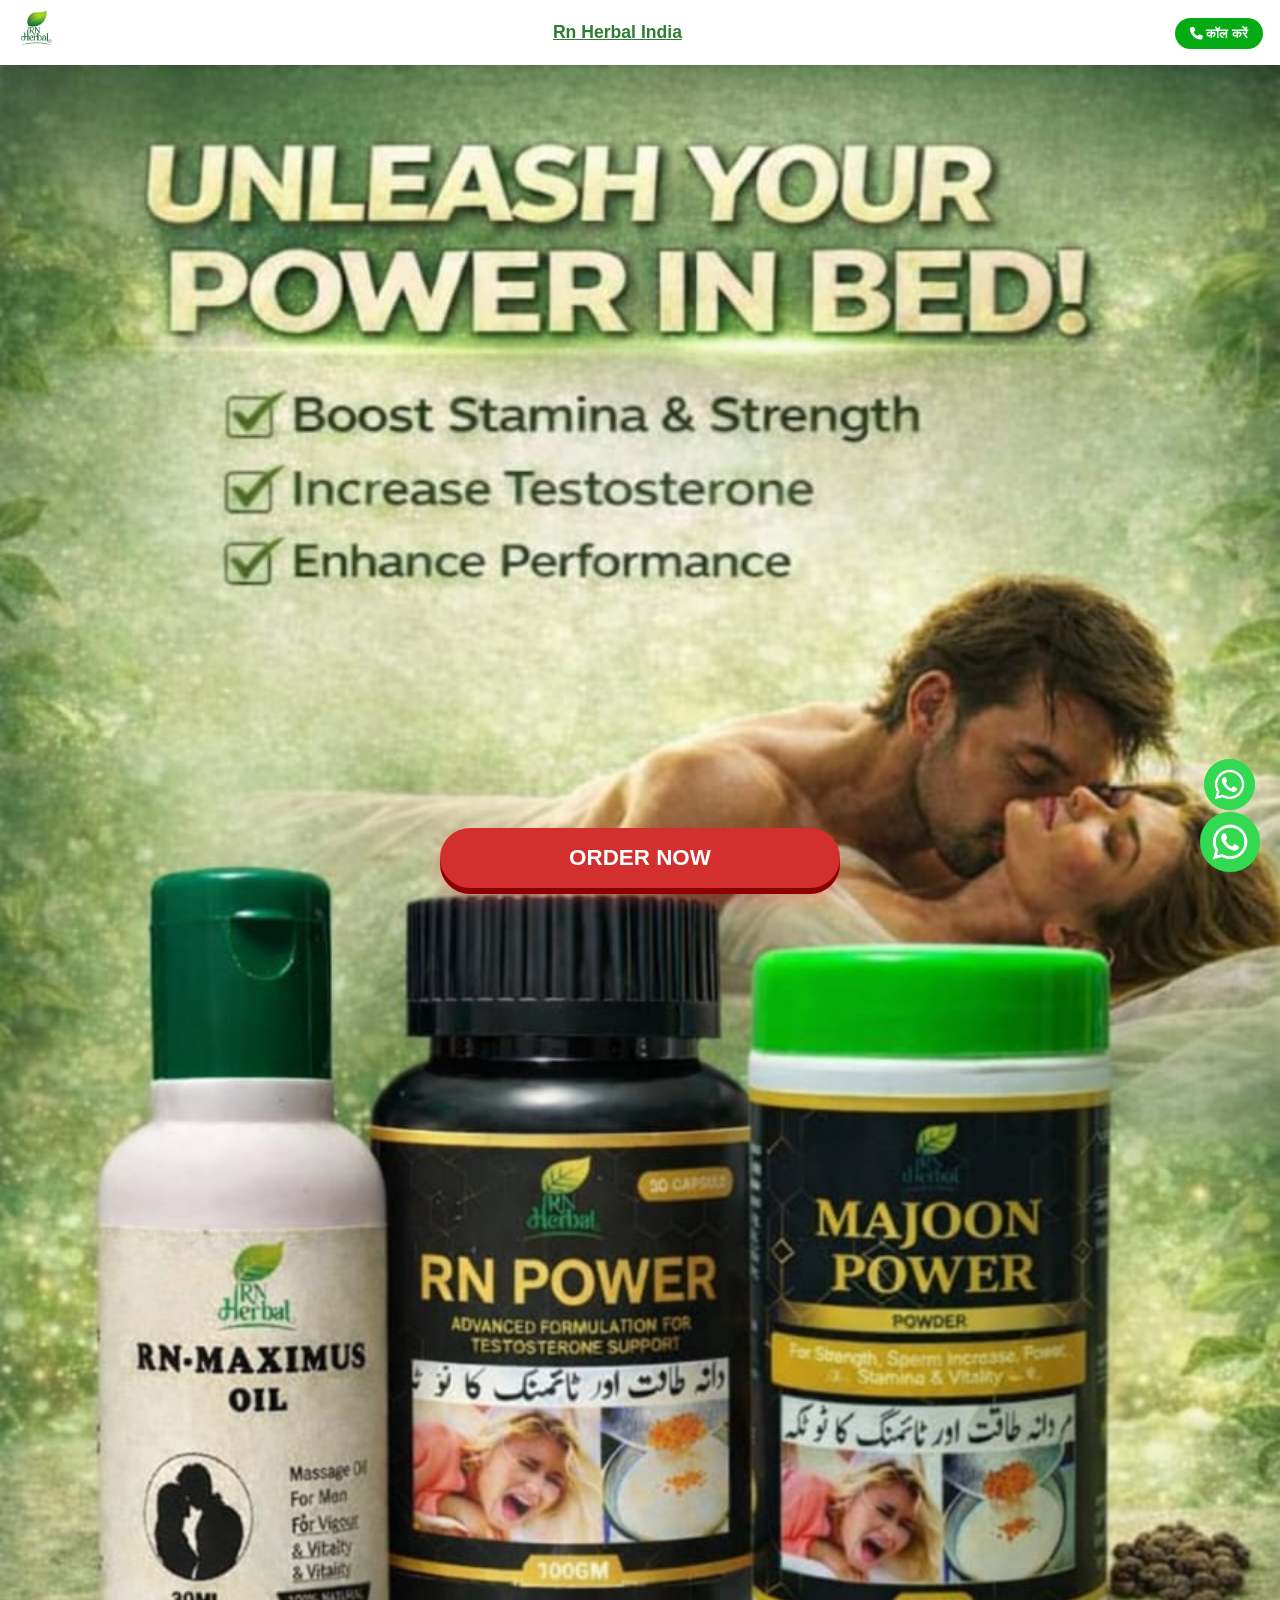
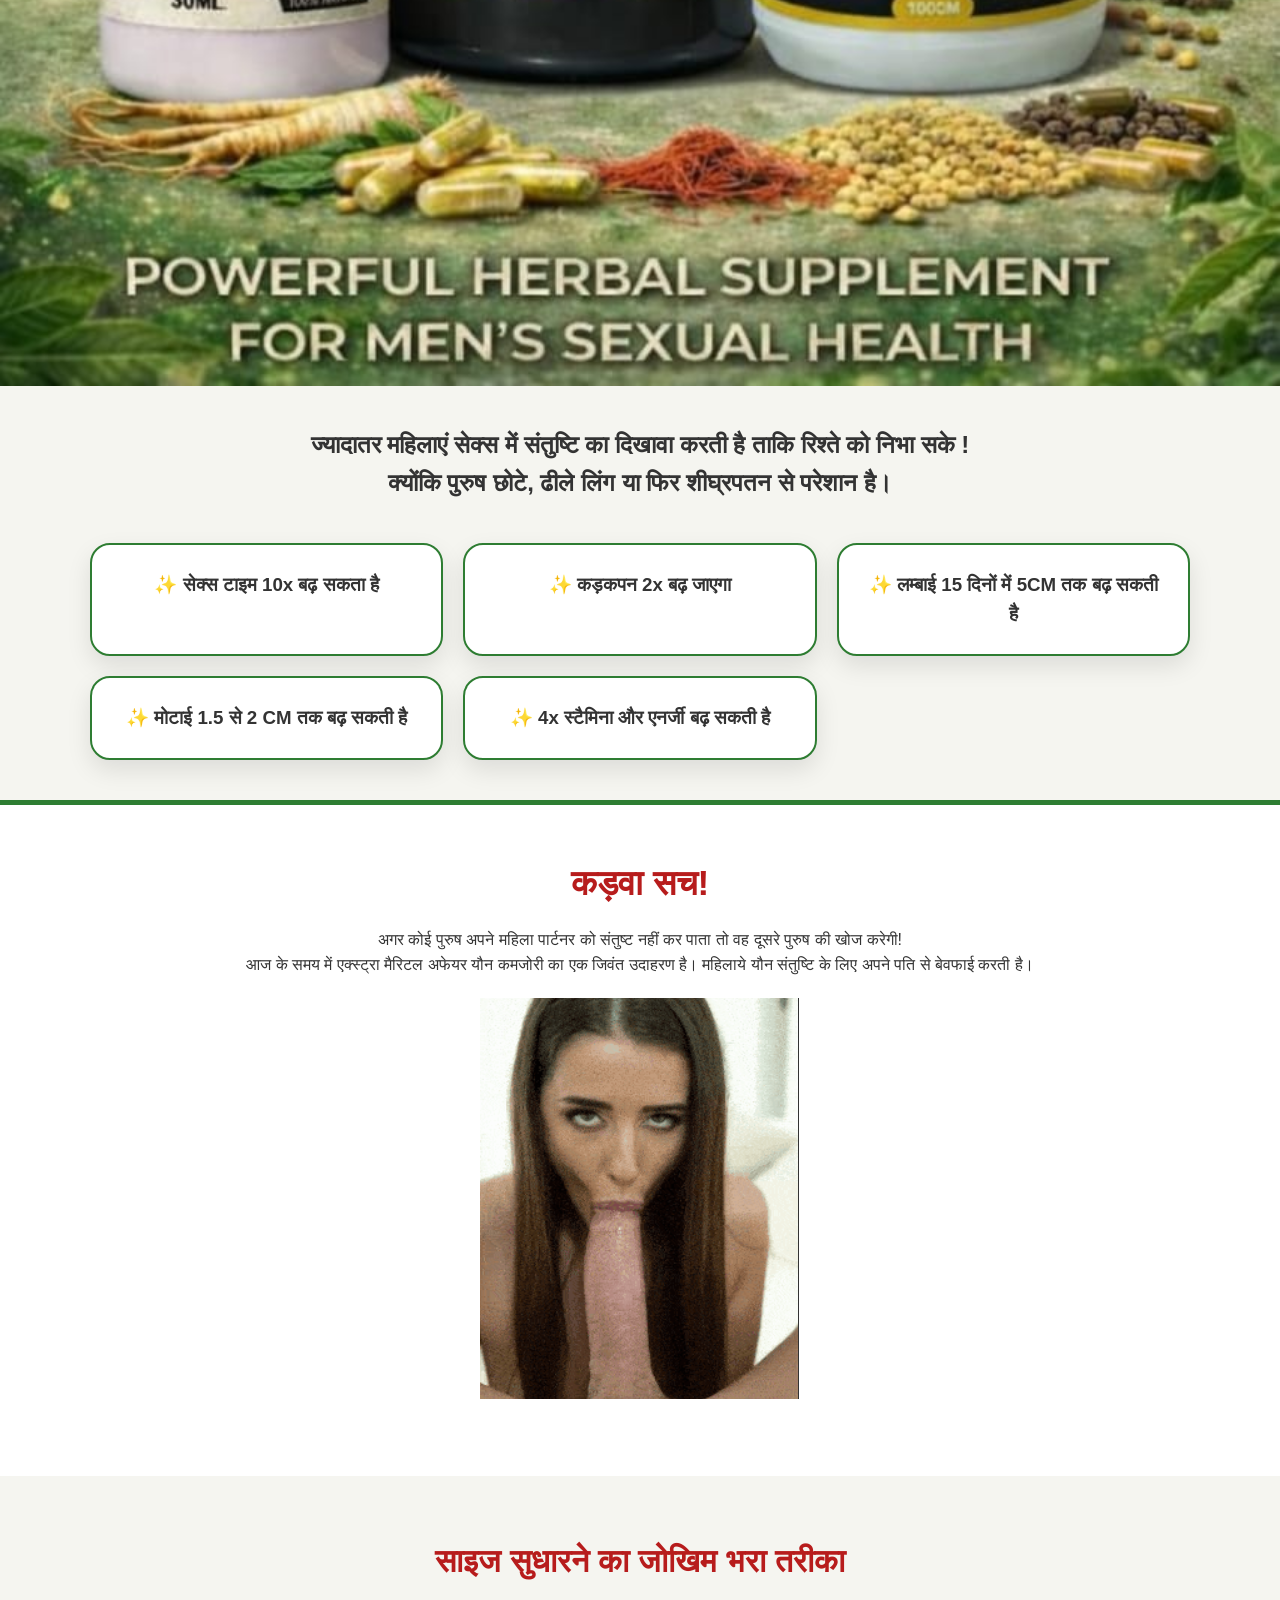
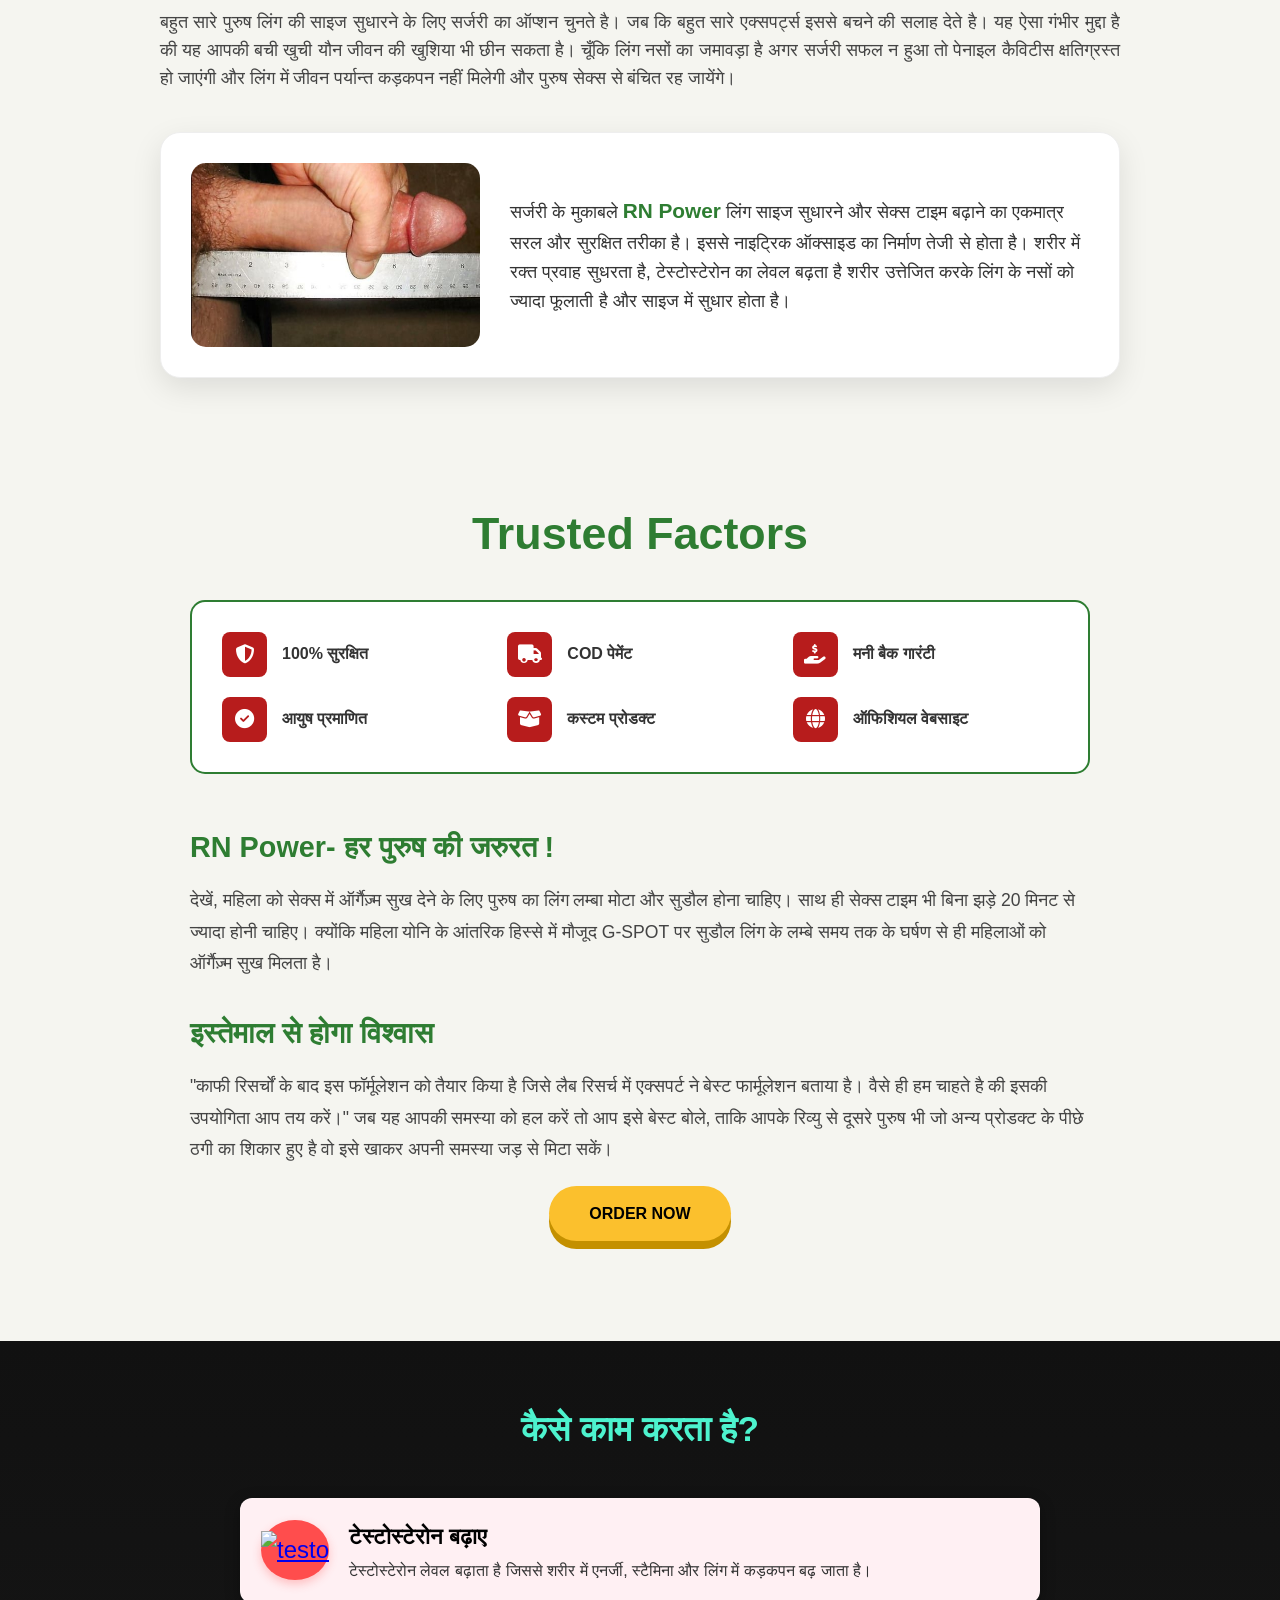
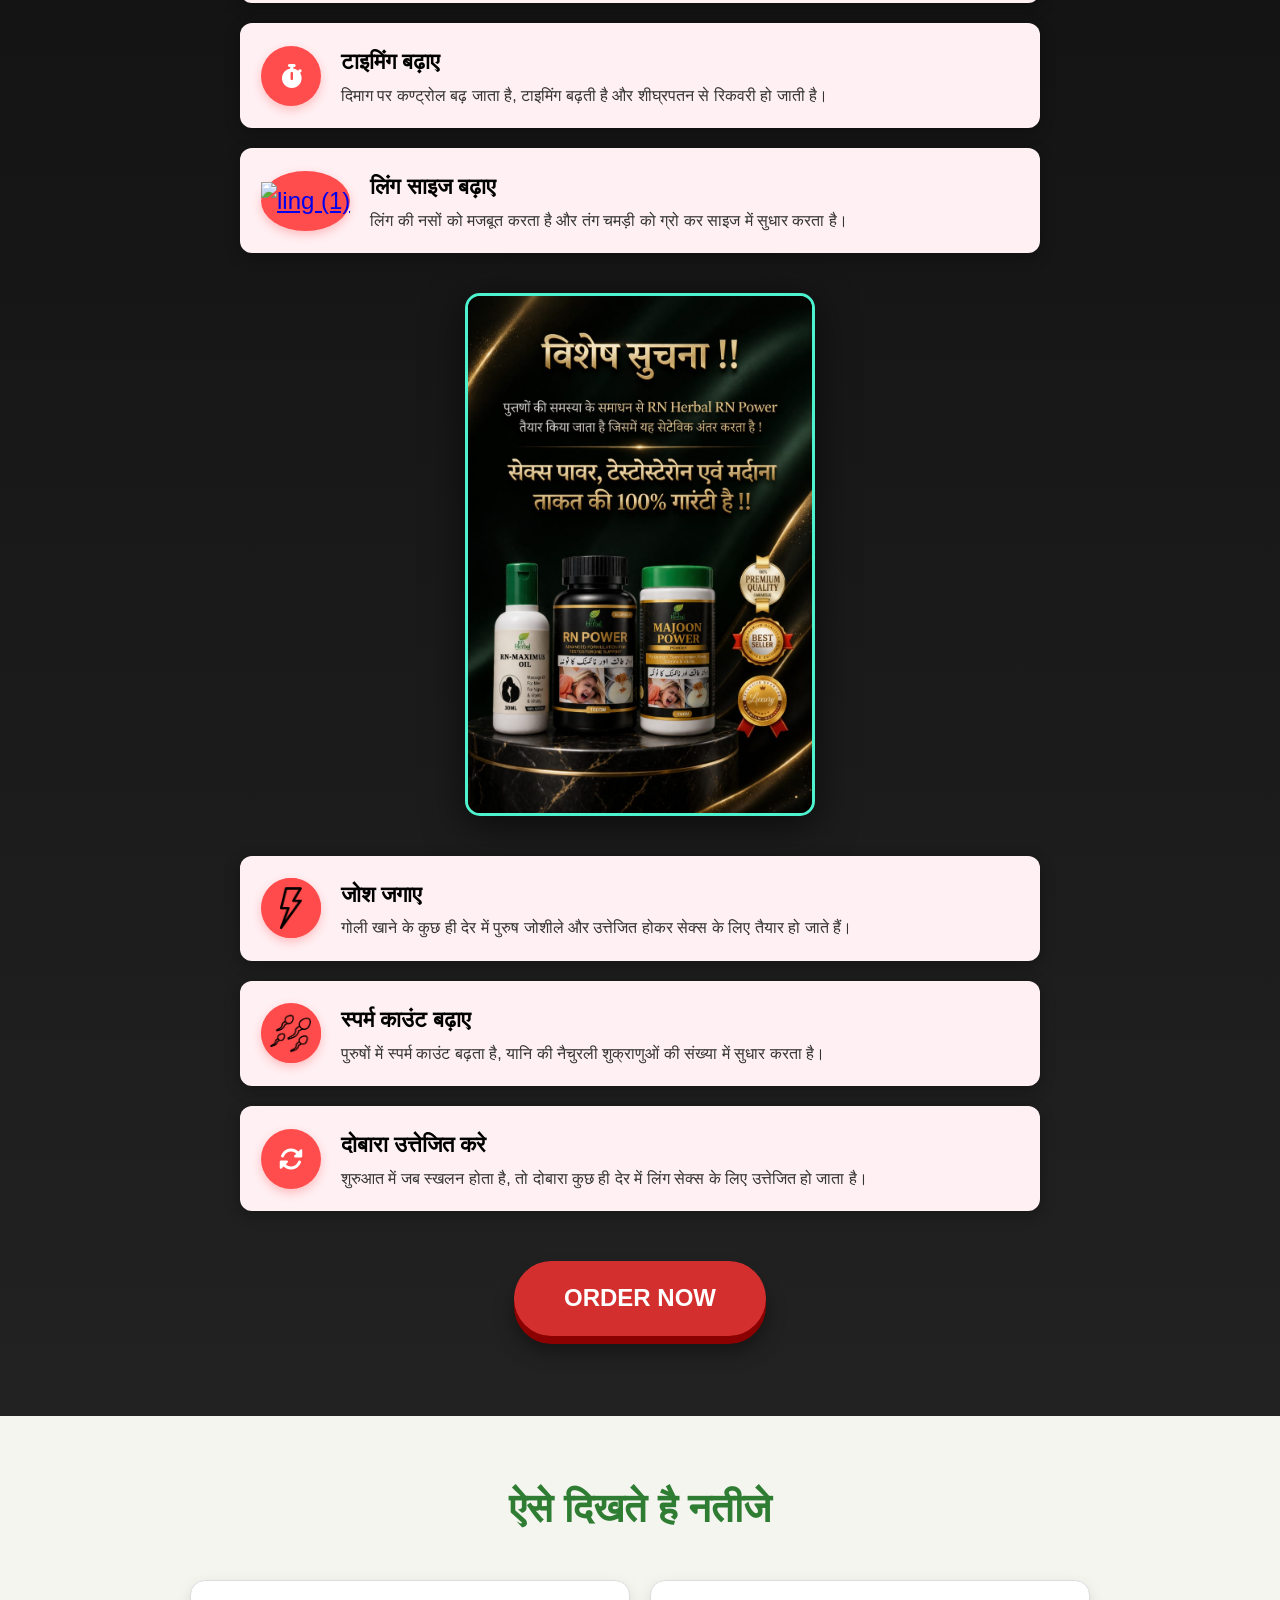
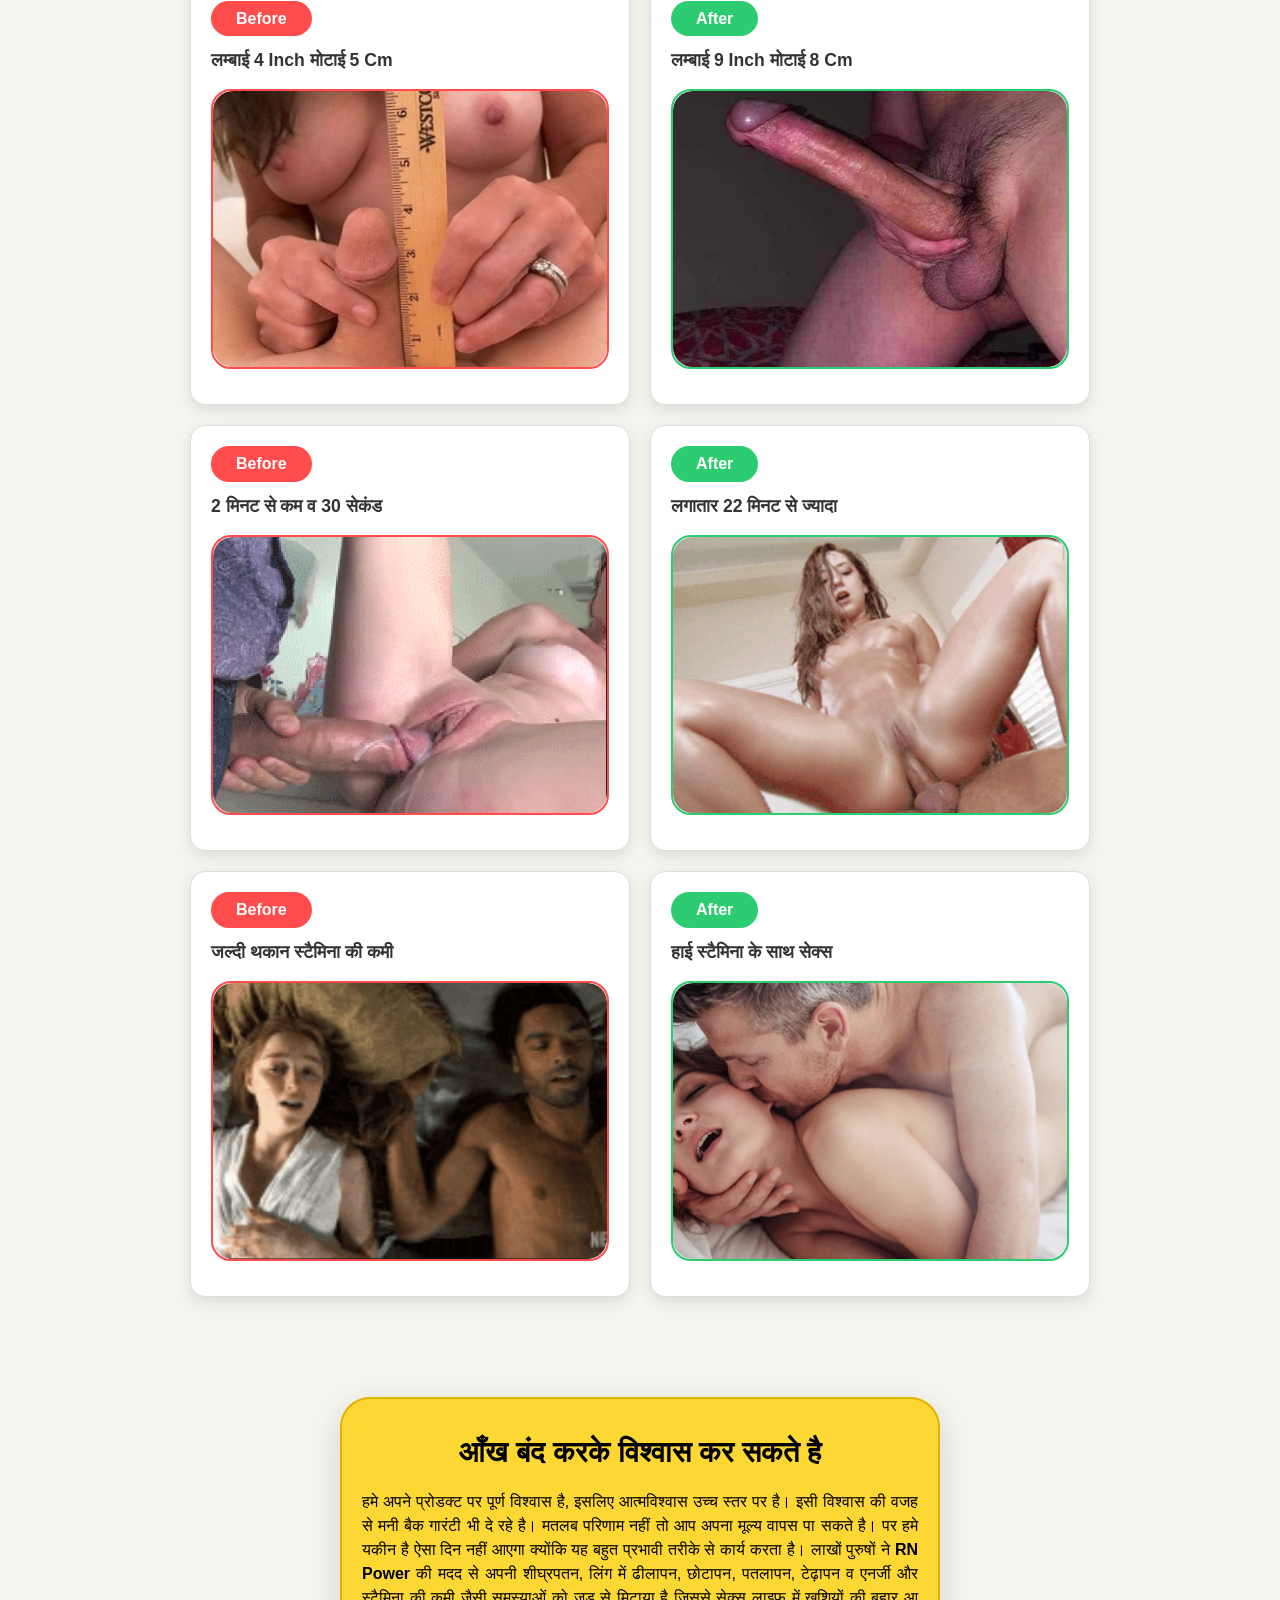
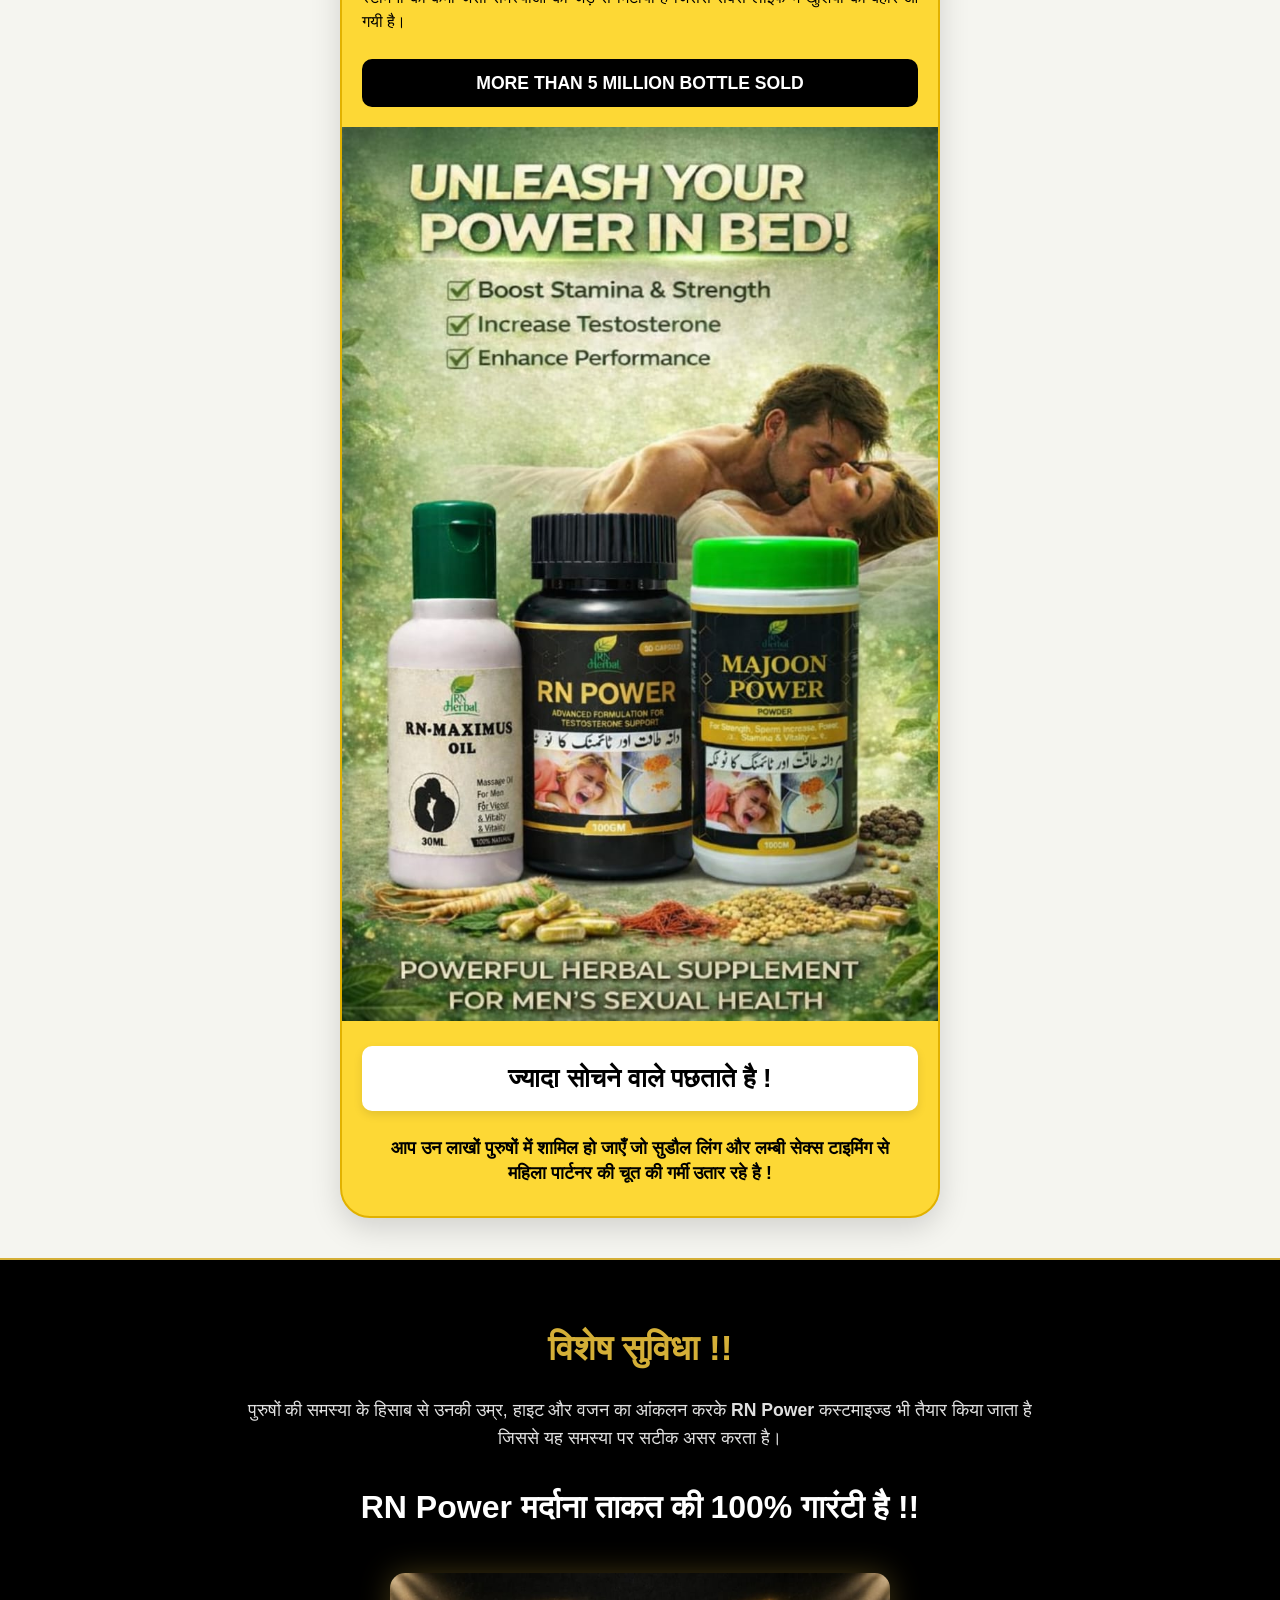
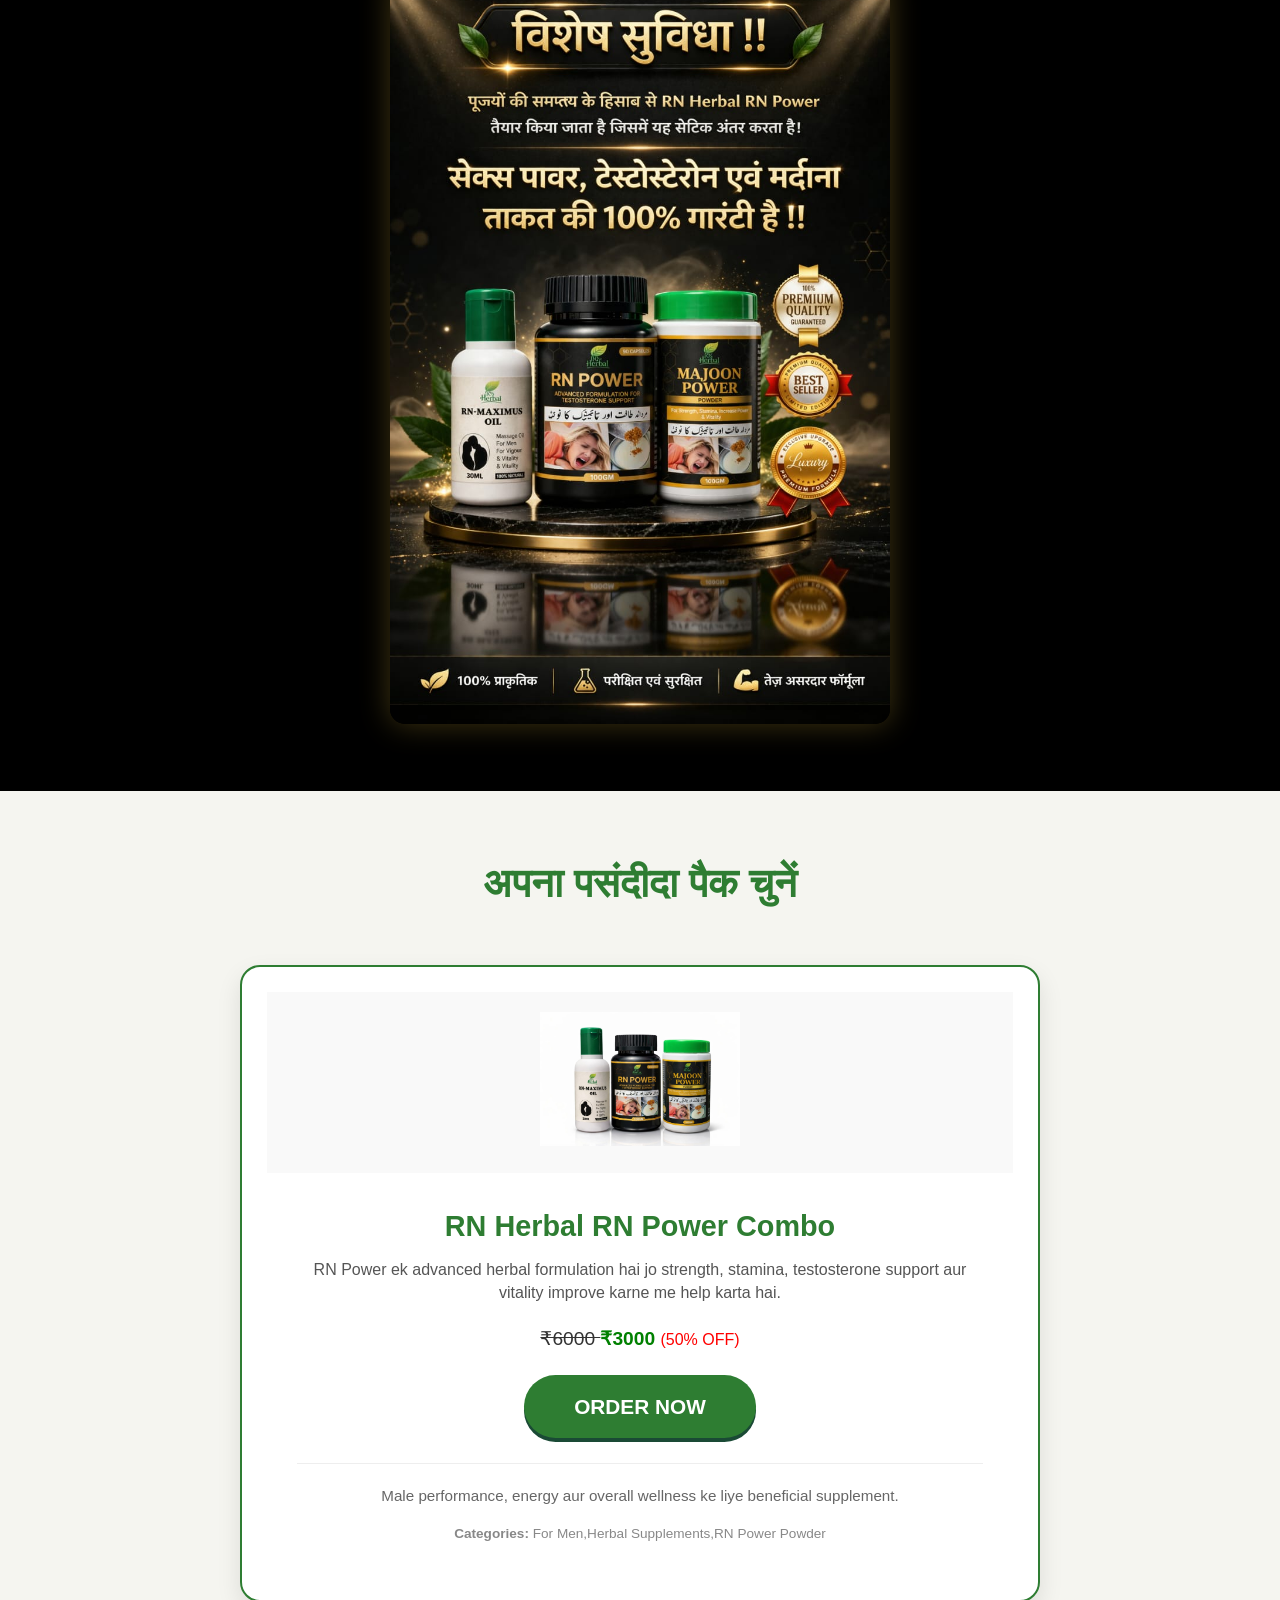
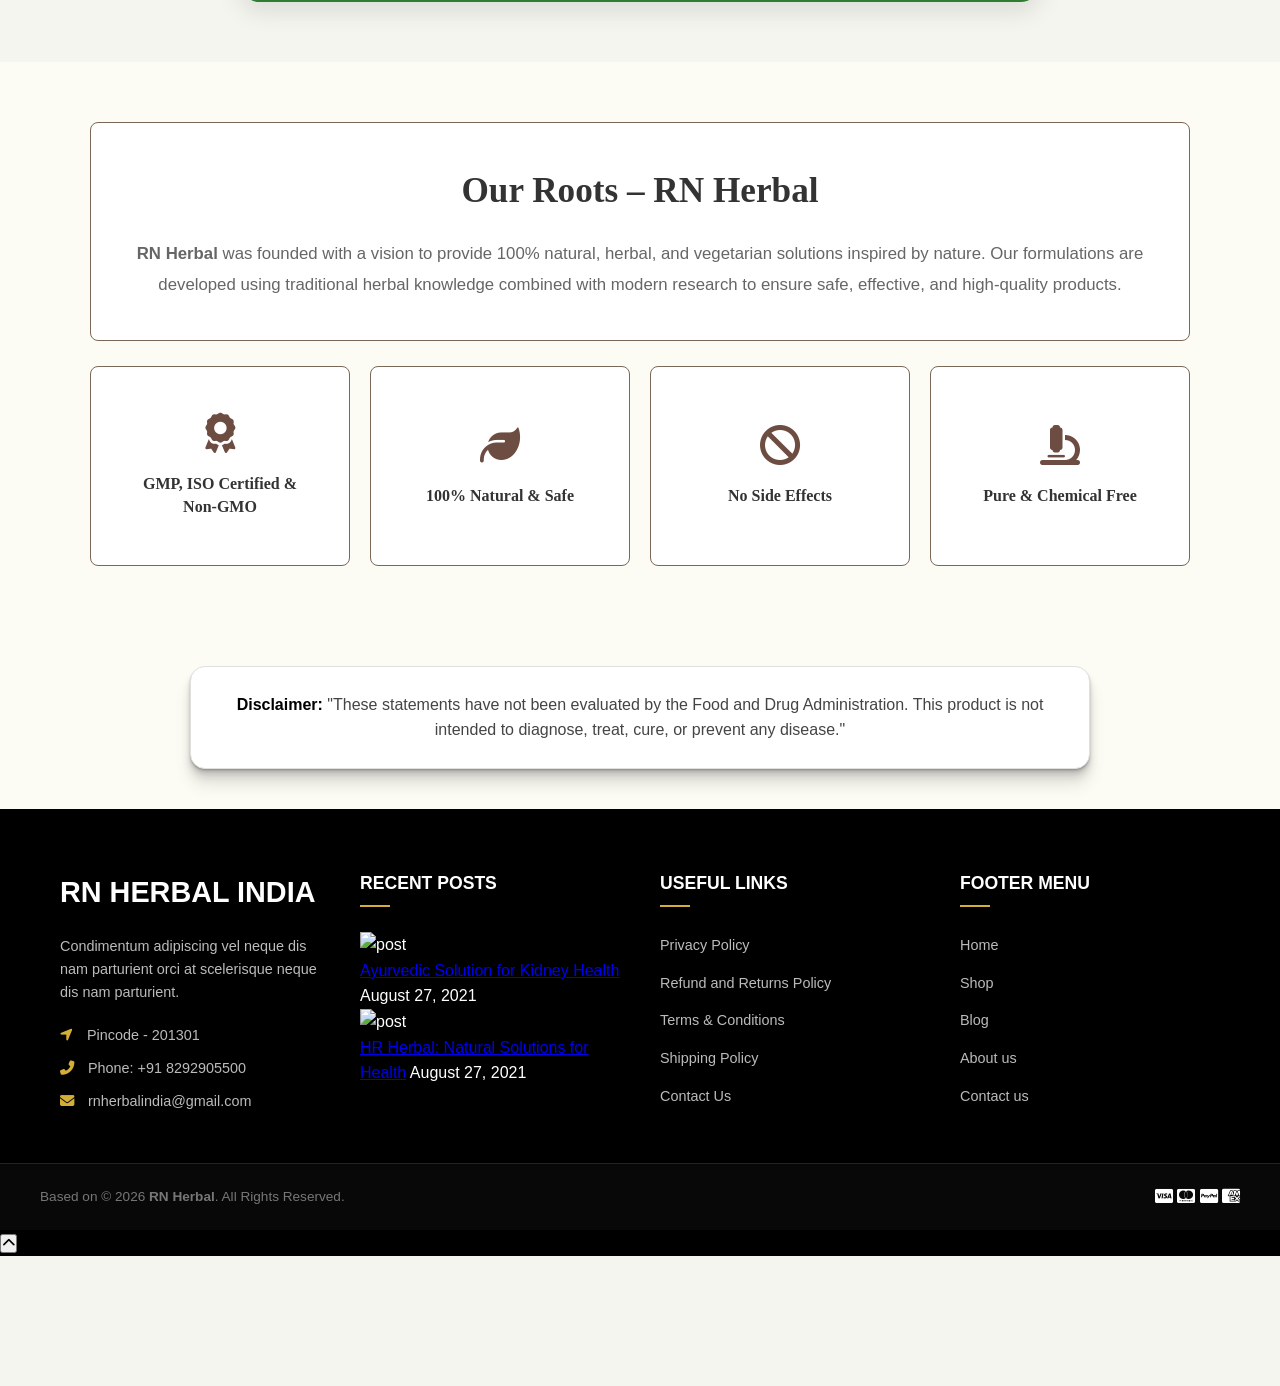
==== index.html @ ee5f07ba "Update index.html" ====
<!DOCTYPE html>
<html lang="en">

<head>
  <meta charset="UTF-8">
  <title>rnherbalindia</title>
  <link rel="stylesheet" href="https://cdnjs.cloudflare.com/ajax/libs/font-awesome/6.4.2/css/all.min.css">

  <meta name="viewport" content="width=device-width, initial-scale=1.0">
  <link rel="stylesheet" href="./style.css">

</head>

<body>
  <header class="fixed-header">
    <div class="logo">
      <a href="https://rnherbalindia.com/">
        <img src="ChatGPT Image Mar 26, 2026, 01_58_45 PM (1).png" alt="Logo" height="75">
      </a>
    </div>
    <div class="header-title">
      <h1><u>Rn Herbal India</u></h1>
    </div>
    <div class="header-contact">
      <a style="background-color: rgb(4, 171, 21); margin-right: 2px;" href="tel:+918292905500" class="call-btn">
        <i class="fa-solid fa-phone"></i> कॉल करें
      </a>



    </div>

  </header>

  <main class="content-area">

    <section class="hero-section">
      <img src="WhatsApp Image 2026-03-26 at 9.36.06 PM.jpeg" alt="Ayurvedic Product" class="hero-image">
    </section>

    <section id="product" class="products-section">
      <h2>ज्यादातर महिलाएं सेक्स में संतुष्टि का दिखावा करती है ताकि रिश्ते को निभा सके !</h2>
      <h2> क्योंकि पुरुष छोटे, ढीले लिंग या फिर शीघ्रपतन से परेशान है।</h2>
      <div class="btn-container">

      </div>
      <div class="product-grid">
        <div class="product-card">
          <div class="product-placeholder"></div>
          <h3>✨ सेक्स टाइम 10x बढ़ सकता है</h3>

        </div>
        <div class="product-card">
          <div class="product-placeholder"></div>
          <h3>✨ कड़कपन 2x बढ़ जाएगा</h3>

        </div>

        <div class="product-card">
          <div class="product-placeholder"></div>
          <h3>✨ लम्बाई 15 दिनों में 5CM तक बढ़ सकती है</h3>

        </div>

        <div class="product-card">
          <div class="product-placeholder"></div>
          <h3>✨ मोटाई 1.5 से 2 CM तक बढ़ सकती है</h3>

        </div>

        <div class="product-card">
          <div class="product-placeholder"></div>
          <h3>✨ 4x स्टैमिना और एनर्जी बढ़ सकती है</h3>

        </div>

      </div>
    </section>

    <section class="awareness-section">
      <div class="text-block">
        <h2 class="warning-heading">कड़वा सच!</h2>
        <p class="impact-text">अगर कोई पुरुष अपने महिला पार्टनर को संतुष्ट नहीं कर पाता तो वह दूसरे पुरुष की खोज करेगी!
        </p>
        <p class="description-text">आज के समय में एक्स्ट्रा मैरिटल अफेयर यौन कमजोरी का एक जिवंत उदाहरण है। महिलाये यौन
          संतुष्टि के लिए अपने पति से बेवफाई करती है।</p>
      </div>
      <div class="video-block">
        <img src="Screenshot 2026-03-29 123331.png">
      </div>
    </section>

    <section class="surgery-risk-section">
      <div class="risk-header">
        <h2 class="risk-title">साइज सुधारने का जोखिम भरा तरीका</h2>
        <p class="risk-intro">बहुत सारे पुरुष लिंग की साइज सुधारने के लिए सर्जरी का ऑप्शन चुनते है। जब कि बहुत सारे
          एक्सपर्ट्स इससे बचने की सलाह देते है। यह ऐसा गंभीर मुद्दा है की यह आपकी बची खुची यौन जीवन की खुशिया भी छीन
          सकता है। चूँकि लिंग नसों का जमावड़ा है अगर सर्जरी सफल न हुआ तो पेनाइल कैविटीस क्षतिग्रस्त हो जाएंगी और लिंग
          में जीवन पर्यान्त कड़कपन नहीं मिलेगी और पुरुष सेक्स से बंचित रह जायेंगे।</p>
      </div>

      <div class="solution-box">
        <div class="box-image">
          <img src="penissize.jpg">
        </div>
        <div class="box-content">
          <p>सर्जरी के मुकाबले <strong>RN Power</strong> लिंग साइज सुधारने और सेक्स टाइम बढ़ाने का एकमात्र सरल और
            सुरक्षित तरीका है। इससे नाइट्रिक ऑक्साइड का निर्माण तेजी से होता है। शरीर में रक्त प्रवाह सुधरता है,
            टेस्टोस्टेरोन का लेवल बढ़ता है शरीर उत्तेजित करके लिंग के नसों को ज्यादा फूलाती है और साइज में सुधार होता
            है।</p>
        </div>
      </div>
    </section>

    <section class="trust-section">
      <h2 class="section-title-gold">Trusted Factors</h2>

      <div class="trust-grid-container">
        <div class="trust-item">
          <div class="trust-icon"><i class="fas fa-shield-alt"></i></div>
          <span>100% सुरक्षित</span>
        </div>
        <div class="trust-item">
          <div class="trust-icon"><i class="fas fa-truck"></i></div>
          <span>COD पेमेंट</span>
        </div>
        <div class="trust-item">
          <div class="trust-icon"><i class="fas fa-hand-holding-usd"></i></div>
          <span>मनी बैक गारंटी</span>
        </div>
        <div class="trust-item">
          <div class="trust-icon"><i class="fas fa-check-circle"></i></div>
          <span>आयुष प्रमाणित</span>
        </div>
        <div class="trust-item">
          <div class="trust-icon"><i class="fas fa-box-open"></i></div>
          <span>कस्टम प्रोडक्ट</span>
        </div>
        <div class="trust-item">
          <div class="trust-icon"><i class="fas fa-globe"></i></div>
          <span>ऑफिशियल वेबसाइट</span>
        </div>
      </div>

      <div class="trust-content">
        <h3 class="trust-heading">RN Power- हर पुरुष की जरुरत !</h3>
        <p>देखें, महिला को सेक्स में ऑर्गैज़्म सुख देने के लिए पुरुष का लिंग लम्बा मोटा और सुडौल होना चाहिए। साथ ही सेक्स
          टाइम भी बिना झड़े 20 मिनट से ज्यादा होनी चाहिए। क्योंकि महिला योनि के आंतरिक हिस्से में मौजूद G-SPOT पर सुडौल
          लिंग के लम्बे समय तक के घर्षण से ही महिलाओं को ऑर्गैज़्म सुख मिलता है।</p>

        <h3 class="trust-heading">इस्तेमाल से होगा विश्वास</h3>
        <p>"काफी रिसर्चों के बाद इस फॉर्मूलेशन को तैयार किया है जिसे लैब रिसर्च में एक्सपर्ट ने बेस्ट फार्मूलेशन बताया
          है। वैसे ही हम चाहते है की इसकी उपयोगिता आप तय करें।" जब यह आपकी समस्या को हल करें तो आप इसे बेस्ट बोले, ताकि
          आपके रिव्यु से दूसरे पुरुष भी जो अन्य प्रोडक्ट के पीछे ठगी का शिकार हुए है वो इसे खाकर अपनी समस्या जड़ से मिटा
          सकें।</p>
      </div>

      <div class="btn-container">
        <a href="#products" class="btn-3d gold-btn">ORDER NOW</a>
      </div>
    </section>



    <section class="how-it-works-section">
      <h2 class="work-title">कैसे काम करता है?</h2>

      <div class="work-container">
        <div class="work-card reveal">
          <div class="work-icon-box"><a href="https://imgbb.com/"><img src="https://i.ibb.co/Q3pxYF4r/testo.png"
                alt="testo" border="0" width="60px"></a></div>
          <div class="work-text">
            <h4>टेस्टोस्टेरोन बढ़ाए</h4>
            <p>टेस्टोस्टेरोन लेवल बढ़ाता है जिससे शरीर में एनर्जी, स्टैमिना और लिंग में कड़कपन बढ़ जाता है।</p>
          </div>
        </div>

        <div class="work-card reveal">
          <div class="work-icon-box"><i class="fas fa-stopwatch"></i></div>
          <div class="work-text">
            <h4>टाइमिंग बढ़ाए</h4>
            <p>दिमाग पर कण्ट्रोल बढ़ जाता है, टाइमिंग बढ़ती है और शीघ्रपतन से रिकवरी हो जाती है।</p>
          </div>
        </div>

        <div class="work-card reveal">
          <div class="work-icon-box"><a href="https://imgbb.com/"><img src="https://i.ibb.co/cqKgN0q/ling-1.png"
                alt="ling (1)" border="0" width="60px"></a></div>
          <div class="work-text">
            <h4>लिंग साइज बढ़ाए</h4>
            <p>लिंग की नसों को मजबूत करता है और तंग चमड़ी को ग्रो कर साइज में सुधार करता है।</p>
          </div>
        </div>

        <div class="middle-image-container reveal">
          <img src="WhatsApp Image 2026-03-26 at 10.07.07 .jpeg" alt="Rn Herbal Product" class="middle-prod-img">
        </div>

        <div class="work-card reveal">
          <div class="work-icon-box"><img src="josh.png" alt="josh" border="0" width="60px"></a></div>
          <div class="work-text">
            <h4>जोश जगाए</h4>
            <p>गोली खाने के कुछ ही देर में पुरुष जोशीले और उत्तेजित होकर सेक्स के लिए तैयार हो जाते हैं।</p>
          </div>
        </div>

        <div class="work-card reveal">
          <div class="work-icon-box"><img src="sperm.png" alt="sperm" border="0" width="60px"></a></div>
          <div class="work-text">
            <h4>स्पर्म काउंट बढ़ाए</h4>
            <p>पुरुषों में स्पर्म काउंट बढ़ता है, यानि की नैचुरली शुक्राणुओं की संख्या में सुधार करता है।</p>
          </div>
        </div>

        <div class="work-card reveal">
          <div class="work-icon-box"><i class="fas fa-sync-alt"></i></div>
          <div class="work-text">
            <h4>दोबारा उत्तेजित करे</h4>
            <p>शुरुआत में जब स्खलन होता है, तो दोबारा कुछ ही देर में लिंग सेक्स के लिए उत्तेजित हो जाता है।</p>
          </div>
        </div>
      </div>

      <div class="final-order-container reveal">
        <a href="#products" class="btn-3d red-btn">ORDER NOW</a>
      </div>
    </section>

    <section class="comparison-section">
      <h2 class="comparison-title">ऐसे दिखते है नतीजे</h2>

      <div class="comparison-grid">
        <div class="comp-card before reveal">
          <span class="label before-label">Before</span>
          <p class="comp-stats">लम्बाई 4 Inch मोटाई 5 Cm</p>
          <div class="img-placeholder red-placeholder"><img src="smallpenishumiliation123.jpg" border="0"></div>
        </div>
        <div class="comp-card after reveal">
          <span class="label after-label">After</span>
          <p class="comp-stats">लम्बाई 9 Inch मोटाई 8 Cm</p>
          <div class="img-placeholder green-placeholder"><img src="Screenshot_20251210_211634.jpg.jpeg" border="0"></div>
        </div>

        <div class="comp-card before reveal">
          <span class="label before-label">Before</span>
          <p class="comp-stats">2 मिनट से कम व 30 सेकंड</p>
          <div class="img-placeholder red-placeholder"><img
              src="Screenshot 2026-03-29 125452.png" border="0"></div>
        </div>
        <div class="comp-card after reveal">
          <span class="label after-label">After</span>
          <p class="comp-stats">लगातार 22 मिनट से ज्यादा </p>
          <div class="img-placeholder green-placeholder"><img src="Screenshot 2026-03-29 125213.png" border="0"></div>
        </div>

        <div class="comp-card before reveal">
          <span class="label before-label">Before</span>
          <p class="comp-stats">जल्दी थकान स्टैमिना की कमी</p>
          <div class="img-placeholder red-placeholder"><img src="Screenshot 2026-03-29 125407.png" border="0"></div>
        </div>
        <div class="comp-card after reveal">
          <span class="label after-label">After</span>
          <p class="comp-stats">हाई स्टैमिना के साथ सेक्स</p>
          <div class="img-placeholder green-placeholder"><img src="1400_x700_94da1ae6-1a84-439d-b592-3223c350781b.webp" border="0"></div>
        </div>
      </div>
    </section>

    <section class="confidence-section">
      <div class="yellow-trust-box reveal">
        <h2 class="trust-main-heading">आँख बंद करके विश्वास कर सकते है</h2>

        <p class="trust-para">
          हमे अपने प्रोडक्ट पर पूर्ण विश्वास है, इसलिए आत्मविश्वास उच्च स्तर पर है। इसी विश्वास की वजह से मनी बैक गारंटी
          भी दे रहे है। मतलब परिणाम नहीं तो आप अपना मूल्य वापस पा सकते है। पर हमे यकीन है ऐसा दिन नहीं आएगा क्योंकि यह
          बहुत प्रभावी तरीके से कार्य करता है। लाखों पुरुषों ने <strong>RN Power</strong> की मदद से अपनी शीघ्रपतन, लिंग
          में ढीलापन, छोटापन, पतलापन, टेढ़ापन व एनर्जी और स्टैमिना की कमी जैसी समस्याओं को जड़ से मिटाया है जिससे सेक्स
          लाइफ में खुशियों की बहार आ गयी है।
        </p>

        <div class="black-label-container">
          <span class="black-curved-label">MORE THAN 5 MILLION BOTTLE SOLD</span>
        </div>

        <div class="trust-image-wrapper">
          <img src="WhatsApp Image 2026-03-26 at 9.36.06 PM.jpeg" alt="Yovan Shakti Confidence"
            class="full-width-trust-img">
        </div>

        <div class="white-label-container">
          <h3 class="white-curved-heading">ज्यादा सोचने वाले पछताते है !</h3>
        </div>

        <p class="trust-footer-para">
          आप उन लाखों पुरुषों में शामिल हो जाएँ जो सुडौल लिंग और लम्बी सेक्स टाइमिंग से महिला पार्टनर की चूत की गर्मी
          उतार रहे है !
        </p>
      </div>
    </section>

    <section class="special-guarantee-section">
      <div class="guarantee-content reveal">
        <h2 class="gold-text-heading">विशेष सुविधा !!</h2>

        <p class="white-text-desc">
          पुरुषों की समस्या के हिसाब से उनकी उम्र, हाइट और वजन का आंकलन करके <strong>RN Power</strong> कस्टमाइज्ड भी
          तैयार किया जाता है जिससे यह समस्या पर सटीक असर करता है।
        </p>

        <h2 class="guarantee-main-title">RN Power मर्दाना ताकत की 100% गारंटी है !!</h2>

        <div class="guarantee-image-container">
          <img src="WhatsApp Image 2026-03-26 at 10.07.07 PM.jpeg" alt="Product Guarantee" class="main-guarantee-img">

        </div>
      </div>
      </div>
    </section>

    <section id="products" class="product-selection-section">
      <h2 class="product-title-main">अपना पसंदीदा पैक चुनें</h2>

      <div class="product-flex-container">
        <div class="product-card reveal">
          <div class="product-img-box">
            <img src="WhatsApp Image 2026-03-26 at 8.49.39 PM.jpeg" alt="RN Power Powder" width="200">
          </div>
          <div class="product-info">
            <h3 class="product-name">RN Herbal RN Power Combo </h3>
            <p class="product-short-desc">RN Power ek advanced herbal formulation hai jo strength, stamina, testosterone
              support aur vitality improve karne me help karta hai.</p>

            <div class="price-box">
              <p id="price"></p>

              <script>
                let original = 6000;
                let discount = 50; // %
                let finalPrice = original - (original * discount / 100);

                document.getElementById("price").innerHTML =
                  `<span style="text-decoration:line-through;"><big> ₹${original} </big></span> 
     <span style="color:green;font-weight:bold;"><big> ₹${finalPrice} </big></span>
    <span style="color:red;"> (${discount}% OFF)</span>`;
              </script>
            </div>

            <a href="order.html" class="buy-now-btn">ORDER NOW</a>

            <div class="long-desc-box">
              <p>Male performance, energy aur overall wellness ke liye beneficial supplement.</p>
            </div>
            <div class="category-tag">
              <span><strong>Categories:</strong> For Men,Herbal Supplements,RN Power Powder</span>
            </div>
          </div>
        </div>


    </section>


    <section class="roots-section">
      <div class="roots-wrapper">

        <div class="roots-main-box reveal">
          <h2 class="roots-heading">Our Roots – RN Herbal</h2>
          <p class="roots-paragraph">
            <strong>RN Herbal</strong> was founded with a vision to provide 100% natural, herbal, and vegetarian
            solutions inspired by nature. Our formulations are developed using traditional herbal knowledge combined
            with modern research to ensure safe, effective, and high-quality products.
          </p>
        </div>

        <div class="roots-grid">

          <div class="roots-card reveal-zoom delay-100">
            <i class="fas fa-award roots-icon"></i>
            <h3 class="roots-card-title">GMP, ISO Certified &<br>Non-GMO</h3>
          </div>

          <div class="roots-card reveal-zoom delay-200">
            <i class="fas fa-leaf roots-icon"></i>
            <h3 class="roots-card-title">100% Natural & Safe</h3>
          </div>

          <div class="roots-card reveal-zoom delay-300">
            <i class="fas fa-ban roots-icon"></i>
            <h3 class="roots-card-title">No Side Effects</h3>
          </div>

          <div class="roots-card reveal-zoom delay-400">
            <i class="fas fa-microscope roots-icon"></i>
            <h3 class="roots-card-title">Pure & Chemical Free</h3>
          </div>

        </div>
      </div>
    </section>





    <section class="disclaimer-section">
      <div class="disclaimer-3d-box reveal">
        <p class="disclaimer-text">
          <strong>Disclaimer:</strong> "These statements have not been evaluated by the Food and Drug Administration.
          This product is not intended to diagnose, treat, cure, or prevent any disease."
        </p>
      </div>
    </section>









    <footer class="main-footer">
      <div class="footer-container">
        <div class="footer-col">
          <h2 class="footer-logo">RN HERBAL INDIA</h2>
          <p class="company-desc">Condimentum adipiscing vel neque dis nam parturient orci at scelerisque neque dis nam
            parturient.</p>
          <ul class="contact-info">
            <li><i class="fas fa-location-arrow"></i> Pincode - 201301</li>
            <li><i class="fas fa-phone-alt"></i> Phone: +91 8292905500</li>
            <li><i class="fas fa-envelope"></i> rnherbalindia@gmail.com</li>
          </ul>
        </div>

        <div class="footer-col">
          <h3>RECENT POSTS</h3>
          <div class="footer-post">
            <img src="https://via.placeholder.com/50" alt="post">
            <div>
              <a href="#">Ayurvedic Solution for Kidney Health</a>
              <span>August 27, 2021</span>
            </div>
          </div>
          <div class="footer-post">
            <img src="https://via.placeholder.com/50" alt="post">
            <div>
              <a href="#">HR Herbal: Natural Solutions for Health</a>
              <span>August 27, 2021</span>
            </div>
          </div>
        </div>

        <div class="footer-col">
          <h3>USEFUL LINKS</h3>
          <ul class="footer-links">
            <li><a href="#">Privacy Policy</a></li>
            <li><a href="#">Refund and Returns Policy</a></li>
            <li><a href="#">Terms & Conditions</a></li>
            <li><a href="#">Shipping Policy</a></li>
            <li><a href="#">Contact Us</a></li>
          </ul>
        </div>

        <div class="footer-col">
          <h3>FOOTER MENU</h3>
          <ul class="footer-links">
            <li><a href="#">Home</a></li>
            <li><a href="#">Shop</a></li>
            <li><a href="#">Blog</a></li>
            <li><a href="#">About us</a></li>
            <li><a href="#">Contact us</a></li>
          </ul>
        </div>
      </div>

      <div class="footer-bottom">
        <div class="bottom-container">
          <p>Based on © 2026 <strong>RN Herbal</strong>. All Rights Reserved.</p>
          <div class="payment-icons">
            <i class="fab fa-cc-visa"></i>
            <i class="fab fa-cc-mastercard"></i>
            <i class="fab fa-cc-paypal"></i>
            <i class="fab fa-cc-amex"></i>
          </div>
        </div>
      </div>

      <button id="scrollTopBtn" title="Go to top">
        <i class="fas fa-chevron-up"></i>
      </button>
    </footer>

  </main>



  <div class="fixed-order-footer">
    <a href="#products" class="zoom-order-btn">ORDER NOW</a>

    <!-- whatsapp floating btn  -->


    <a href="https://wa.me/917260835447?text=Hello%20I%20want%20to%20buy%20Rn%20Herbal%20Rn%20Power%20Combo." target="_blank" class="whatsapp-float btn1">
      <img src="vecteezy_whatsapp-logo-png-whatsapp-icon-png-whatsapp-transparent_18930748.png" alt="WhatsApp">
    </a>

    <a href="https://wa.me/917260044413?text=Hello%20I%20want%20to%20buy%20Rn%20Herbal%20Rn%20Power%20Combo." target="_blank" class="whatsapp-float btn2">
      <img src="vecteezy_whatsapp-logo-png-whatsapp-icon-png-whatsapp-transparent_18930748.png" alt="WhatsApp">
    </a>




  </div>
  <script src="./script.js"></script>

</body>

</html>
---- style.css ----
:root {
  --dark-green: #2e7d32;
  --leaf-green: #4caf50;
  --cream: #f5f5f0;
  --warning-red: #b71c1c;
}

* {
  margin: 0;
  padding: 0;
  box-sizing: border-box;
}

html {
  scroll-behavior: smooth;
}

body {
  font-family: "Noto Sans Devanagari", sans-serif;
  background-color: var(--cream);
  color: #333;
  line-height: 1.6;
}

/* Fixed Slim Header */
.fixed-header {
  position: fixed;
  top: 0;
  width: 100%;
  background: #fff;
  display: flex;
  justify-content: space-between;
  align-items: center;
  padding: 5px 15px;
  height: 65px;
  box-shadow: 0 2px 5px rgba(0, 0, 0, 0.1);
  z-index: 1000;
}
.logo img {
  max-height: 45px;
}
.header-title h1 {
  font-size: 1.1rem;
  color: var(--dark-green);
}
.call-btn {
  background: var(--leaf-green);
  color: #fff;
  text-decoration: none;
  padding: 8px 15px;
  border-radius: 20px;
  font-size: 0.8rem;
  font-weight: bold;
}

/* Layout Spacing (यहाँ मार्जिन बढ़ाया गया है ताकि बटन टेक्स्ट पर न आए) */
.content-area {
  margin-top: 65px;
  margin-bottom: 130px; 
}
.hero-image {
  width: 100%;
  height: auto;
  display: block;
}

/* Products & 3D Button */
.products-section {
  padding: 40px 20px;
  text-align: center;
}
.btn-container {
  margin: 20px 0 40px;
}
.btn-3d {
  display: inline-block;
  background-color: var(--leaf-green);
  color: white;
  padding: 15px 40px;
  border-radius: 50px;
  text-decoration: none;
  font-weight: 700;
  box-shadow: 0 6px 0 #2e7d32;
  transition: 0.1s;
}
.btn-3d:active {
  box-shadow: 0 2px 0 #2e7d32;
  transform: translateY(4px);
}
.product-grid {
  display: grid;
  grid-template-columns: repeat(auto-fit, minmax(280px, 1fr));
  gap: 20px;
  max-width: 1100px;
  margin: 0 auto;
}
.product-card {
  background: #fff;
  padding: 25px;
  border-radius: 15px;
  border-bottom: 4px solid var(--leaf-green);
}

/* Awareness Section */
.awareness-section {
  padding: 50px 20px;
  text-align: center;
  background: #fff;
  border-top: 5px solid var(--dark-green);
}
.warning-heading {
  color: var(--warning-red);
  font-size: 2.2rem;
  margin-bottom: 15px;
}
.video-block {
  max-width: 500px;
  margin: 20px auto;
  border-radius: 15px;
  overflow: hidden;
}
.loop-gif {
  width: 100%;
  display: block;
}

/* --- NEW: Surgery Risk Section Styling --- */
.surgery-risk-section {
  padding: 60px 20px;
  text-align: center;
  max-width: 1000px;
  margin: 0 auto;
}
.risk-title {
  color: var(--warning-red);
  font-size: 2rem;
  margin-bottom: 20px;
  font-weight: 800;
}
.risk-intro {
  font-size: 1.1rem;
  color: #444;
  margin-bottom: 40px;
  text-align: justify;
}

/* The Solution Box */
.solution-box {
  background-color: #ffffff;
  border-radius: 20px;
  display: flex;
  align-items: center;
  padding: 30px;
  gap: 30px;
  box-shadow: 0 10px 30px rgba(0, 0, 0, 0.1);
  border: 1px solid #eee;
}

.box-image {
  flex: 1;
}
.box-image img {
  width: 100%;
  max-width: 300px;
  border-radius: 15px;
  display: block;
  margin: 0 auto;
}

.box-content {
  flex: 2;
  text-align: left;
  font-size: 1.15rem;
  color: #333;
}

.box-content strong {
  color: var(--dark-green);
  font-size: 1.3rem;
}

/* Mobile View Adjustments for Solution Box */
@media (max-width: 768px) {
  .solution-box {
    flex-direction: column;
    padding: 20px;
  }
  .box-content {
    text-align: center;
  }
  .risk-title {
    font-size: 1.6rem;
  }
  .risk-intro {
    text-align: center;
    font-size: 1rem;
  }
}

/* --- Trust Factors Section Styling --- */
.trust-section {
  padding: 60px 20px;
  background-color: var(--cream);
  text-align: center;
}

.section-title-gold {
  color: var(--dark-green);
  font-size: 2.8rem;
  font-weight: 800;
  margin-bottom: 30px;
}

.trust-grid-container {
  display: grid;
  grid-template-columns: 1fr 1fr 1fr;
  gap: 20px;
  max-width: 900px;
  margin: 0 auto 50px auto;
  border: 2px solid var(--dark-green);
  padding: 30px;
  border-radius: 15px;
  background: #fff;
}

.trust-item {
  display: flex;
  align-items: center;
  justify-content: flex-start;
  gap: 15px;
}

.trust-icon {
  background: var(--warning-red);
  color: white;
  width: 45px;
  height: 45px;
  display: flex;
  align-items: center;
  justify-content: center;
  border-radius: 8px;
  font-size: 1.2rem;
}

.trust-item span {
  font-weight: 700;
  color: #333;
  font-size: 1rem;
  text-align: left;
}

.trust-content {
  max-width: 900px;
  margin: 0 auto;
  text-align: left;
}

.trust-heading {
  color: var(--dark-green);
  font-size: 1.8rem;
  margin: 30px 0 15px 0;
  font-weight: 800;
}

.trust-content p {
  font-size: 1.1rem;
  color: #444;
  line-height: 1.8;
  margin-bottom: 10px;
}

/* 3D Button - Gold Version */
.gold-btn {
  background-color: #fbc02d !important;
  color: #000 !important;
  box-shadow: 0 8px 0 #c49000 !important;
}

.gold-btn:active {
  box-shadow: 0 2px 0 #c49000 !important;
}

@media (max-width: 600px) {
  .trust-grid-container {
    grid-template-columns: 1fr 1fr;
    padding: 15px;
    gap: 15px;
  }
  .trust-item {
    flex-direction: column;
    text-align: center;
    gap: 8px;
  }
  .trust-item span {
    text-align: center;
    font-size: 0.85rem;
  }
  .section-title-gold {
    font-size: 2rem;
  }
}

/* --- How It Works Section --- */
.how-it-works-section {
  padding: 60px 20px;
  background: linear-gradient(180deg, #111 0%, #222 100%);
  text-align: center;
  overflow: hidden;
}

.work-title {
  color: #4df3ce;
  font-size: 2.2rem;
  margin-bottom: 40px;
  font-weight: 800;
}

.work-container {
  max-width: 800px;
  margin: 0 auto;
  display: flex;
  flex-direction: column;
  gap: 20px;
}

.work-card {
  background: #fff0f3;
  display: flex;
  align-items: center;
  padding: 20px;
  border-radius: 12px;
  border: 1px solid rgba(255, 255, 255, 0.1);
  box-shadow: 0 4px 15px rgba(0, 0, 0, 0.3);
  text-align: left;
  gap: 20px;
  transition: transform 0.3s ease;
}

.work-card:hover {
  transform: scale(1.02);
}

.work-icon-box {
  background-color: #ff4d4d;
  min-width: 60px;
  height: 60px;
  border-radius: 50%;
  display: flex;
  align-items: center;
  justify-content: center;
  color: white;
  font-size: 1.5rem;
  box-shadow: 0 4px 10px rgba(255, 77, 77, 0.3);
}

.work-text h4 {
  color: #000;
  font-size: 1.4rem;
  margin-bottom: 5px;
  font-weight: 700;
}

.work-text p {
  color: #333;
  font-size: 1rem;
  line-height: 1.4;
}

@media (max-width: 600px) {
  .work-card {
    padding: 15px;
    gap: 15px;
  }
  .work-icon-box {
    min-width: 50px;
    height: 50px;
    font-size: 1.2rem;
  }
  .work-text h4 {
    font-size: 1.2rem;
  }
  .work-text p {
    font-size: 0.9rem;
  }
}

/* --- Middle Image Styling --- */
.middle-image-container {
  width: 100%;
  display: flex;
  justify-content: center;
  padding: 20px 0;
}

.middle-prod-img {
  width: 100%;
  max-width: 350px;
  height: auto;
  border-radius: 15px;
  box-shadow: 0 10px 40px rgba(0, 0, 0, 0.6);
  border: 3px solid #4df3ce;
}

/* --- Final Red 3D Button --- */
.final-order-container {
  margin-top: 50px;
  padding-bottom: 20px;
  display: flex;
  justify-content: center;
}

.red-btn {
  background-color: #d32f2f !important;
  color: white !important;
  font-size: 1.5rem !important;
  padding: 18px 50px !important;
  box-shadow: 0 8px 0 #8b0000, 0 15px 20px rgba(0, 0, 0, 0.4) !important;
  border-radius: 50px !important;
  text-decoration: none;
  font-weight: 800;
  transition: all 0.1s ease;
  display: inline-block;
}

.red-btn:active {
  box-shadow: 0 2px 0 #8b0000 !important;
  transform: translateY(6px);
}

.red-btn:hover {
  background-color: #ff1744 !important;
}

@media (max-width: 480px) {
  .middle-prod-img {
    max-width: 85% !important;
  }
  .red-btn {
    font-size: 1.2rem !important;
    padding: 15px 40px !important;
  }
}

/* =========================================
   COMPARISON SECTION (CLEANED & FIXED)
   ========================================= */
.comparison-section {
  padding: 60px 20px;
  background-color: var(--cream);
  text-align: center;
}

.comparison-title {
  color: var(--dark-green);
  font-size: 2.5rem;
  margin-bottom: 40px;
  font-weight: 800;
}

.comparison-grid {
  display: grid;
  grid-template-columns: 1fr 1fr;
  gap: 20px;
  max-width: 900px;
  margin: 0 auto;
}

.comp-card {
  background: #fff;
  padding: 20px;
  border-radius: 15px;
  box-shadow: 0 5px 15px rgba(0, 0, 0, 0.1);
  position: relative;
  text-align: left;
  border: 1px solid #ddd;
  display: flex;
  flex-direction: column;
}

.label {
  display: inline-block;
  padding: 5px 25px;
  border-radius: 50px;
  color: #fff;
  font-weight: 700;
  margin-bottom: 10px;
  width: fit-content;
}

.before-label { background-color: #ff4d4d; }
.after-label { background-color: #2ecc71; }

.comp-stats {
  font-size: 1.1rem;
  font-weight: 700;
  color: #333;
  margin-bottom: 15px;
}

.img-placeholder {
  width: 100%;
  height: 280px; 
  border-radius: 20px; 
  display: flex;
  align-items: center;
  justify-content: center;
  overflow: hidden; 
  position: relative;
  margin-bottom: 15px;
}

.img-placeholder img {
  width: 100%;
  height: 100%;
  object-fit: cover; 
  border-radius: 20px;
}

.red-placeholder {
  background-color: #ffebee;
  color: #ff4d4d;
  border: 2px solid #ff4d4d;
}

.green-placeholder {
  background-color: #e8f5e9;
  color: #2ecc71;
  border: 2px solid #2ecc71;
}

@media (max-width: 600px) {
  .comparison-grid {
    display: grid !important;
    grid-template-columns: repeat(2, 1fr) !important;
    gap: 10px !important;
  }
  .comp-card {
    padding: 10px 5px;
  }
  .img-placeholder {
    height: 150px;
  }
  .comp-stats {
    font-size: 0.85rem;
  }
}

/* --- Final Confidence Section Styling --- */
.confidence-section {
  padding: 40px 15px;
  background-color: var(--cream);
}

.yellow-trust-box {
  background-color: #fdd835;
  border-radius: 30px;
  padding: 30px 20px;
  max-width: 600px;
  margin: 0 auto;
  text-align: center;
  box-shadow: 0 10px 30px rgba(0, 0, 0, 0.15);
  border: 2px solid #e1b100;
}

.trust-main-heading {
  color: #000;
  font-size: 1.8rem;
  font-weight: 900;
  margin-bottom: 15px;
}

.trust-para {
  color: #000;
  font-size: 1rem;
  line-height: 1.5;
  text-align: justify;
  margin-bottom: 25px;
  font-weight: 500;
}

.black-label-container {
  margin-bottom: 20px;
}
.black-curved-label {
  background-color: #000;
  color: #fff;
  padding: 10px 25px;
  border-radius: 10px;
  font-weight: 800;
  display: inline-block;
  width: 100%;
  font-size: 1.1rem;
}

.trust-image-wrapper {
  margin: 20px -20px;
}
.full-width-trust-img {
  width: 100%;
  display: block;
}

.white-label-container {
  margin: 25px 0;
  display: flex;
  justify-content: center;
}
.white-curved-heading {
  background-color: #fff;
  color: #000;
  padding: 12px 30px;
  border-radius: 10px;
  font-size: 1.6rem;
  font-weight: 900;
  width: 100%;
  box-shadow: 0 4px 10px rgba(0, 0, 0, 0.1);
}

.trust-footer-para {
  color: #000;
  font-size: 1.1rem;
  font-weight: 700;
  line-height: 1.4;
  padding: 0 10px;
}

@media (max-width: 480px) {
  .trust-main-heading {
    font-size: 1.5rem;
  }
  .white-curved-heading {
    font-size: 1.3rem;
  }
  .black-curved-label {
    font-size: 0.9rem;
  }
  .yellow-trust-box {
    padding: 20px 15px;
  }
}

/* --- Special Guarantee Section --- */
.special-guarantee-section {
  padding: 60px 20px;
  background-color: #000;
  text-align: center;
  color: #fff;
  border-top: 2px solid #d4af37;
}

.gold-text-heading {
  color: #d4af37;
  font-size: 2.2rem;
  font-weight: 800;
  margin-bottom: 20px;
}

.white-text-desc {
  font-size: 1.1rem;
  max-width: 800px;
  margin: 0 auto 30px auto;
  line-height: 1.6;
  color: #e0e0e0;
}

.guarantee-main-title {
  font-size: 2rem;
  font-weight: 900;
  color: #fff;
  margin-bottom: 40px;
  padding: 0 10px;
}

.guarantee-image-container {
  position: relative;
  max-width: 500px;
  margin: 0 auto;
}

.main-guarantee-img {
  width: 100%;
  border-radius: 15px;
  box-shadow: 0 0 30px rgba(212, 175, 55, 0.3);
}

.seals-overlay {
  position: absolute;
  right: -20px;
  top: 50%;
  transform: translateY(-50%);
  display: flex;
  flex-direction: column;
  gap: 15px;
}

.seal-item {
  background: linear-gradient(145deg, #d4af37, #b8860b);
  color: #000;
  padding: 10px;
  border-radius: 50%;
  width: 70px;
  height: 70px;
  display: flex;
  flex-direction: column;
  align-items: center;
  justify-content: center;
  font-size: 0.5rem;
  font-weight: 800;
  box-shadow: 0 4px 10px rgba(0, 0, 0, 0.5);
  border: 2px solid #fff;
}

.seal-item i {
  font-size: 1.2rem;
  margin-bottom: 2px;
}

@media (max-width: 600px) {
  .gold-text-heading {
    font-size: 1.8rem;
  }
  .guarantee-main-title {
    font-size: 1.5rem;
  }
  .seals-overlay {
    position: relative;
    right: 0;
    top: 0;
    transform: none;
    flex-direction: row;
    justify-content: center;
    margin-top: 20px;
  }
  .seal-item {
    width: 60px;
    height: 60px;
    font-size: 0.45rem;
  }
}

/* --- Product Section Styling --- */
.product-selection-section {
  padding: 60px 20px;
  background-color: var(--cream);
}

.product-title-main {
  text-align: center;
  color: var(--dark-green);
  font-size: 2.5rem;
  margin-bottom: 50px;
  font-weight: 800;
}

.product-flex-container {
  display: flex;
  flex-direction: column;
  gap: 40px;
  max-width: 800px;
  margin: 0 auto;
}

.product-card {
  background: #fff;
  border: 2px solid var(--dark-green);
  border-radius: 20px;
  overflow: hidden;
  display: flex;
  flex-direction: column;
  box-shadow: 0 10px 25px rgba(0, 0, 0, 0.1);
}

.product-img-box {
  width: 100%;
  padding: 20px;
  background-color: #f9f9f9;
  text-align: center;
}

.product-img-box img {
  max-width: 250px;
  height: auto;
  transition: transform 0.3s ease;
}

.product-card:hover .product-img-box img {
  transform: scale(1.05);
}

.product-info {
  padding: 30px;
  text-align: center;
}

.product-name {
  font-size: 1.6rem;
  color: var(--dark-green);
  margin-bottom: 10px;
}

.product-short-desc {
  color: #555;
  font-size: 1rem;
  line-height: 1.4;
  margin-bottom: 20px;
}

.price-box {
  margin-bottom: 20px;
}

.current-price {
  font-size: 2rem;
  font-weight: 800;
  color: black;
}

.quantity-selector {
  display: flex;
  justify-content: center;
  align-items: center;
  gap: 10px;
  margin-bottom: 25px;
}

.qty-btn {
  background-color: var(--dark-green);
  color: white;
  border: none;
  width: 40px;
  height: 40px;
  border-radius: 50%;
  font-size: 1.5rem;
  cursor: pointer;
  transition: background 0.2s;
}

.qty-btn:hover {
  background-color: #1a4a35;
}

.qty-input {
  width: 60px;
  text-align: center;
  font-size: 1.2rem;
  font-weight: 700;
  border: 2px solid #ddd;
  border-radius: 8px;
  padding: 5px;
}

.buy-now-btn {
  display: inline-block;
  background-color: var(--dark-green);
  color: white;
  padding: 15px 50px;
  border-radius: 50px;
  text-decoration: none;
  font-weight: 800;
  font-size: 1.3rem;
  box-shadow: 0 4px 0 #1a4a35;
  transition: all 0.1s;
  margin-bottom: 25px;
}

.buy-now-btn:active {
  transform: translateY(4px);
  box-shadow: 0 0px 0 #1a4a35;
}

.long-desc-box {
  border-top: 1px solid #eee;
  padding-top: 20px;
  color: #666;
  font-size: 0.95rem;
}

.category-tag {
  margin-top: 15px;
  font-size: 0.85rem;
  color: #888;
}

@media (max-width: 600px) {
  .product-name {
    font-size: 1.3rem;
  }
  .current-price {
    font-size: 1.7rem;
  }
}

/* --- Disclaimer Section Styling --- */
.disclaimer-section {
  padding: 40px 20px;
  background-color: #fcfbf4;
  display: flex;
  justify-content: center;
}

.disclaimer-3d-box {
  background-color: #ffffff;
  max-width: 900px;
  padding: 25px 30px;
  border-radius: 15px;
  text-align: center;
  box-shadow: 0 1px 1px rgba(0, 0, 0, 0.1), 0 2px 2px rgba(0, 0, 0, 0.1),
    0 4px 4px rgba(0, 0, 0, 0.1), 0 8px 8px rgba(0, 0, 0, 0.1),
    0 16px 16px rgba(0, 0, 0, 0.1);
  border: 1px solid #e0e0e0;
}

.disclaimer-text {
  color: #444;
  font-size: 1rem;
  line-height: 1.6;
  margin: 0;
  font-family: sans-serif;
}

.disclaimer-text strong {
  color: #000;
}

@media (max-width: 600px) {
  .disclaimer-3d-box {
    padding: 20px;
  }
  .disclaimer-text {
    font-size: 0.9rem;
  }
}

/* --- Footer Styling --- */
.main-footer {
  background-color: #000;
  color: #fff;
  padding: 60px 0 0 0;
  font-family: "Poppins", sans-serif;
}

.footer-container {
  max-width: 1200px;
  margin: 0 auto;
  display: grid;
  grid-template-columns: repeat(auto-fit, minmax(200px, 1fr));
  gap: 40px;
  padding: 0 20px 40px 20px;
}

.footer-col h3 {
  font-size: 1.1rem;
  margin-bottom: 25px;
  position: relative;
  padding-bottom: 10px;
}

.footer-col h3::after {
  content: "";
  position: absolute;
  left: 0;
  bottom: 0;
  width: 30px;
  height: 2px;
  background-color: #d4af37;
}

.footer-logo {
  font-size: 1.8rem;
  color: #fff;
  margin-bottom: 20px;
  font-weight: 800;
}

.company-desc {
  color: #bbb;
  font-size: 0.9rem;
  line-height: 1.6;
  margin-bottom: 20px;
}

.contact-info {
  list-style: none;
  padding: 0;
}

.contact-info li {
  margin-bottom: 10px;
  color: #bbb;
  font-size: 0.9rem;
}

.contact-info i {
  color: #d4af37;
  margin-right: 10px;
}

.footer-links {
  list-style: none;
  padding: 0;
}

.footer-links li {
  margin-bottom: 12px;
}

.footer-links a {
  color: #bbb;
  text-decoration: none;
  font-size: 0.9rem;
  transition: color 0.3s;
}

.footer-links a:hover {
  color: #fff;
}

.footer-bottom {
  background-color: #080808;
  padding: 20px;
  border-top: 1px solid #222;
}

.bottom-container {
  max-width: 1200px;
  margin: 0 auto;
  display: flex;
  justify-content: space-between;
  align-items: center;
  flex-wrap: wrap;
  gap: 15px;
}

.footer-bottom p {
  color: #777;
  font-size: 0.85rem;
}

@media (max-width: 768px) {
  .bottom-container {
    flex-direction: column;
    text-align: center;
  }
}

/* --- Fixed Footer Container --- */
.fixed-order-footer {
  position: fixed;
  bottom: 0;
  left: 0;
  width: 100%;
  background-color: transparent;
  padding: 12px 20px;
  display: flex;
  justify-content: center;
  align-items: center;
  z-index: 9999;
}

/* --- Animated Red Order Button --- */
.zoom-order-btn {
  background-color: #d32f2f;
  color: #ffffff !important;
  text-decoration: none;
  font-size: 1.4rem;
  font-weight: 800;
  padding: 12px 60px;
  border-radius: 50px;
  border: none;
  box-shadow: 0 6px 0 #8b0000, 0 10px 20px rgba(211, 47, 47, 0.4);
  text-align: center;
  width: 90%;
  max-width: 400px;
  animation: zoomInOut 1.5s infinite ease-in-out;
  transition: all 0.2s ease;
}

@keyframes zoomInOut {
  0% { transform: scale(1); }
  50% { transform: scale(1.08); }
  100% { transform: scale(1); }
}

.zoom-order-btn:active {
  transform: scale(0.95);
  box-shadow: 0 2px 0 #8b0000;
}

@media (max-width: 480px) {
  .zoom-order-btn {
    font-size: 1.2rem;
    padding: 10px 40px;
  }
}

/* =========================================
   SCROLL ANIMATION CLASSES (GLOBAL)
========================================= */
.reveal {
  opacity: 0;
  transform: translateY(60px);
  transition: all 0.8s cubic-bezier(0.5, 0, 0, 1);
}
.reveal-zoom {
  opacity: 0;
  transform: scale(0.8);
  transition: all 0.8s cubic-bezier(0.5, 0, 0, 1);
}
.reveal-left {
  opacity: 0;
  transform: translateX(-60px);
  transition: all 0.8s cubic-bezier(0.5, 0, 0, 1);
}
.reveal-right {
  opacity: 0;
  transform: translateX(60px);
  transition: all 0.8s cubic-bezier(0.5, 0, 0, 1);
}
.reveal.active,
.reveal-zoom.active,
.reveal-left.active,
.reveal-right.active {
  opacity: 1;
  transform: translateY(0) scale(1) translateX(0);
}
.delay-100 { transition-delay: 0.1s; }
.delay-200 { transition-delay: 0.2s; }
.delay-300 { transition-delay: 0.3s; }

/* --- Our Roots Section Styling --- */
.roots-section {
    padding: 60px 20px;
    background-color: #fcfbf4;
    text-align: center;
}

.roots-wrapper {
    max-width: 1100px;
    margin: 0 auto;
}

.roots-main-box {
    border: 1px solid #7a6859;
    padding: 40px 30px;
    border-radius: 8px;
    background-color: #ffffff;
    margin-bottom: 25px;
}

.roots-heading {
    font-family: 'Playfair Display', serif;
    font-size: 2.2rem;
    color: #333;
    margin-bottom: 20px;
}

.roots-paragraph {
    font-size: 1.05rem;
    color: #666;
    line-height: 1.8;
}

.roots-grid {
    display: grid;
    grid-template-columns: repeat(4, 1fr);
    gap: 20px;
}

.roots-card {
    border: 1px solid #7a6859;
    padding: 30px 15px;
    background-color: #ffffff;
    border-radius: 8px;
    display: flex;
    flex-direction: column;
    align-items: center;
    justify-content: center;
    min-height: 200px;
}

.roots-icon {
    font-size: 2.5rem;
    color: #6d4c41;
    margin-bottom: 20px;
}

.roots-card-title {
    font-size: 1rem;
    color: #333;
    font-weight: 600;
    line-height: 1.4;
    font-family: 'Playfair Display', serif;
}

/* FIXED ROOTS MEDIA QUERIES */
@media (max-width: 992px) {
    .roots-grid {
        grid-template-columns: repeat(2, 1fr);
    }
}

@media (max-width: 600px) {
    .roots-grid {
        grid-template-columns: 1fr;
    }
    .roots-heading {
        font-size: 1.8rem;
    }
}

/* Order Form Styles */
.order-form-section {
    padding: 60px 20px;
    background-color: var(--cream);
    text-align: center;
    max-width: 800px;
    margin: 0 auto;
}

.order-form-section h2 {
    color: var(--dark-green);
    font-size: 2.5rem;
    margin-bottom: 40px;
    font-weight: 800;
}

.product-summary {
    display: flex;
    align-items: center;
    background: #fff;
    padding: 30px;
    border-radius: 20px;
    box-shadow: 0 10px 25px rgba(0, 0, 0, 0.1);
    margin-bottom: 40px;
    gap: 30px;
}

.product-image-container {
    flex: 1;
    text-align: center;
}

.product-image {
    width: 100%;
    max-width: 250px;
    height: auto;
    border-radius: 15px;
    box-shadow: 0 5px 15px rgba(0, 0, 0, 0.1);
}

.product-details {
    flex: 2;
    text-align: left;
}

.product-name {
    color: var(--dark-green);
    font-size: 1.8rem;
    font-weight: 800;
    margin-bottom: 10px;
}

.product-description {
    color: #555;
    font-size: 1rem;
    line-height: 1.6;
    margin-bottom: 20px;
}

.pricing {
    display: flex;
    align-items: center;
    gap: 15px;
}

.original-price {
    text-decoration: line-through;
    color: #999;
    font-size: 1.2rem;
    font-weight: 600;
}

.discounted-price {
    color: var(--dark-green);
    font-size: 1.5rem;
    font-weight: 800;
}

.discount-badge {
    background-color: #ff4d4d;
    color: white;
    padding: 5px 10px;
    border-radius: 20px;
    font-size: 0.9rem;
    font-weight: 700;
}

.order-form {
    background: #fff;
    padding: 40px;
    border-radius: 20px;
    box-shadow: 0 10px 25px rgba(0, 0, 0, 0.1);
    border: 2px solid var(--dark-green);
}

.form-title {
    color: var(--dark-green);
    font-size: 1.8rem;
    font-weight: 800;
    margin-bottom: 30px;
    text-align: center;
}

.form-group {
    margin-bottom: 25px;
    text-align: left;
}

.form-group label {
    display: block;
    font-weight: 700;
    color: var(--dark-green);
    margin-bottom: 8px;
    font-size: 1rem;
}

.form-group label i {
    margin-right: 8px;
    color: var(--leaf-green);
}

.form-group input,
.form-group textarea {
    width: 100%;
    padding: 15px;
    border: 2px solid #ddd;
    border-radius: 10px;
    font-size: 1rem;
    font-family: inherit;
    transition: border-color 0.3s;
}

.form-group input:focus,
.form-group textarea:focus {
    outline: none;
    border-color: var(--leaf-green);
    box-shadow: 0 0 5px rgba(76, 175, 80, 0.3);
}

.form-group textarea {
    resize: vertical;
    min-height: 100px;
}

.order-btn {
    background: linear-gradient(135deg, var(--leaf-green), var(--dark-green));
    color: white;
    padding: 18px 50px;
    border-radius: 50px;
    text-decoration: none;
    font-weight: 800;
    font-size: 1.3rem;
    box-shadow: 0 6px 0 #1a4a35;
    transition: all 0.2s;
    border: none;
    cursor: pointer;
    display: inline-block;
    margin-top: 20px;
}

.order-btn:hover {
    background: linear-gradient(135deg, var(--dark-green), var(--leaf-green));
    transform: translateY(-2px);
    box-shadow: 0 8px 0 #1a4a35;
}

.order-btn:active {
    transform: translateY(4px);
    box-shadow: 0 2px 0 #1a4a35;
}

.order-btn i {
    margin-right: 10px;
}

@media (max-width: 768px) {
    .product-summary {
        flex-direction: column;
        text-align: center;
        gap: 20px;
    }
    .product-details {
        text-align: center;
    }
    .order-form-section h2 {
        font-size: 2rem;
    }
    .product-name {
        font-size: 1.5rem;
    }
    .order-form {
        padding: 30px 20px;
    }
    .product-image {
        max-width: 200px;
    }
}



/* whatsapp floating btn  */

.whatsapp-float {
  position: fixed;
  bottom: 20px;
  right: 20px;
}

.whatsapp-float img {
  width: 60px;
  height: 60px;
  border-radius: 50%;
  animation: float 3s ease-in-out infinite;
}

/* btn 1 (bigger)  */

.btn1 {
  bottom: 0px;
  right: 0px;
}

.btn1 img {
  width: 100px;
  height: 100px;
}

/* btn 2 (smaller)  */

.btn2 {
  bottom: 65px;
  right: 8px;
}

.btn2 img {
  width: 85px;
  height: 85px;
}

/* FLOAT ANIMATION */
@keyframes float {
  0% {
    transform: translateY(0);
  }

  50% {
    transform: translateY(-10px);
  }

  100% {
    transform: translateY(0);
  }
}
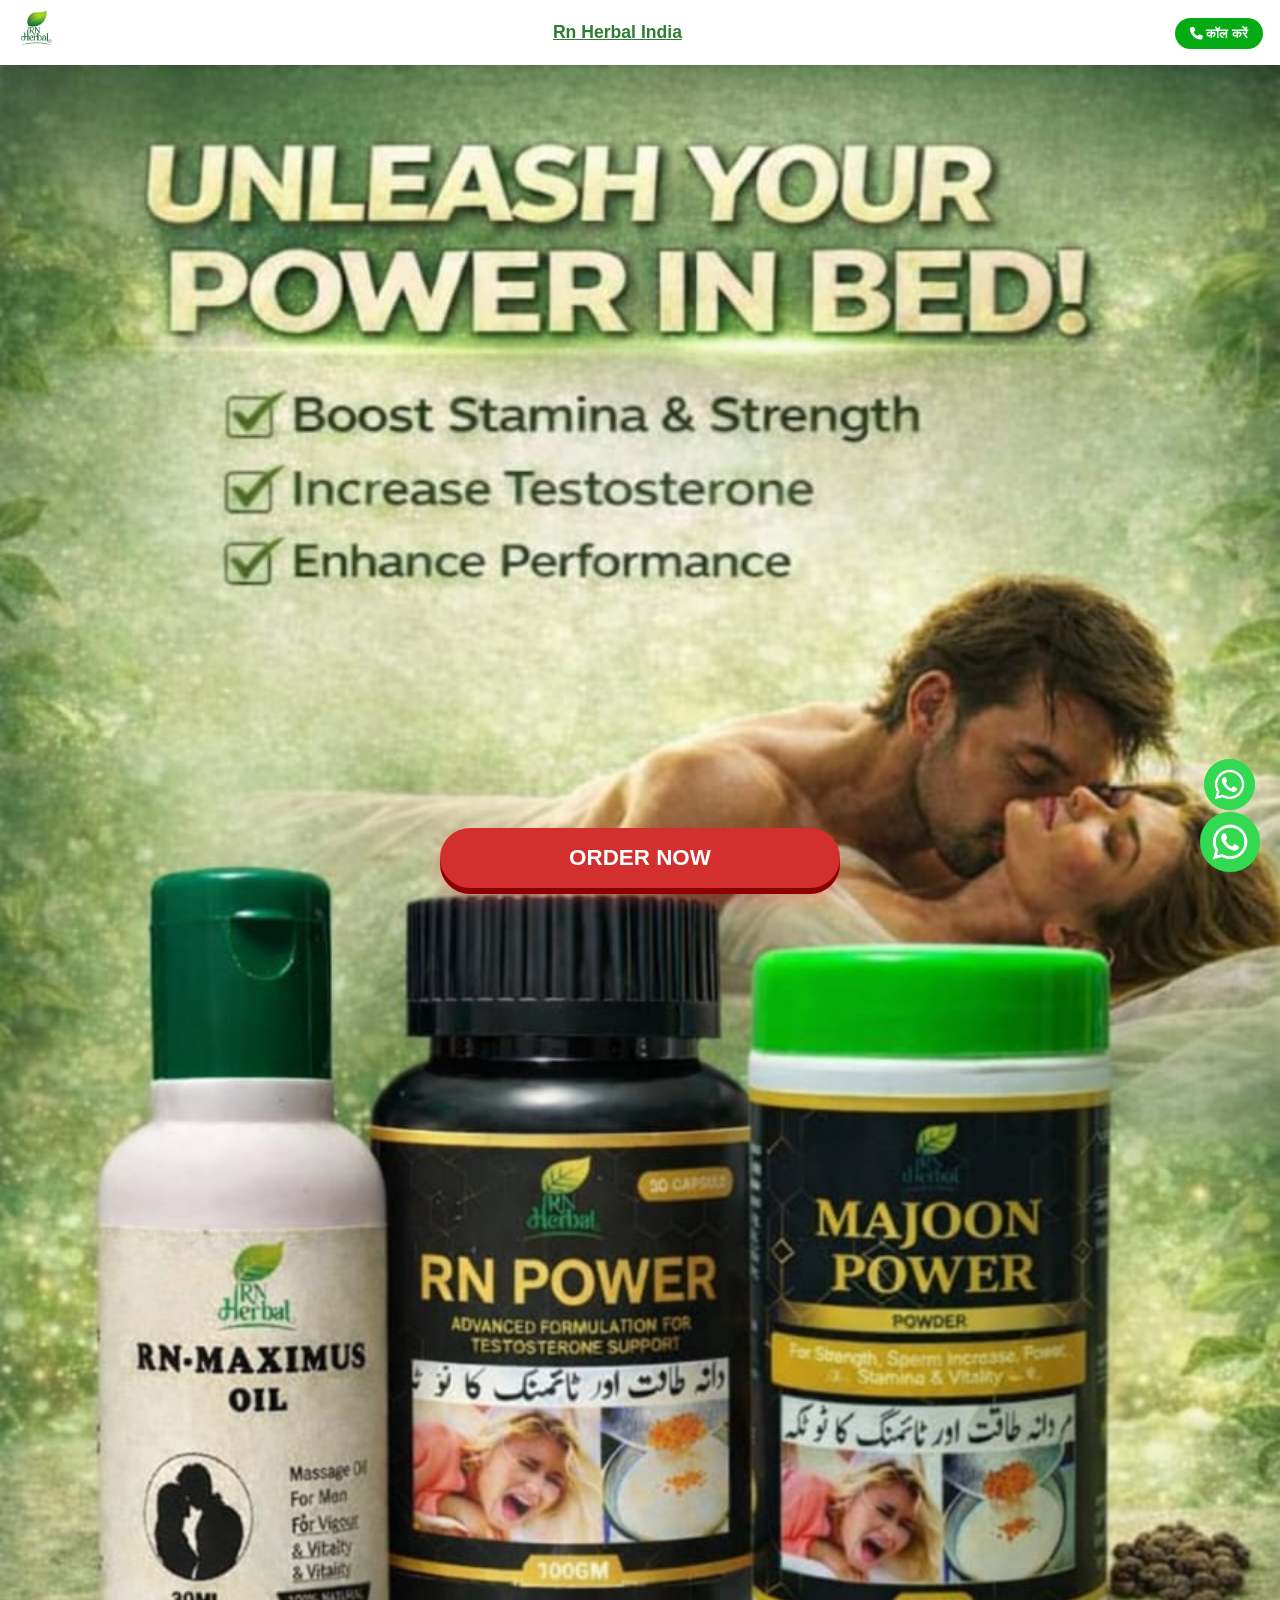
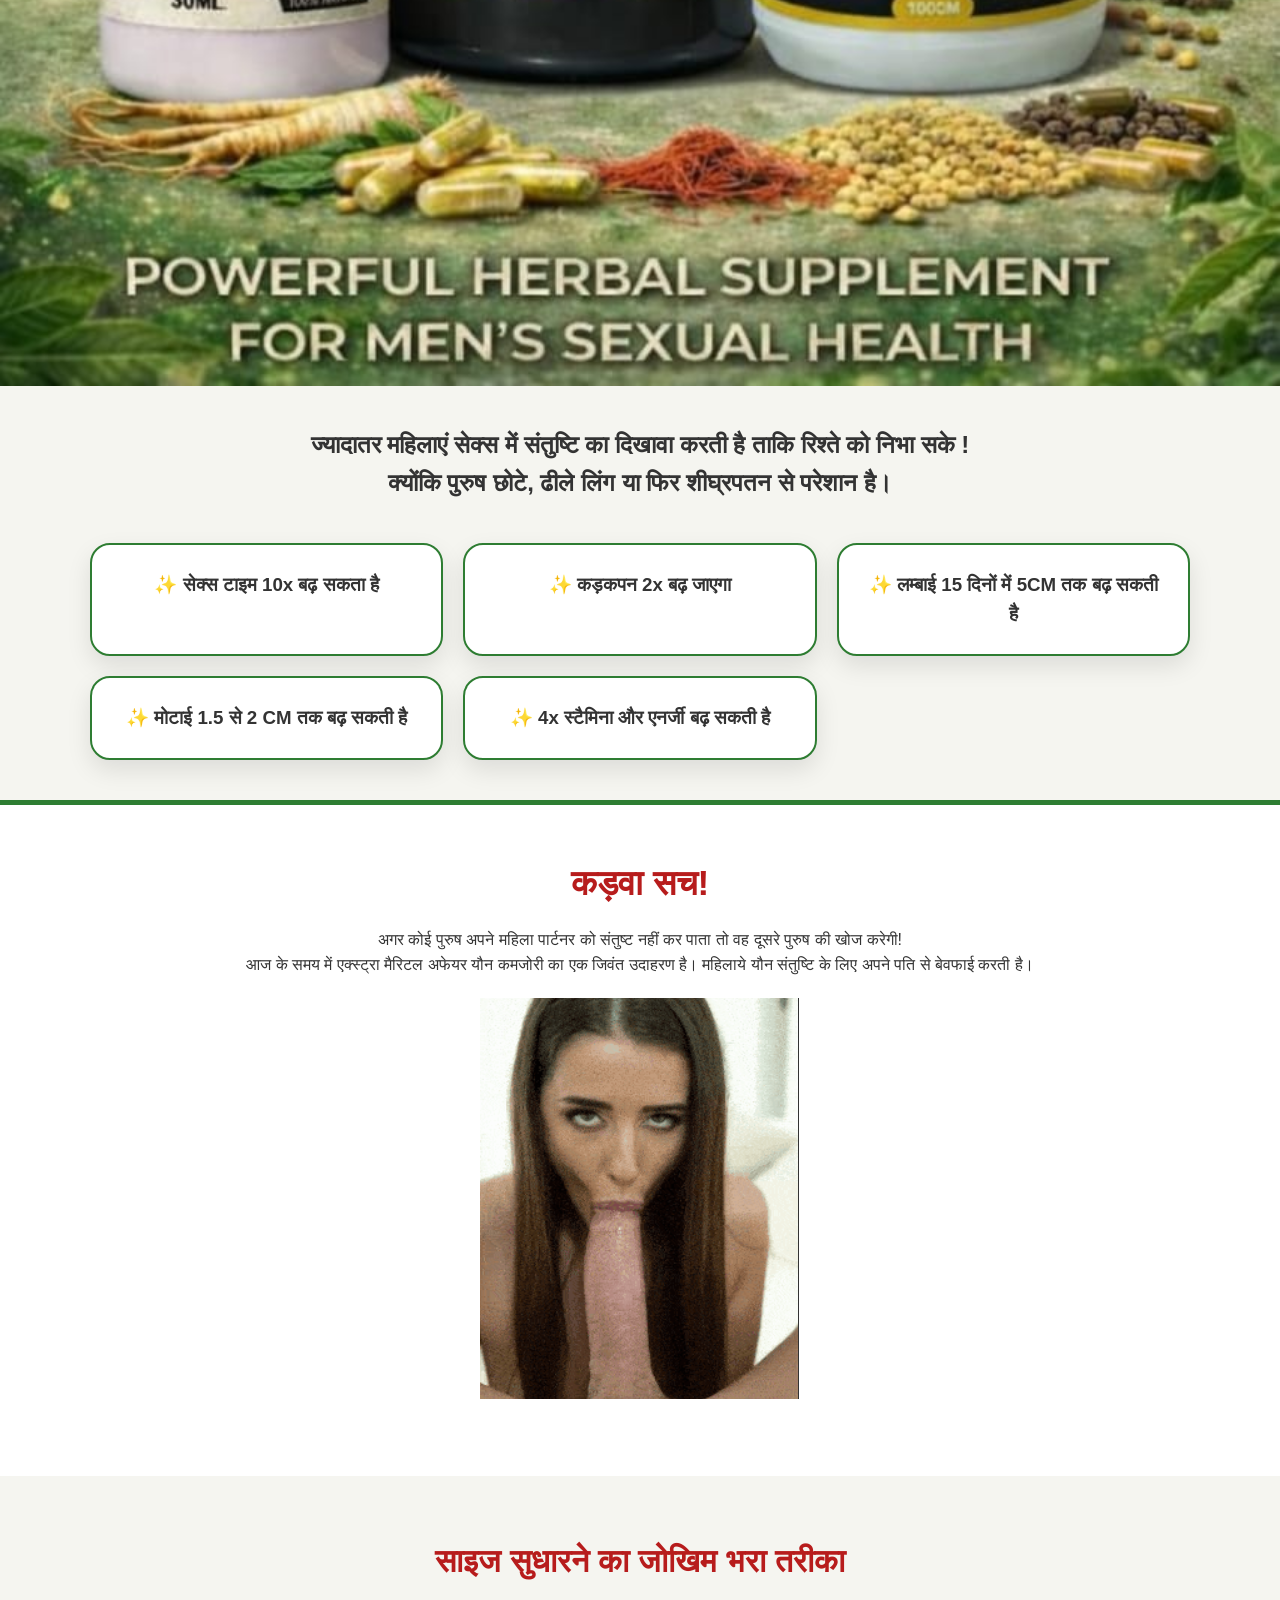
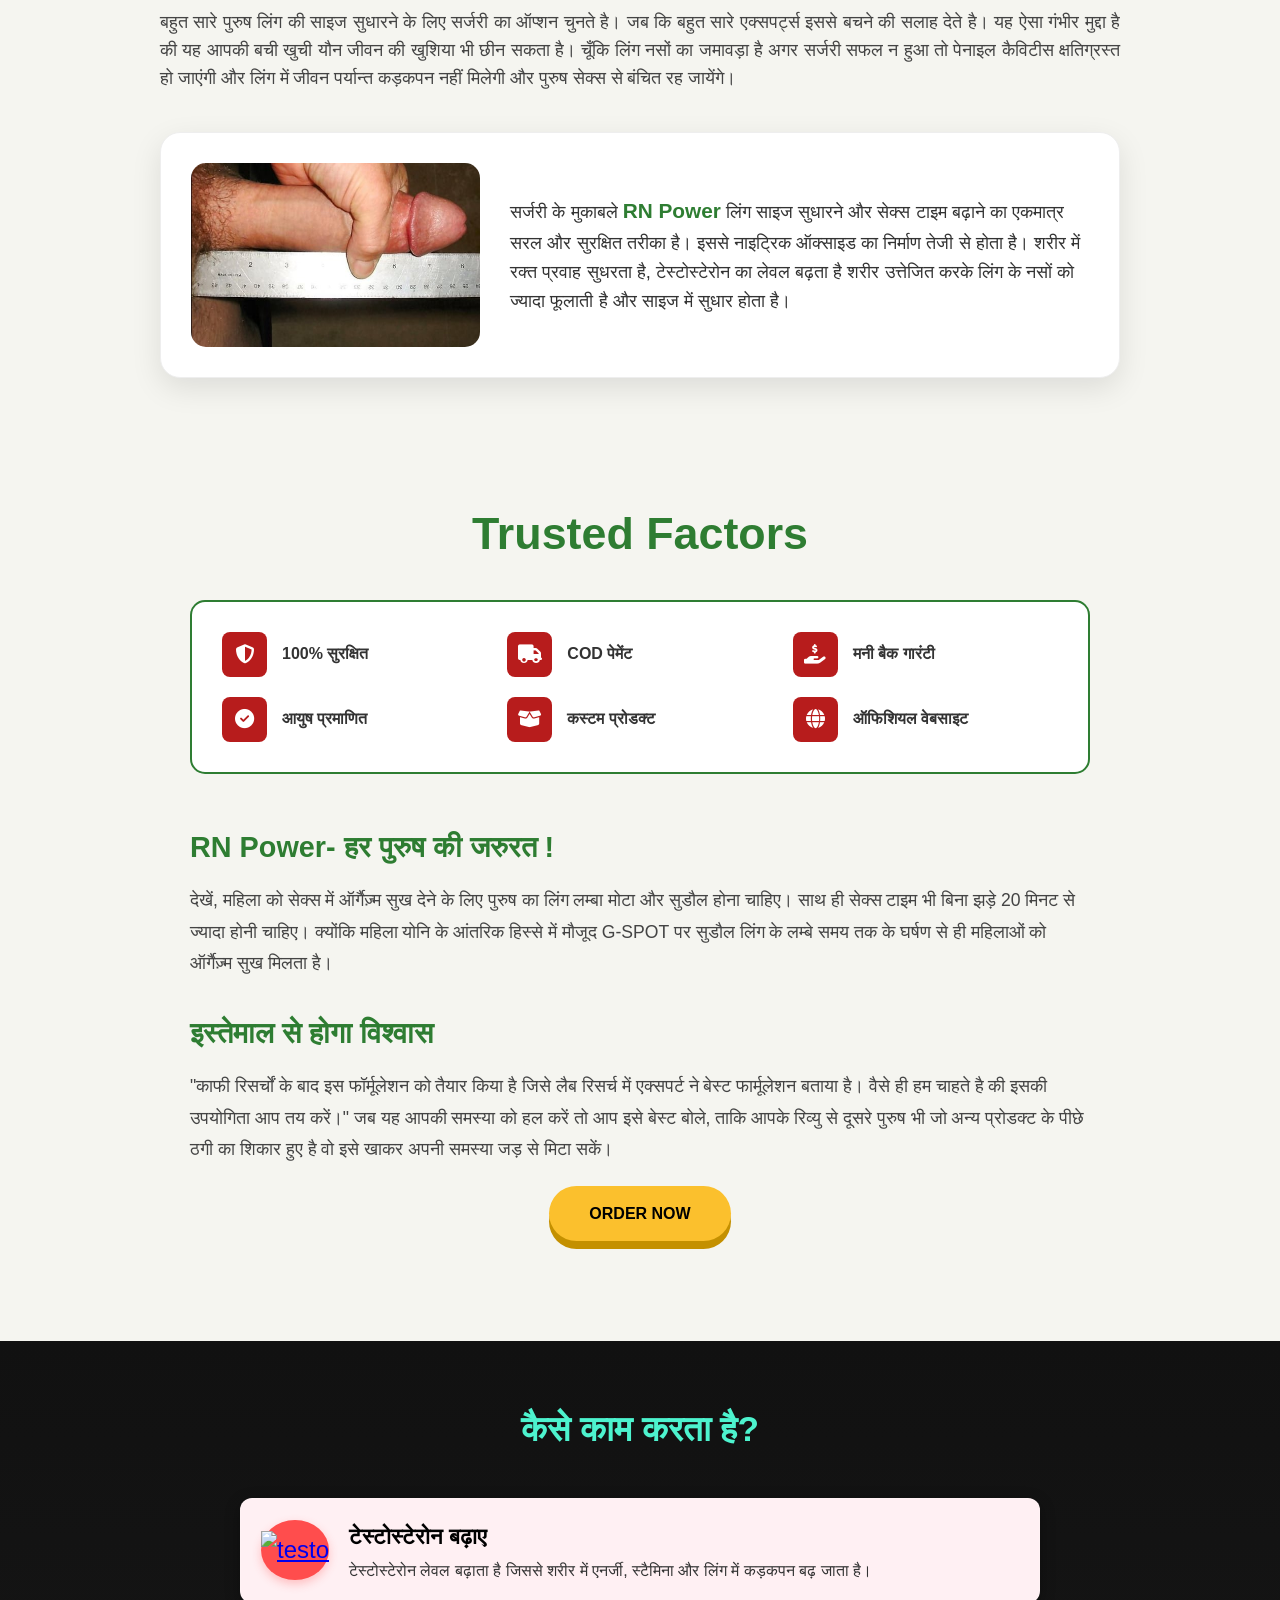
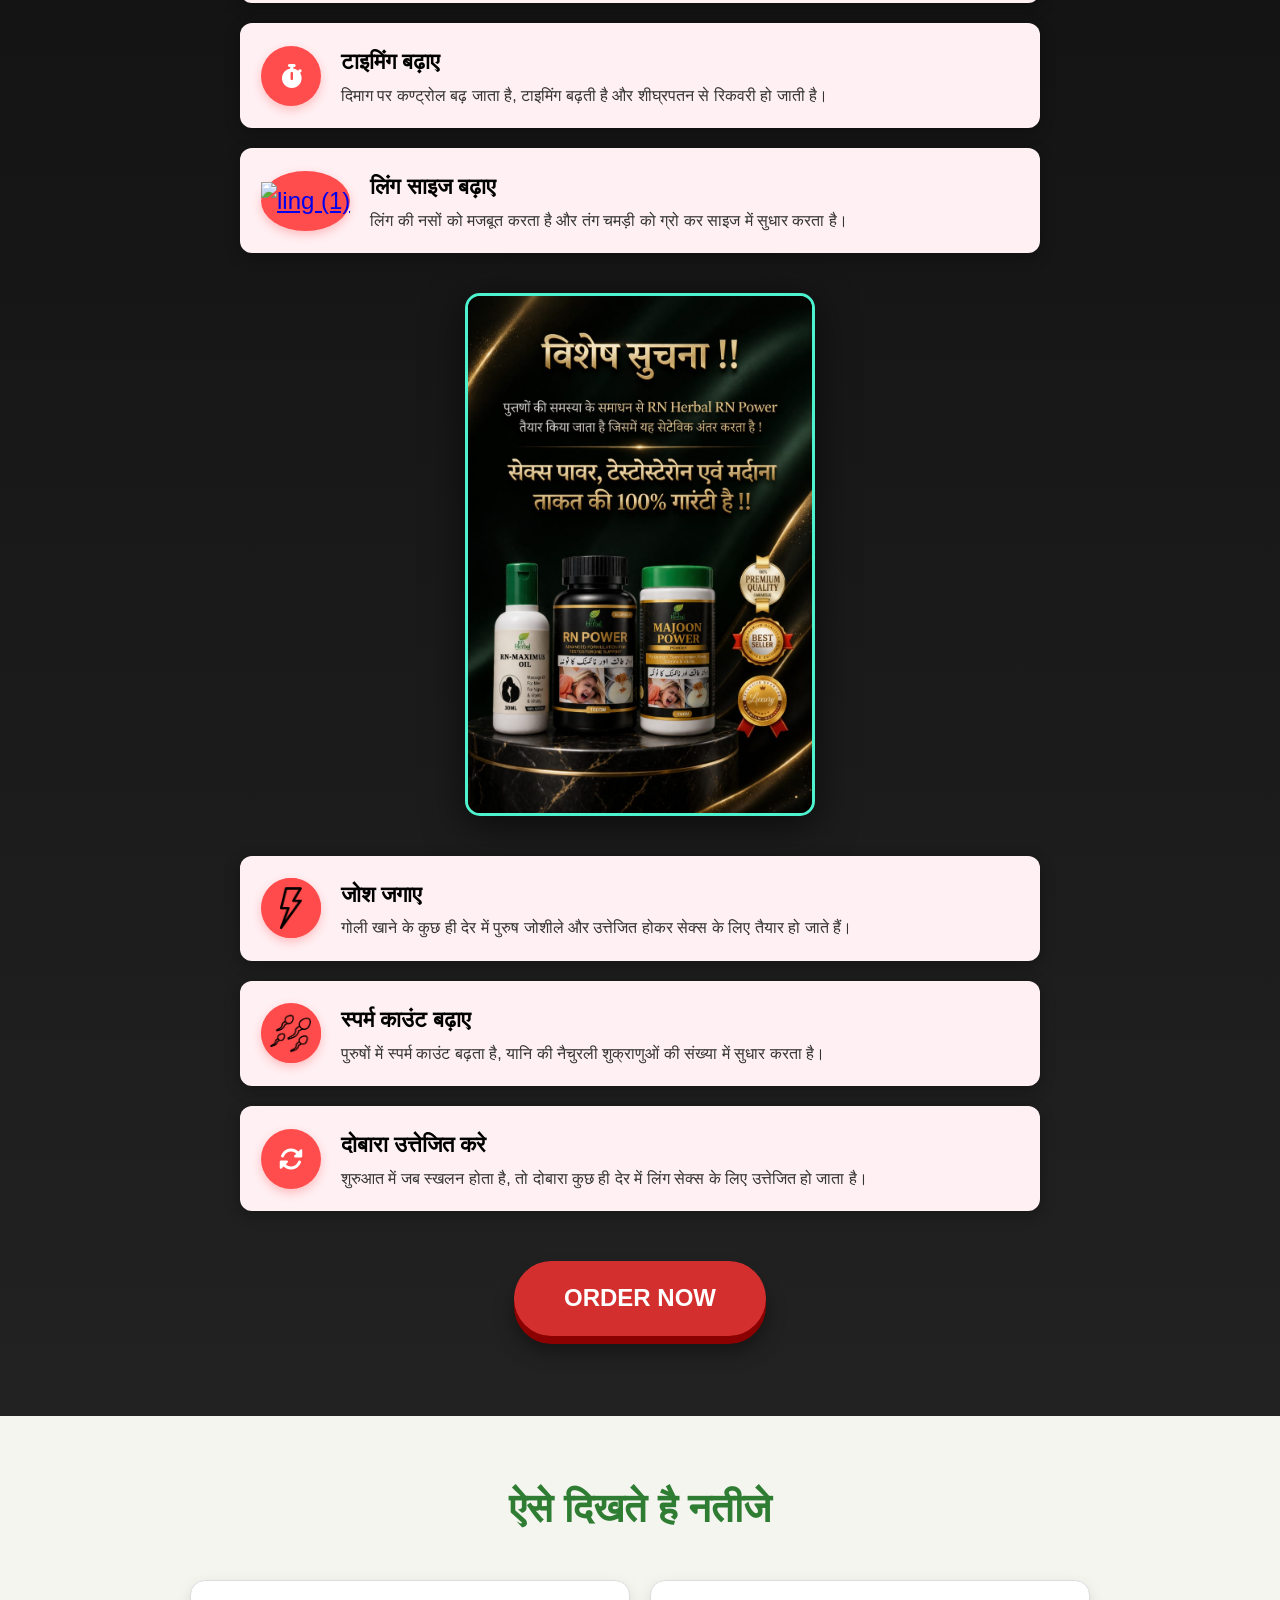
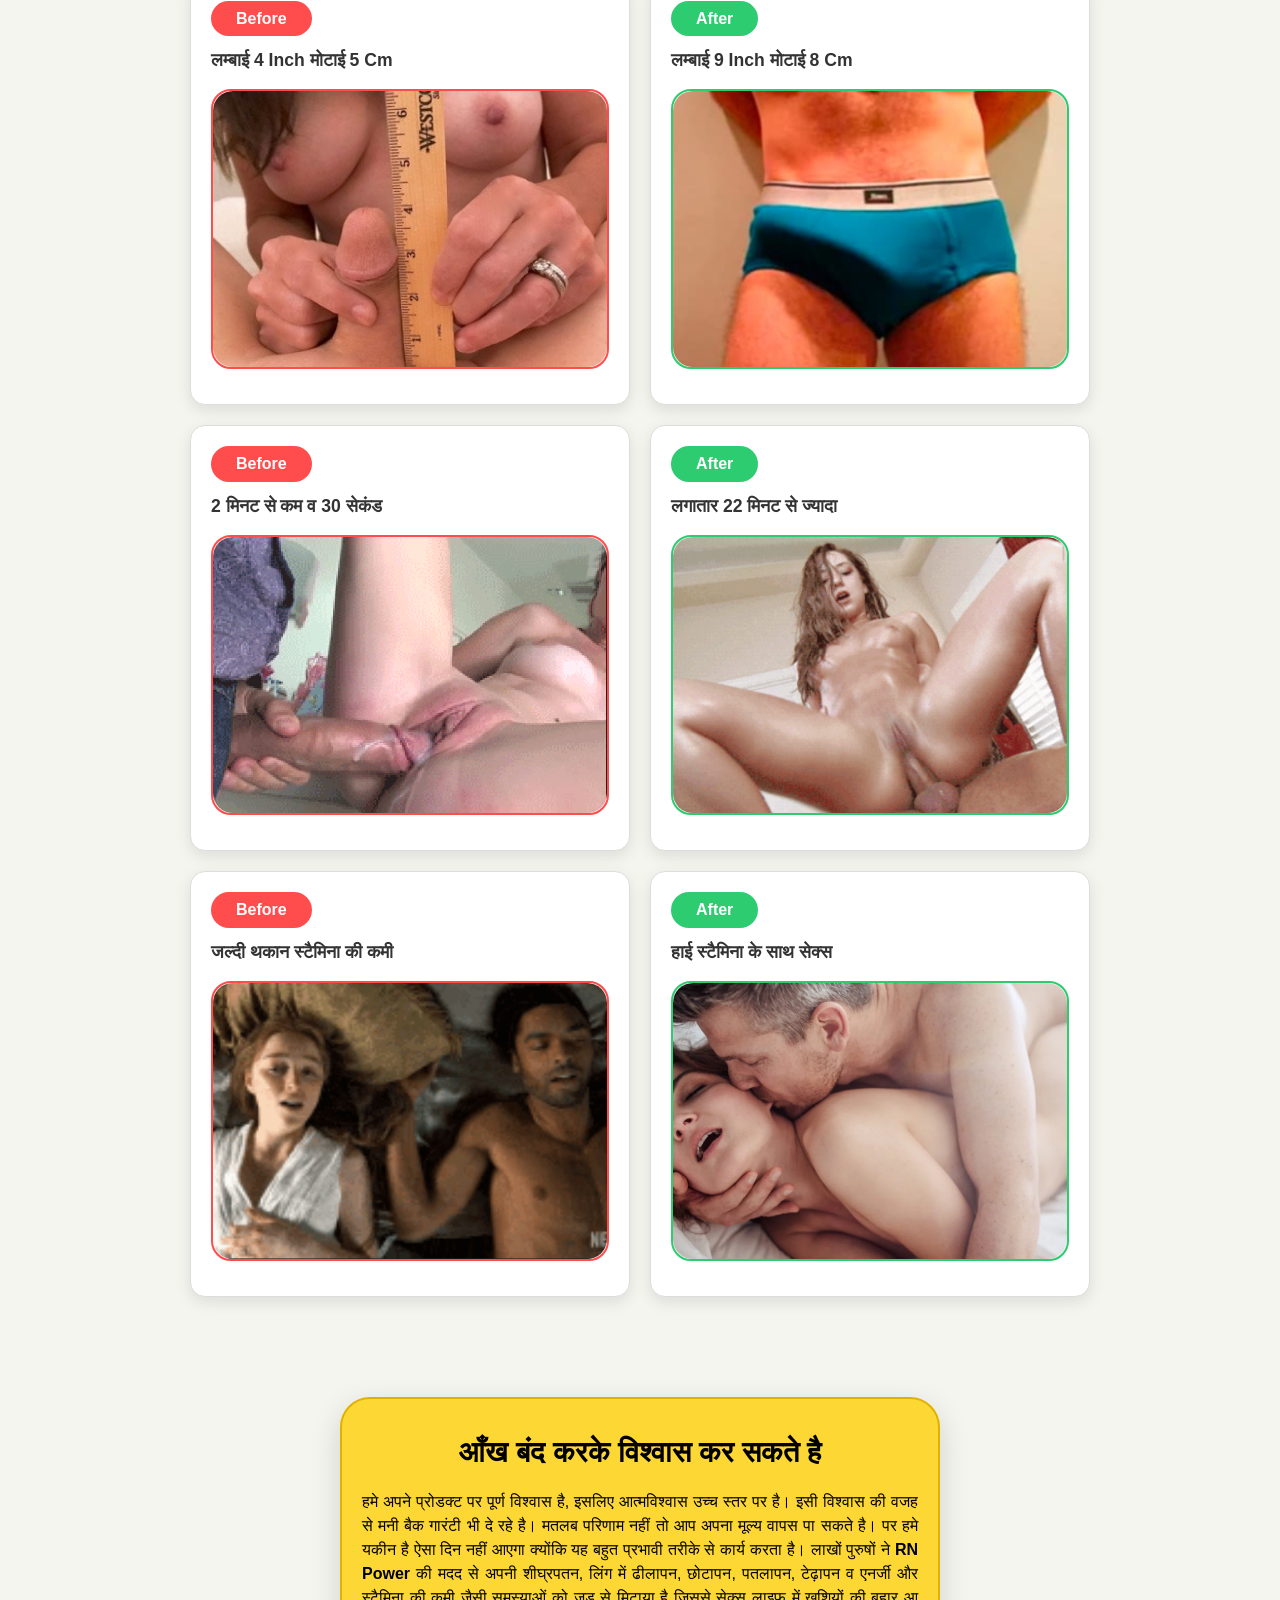
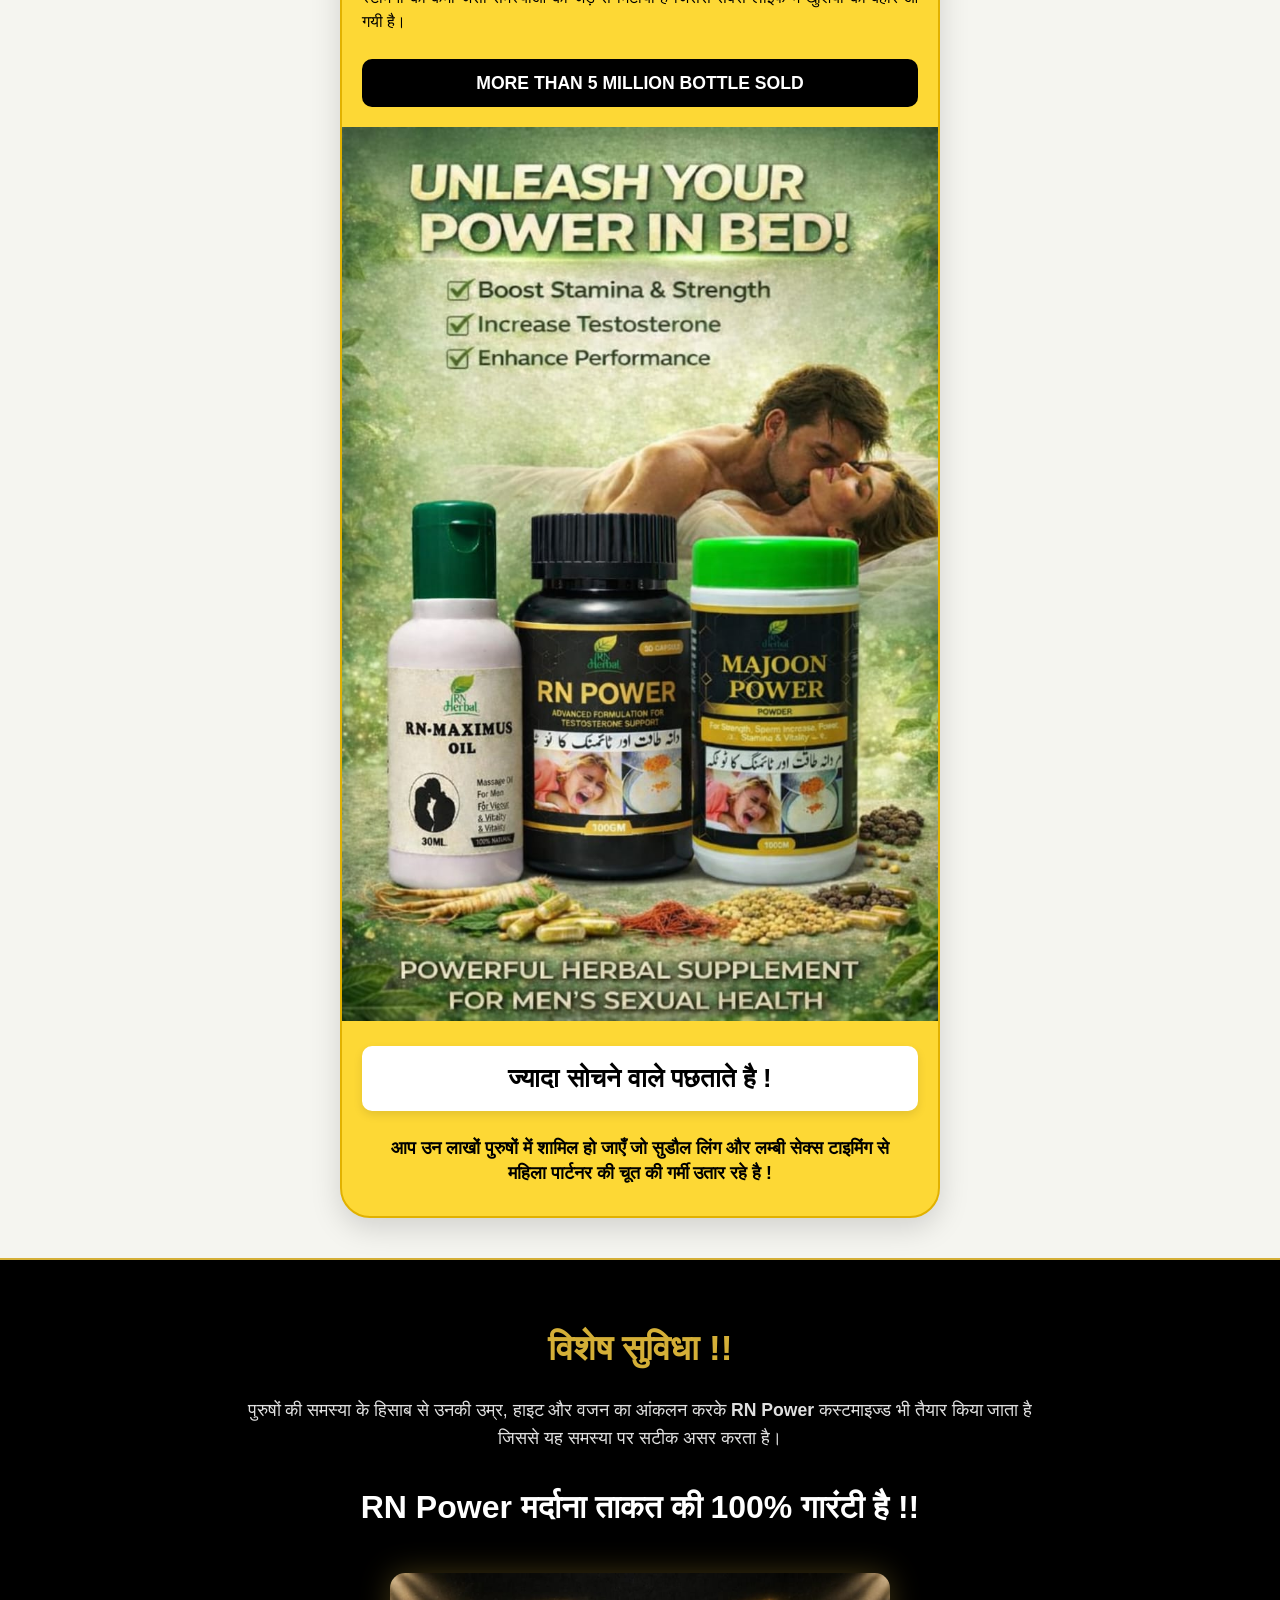
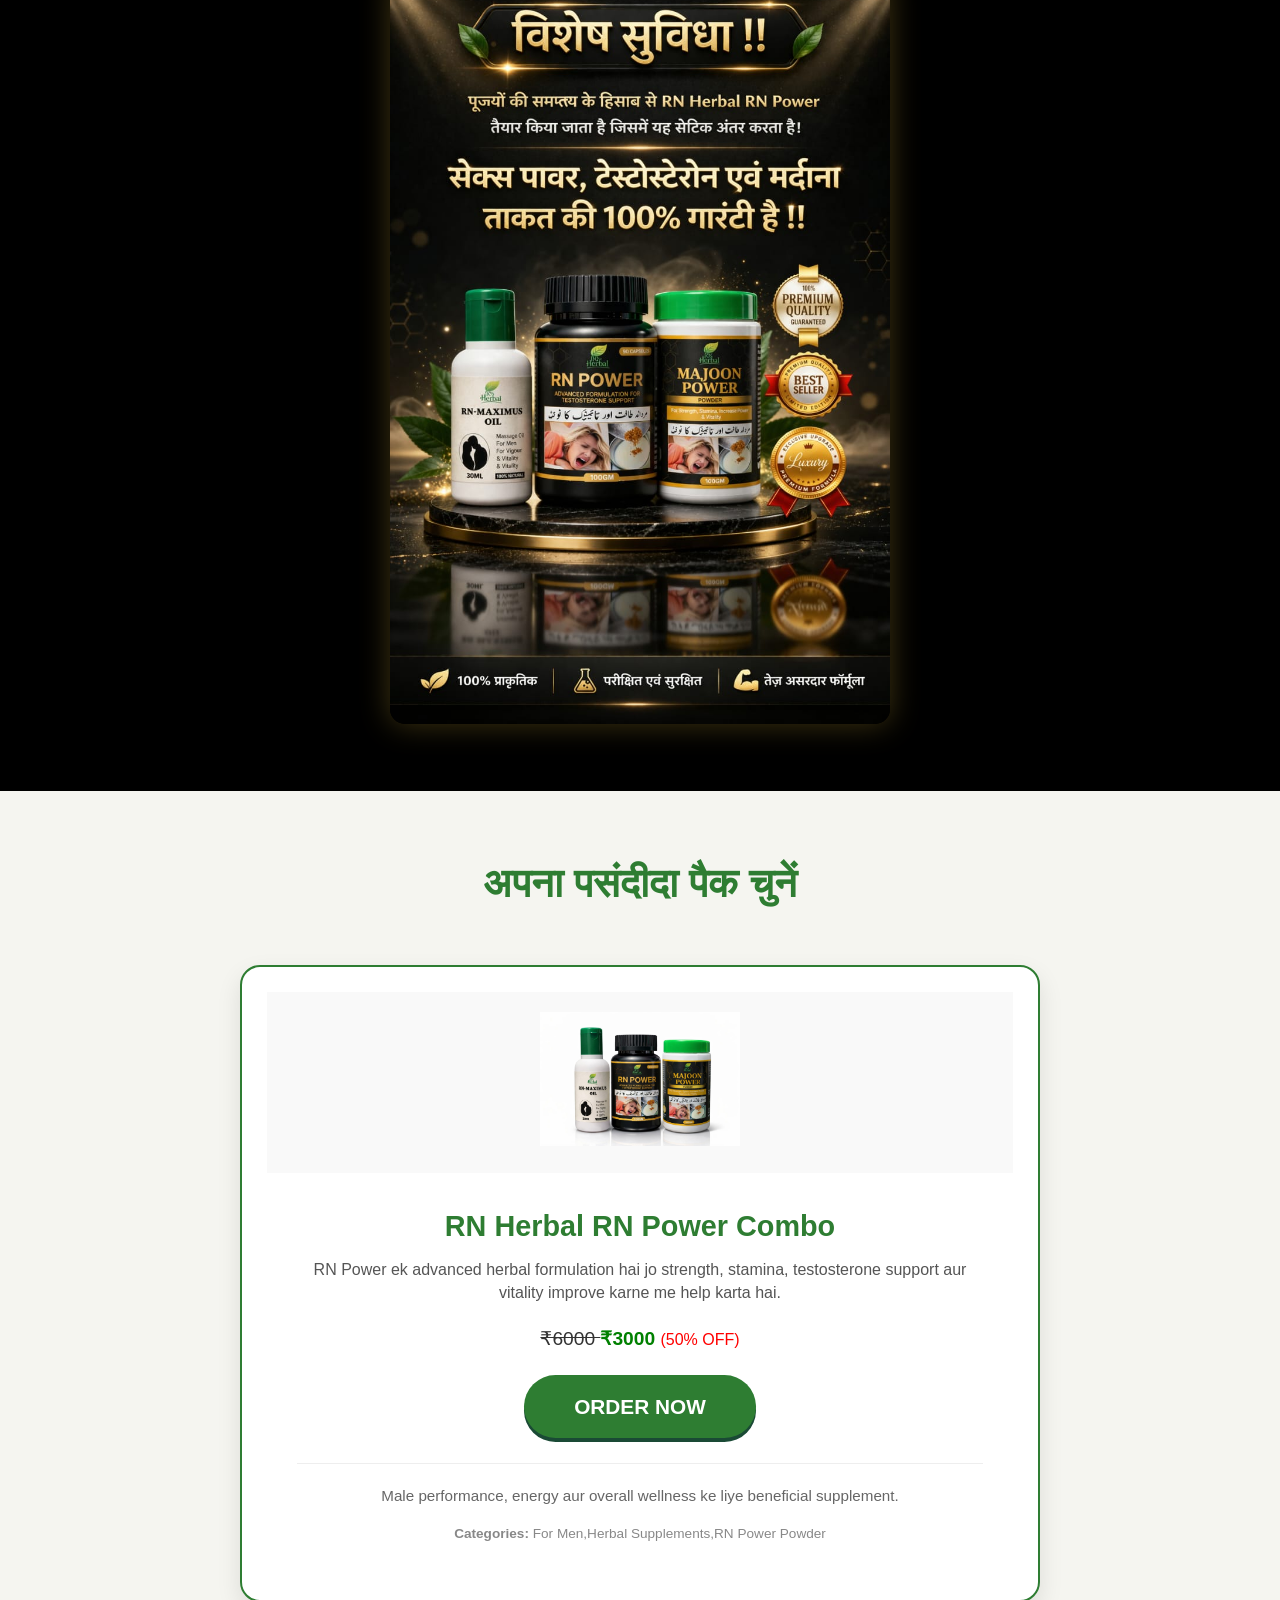
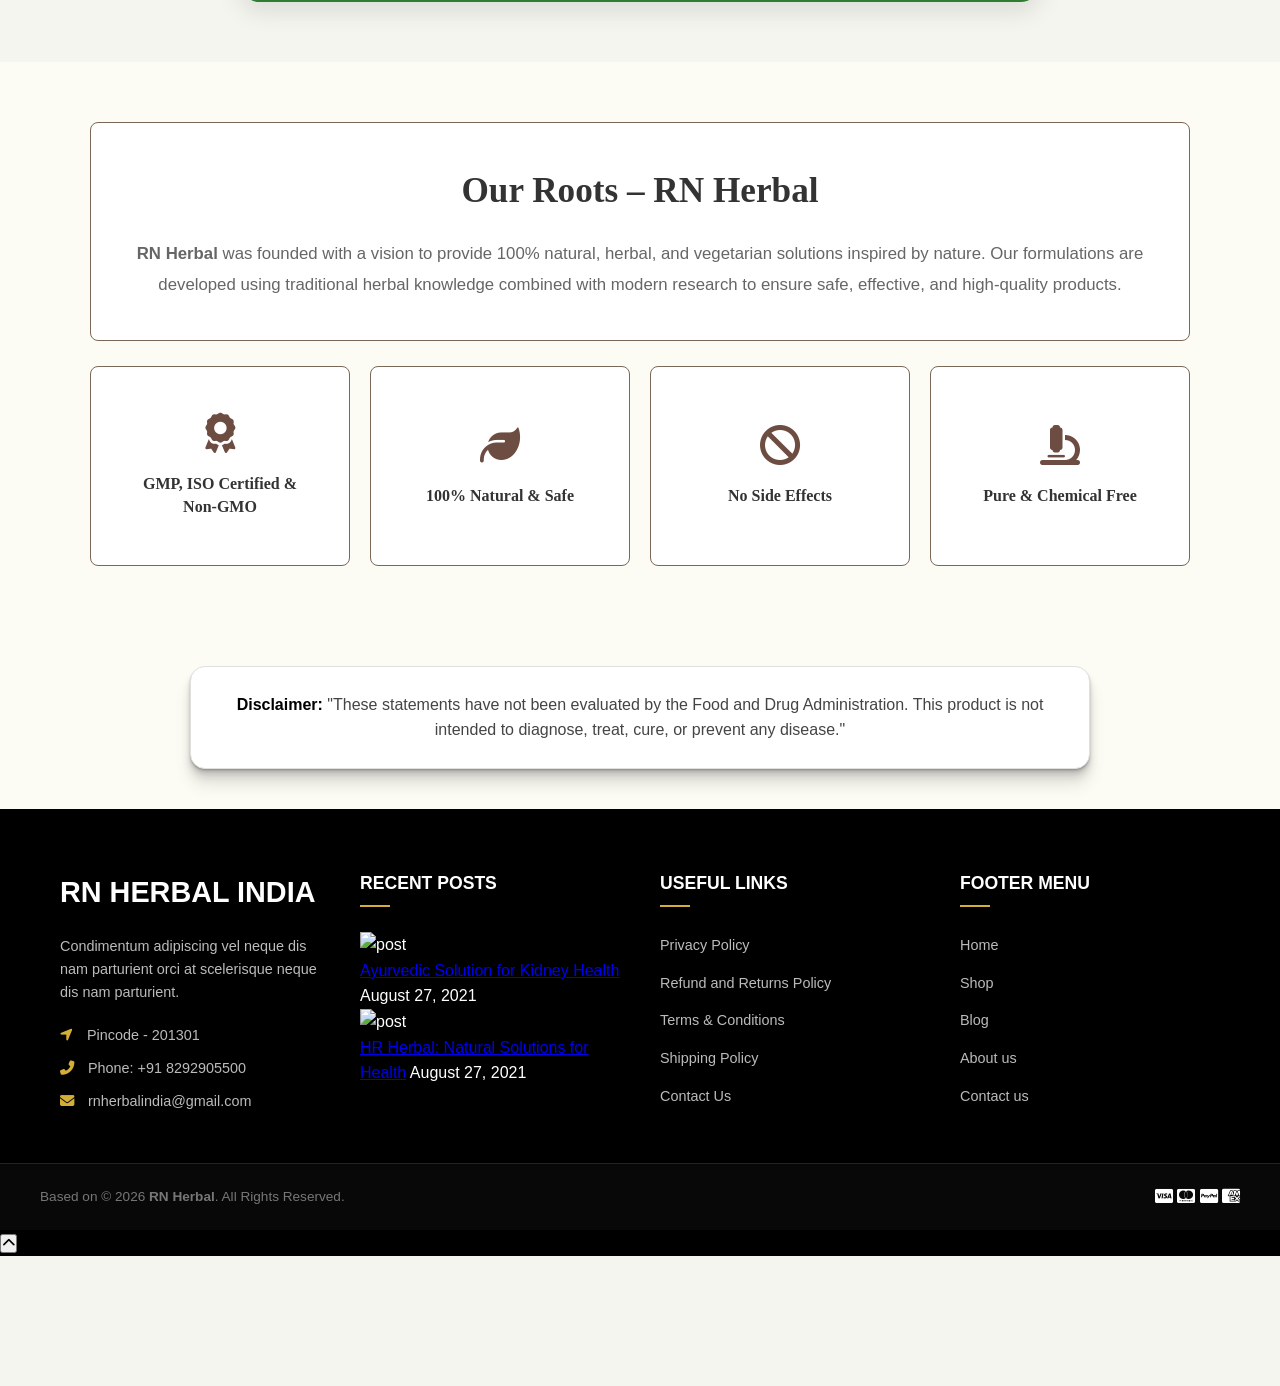
==== commit 888ce30c: "Update index.html" ====
--- a/index.html
+++ b/index.html
@@ -238,7 +238,7 @@
         <div class="comp-card after reveal">
           <span class="label after-label">After</span>
           <p class="comp-stats">लम्बाई 9 Inch मोटाई 8 Cm</p>
-          <div class="img-placeholder green-placeholder"><img src="Screenshot_20251210_211634.jpg.jpeg" border="0"></div>
+          <div class="img-placeholder green-placeholder"><img src="Screenshot 2026-03-30 190358.png" border="0"></div>
         </div>
 
         <div class="comp-card before reveal">
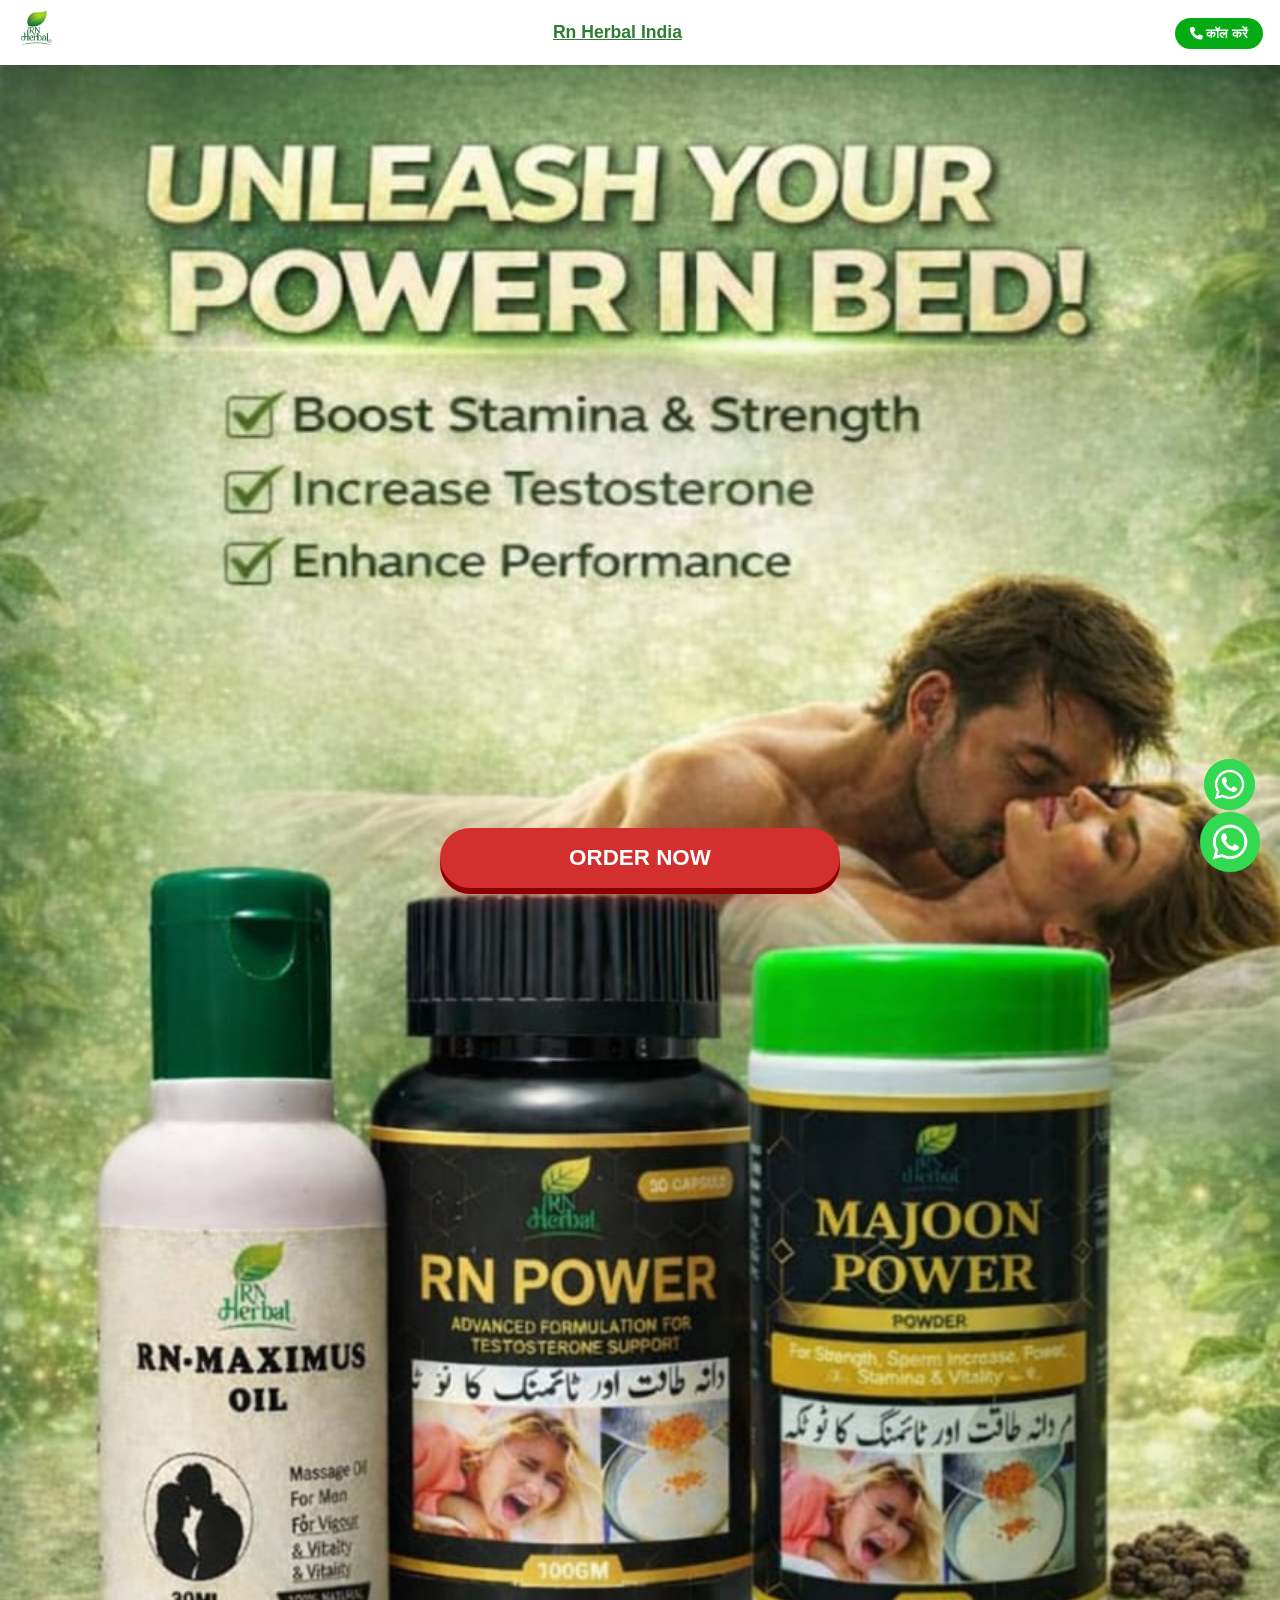
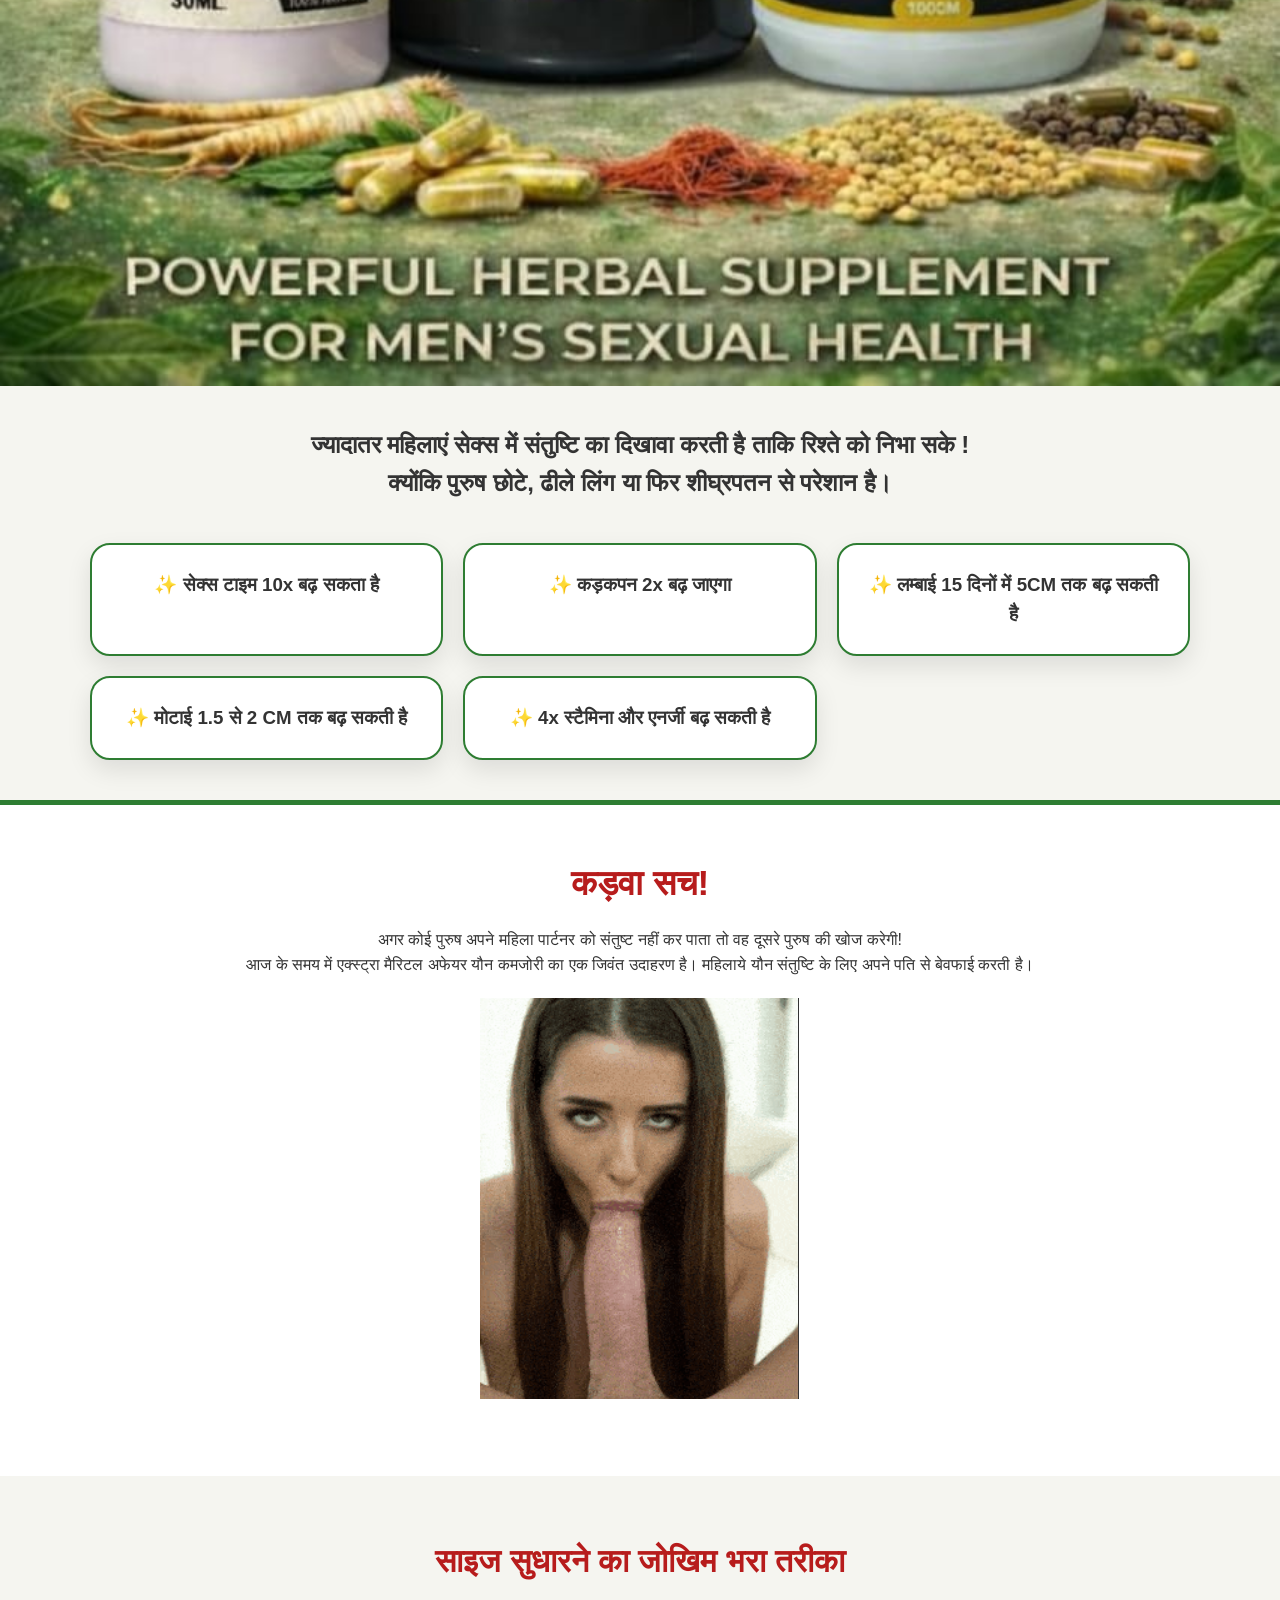
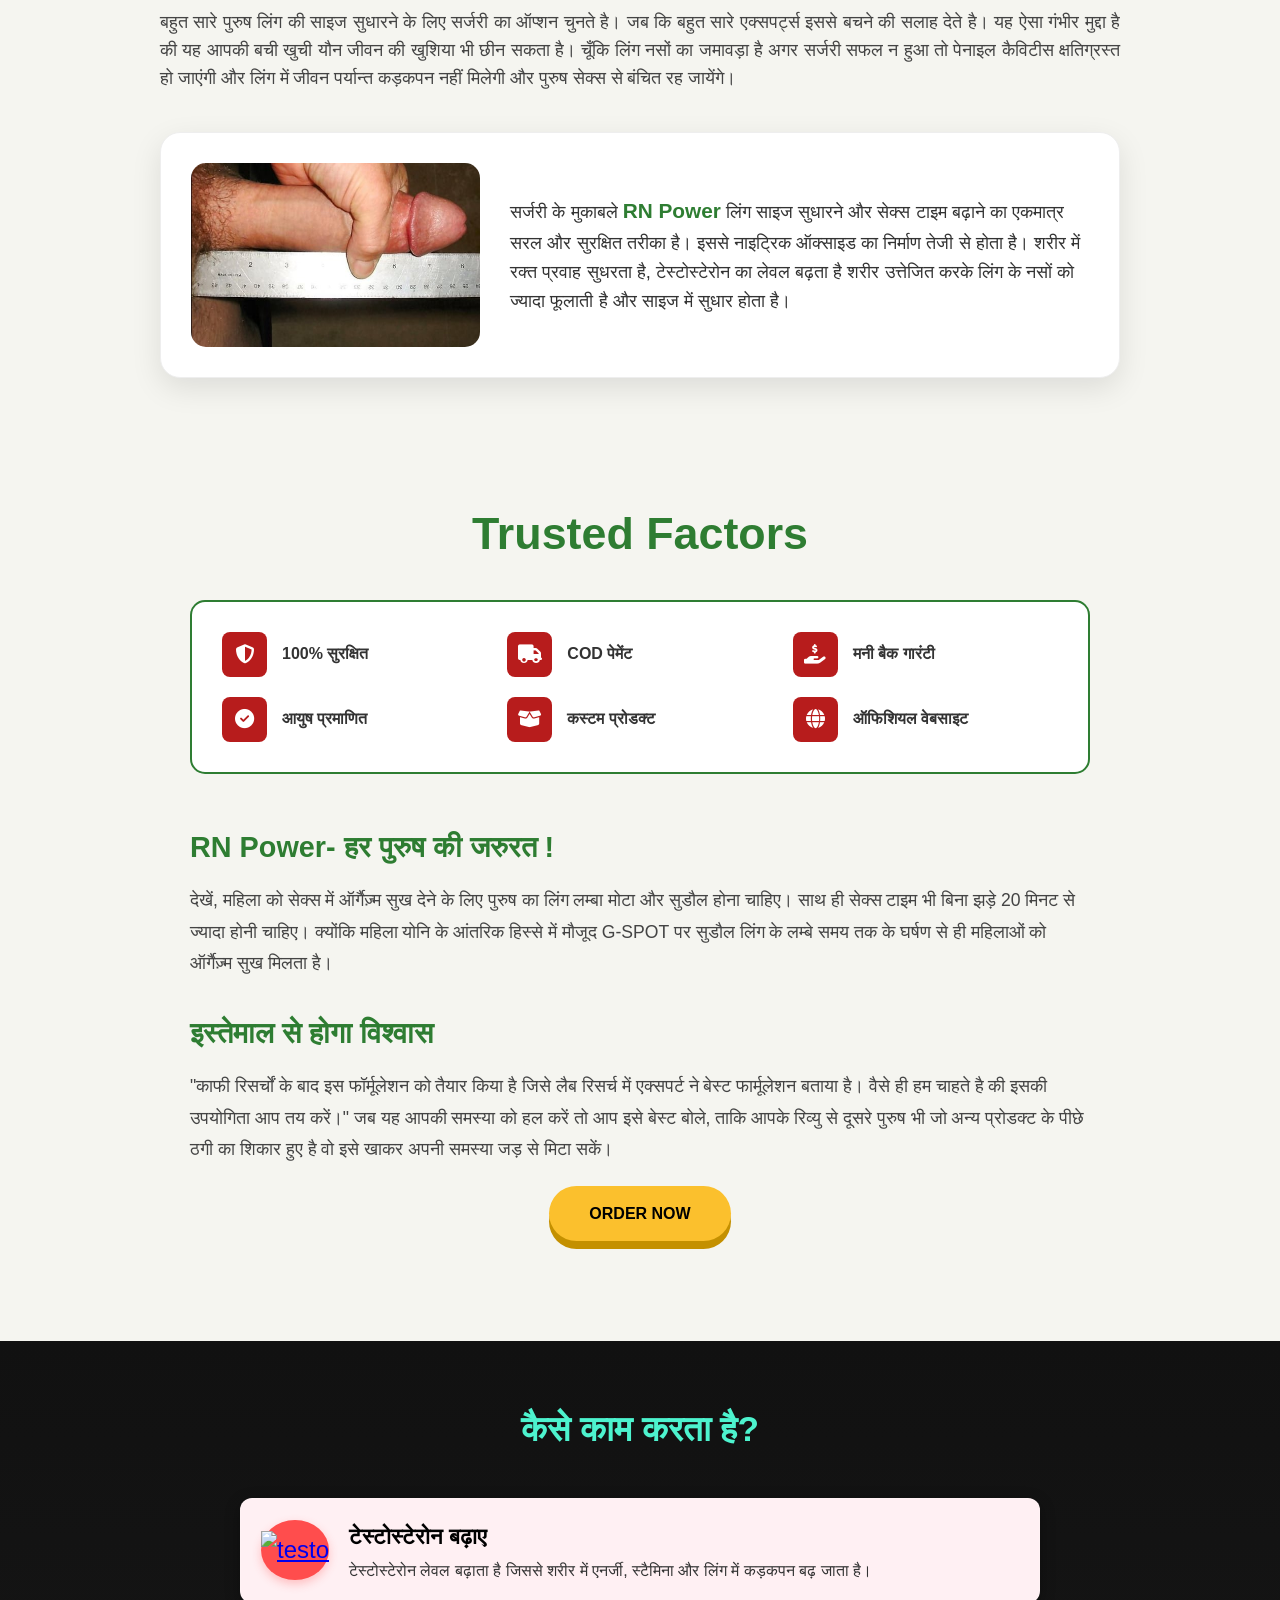
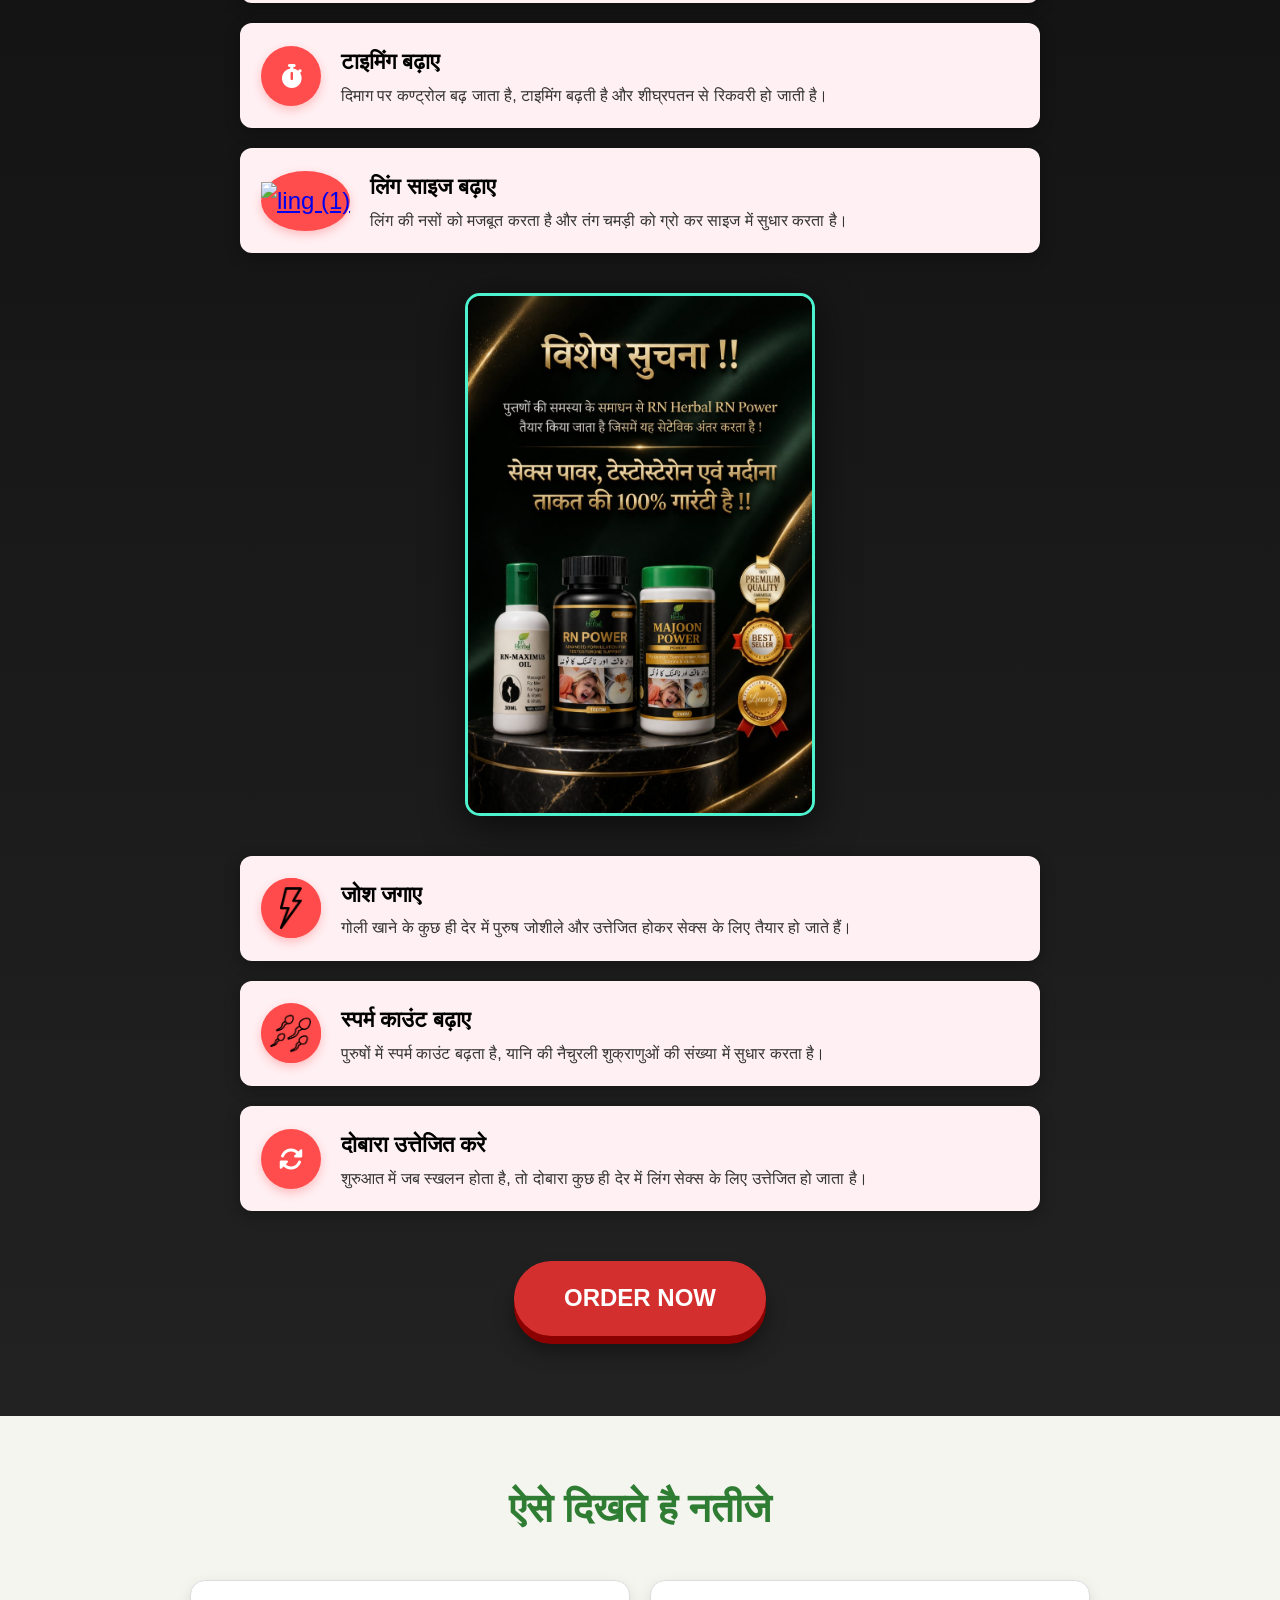
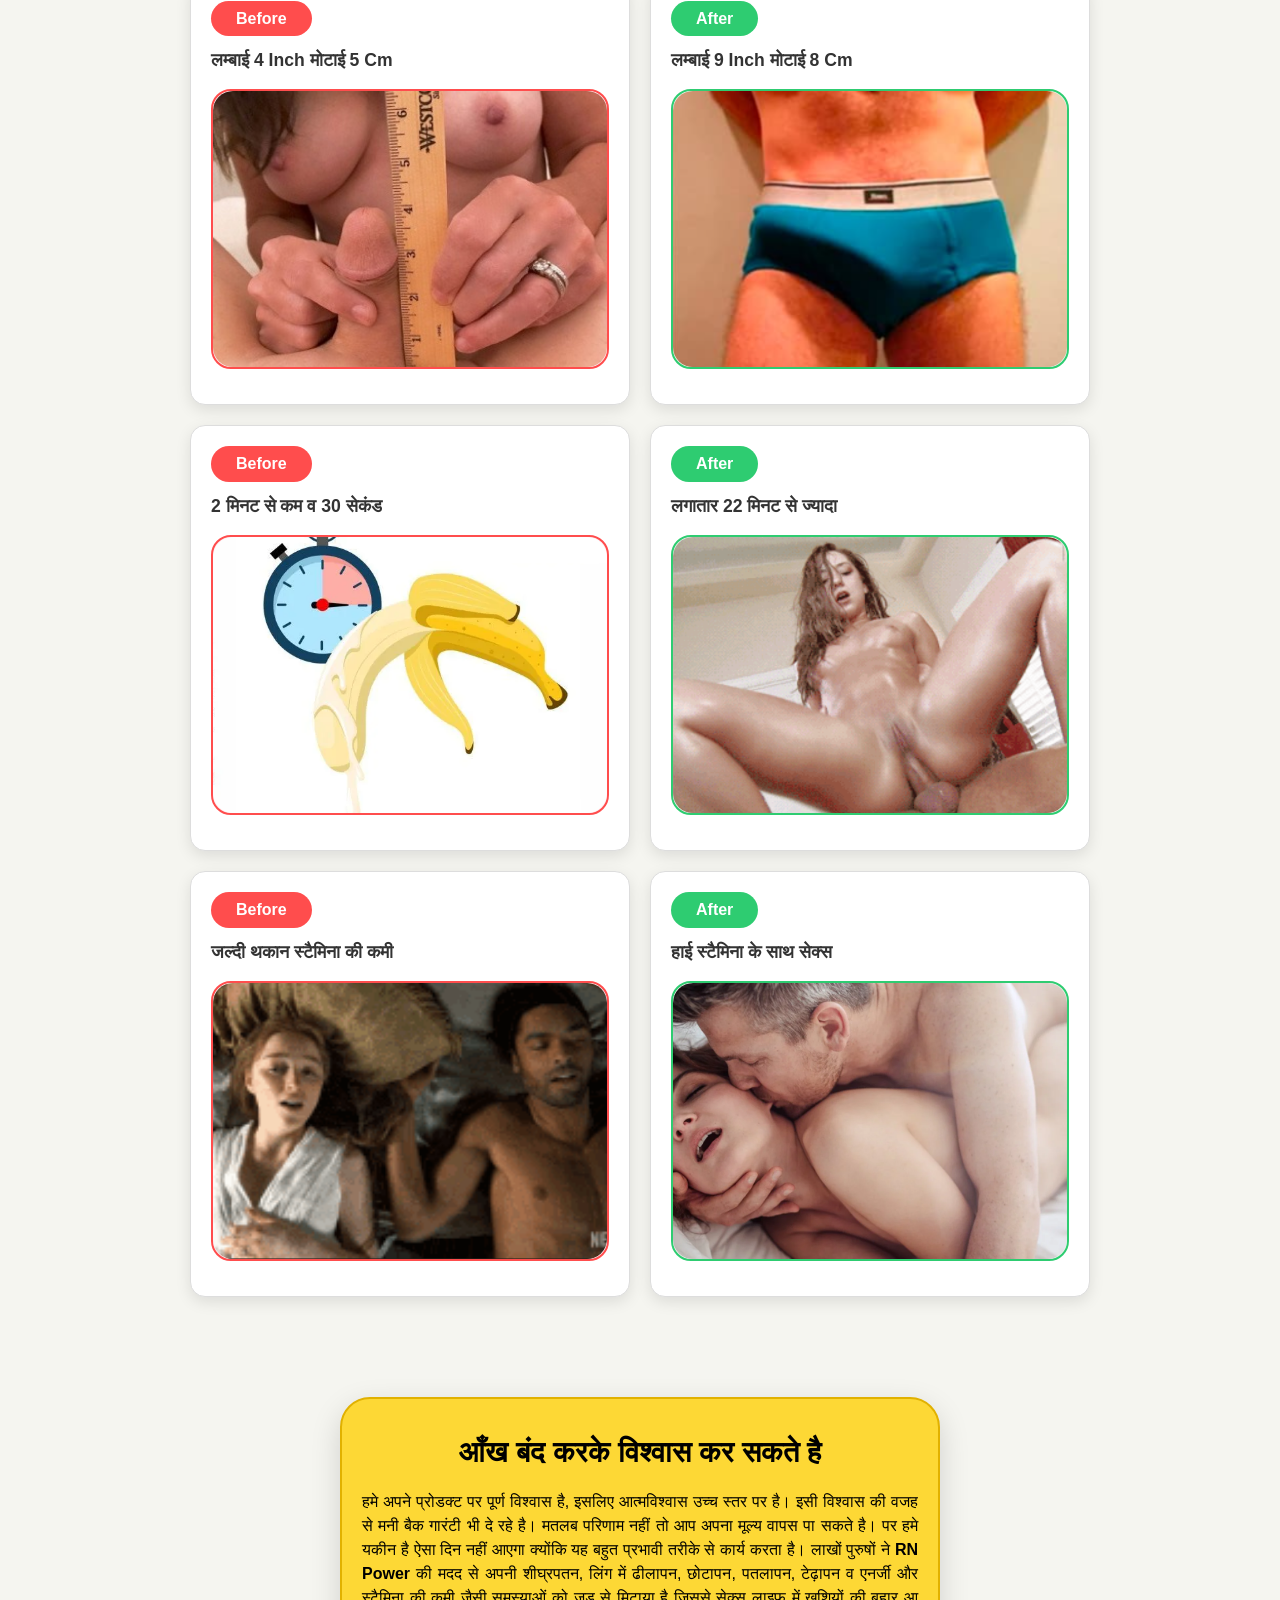
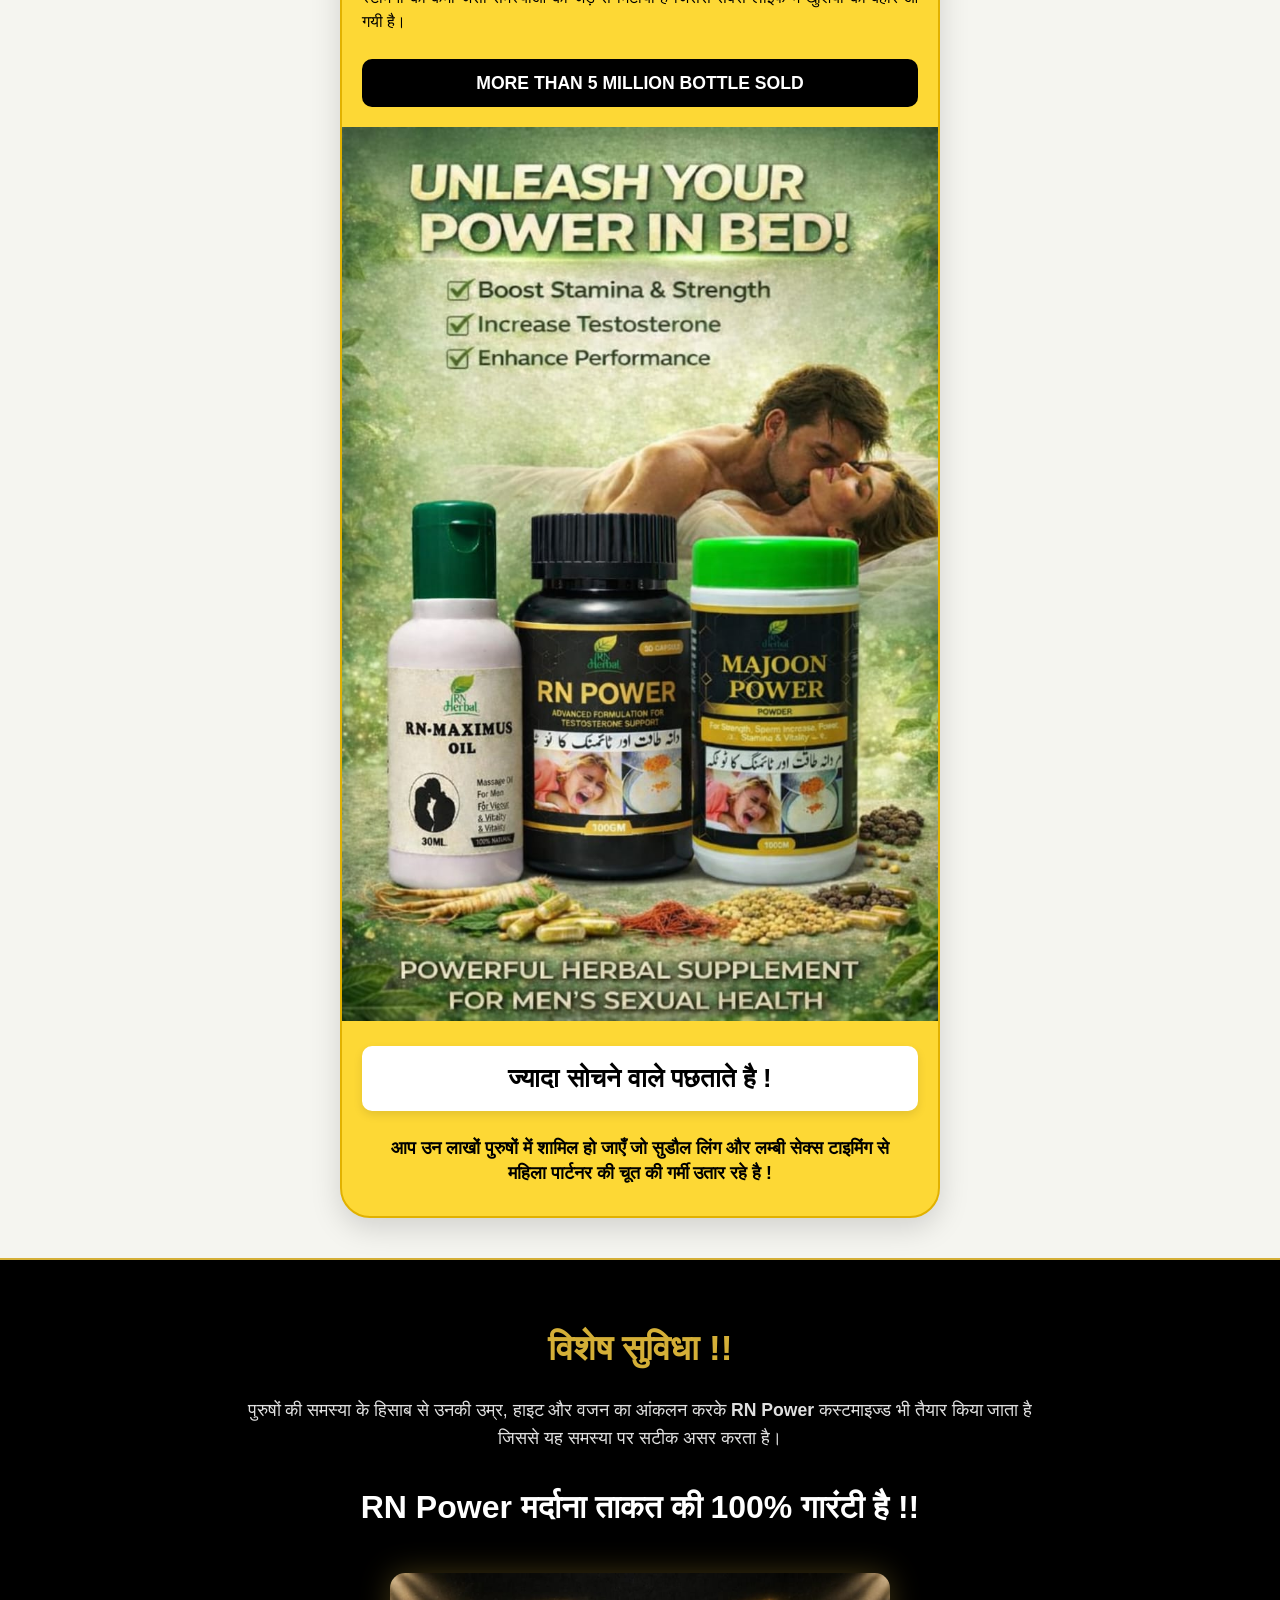
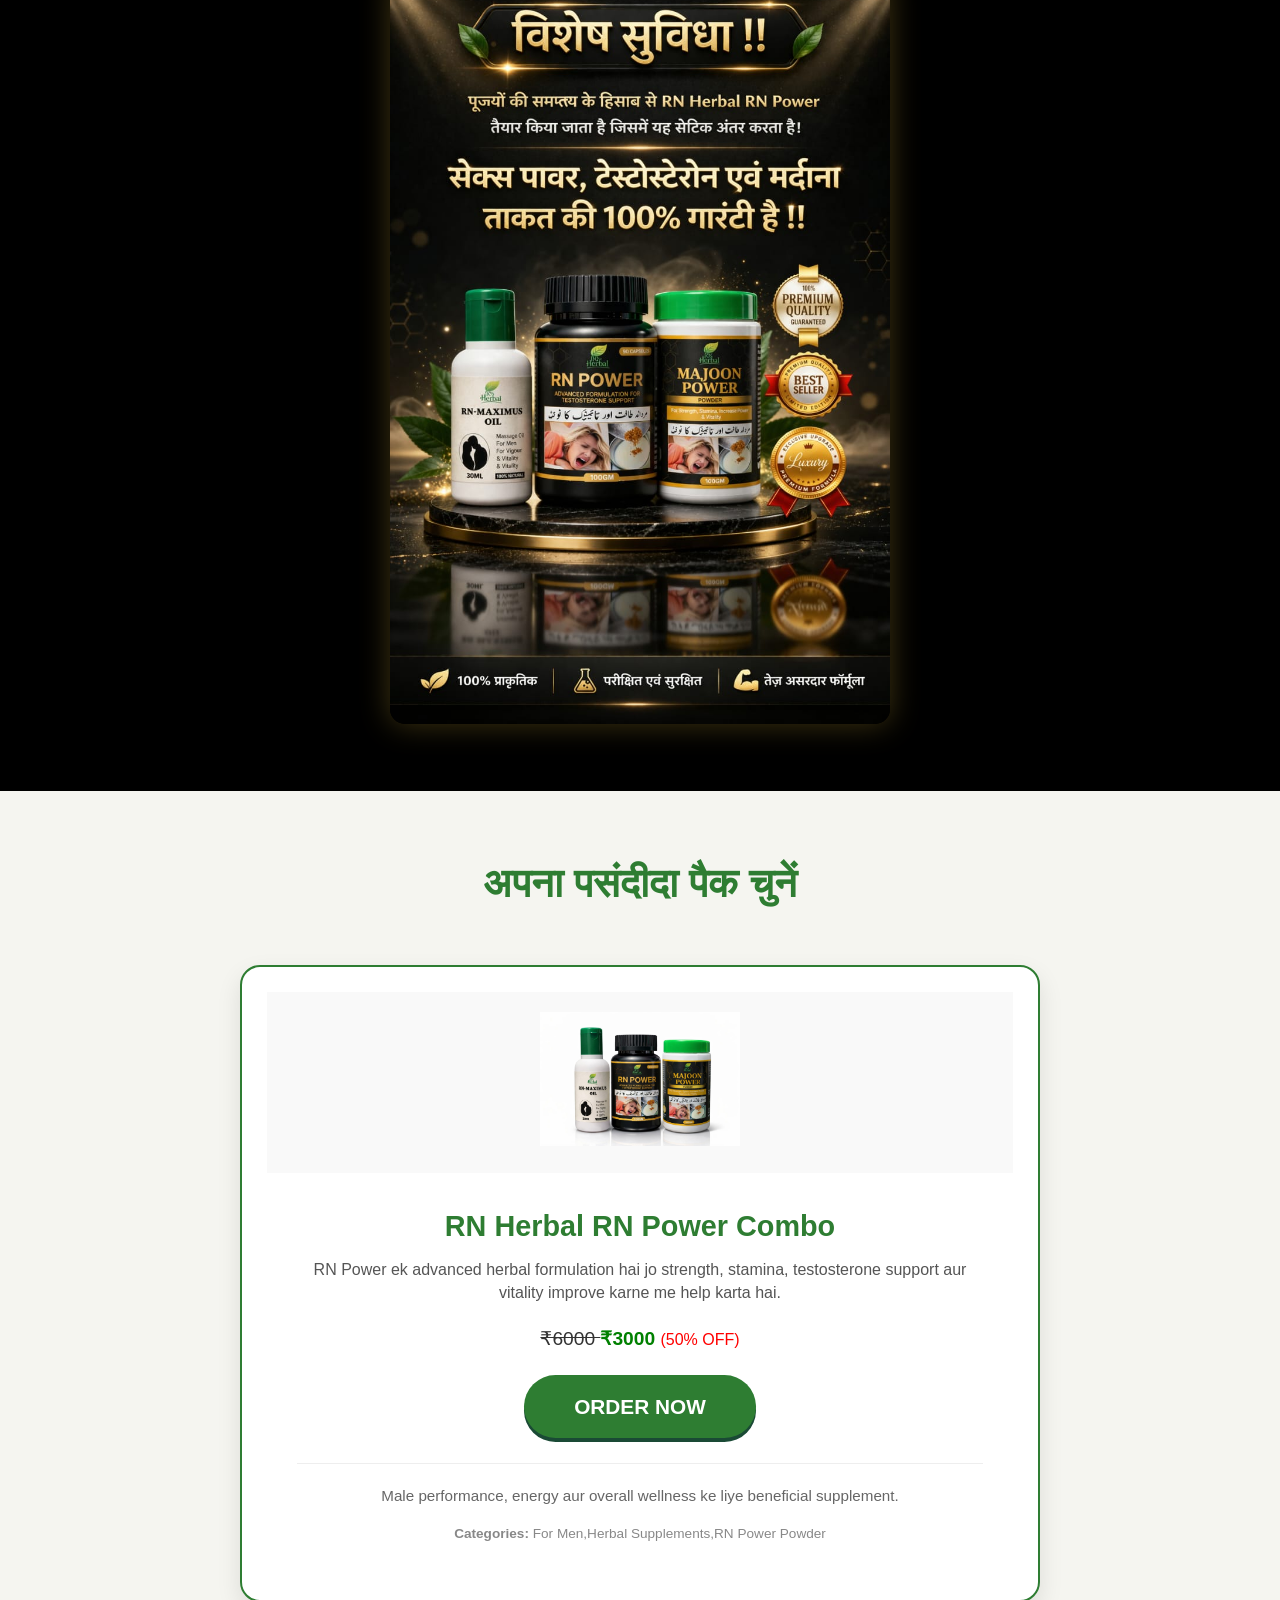
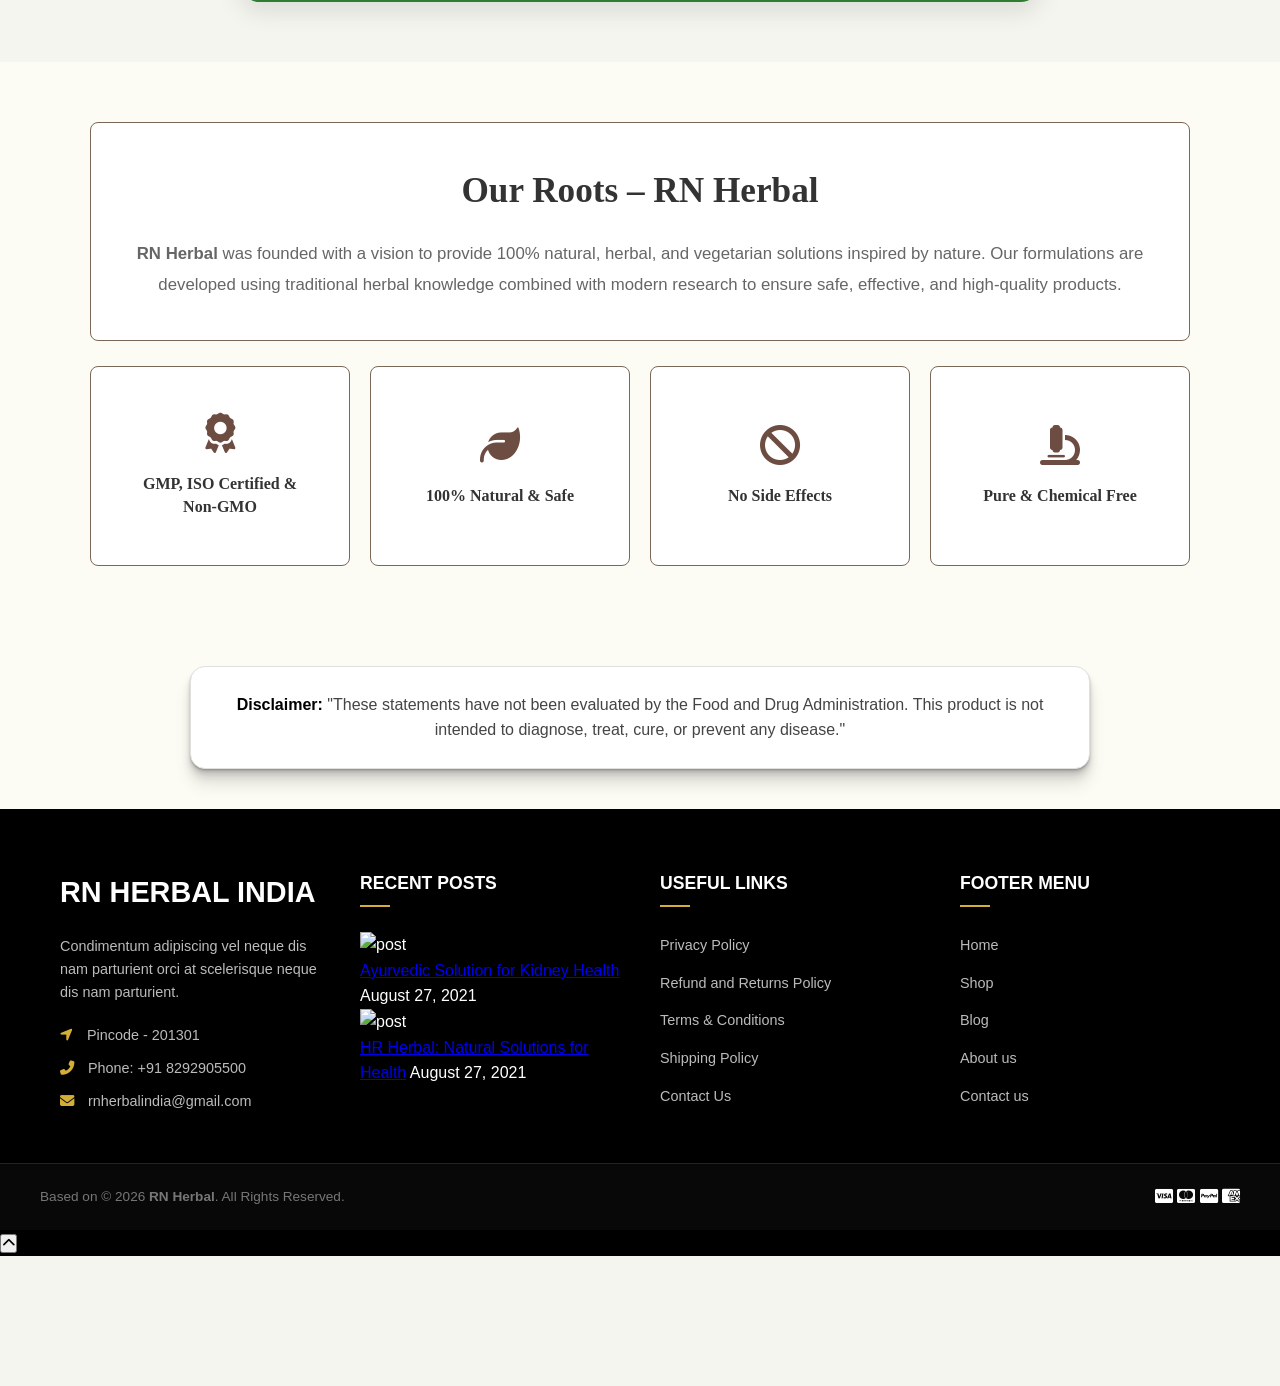
==== commit de1d70bb: "Update index.html" ====
--- a/index.html
+++ b/index.html
@@ -245,7 +245,7 @@
           <span class="label before-label">Before</span>
           <p class="comp-stats">2 मिनट से कम व 30 सेकंड</p>
           <div class="img-placeholder red-placeholder"><img
-              src="Screenshot 2026-03-29 125452.png" border="0"></div>
+              src="Screenshot 2026-03-30 191051.png" border="0"></div>
         </div>
         <div class="comp-card after reveal">
           <span class="label after-label">After</span>
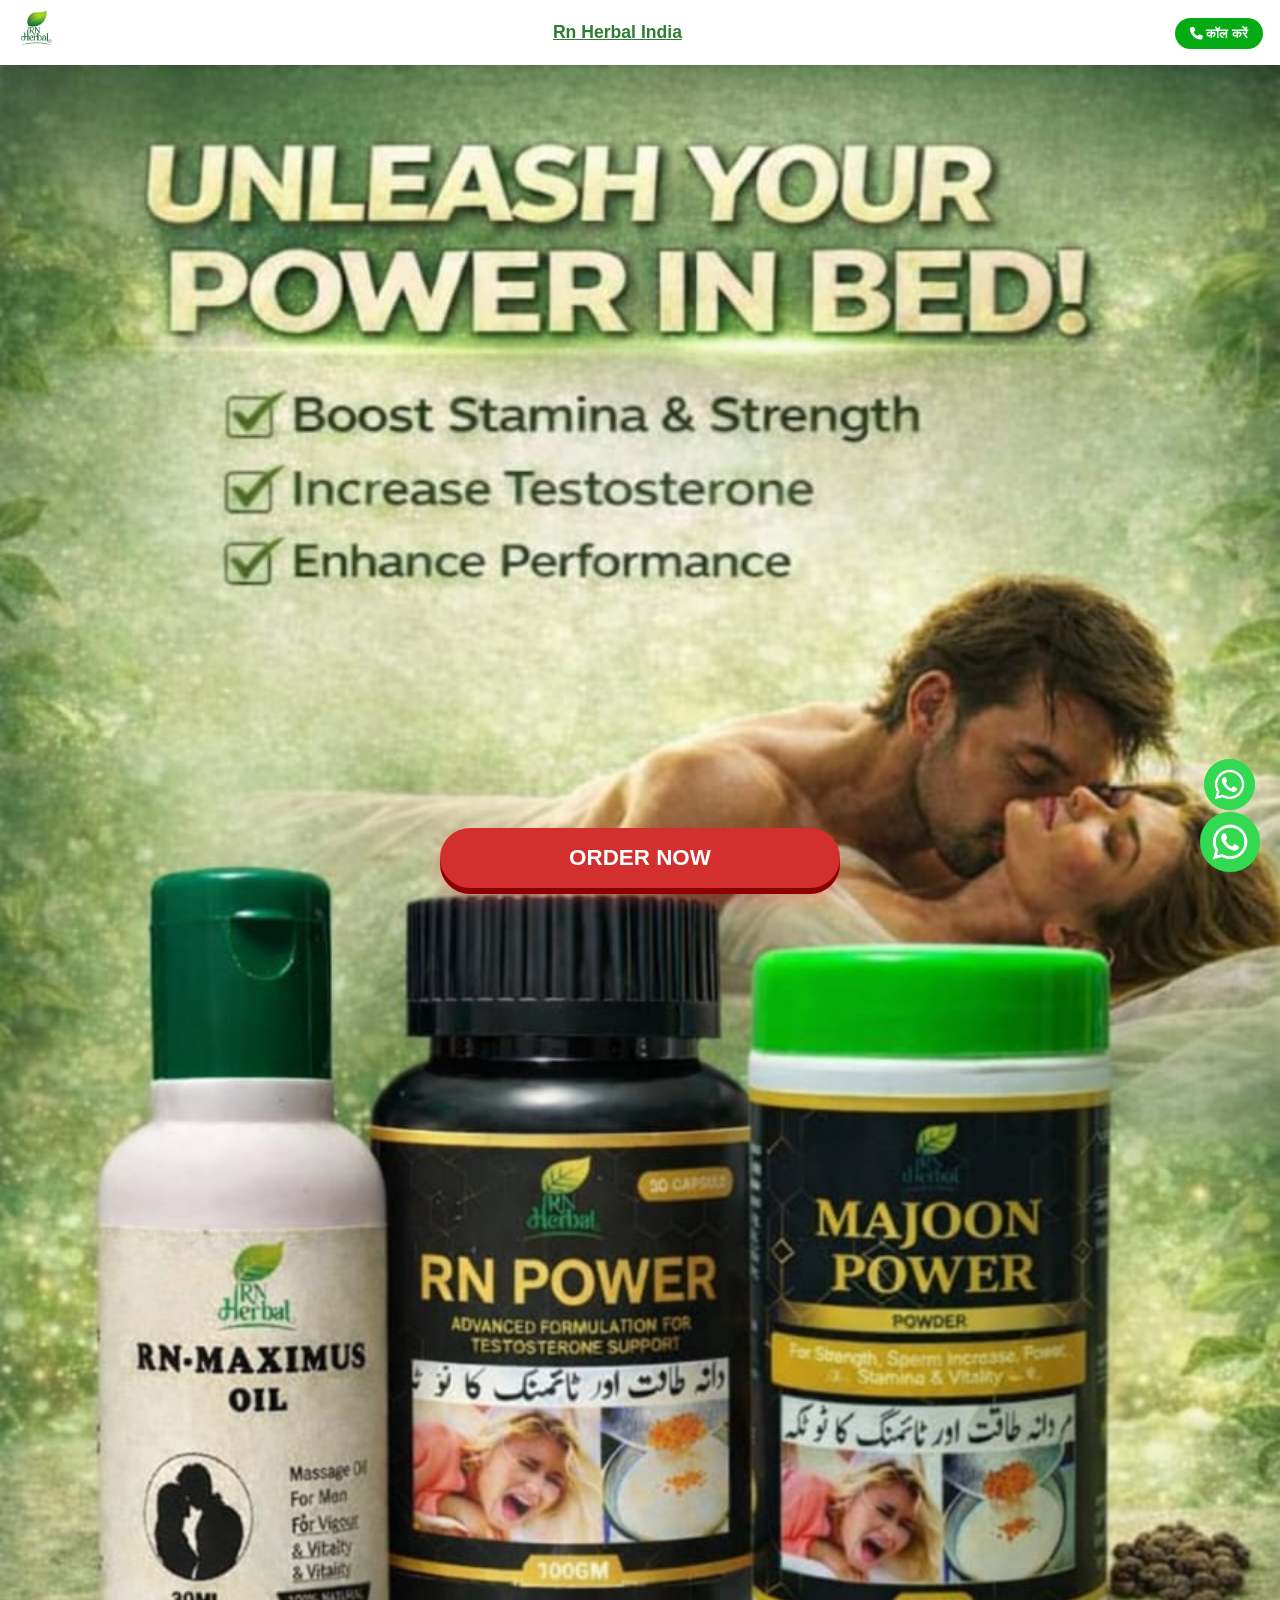
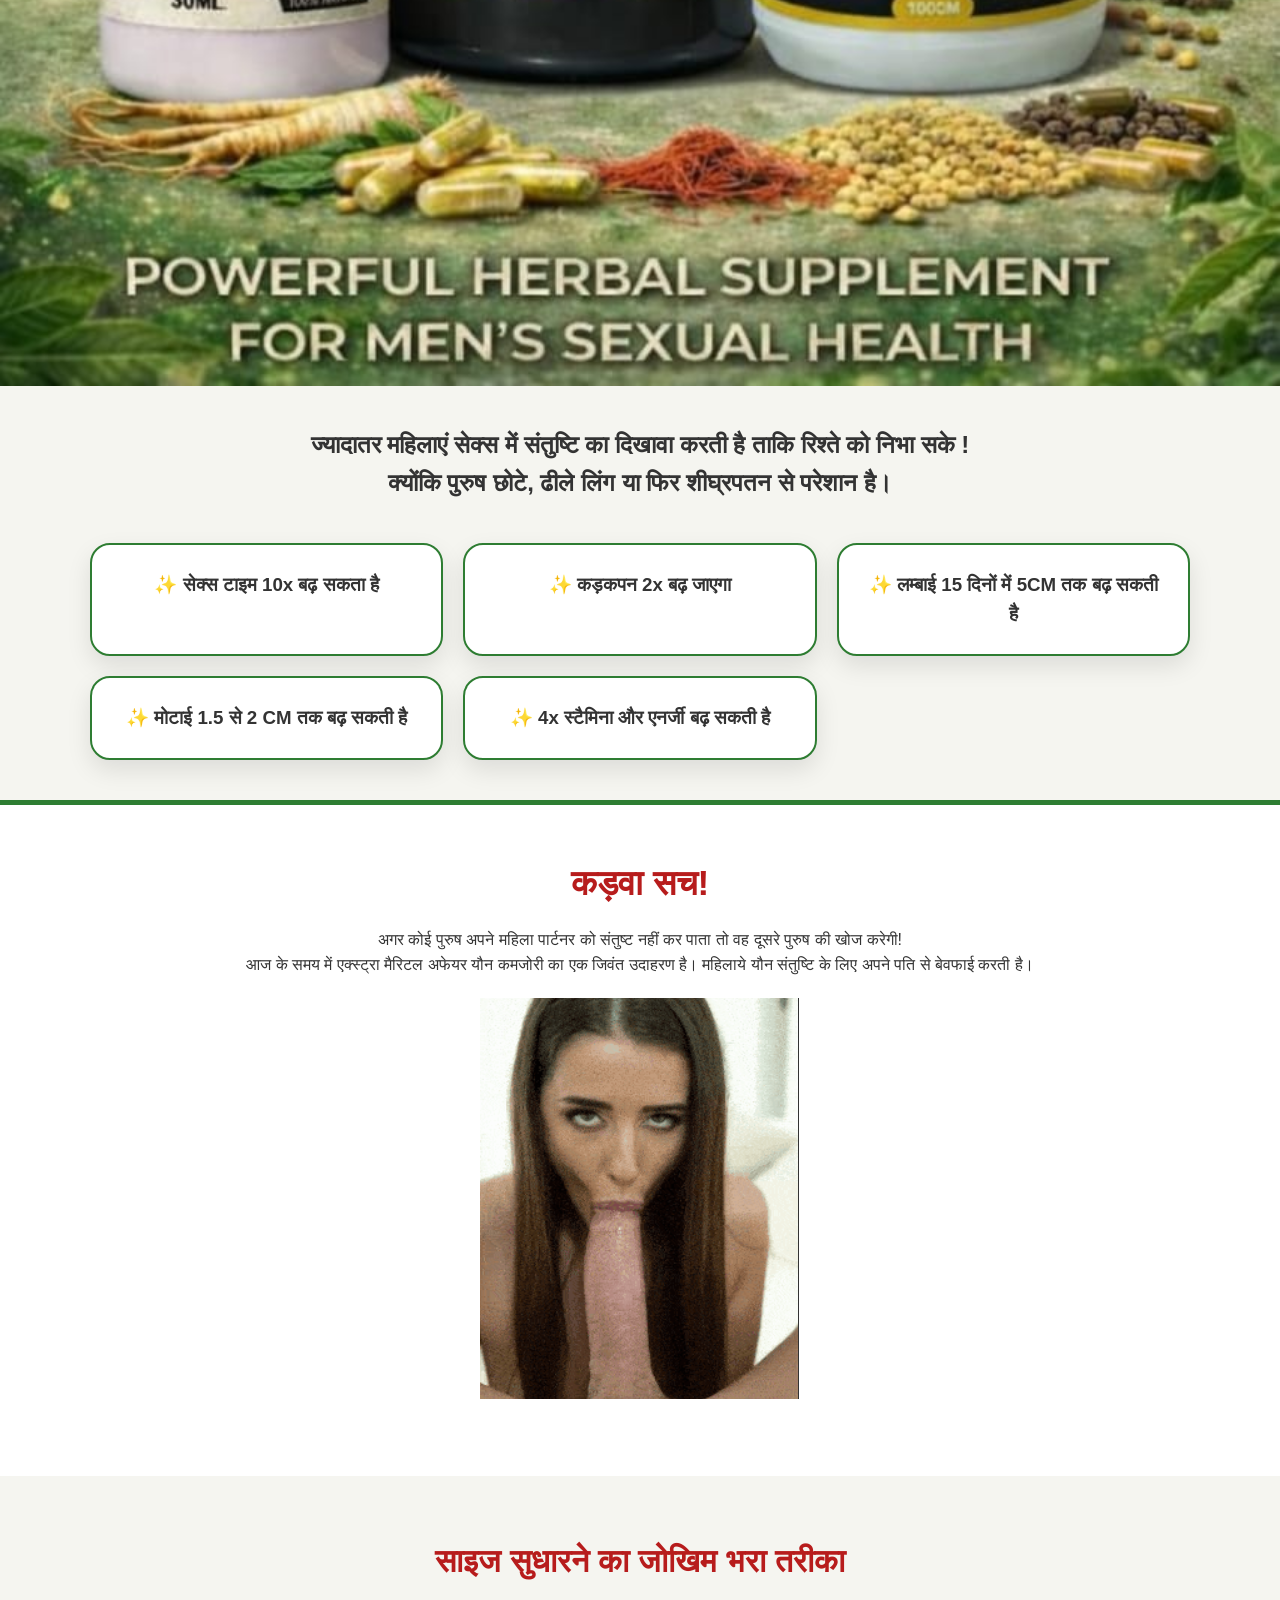
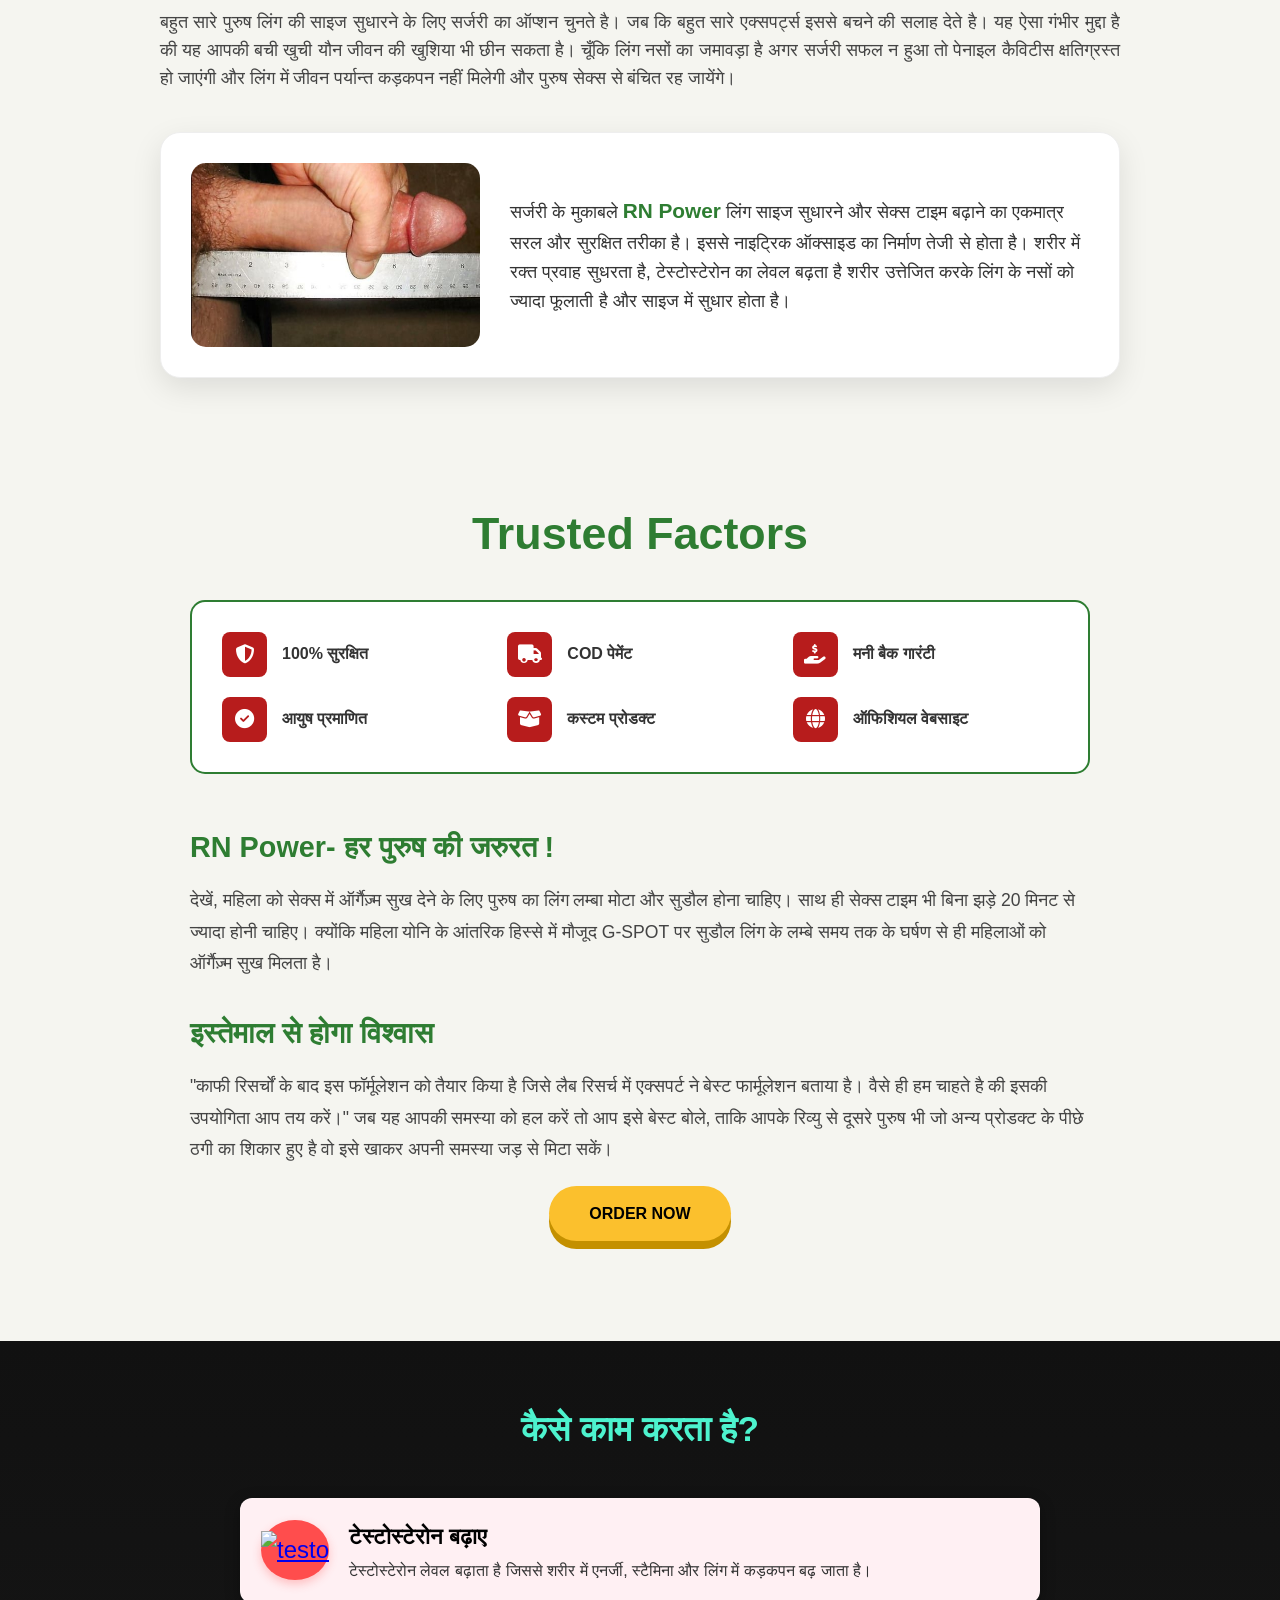
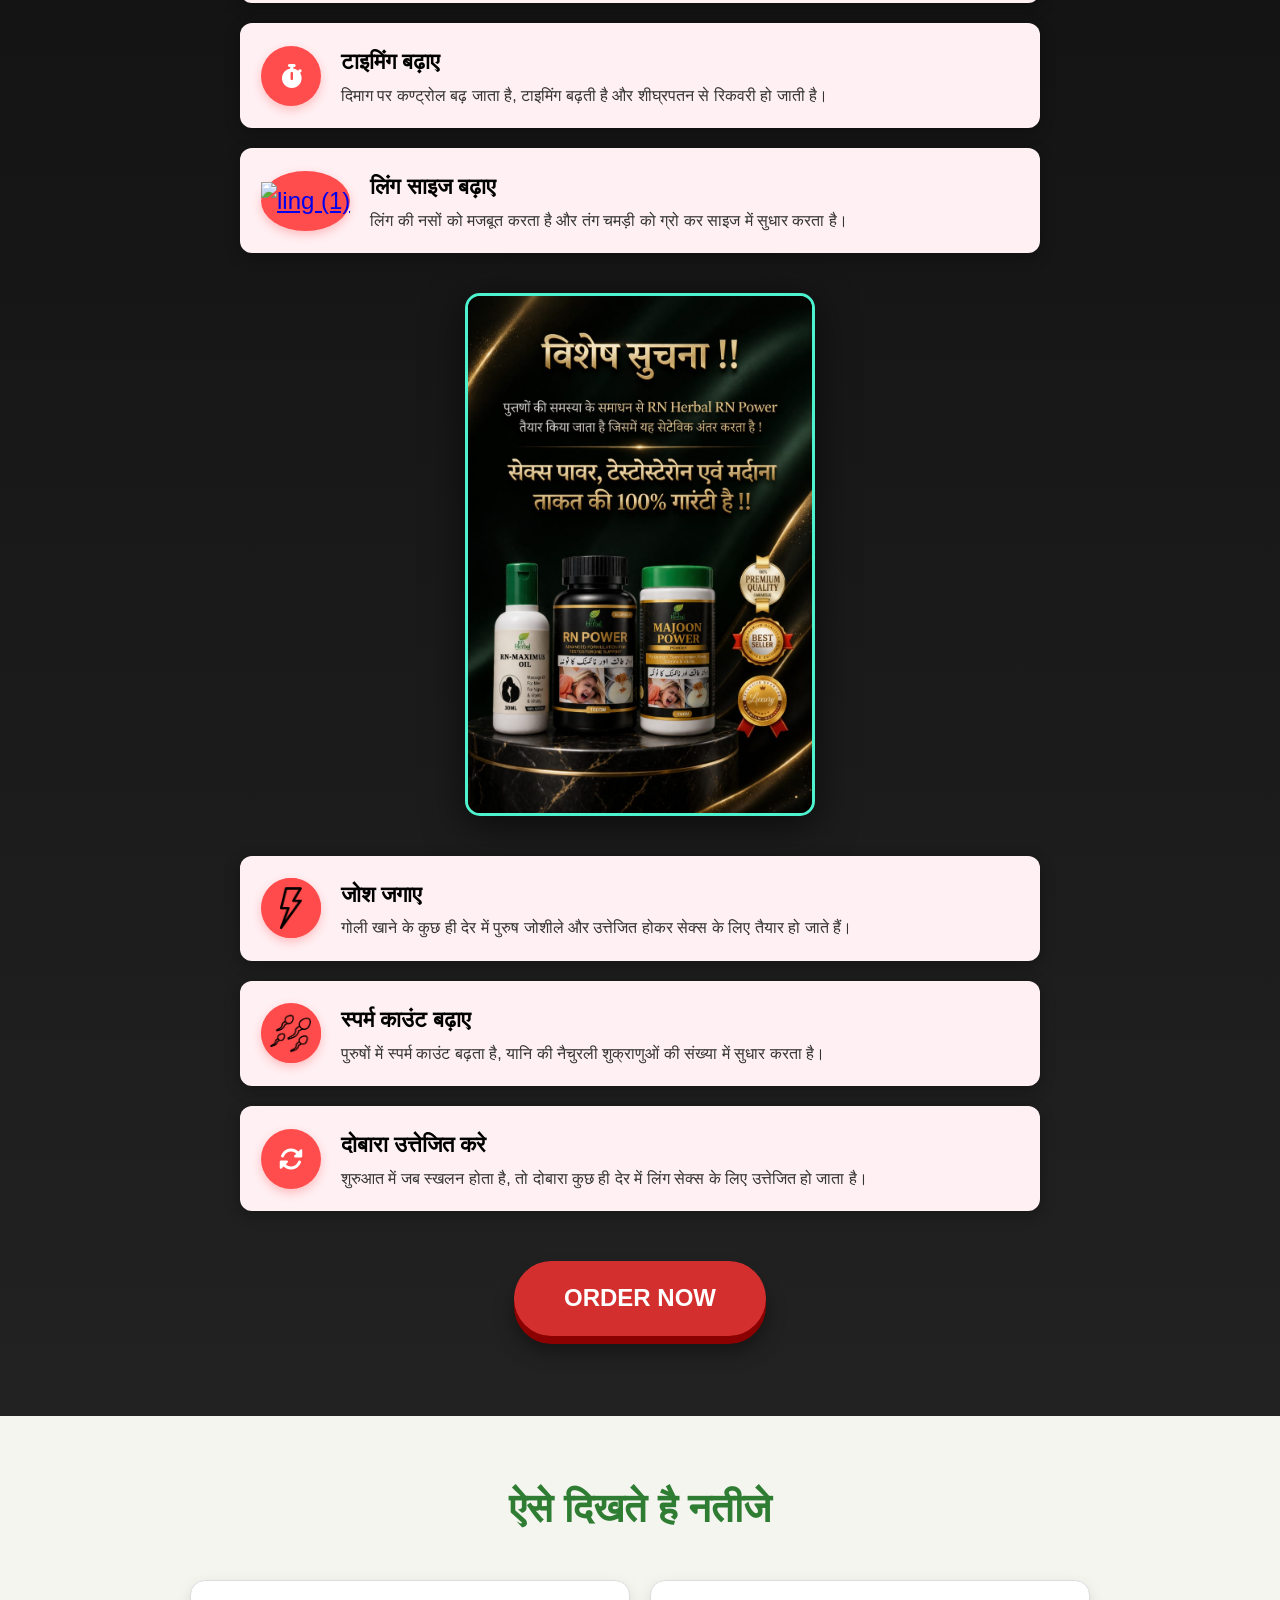
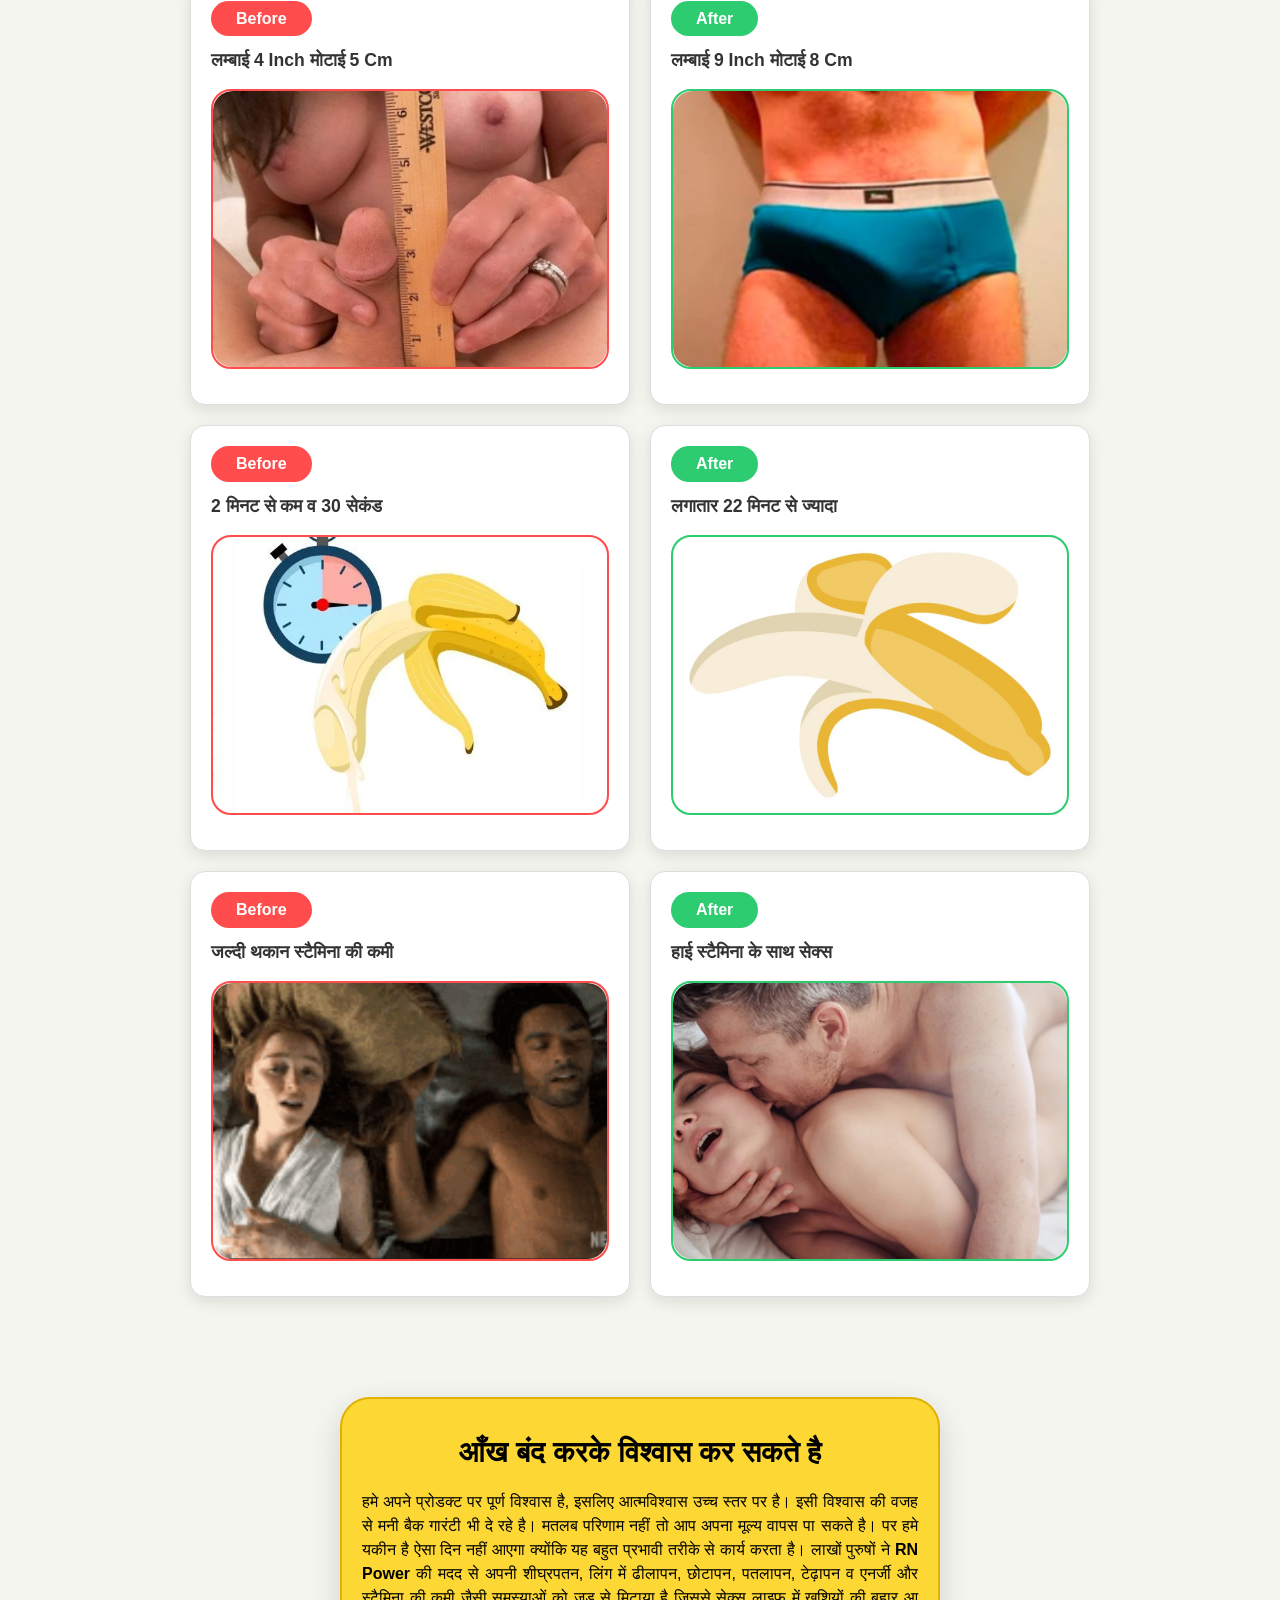
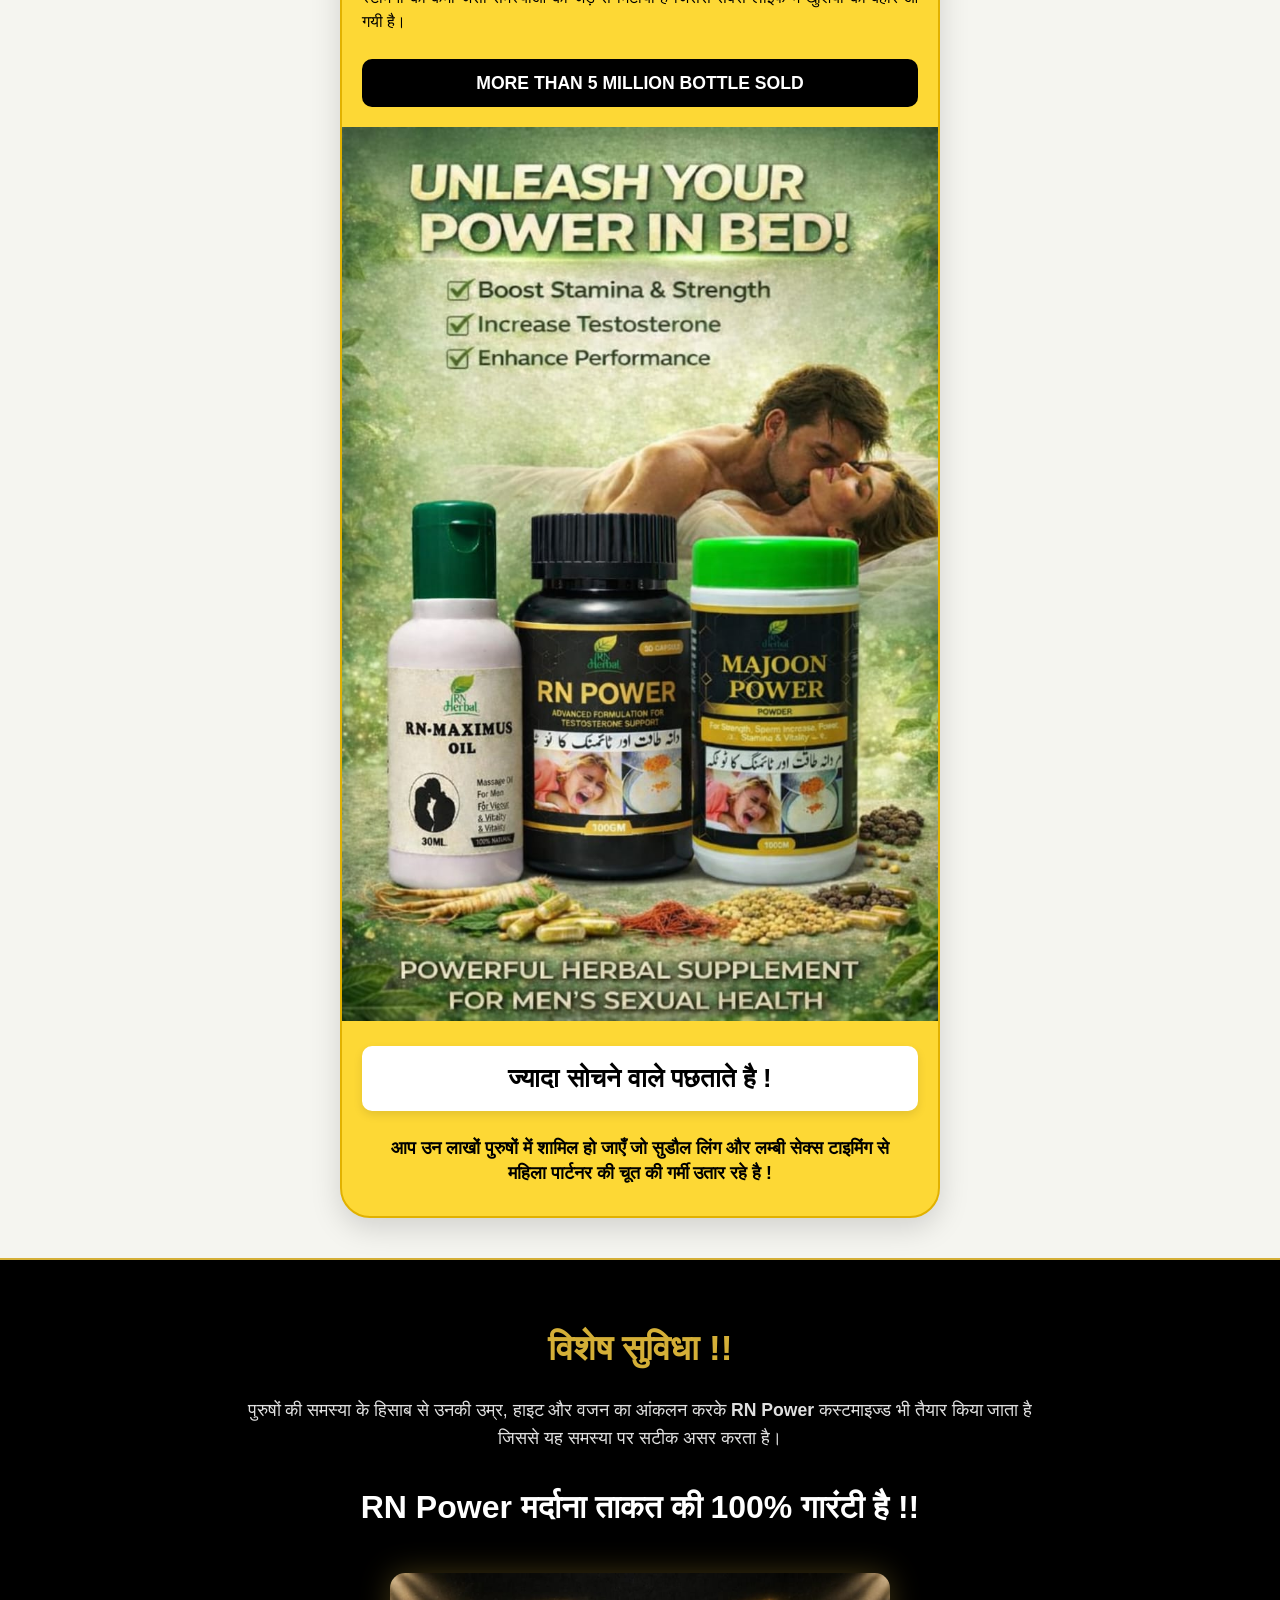
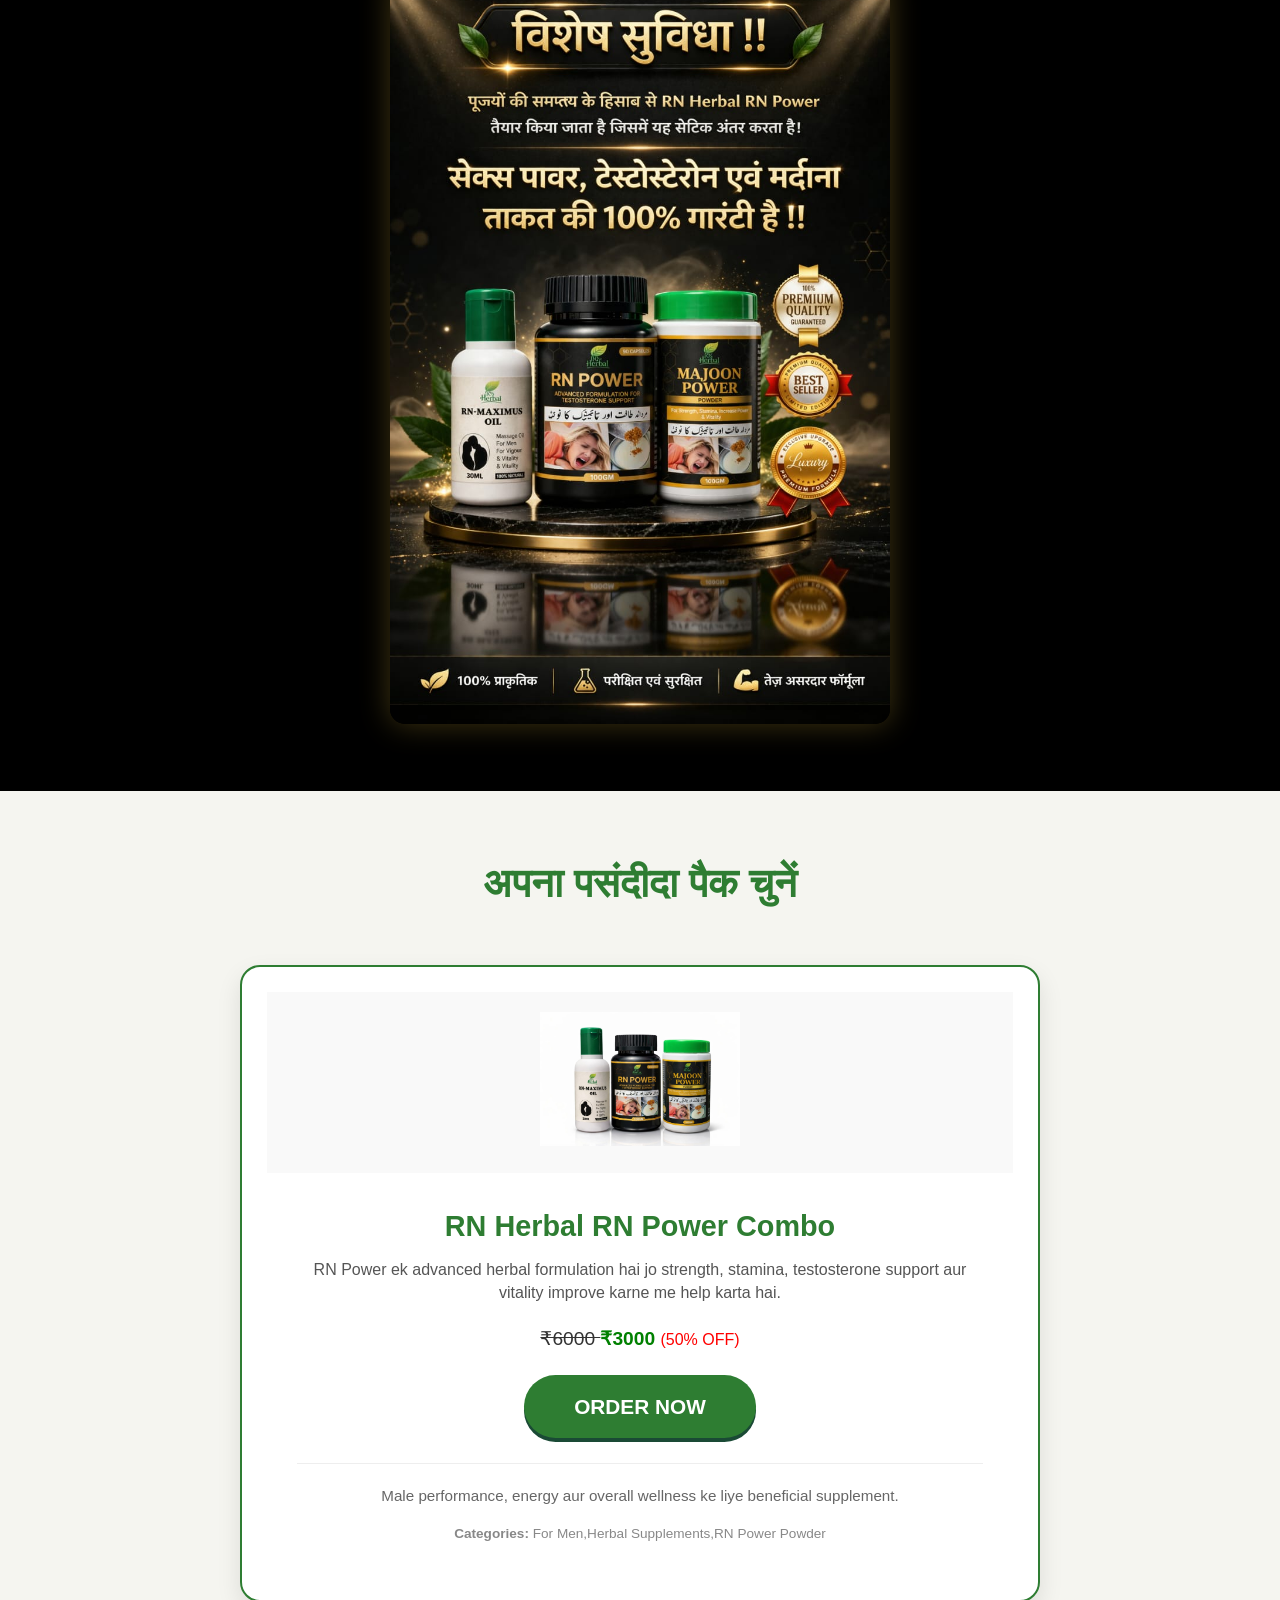
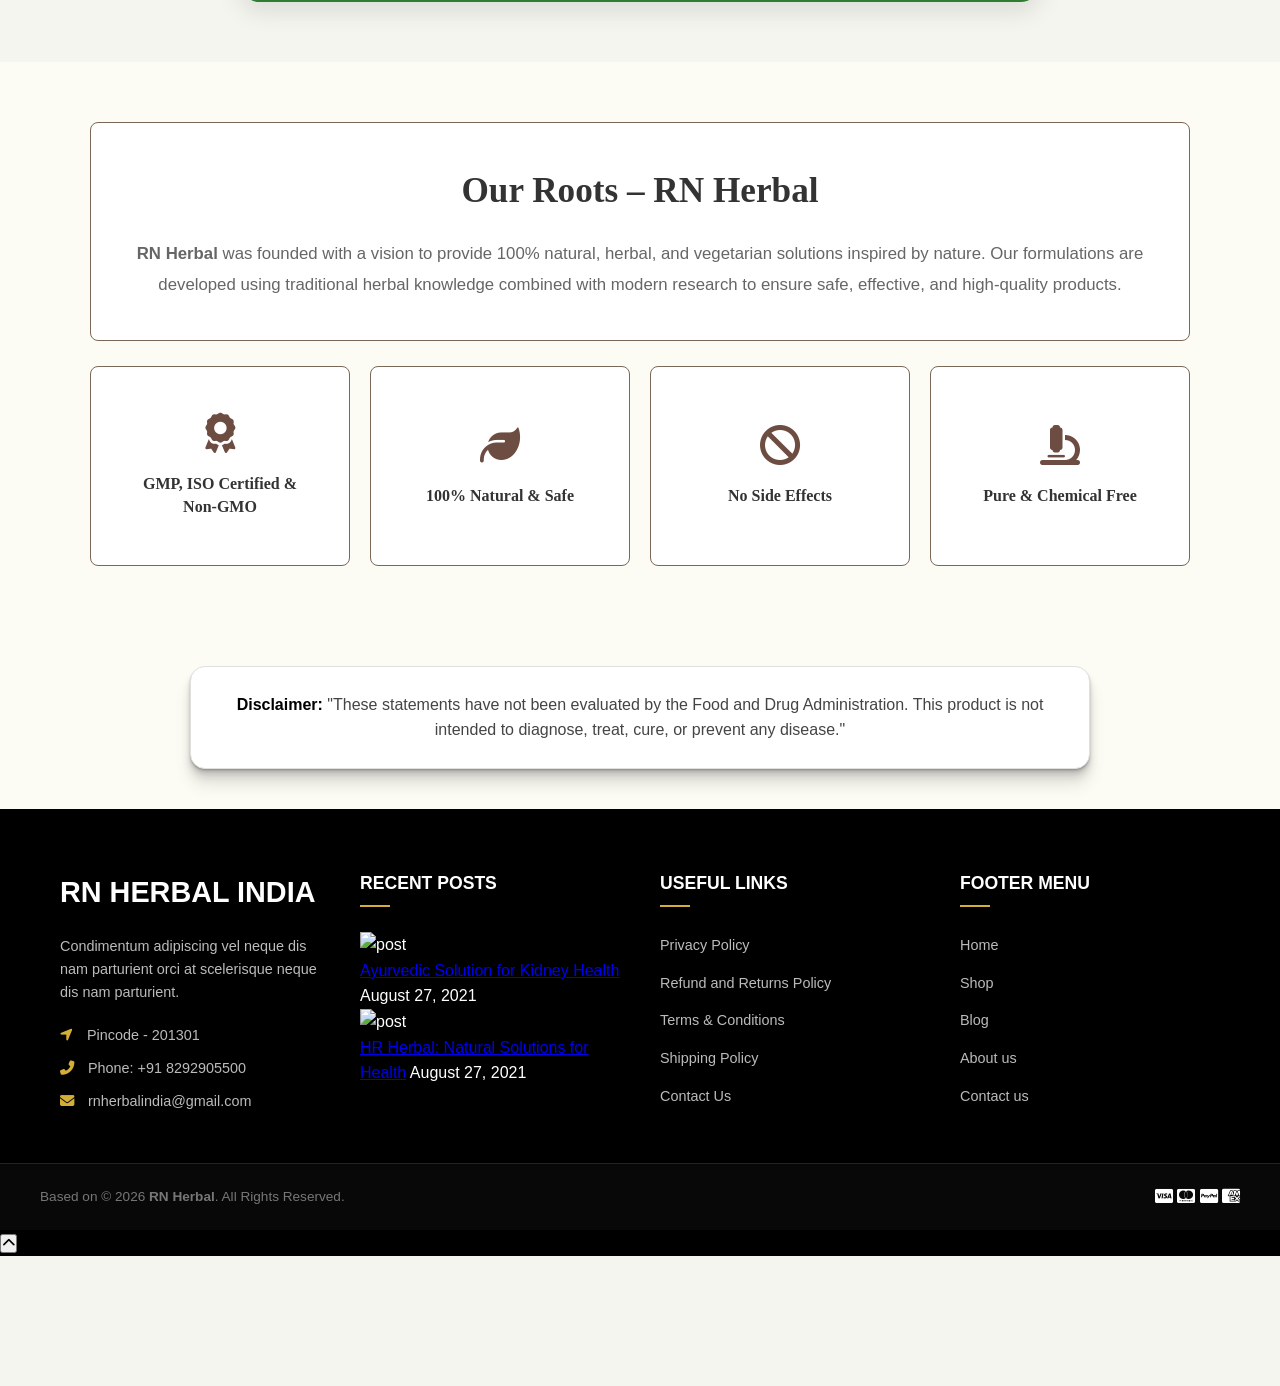
==== commit 94b1e643: "Update index.html" ====
--- a/index.html
+++ b/index.html
@@ -250,7 +250,7 @@
         <div class="comp-card after reveal">
           <span class="label after-label">After</span>
           <p class="comp-stats">लगातार 22 मिनट से ज्यादा </p>
-          <div class="img-placeholder green-placeholder"><img src="Screenshot 2026-03-29 125213.png" border="0"></div>
+          <div class="img-placeholder green-placeholder"><img src="peeled-banana-semi-flat-high-quality-vector-42892832.jpg" border="0"></div>
         </div>
 
         <div class="comp-card before reveal">
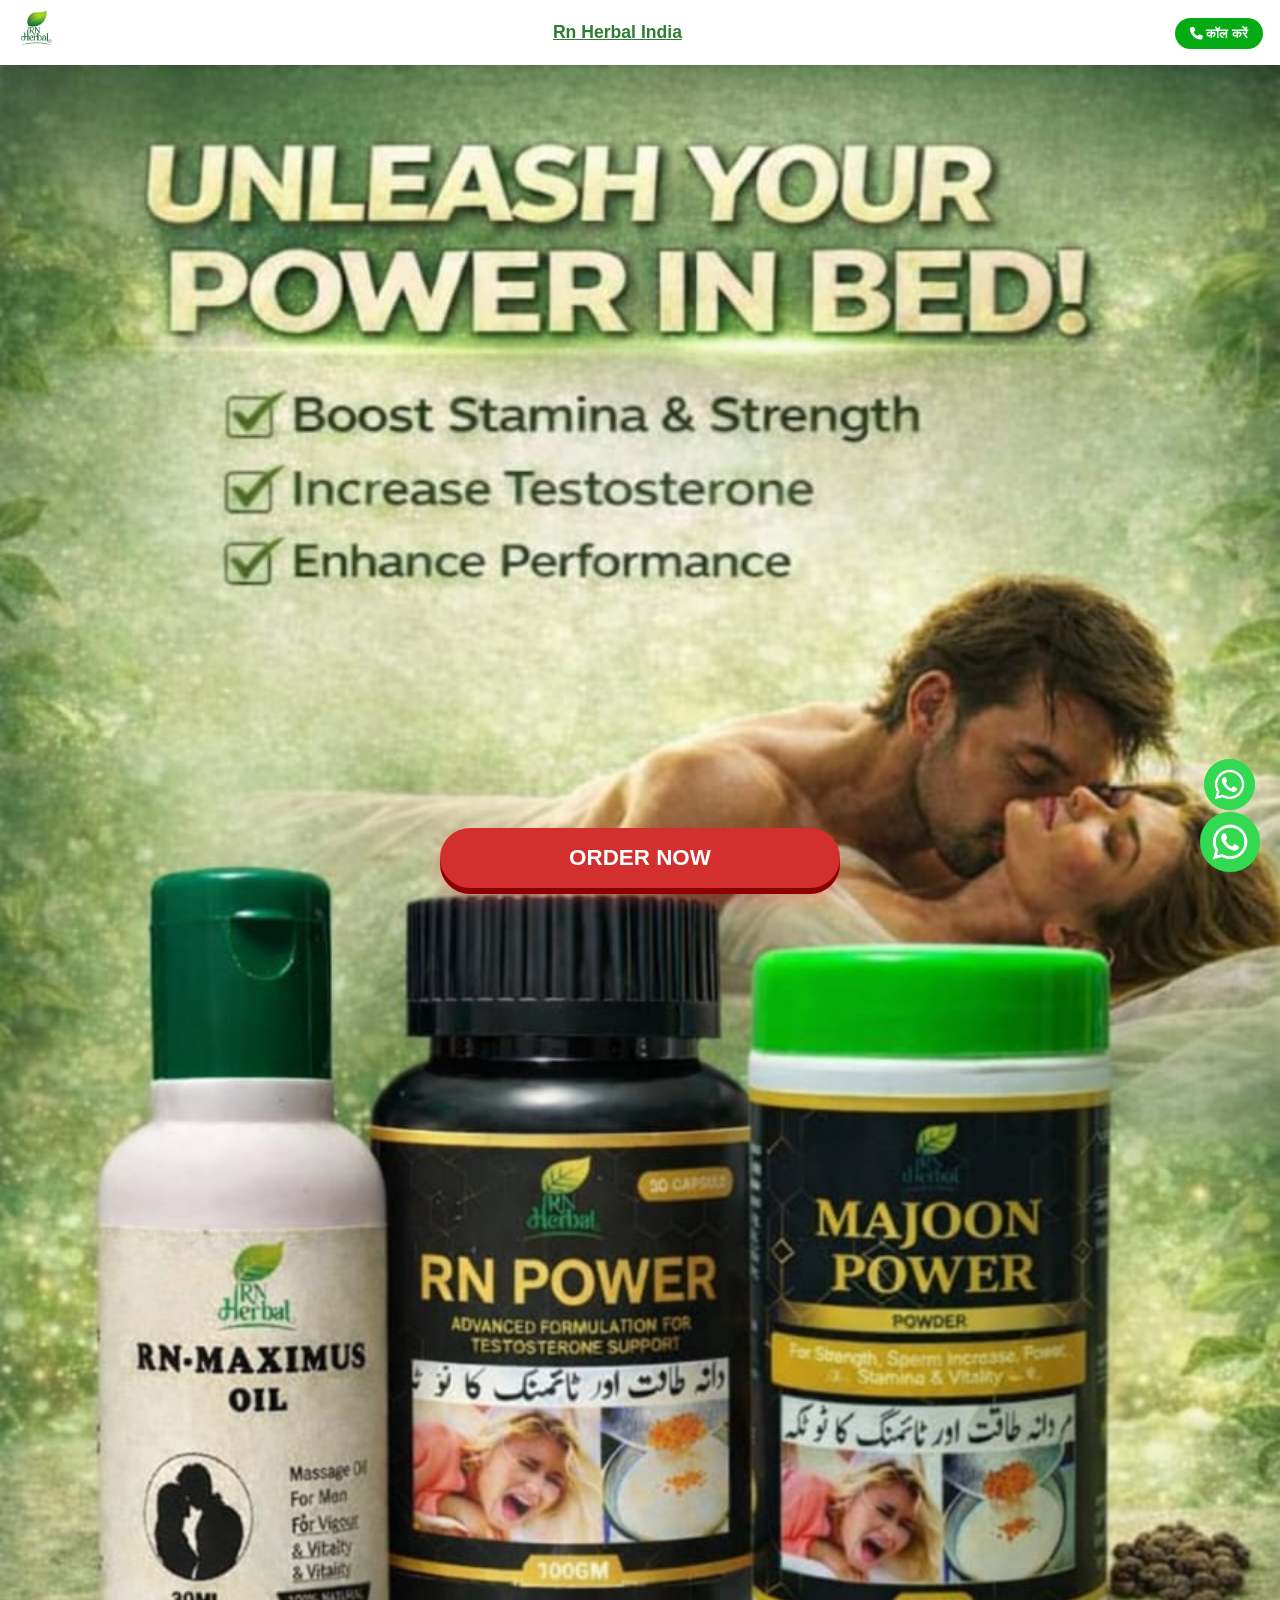
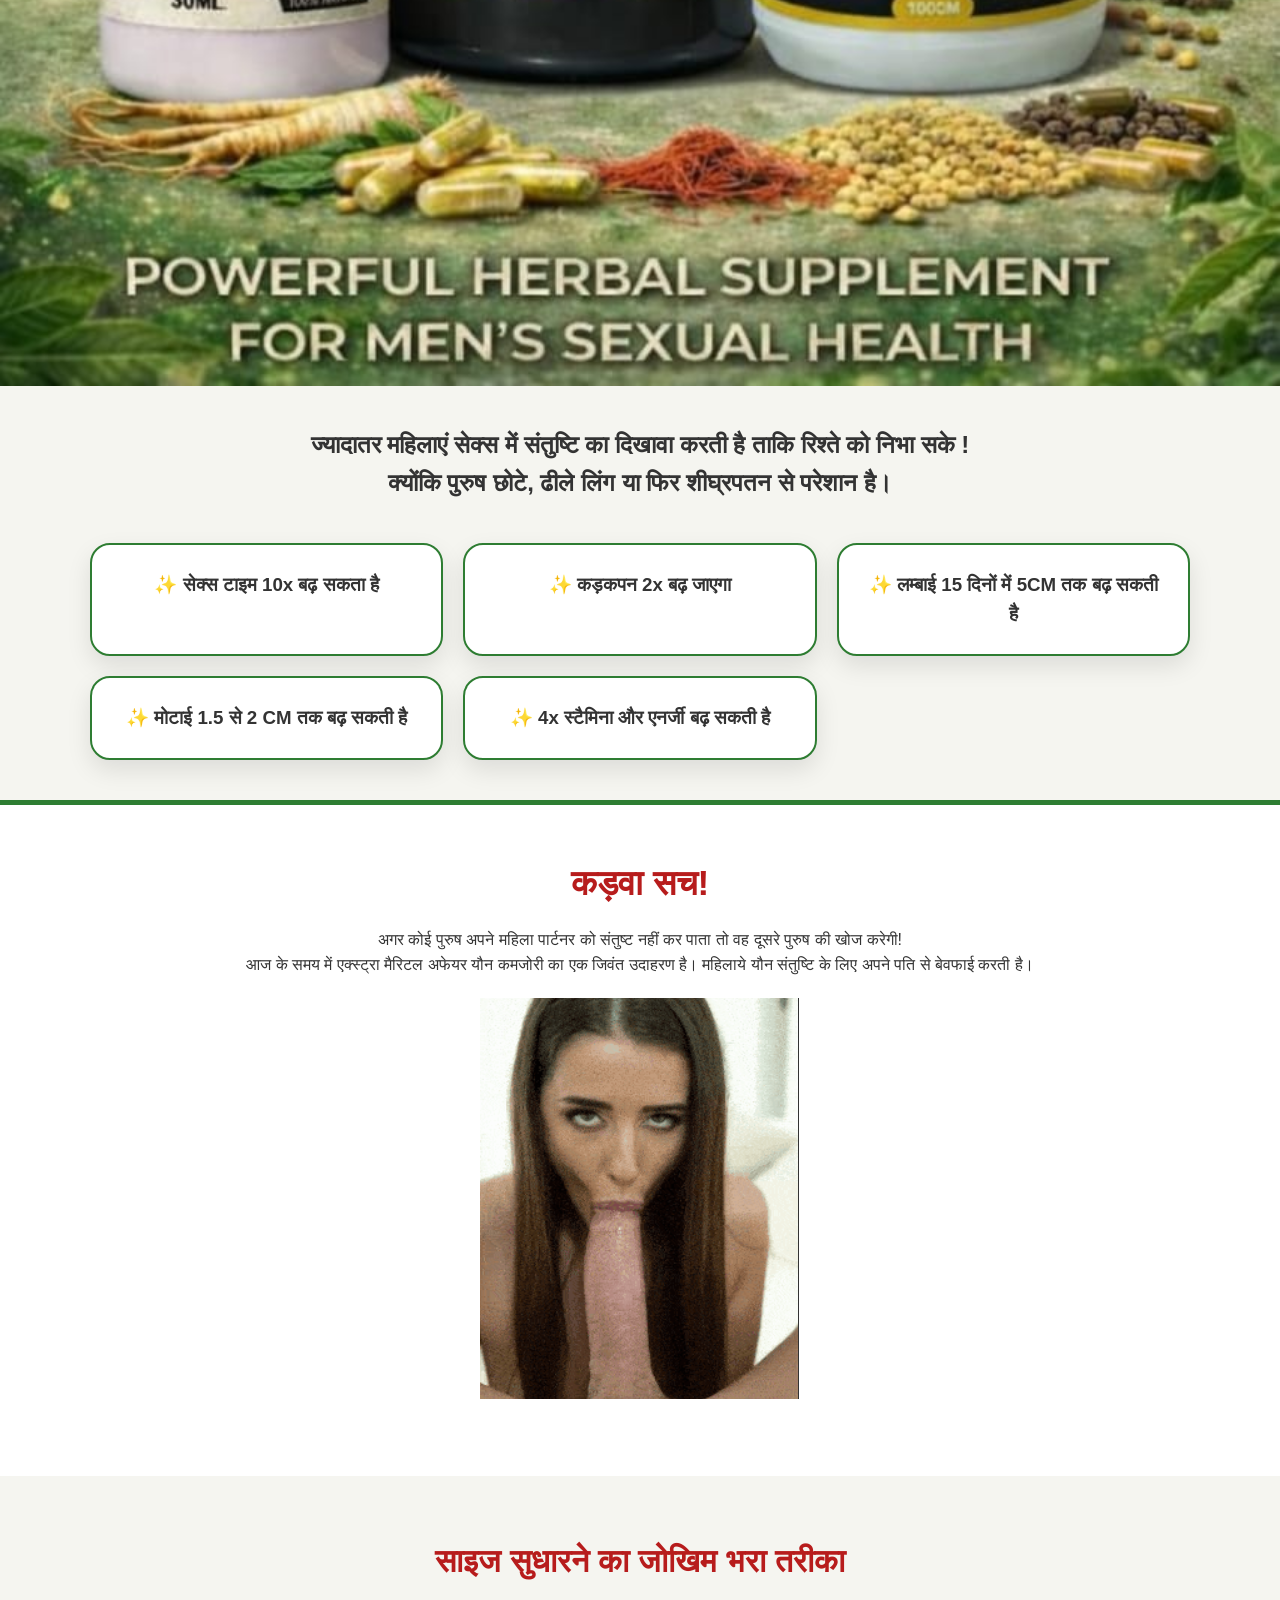
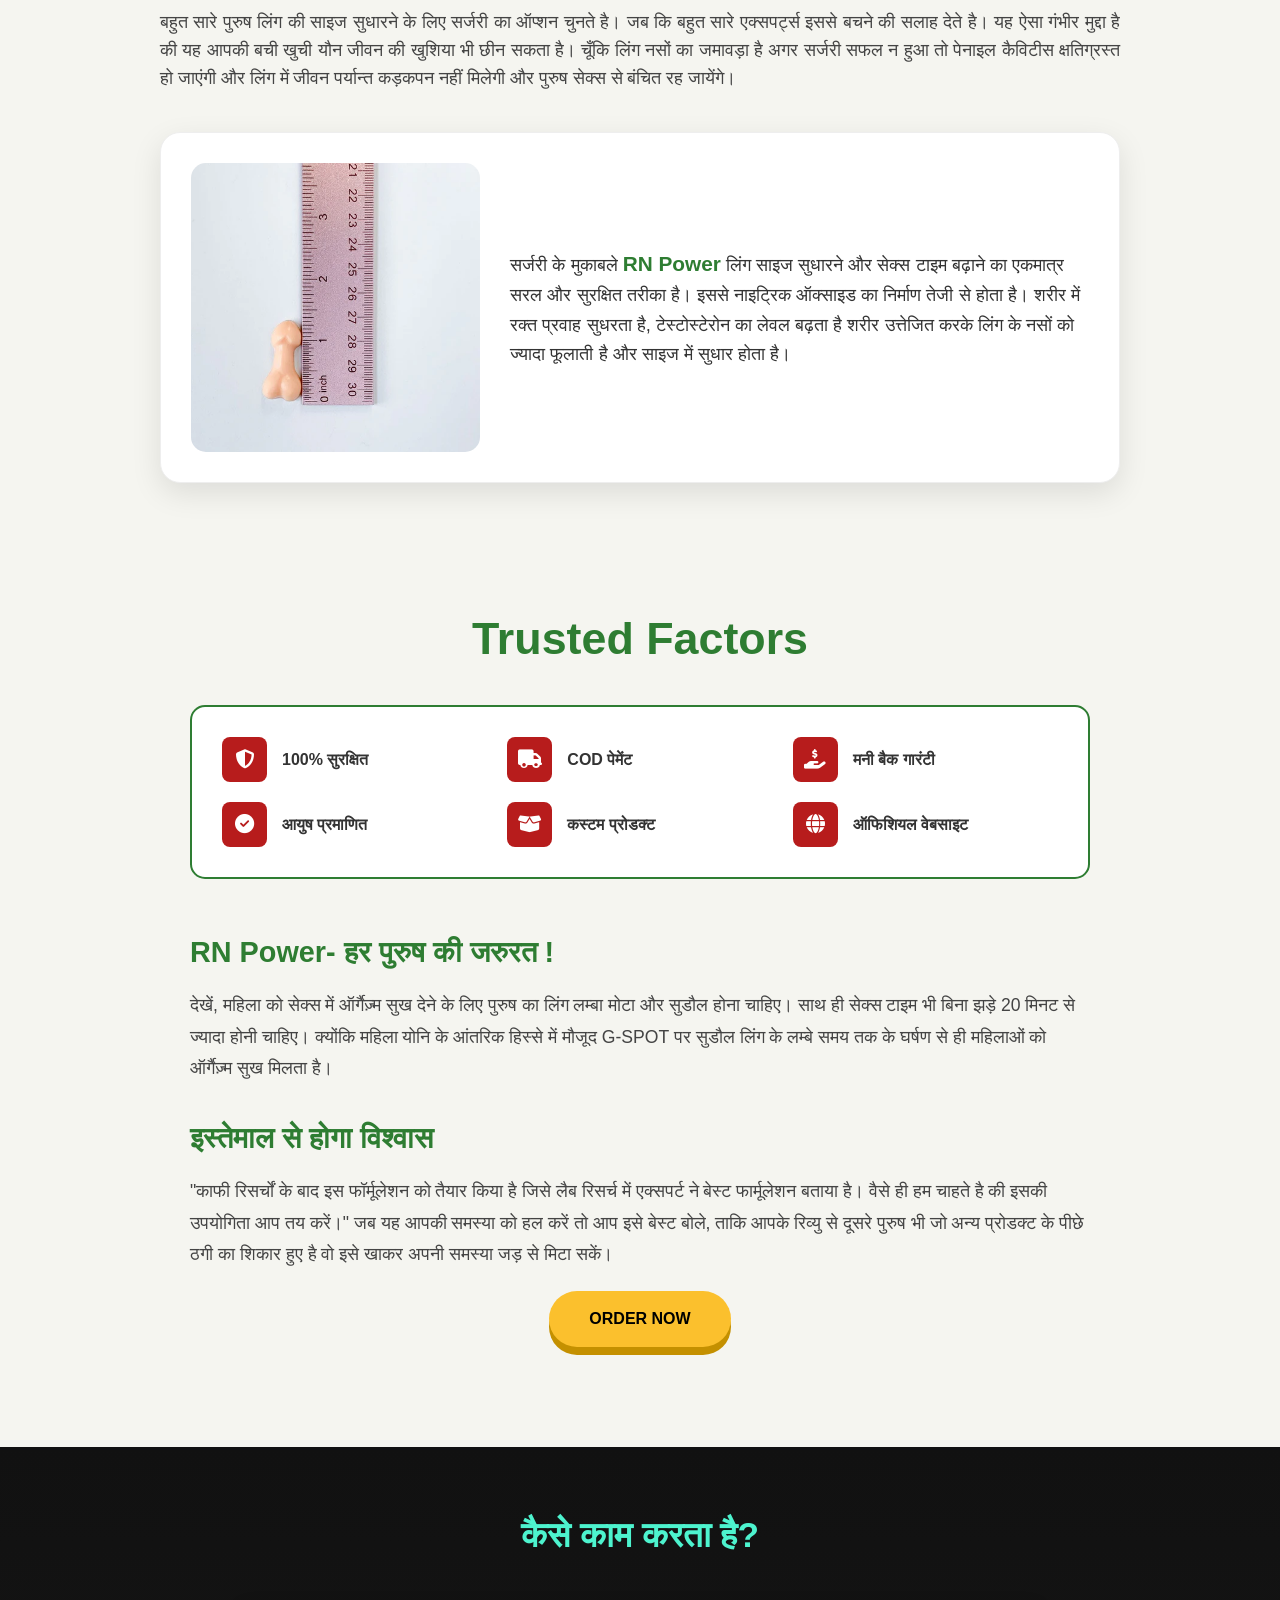
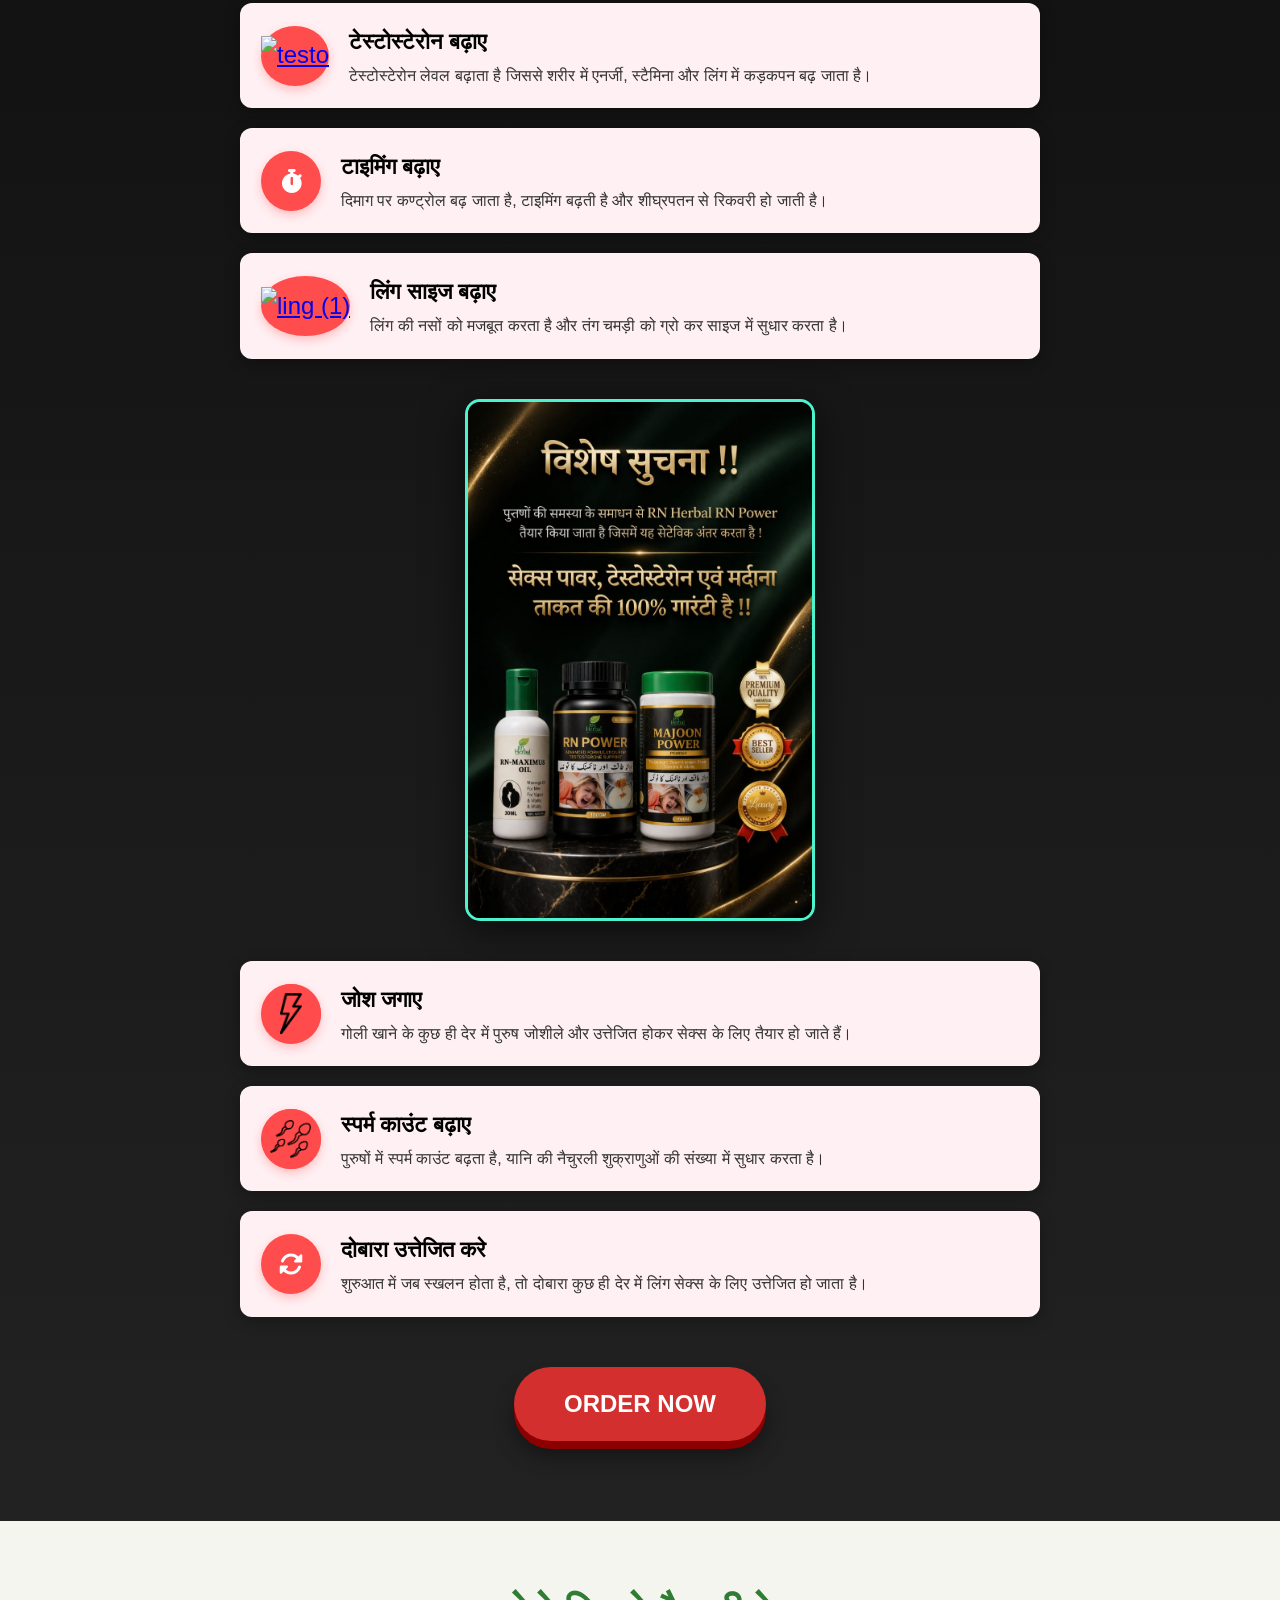
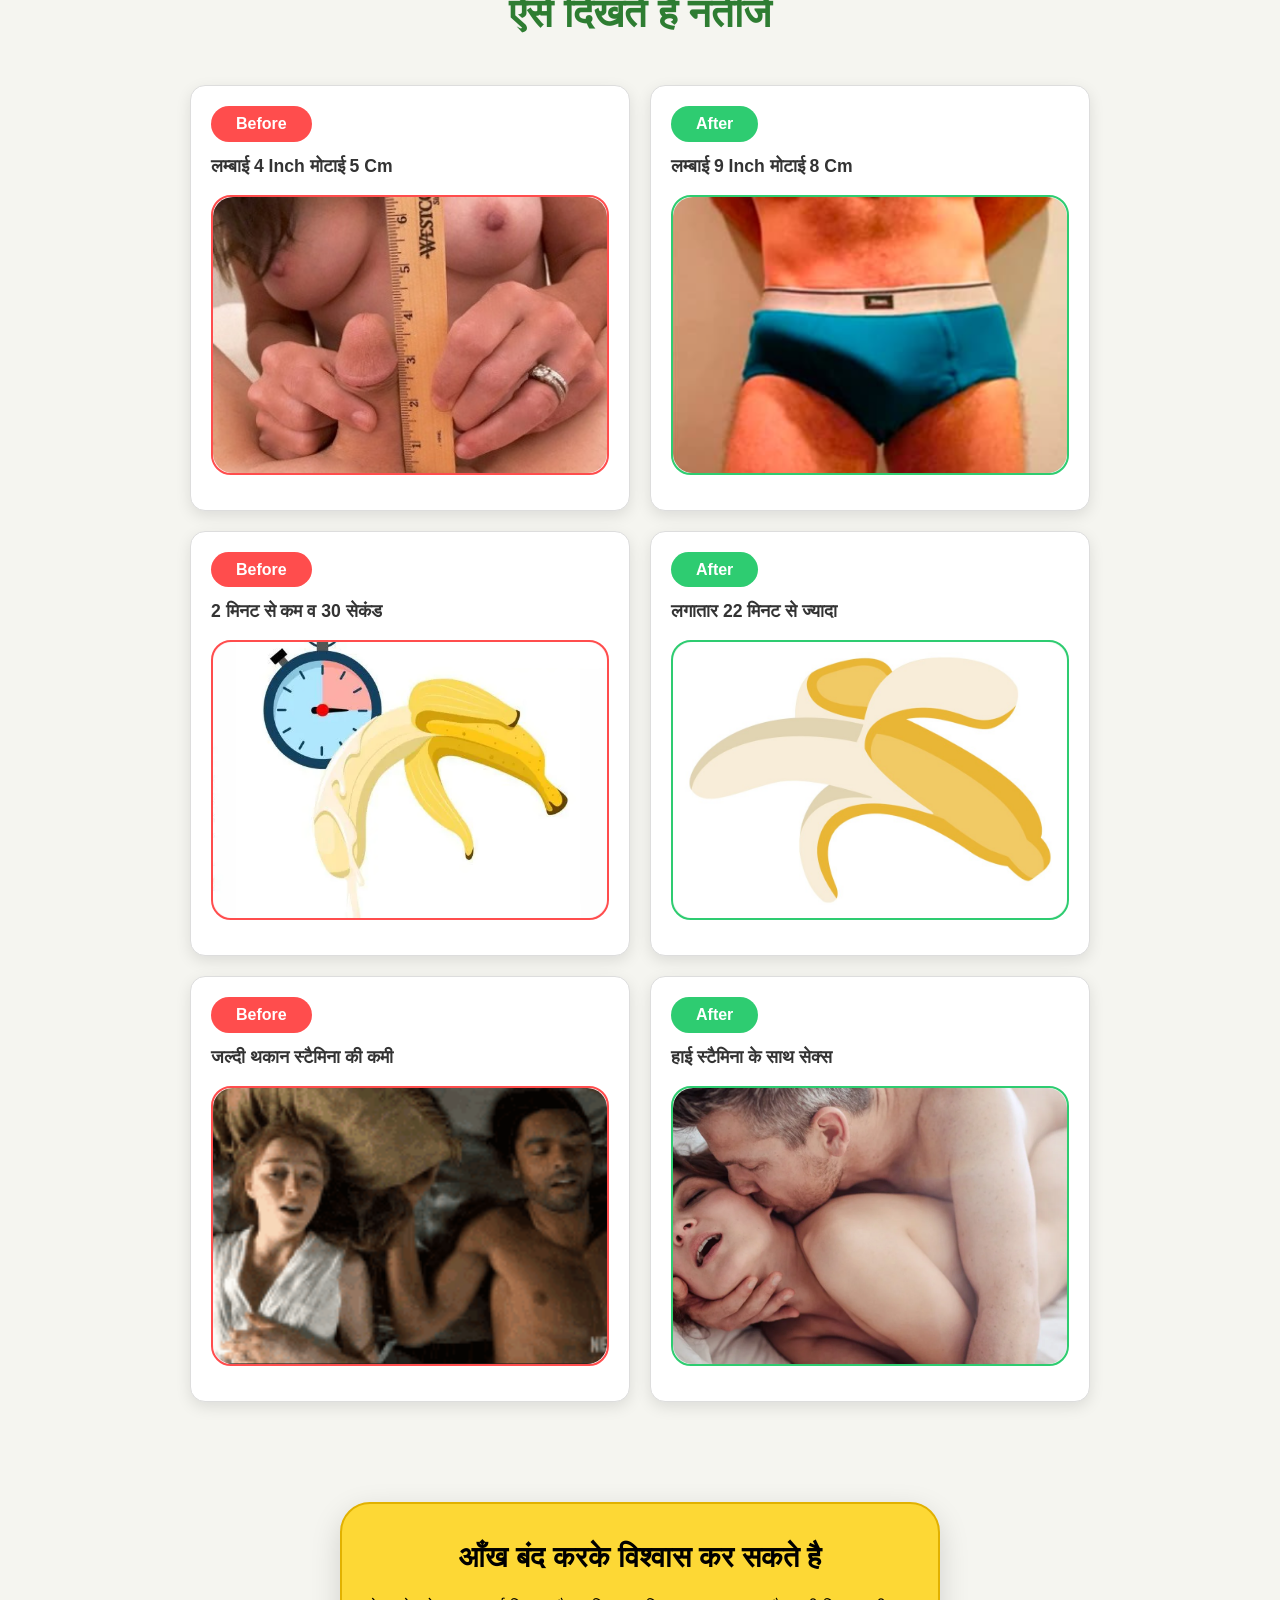
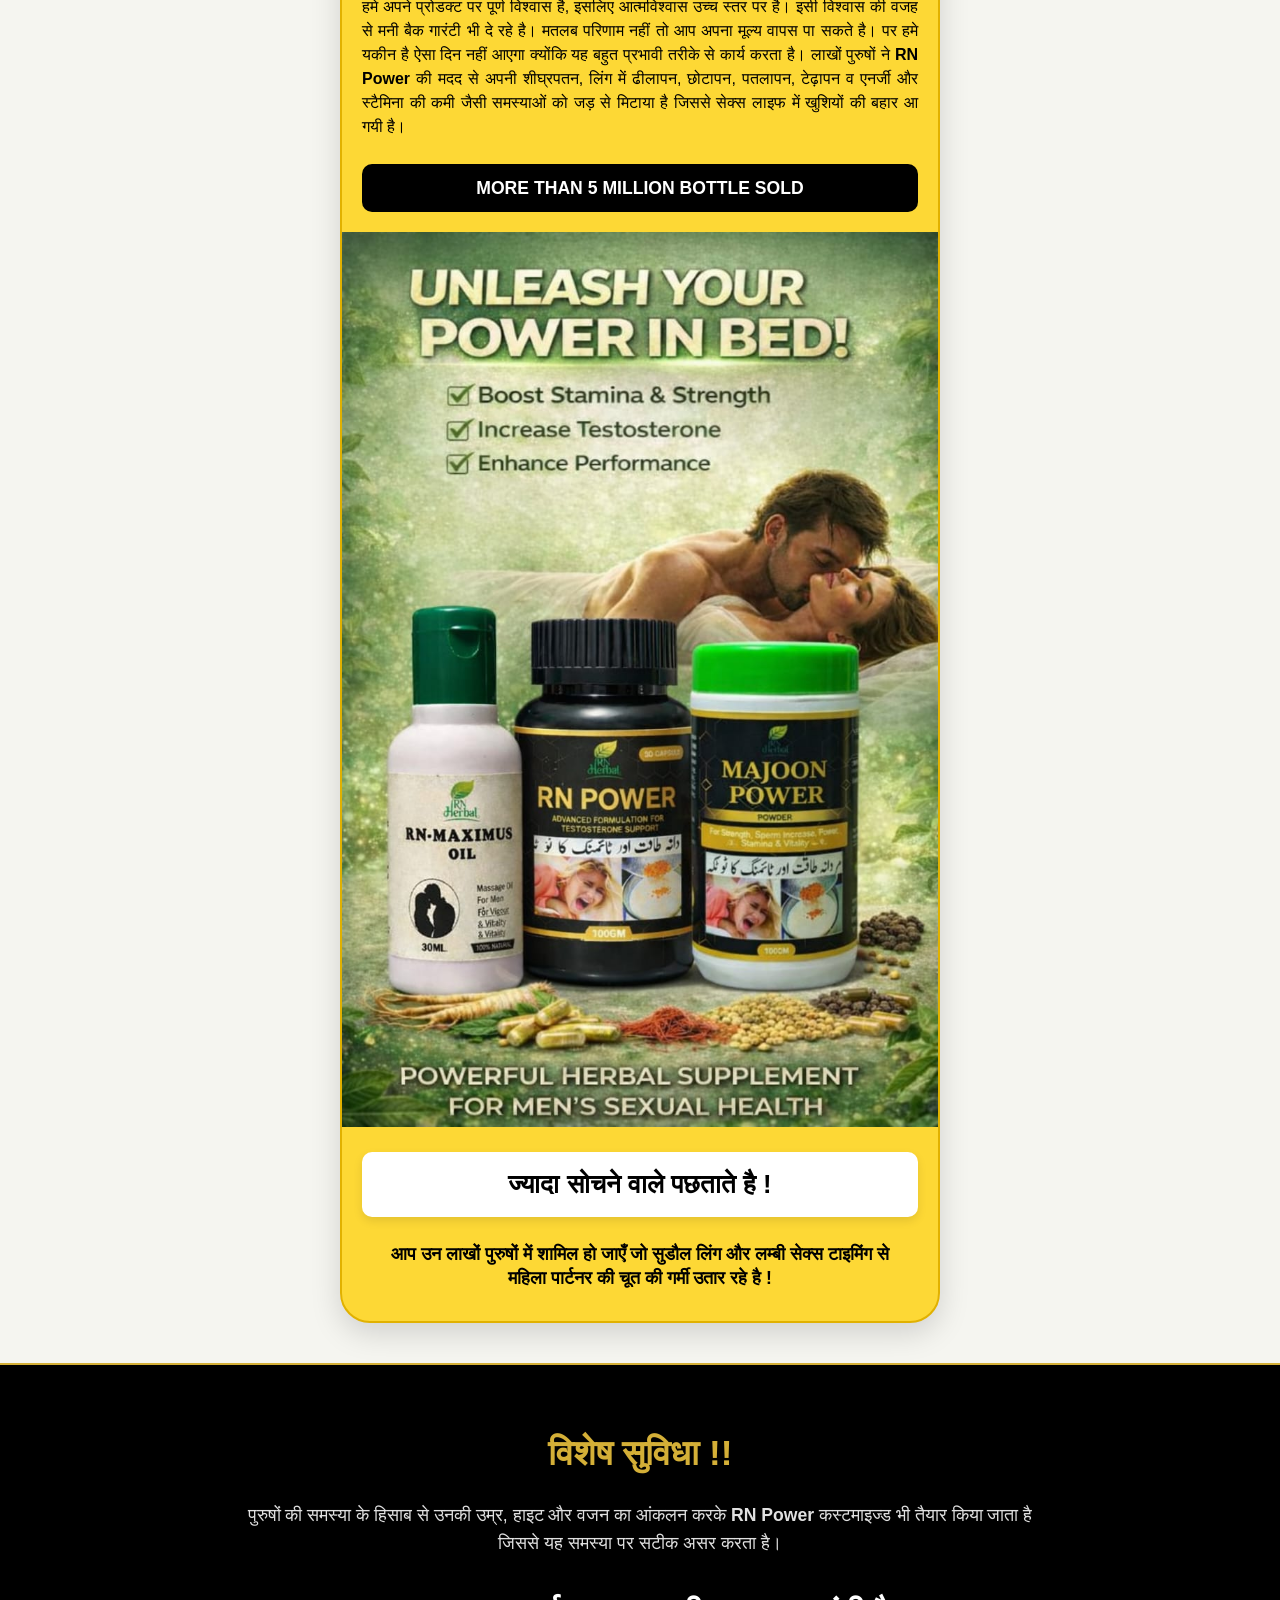
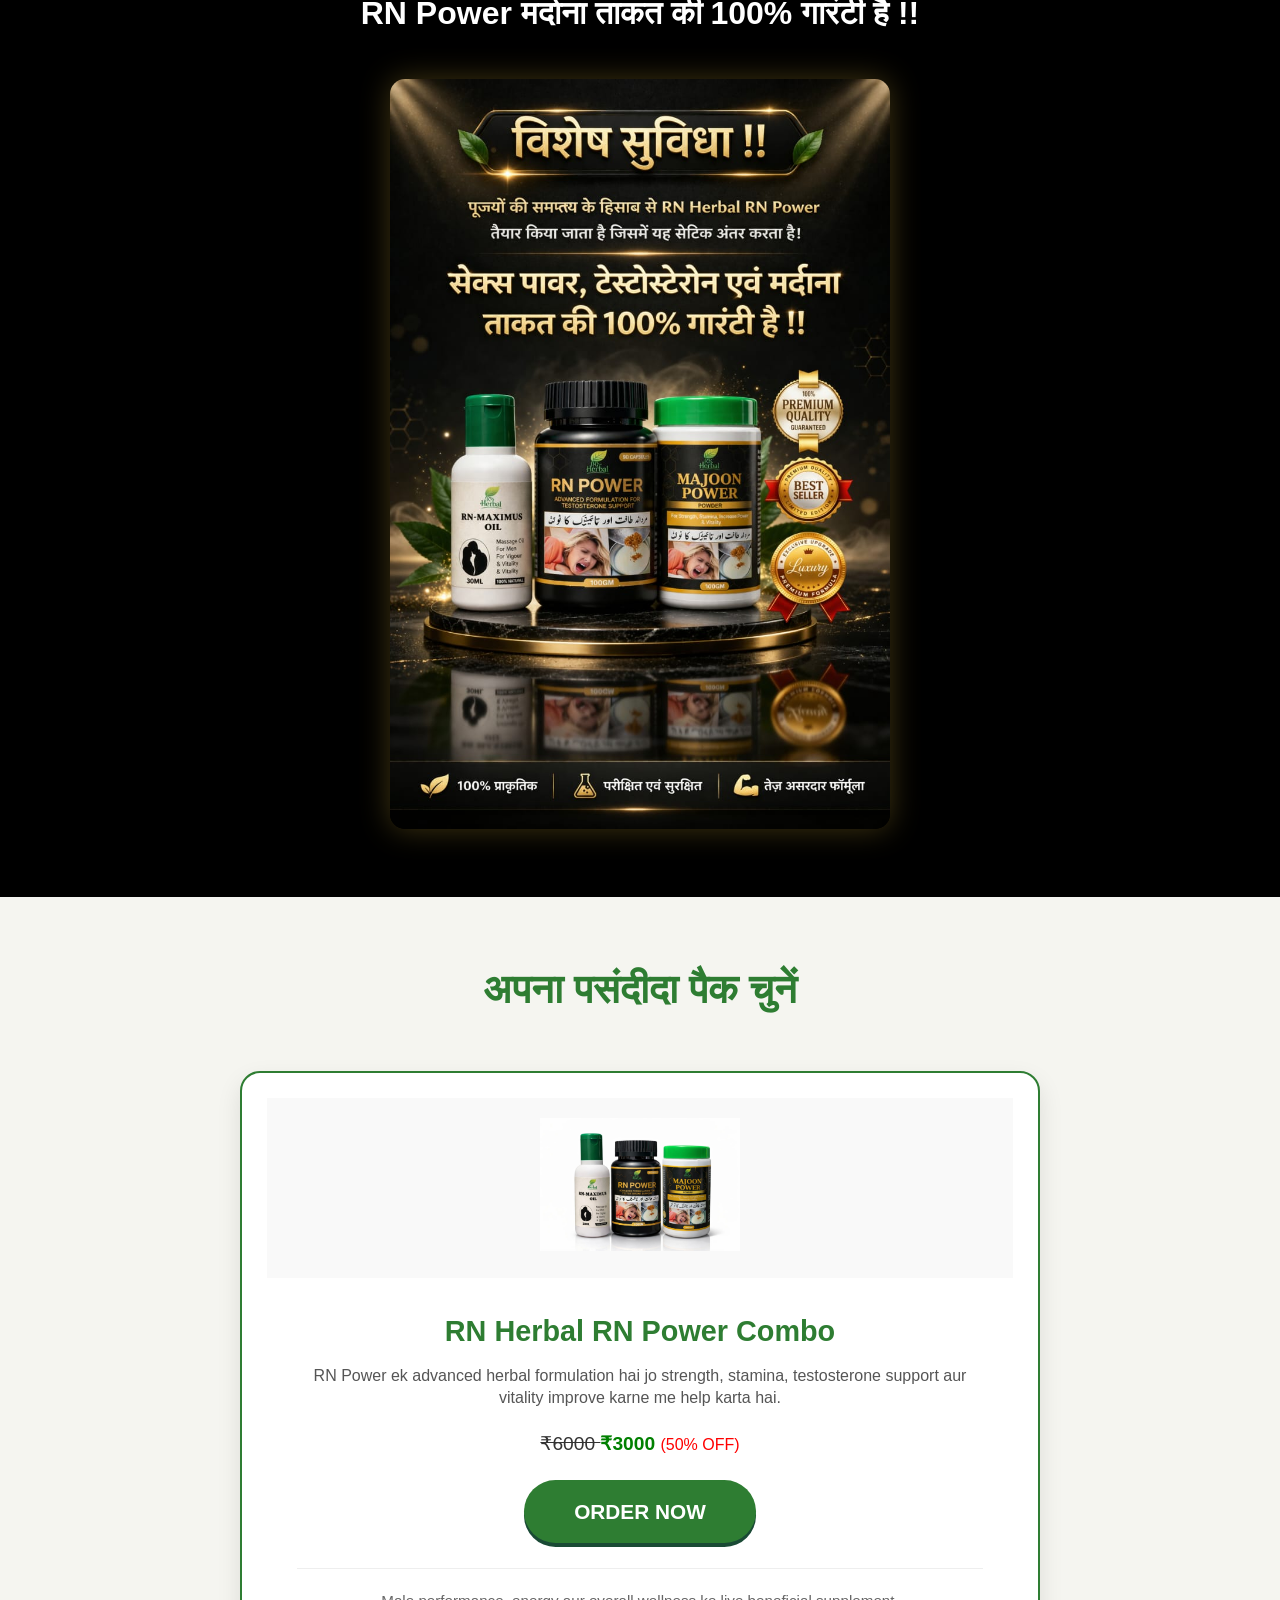
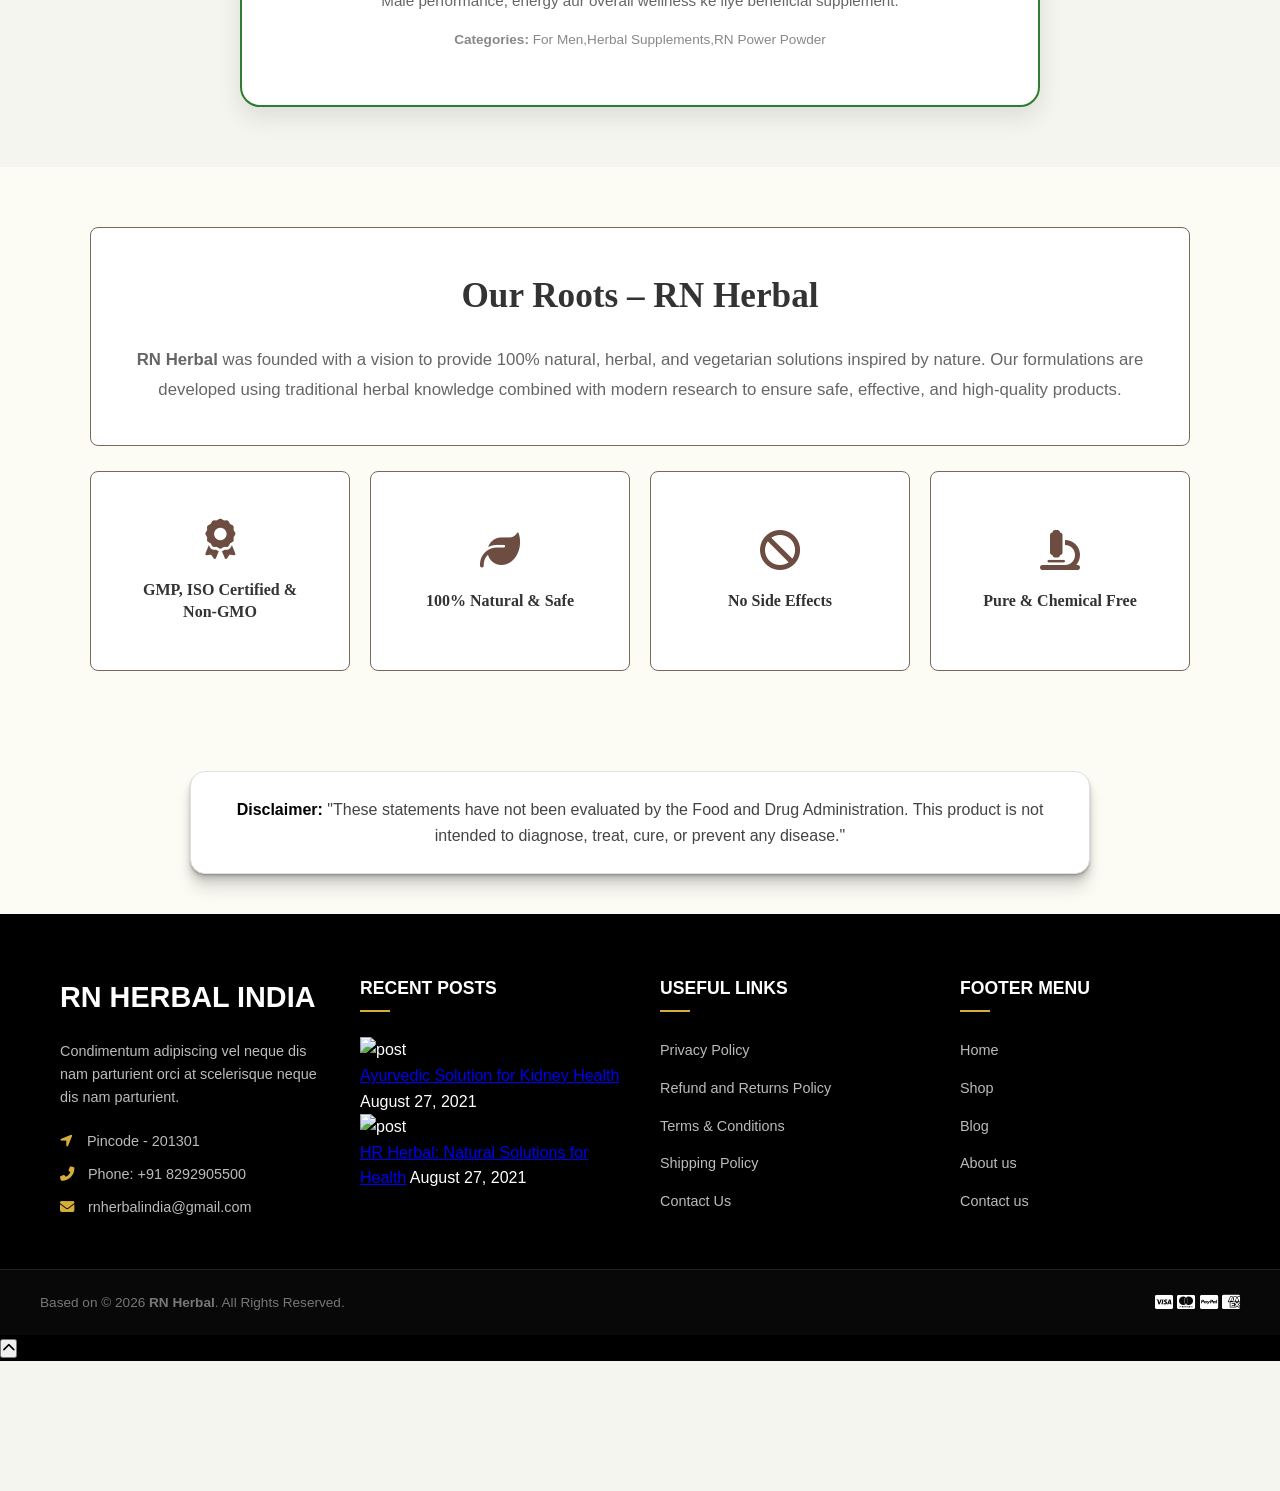
==== commit 61aff8e9: "Update index.html" ====
--- a/index.html
+++ b/index.html
@@ -101,7 +101,7 @@
 
       <div class="solution-box">
         <div class="box-image">
-          <img src="penissize.jpg">
+          <img src="small-penis-pieces-adult-candy-mold-photo.webp">
         </div>
         <div class="box-content">
           <p>सर्जरी के मुकाबले <strong>RN Power</strong> लिंग साइज सुधारने और सेक्स टाइम बढ़ाने का एकमात्र सरल और
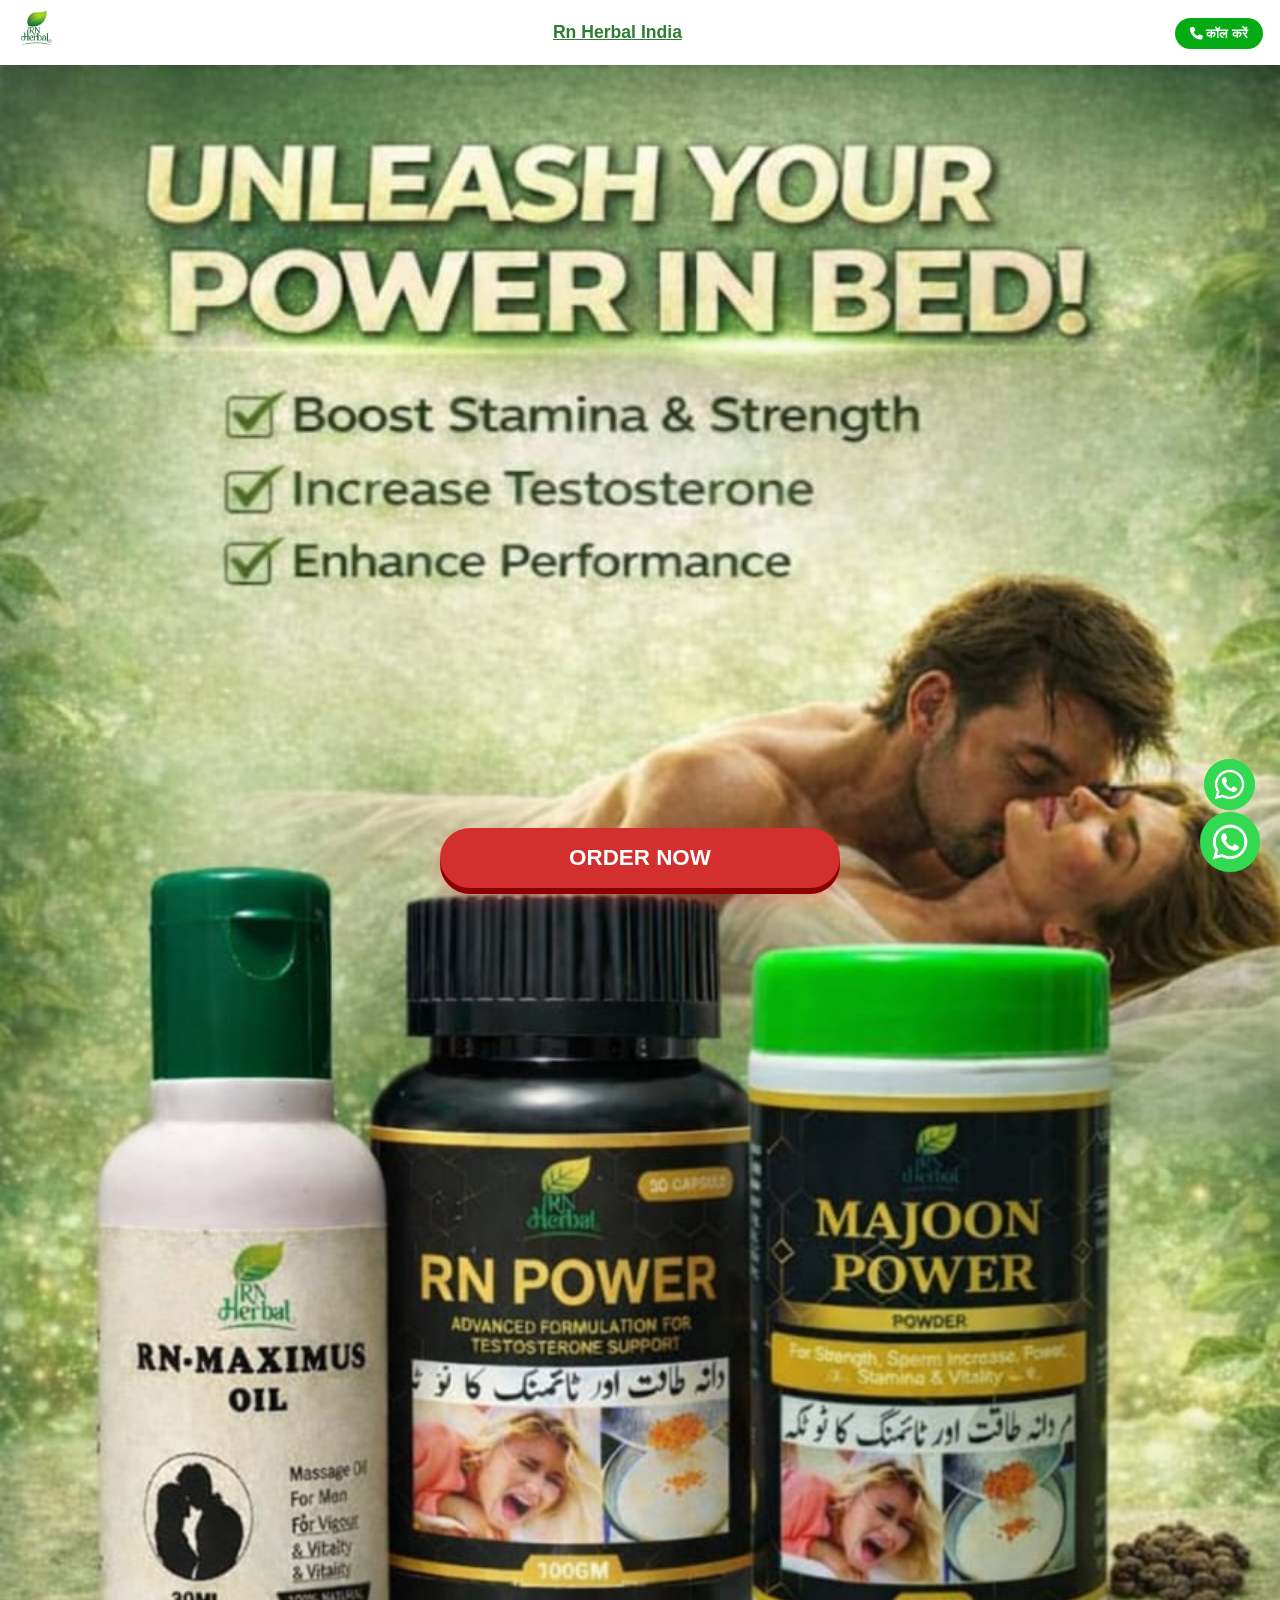
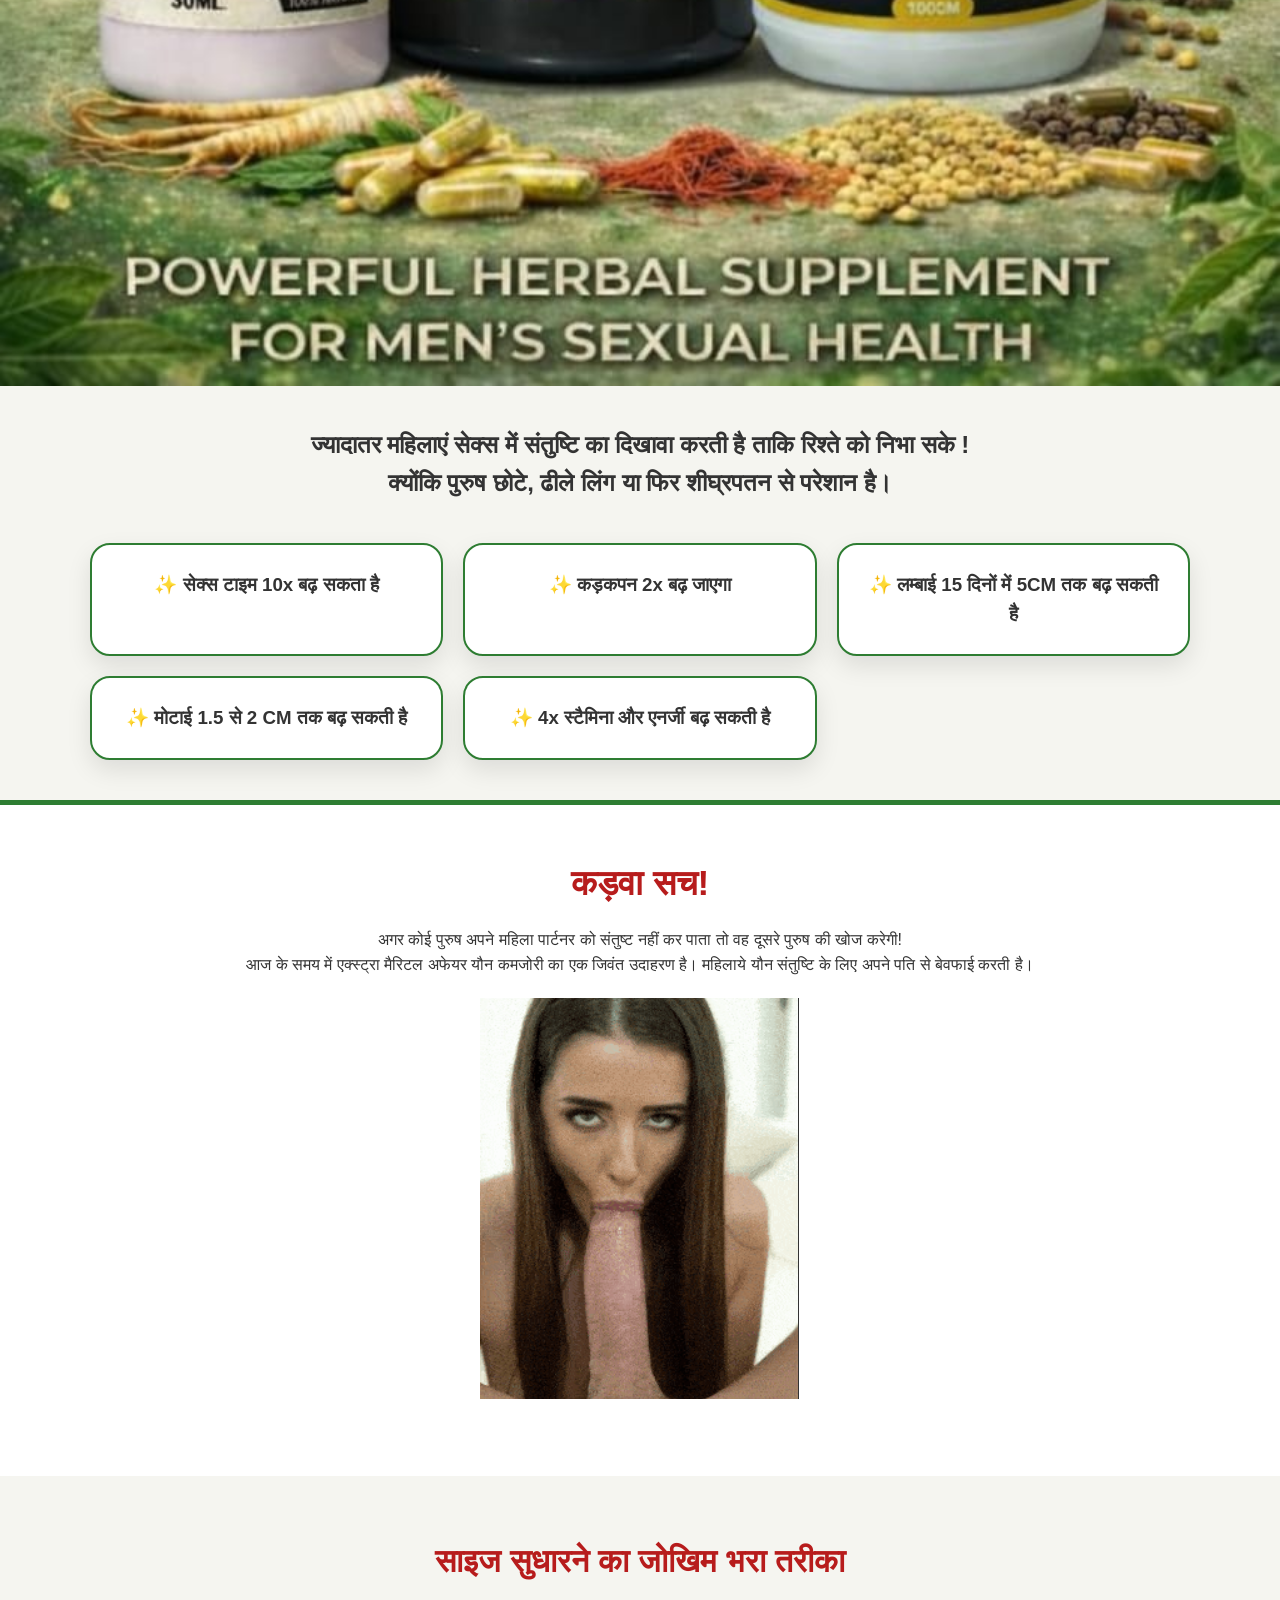
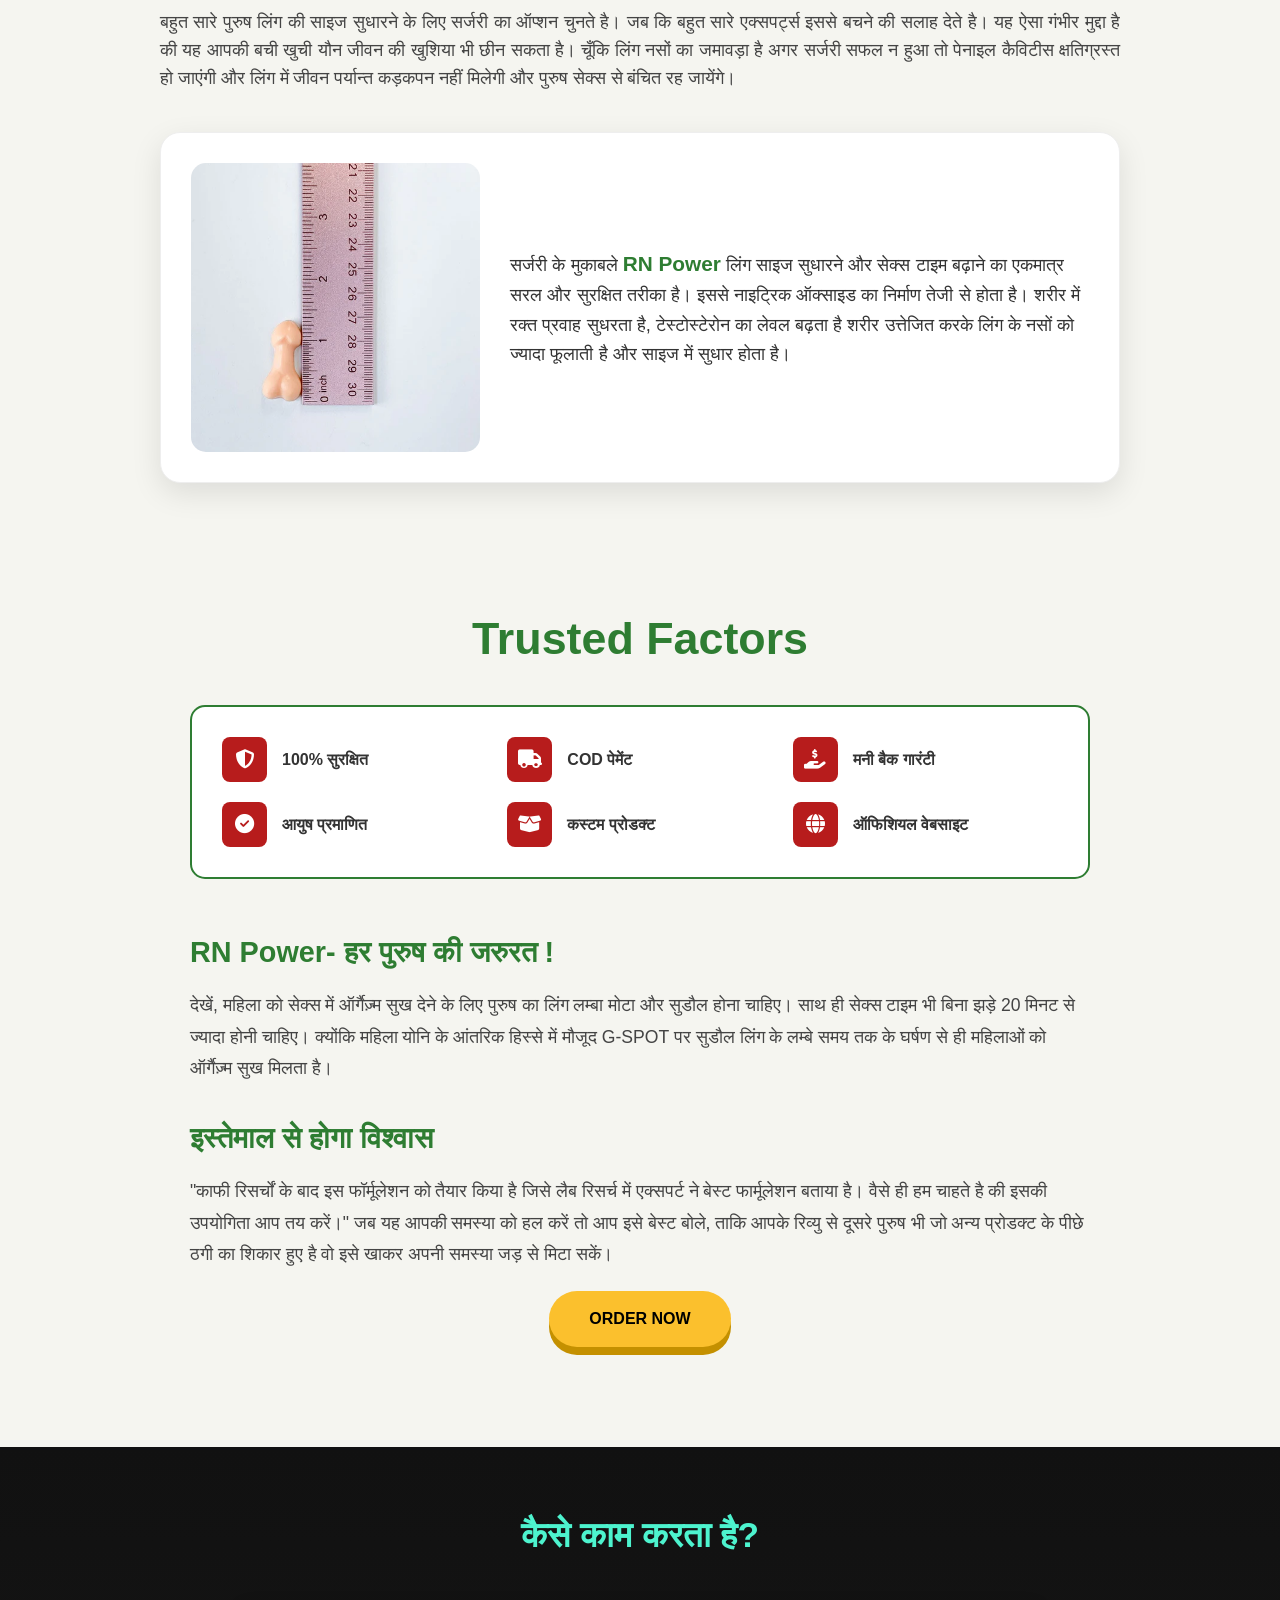
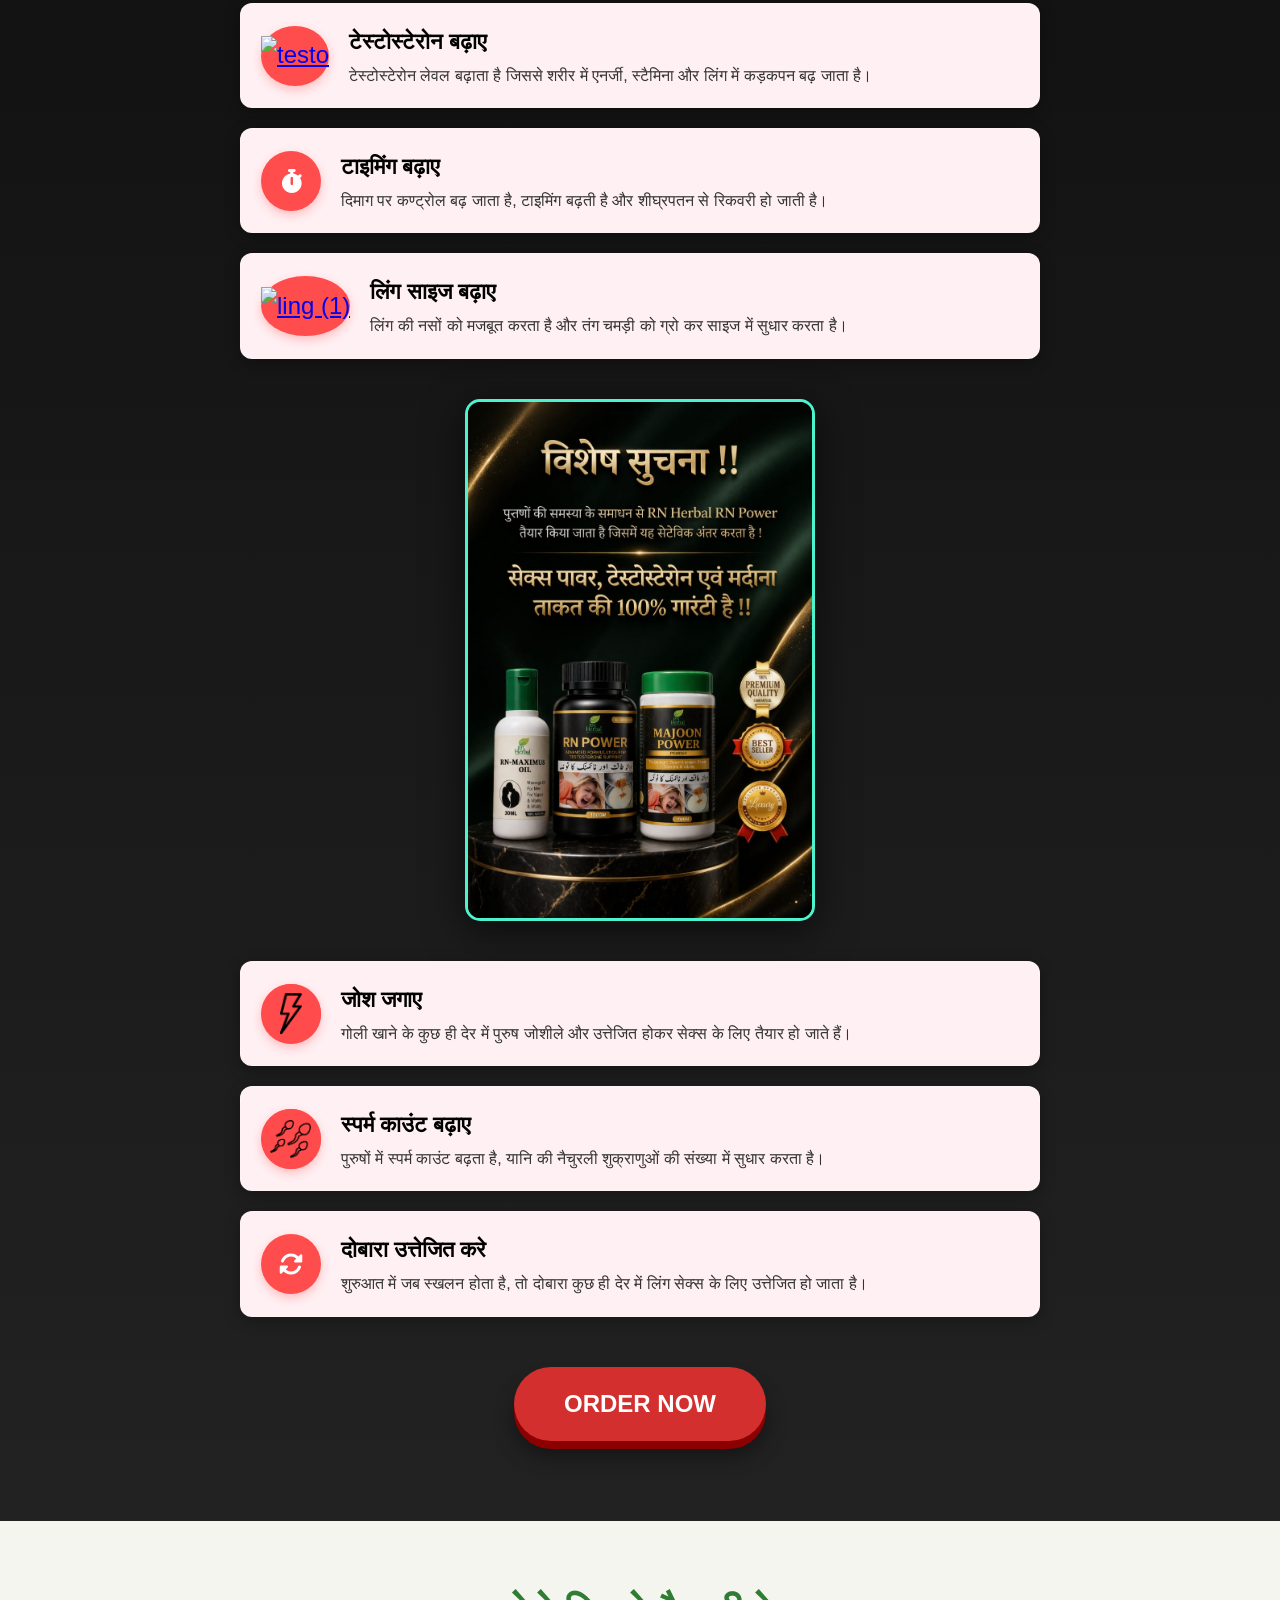
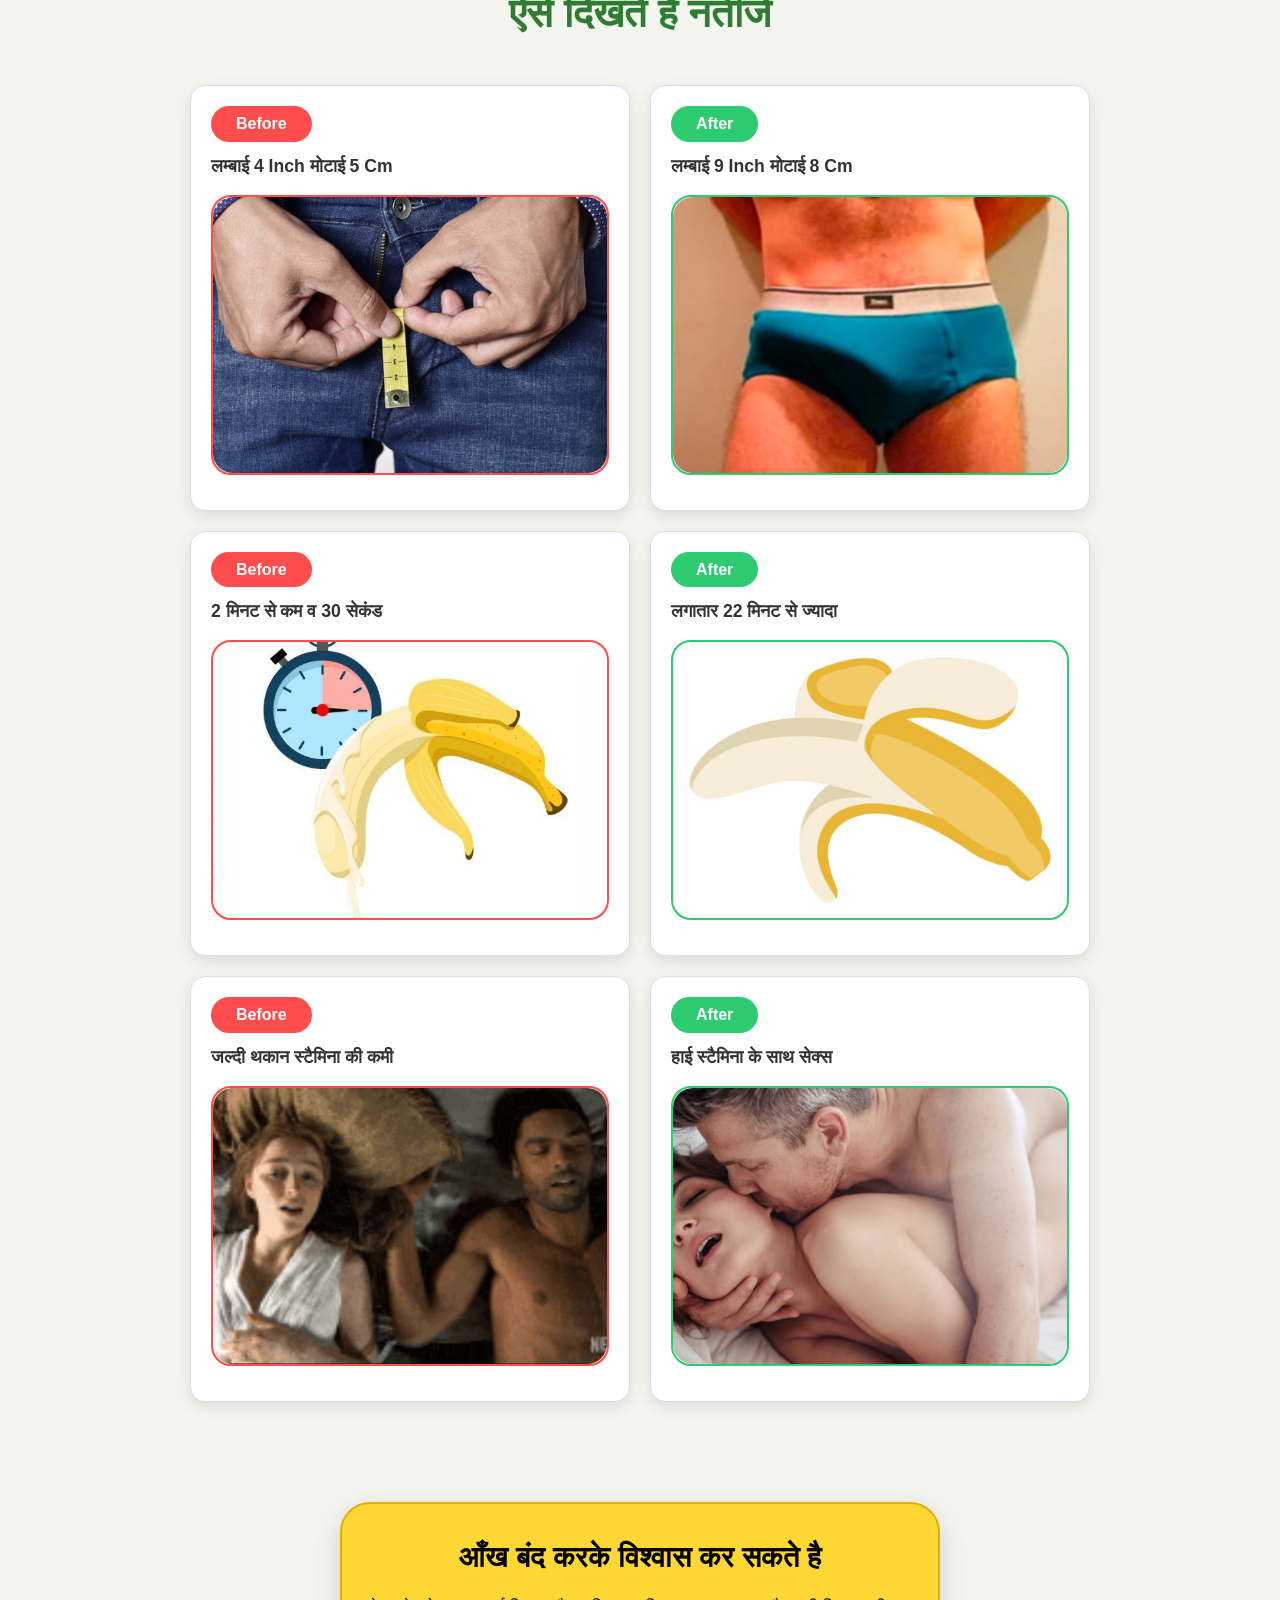
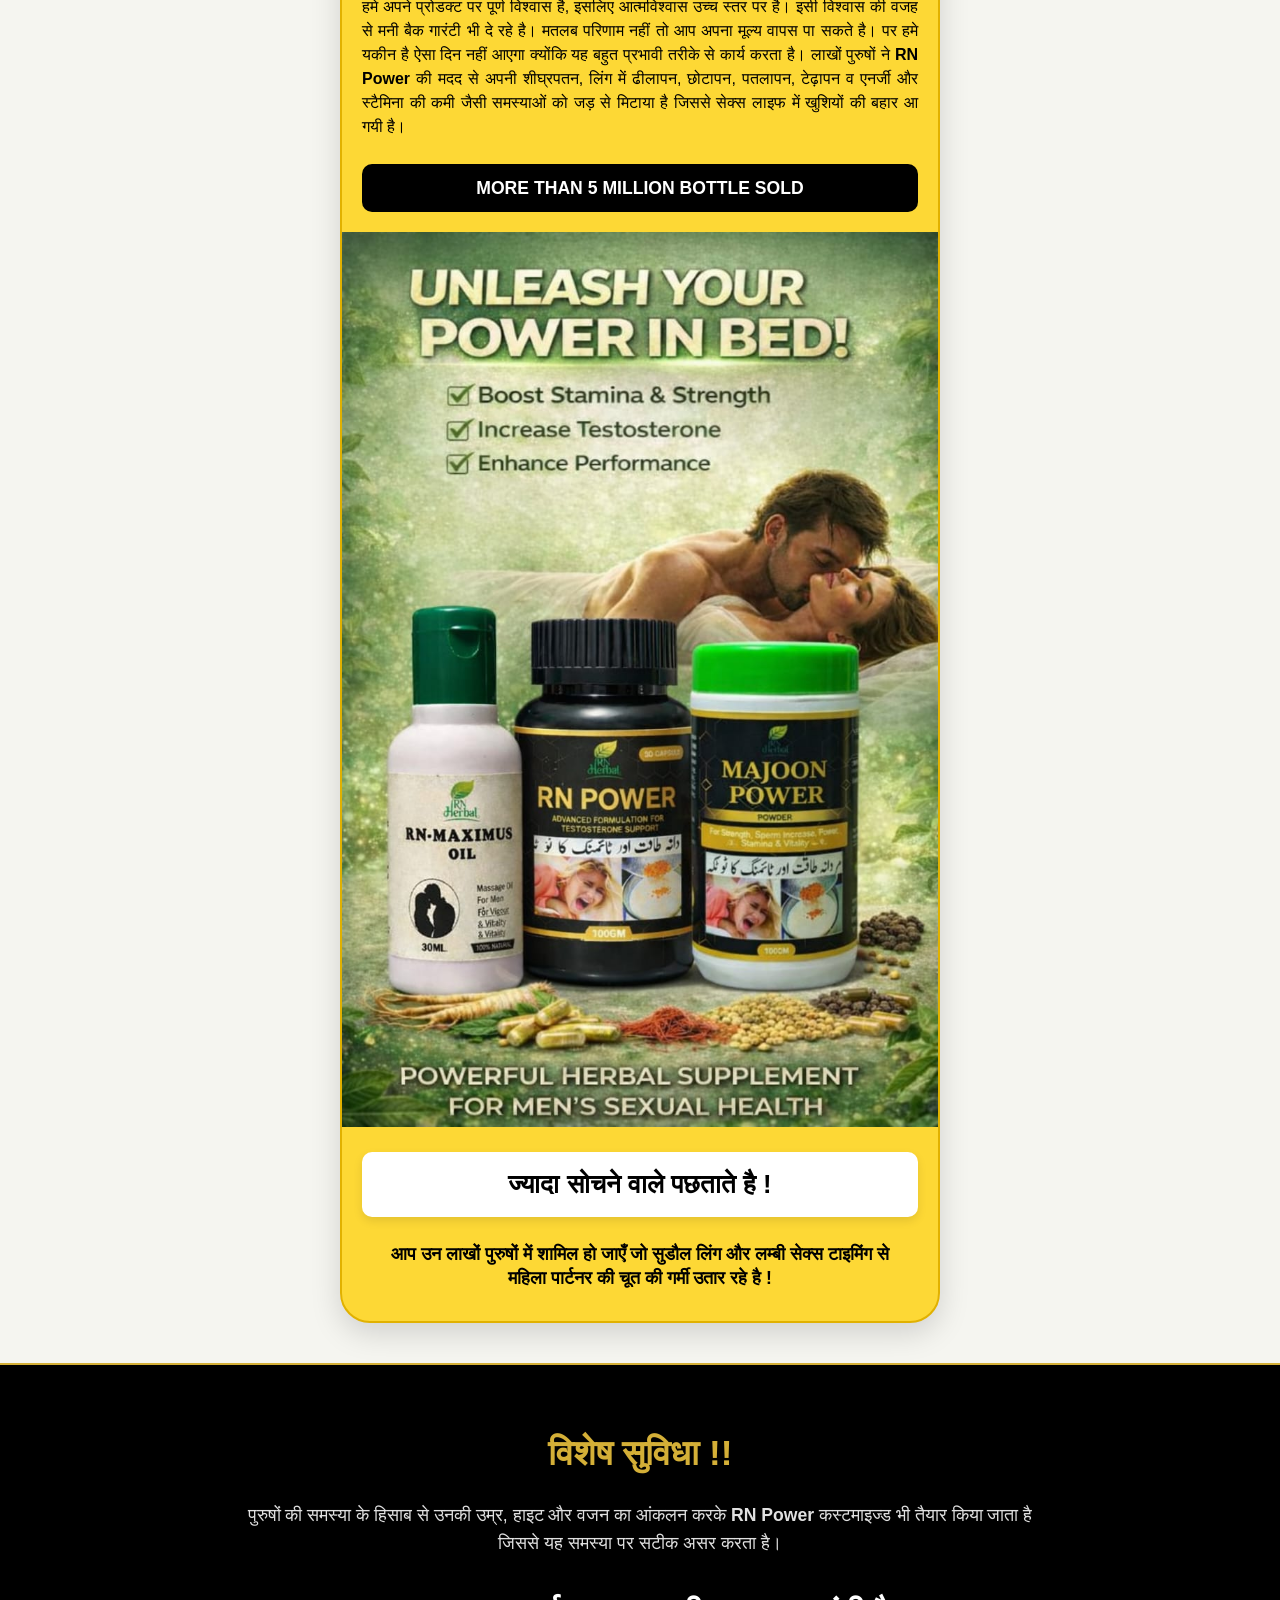
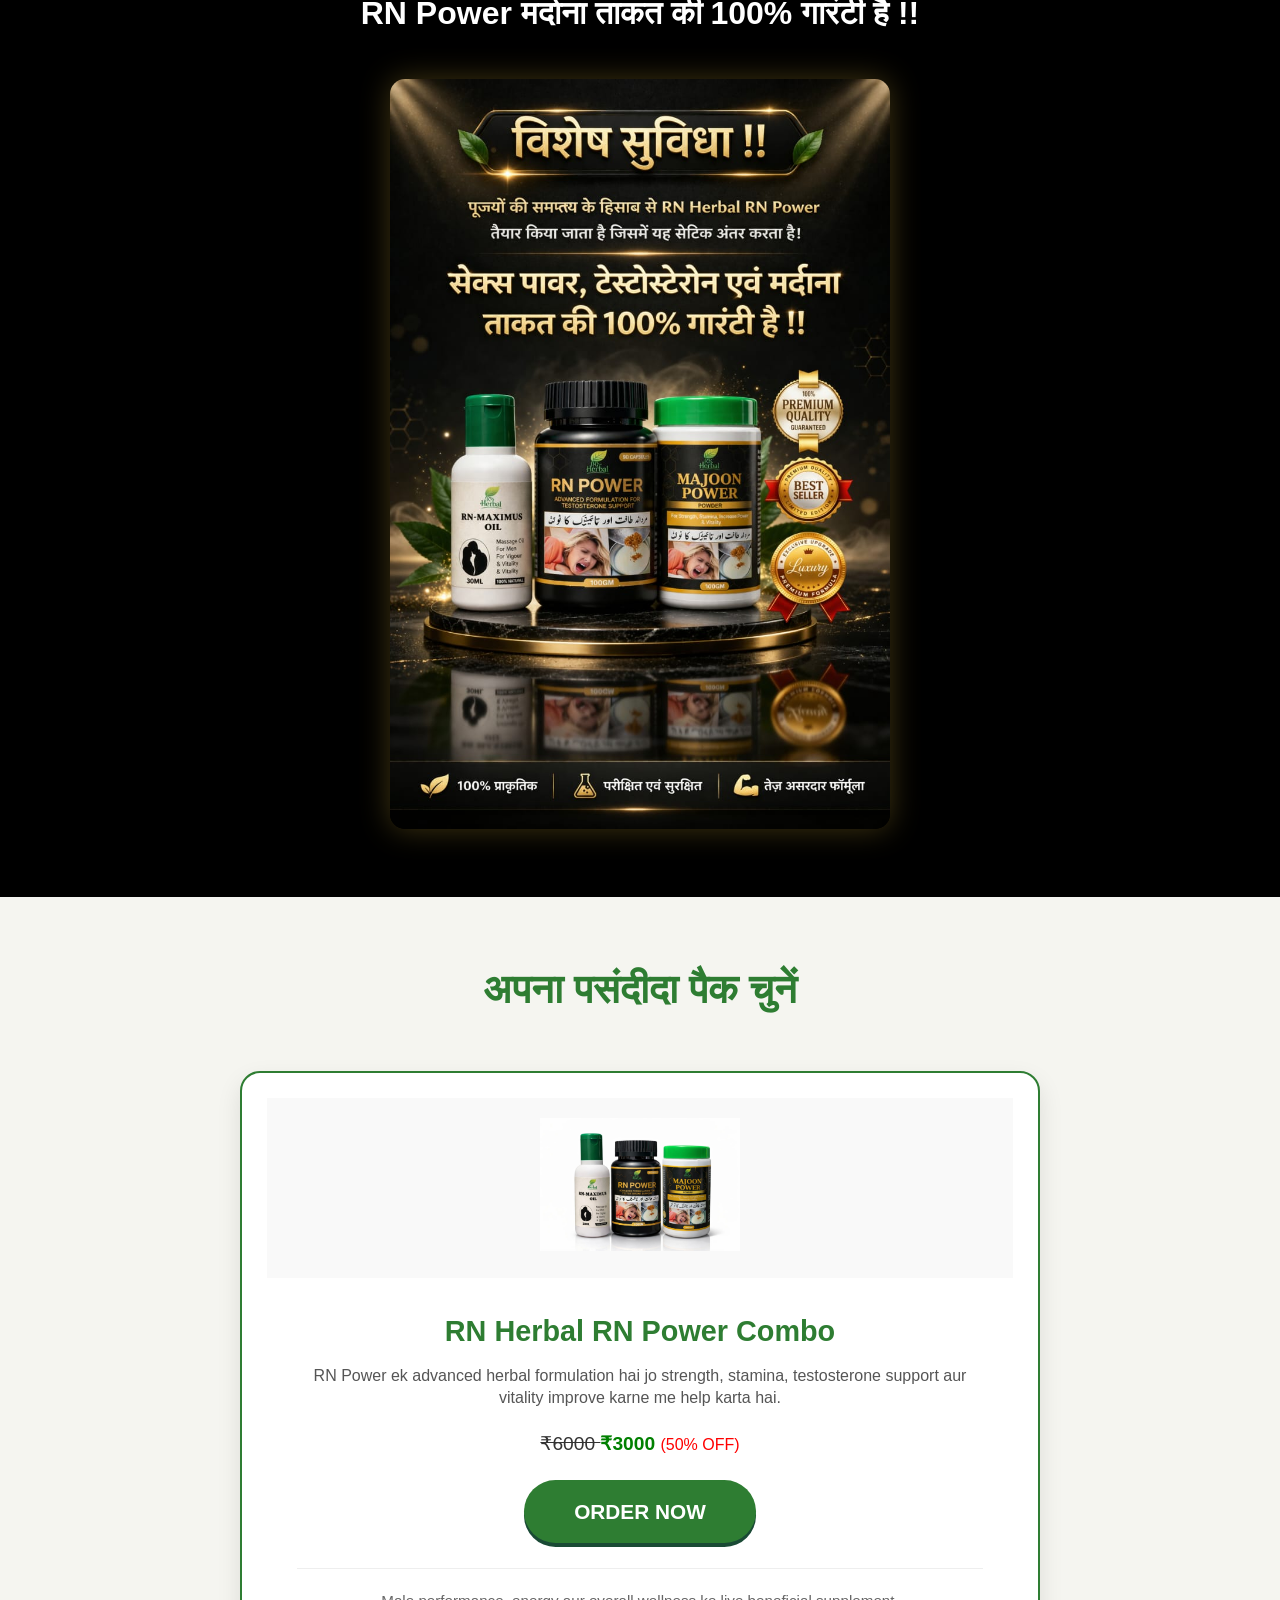
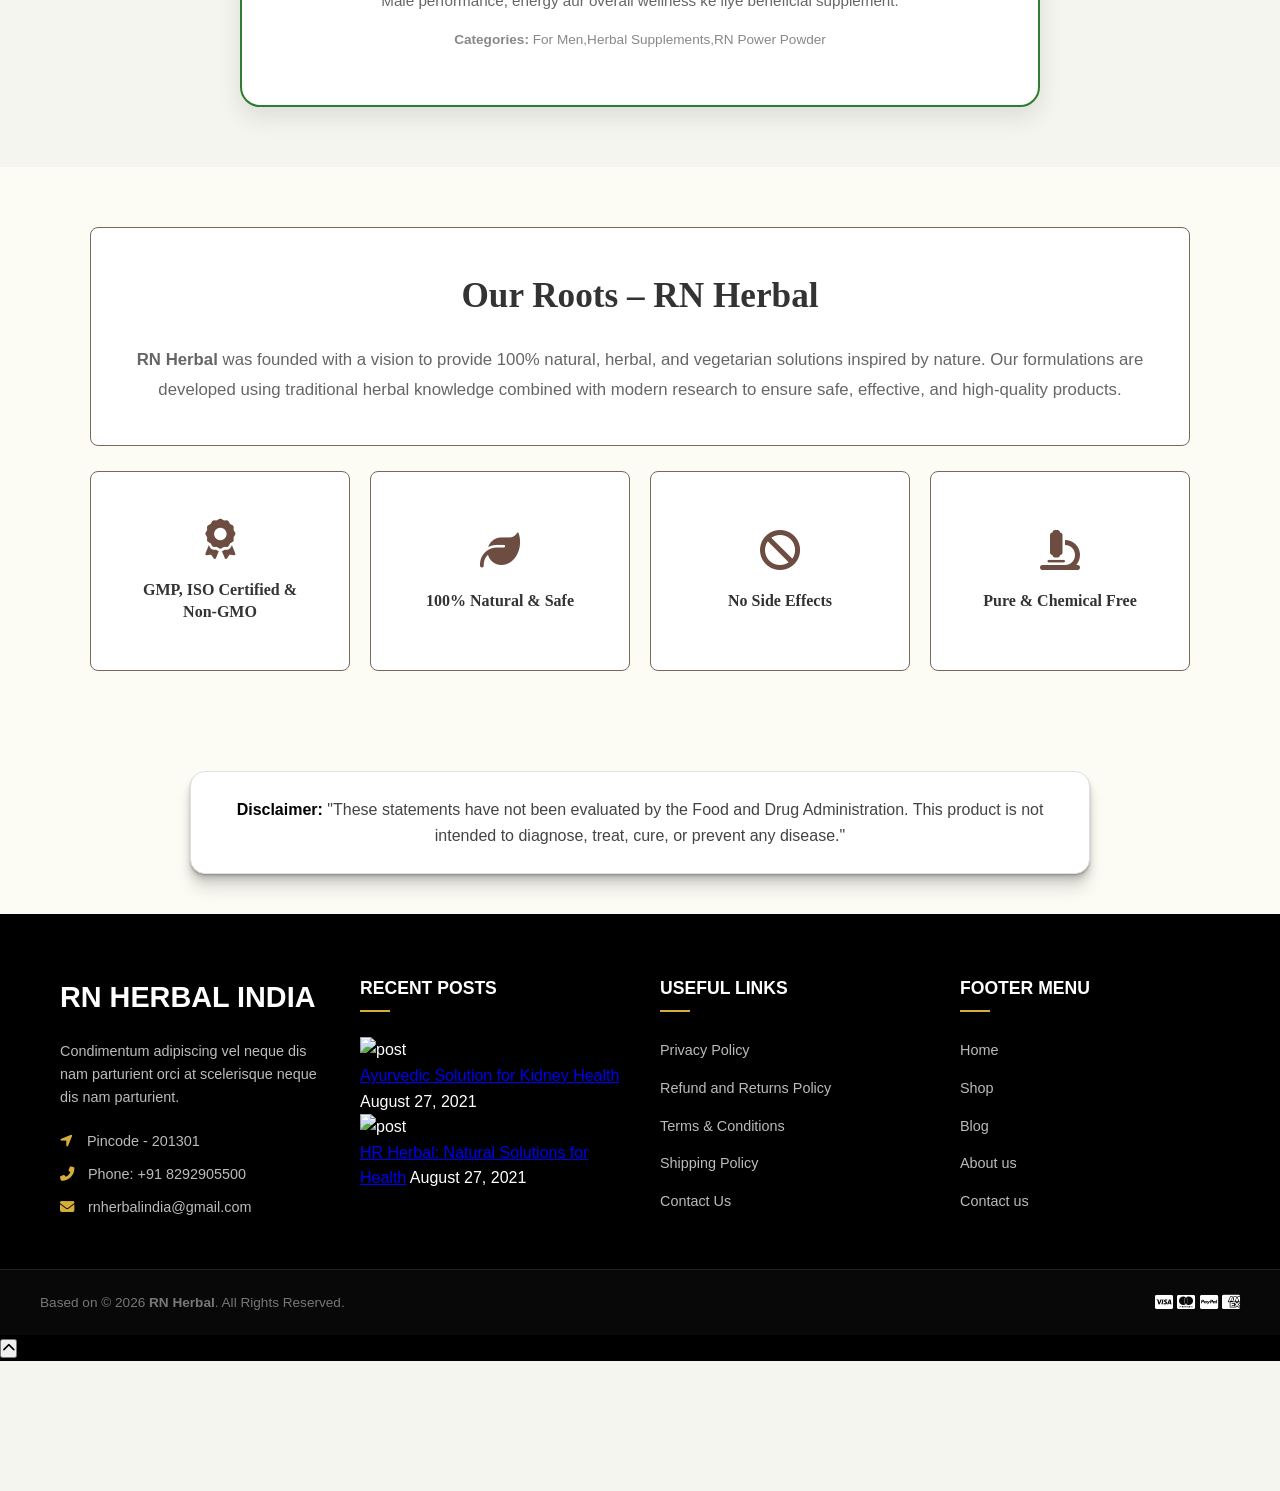
==== commit 7668cc54: "Update index.html" ====
--- a/index.html
+++ b/index.html
@@ -233,7 +233,7 @@
         <div class="comp-card before reveal">
           <span class="label before-label">Before</span>
           <p class="comp-stats">लम्बाई 4 Inch मोटाई 5 Cm</p>
-          <div class="img-placeholder red-placeholder"><img src="smallpenishumiliation123.jpg" border="0"></div>
+          <div class="img-placeholder red-placeholder"><img src="360_F_163247893_FDp3lDaLLtErcIagzC3DzasqR1E7RInW.jpg" border="0"></div>
         </div>
         <div class="comp-card after reveal">
           <span class="label after-label">After</span>
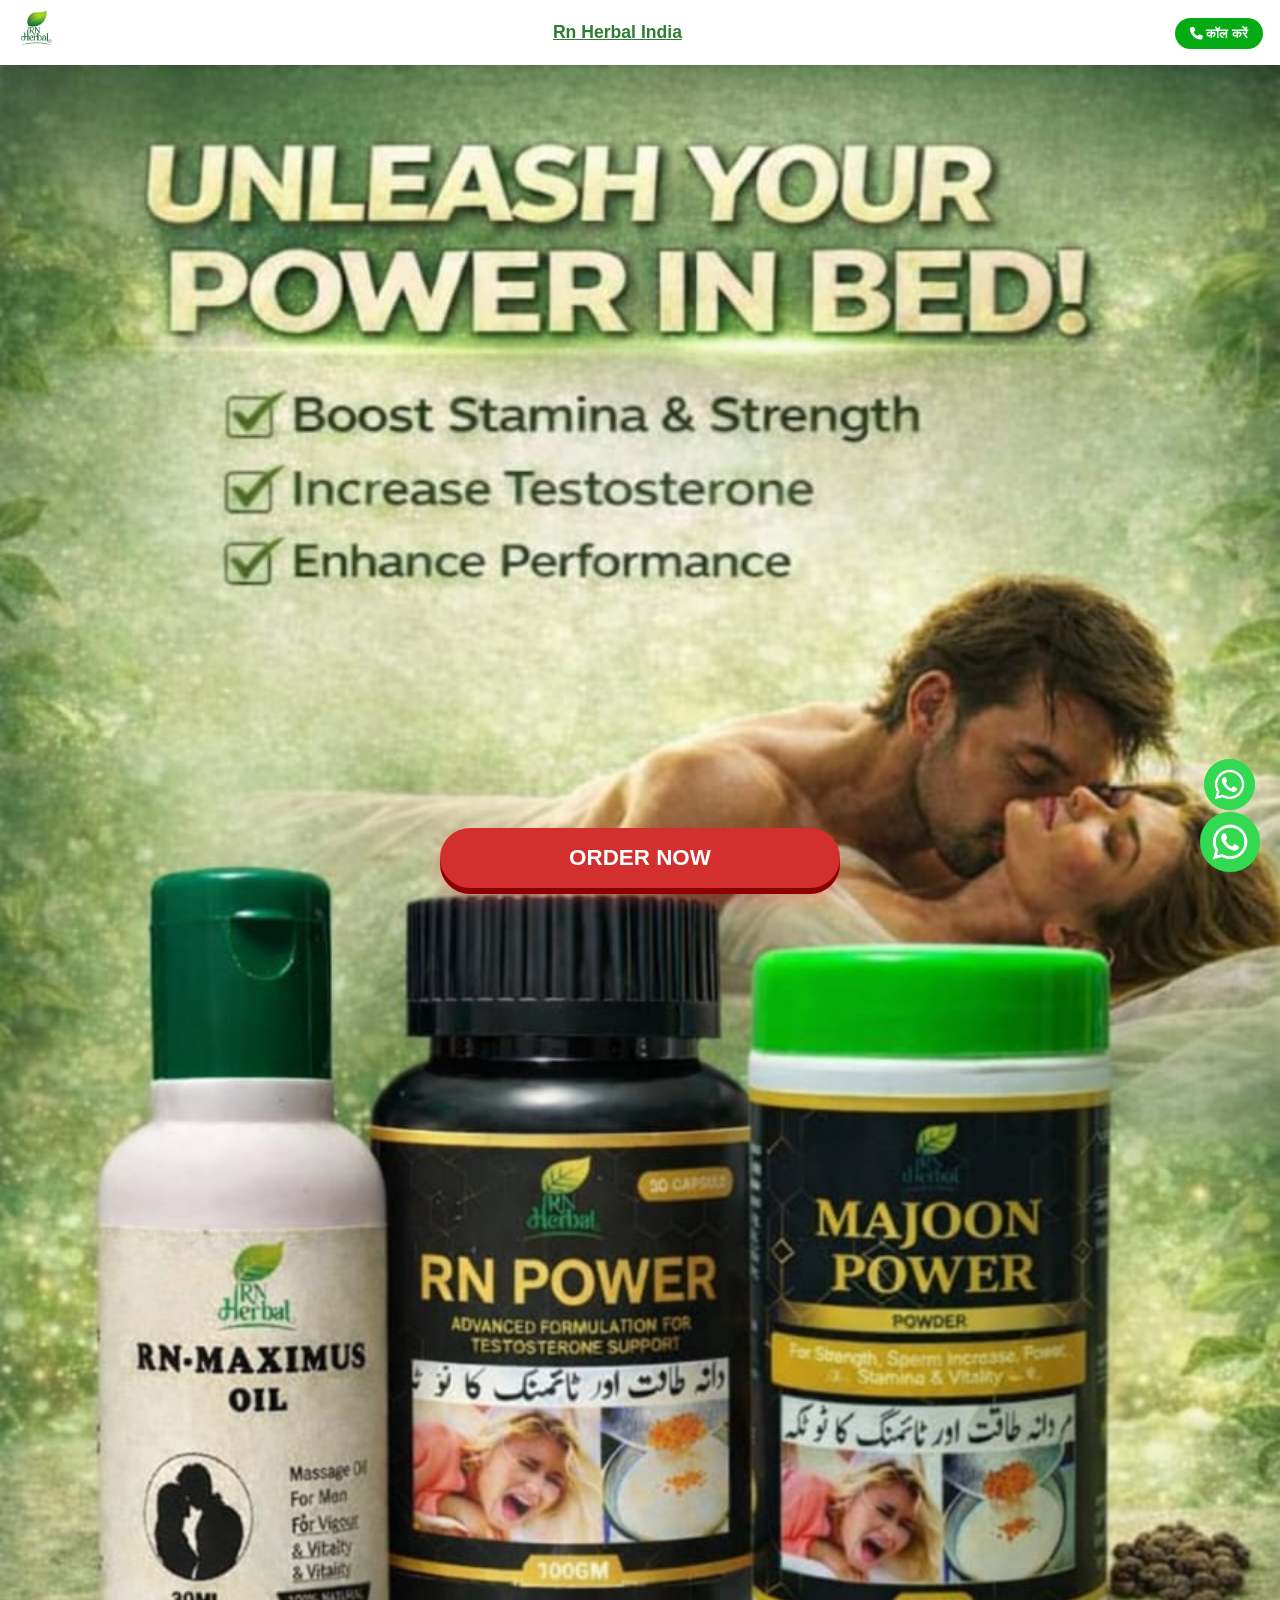
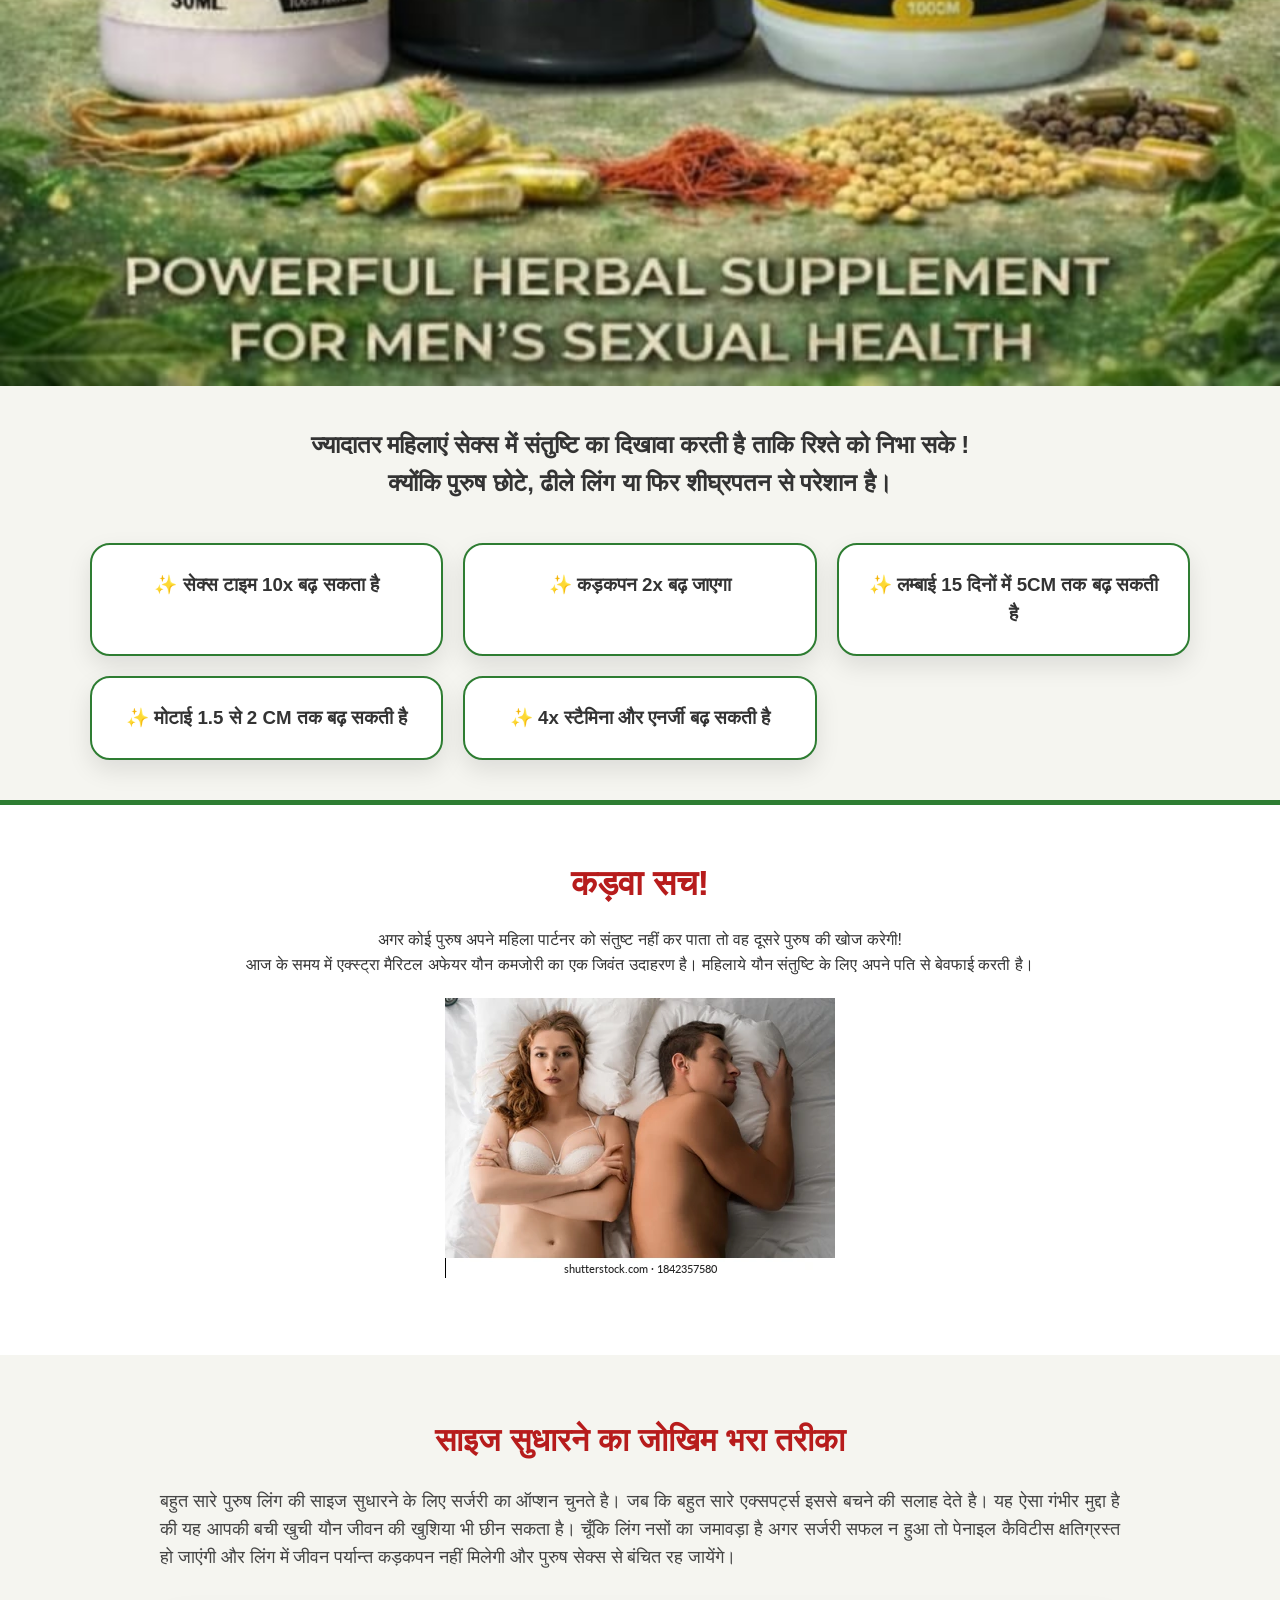
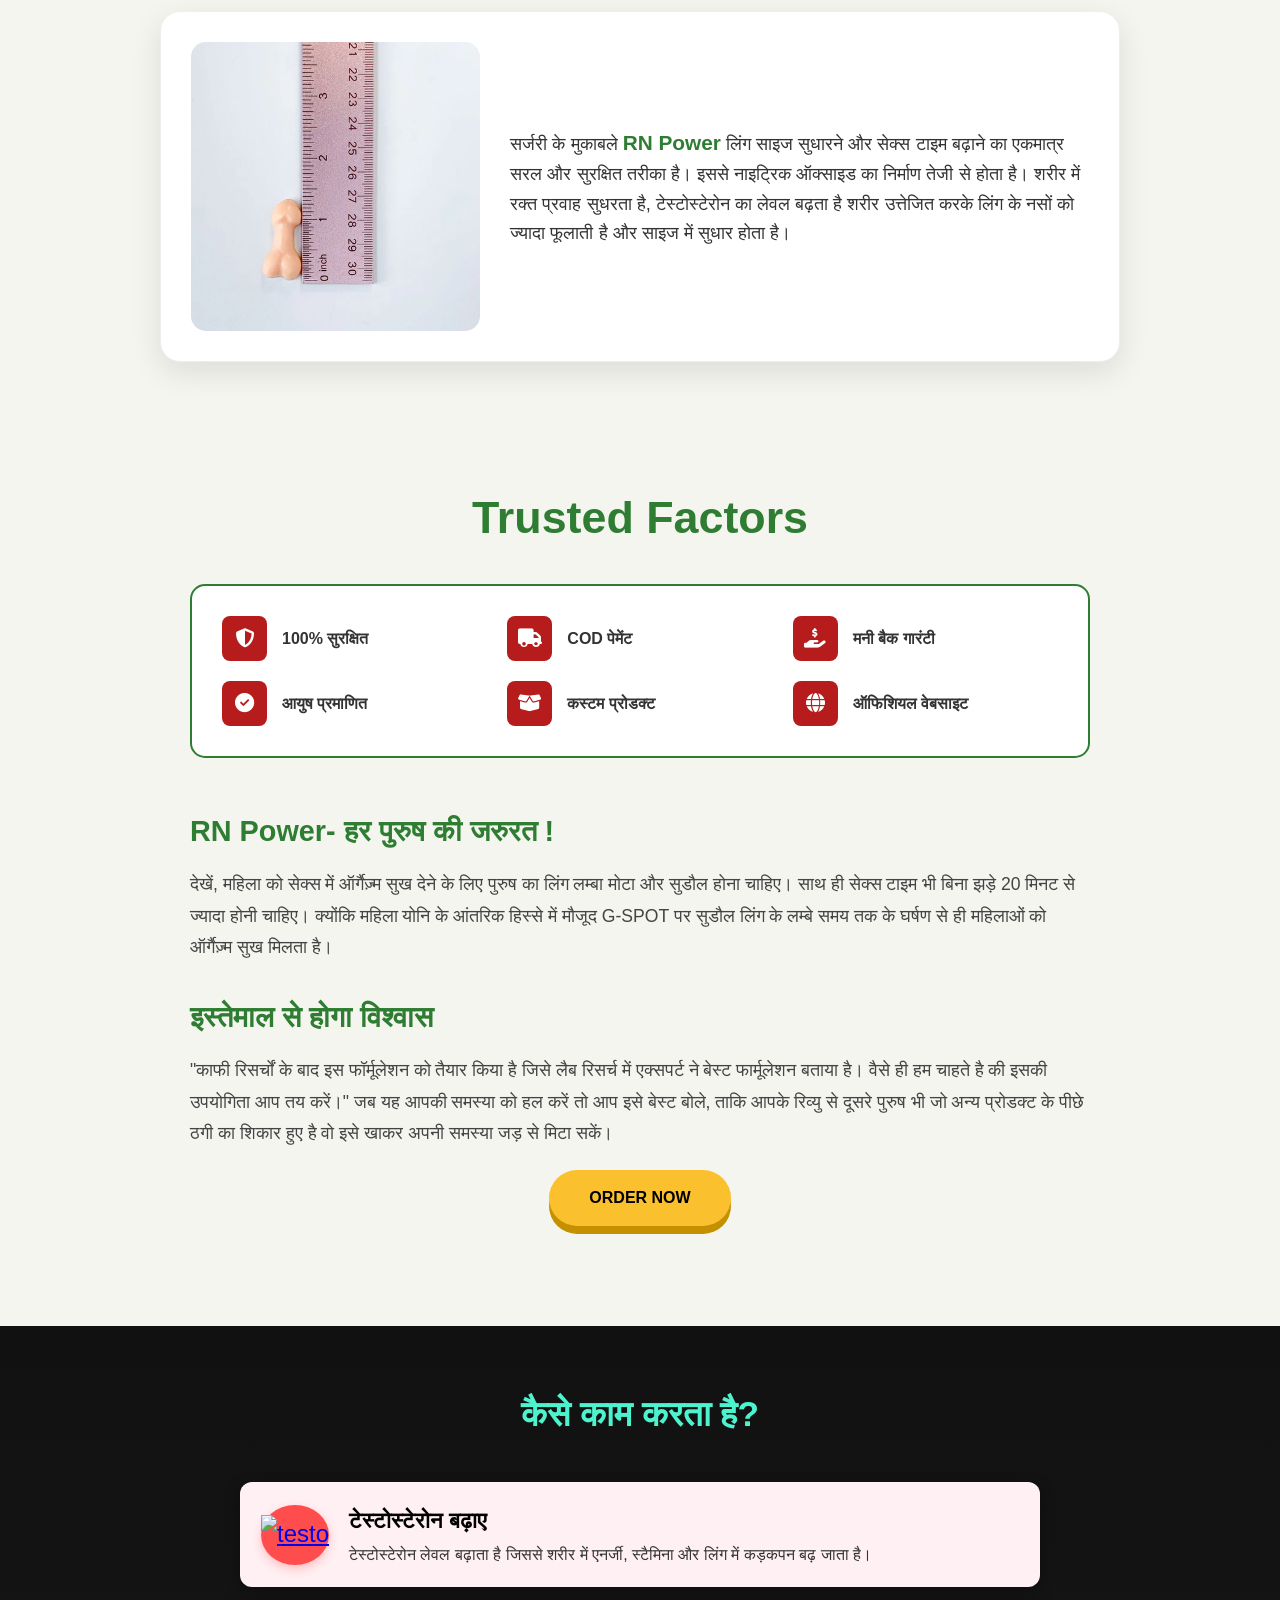
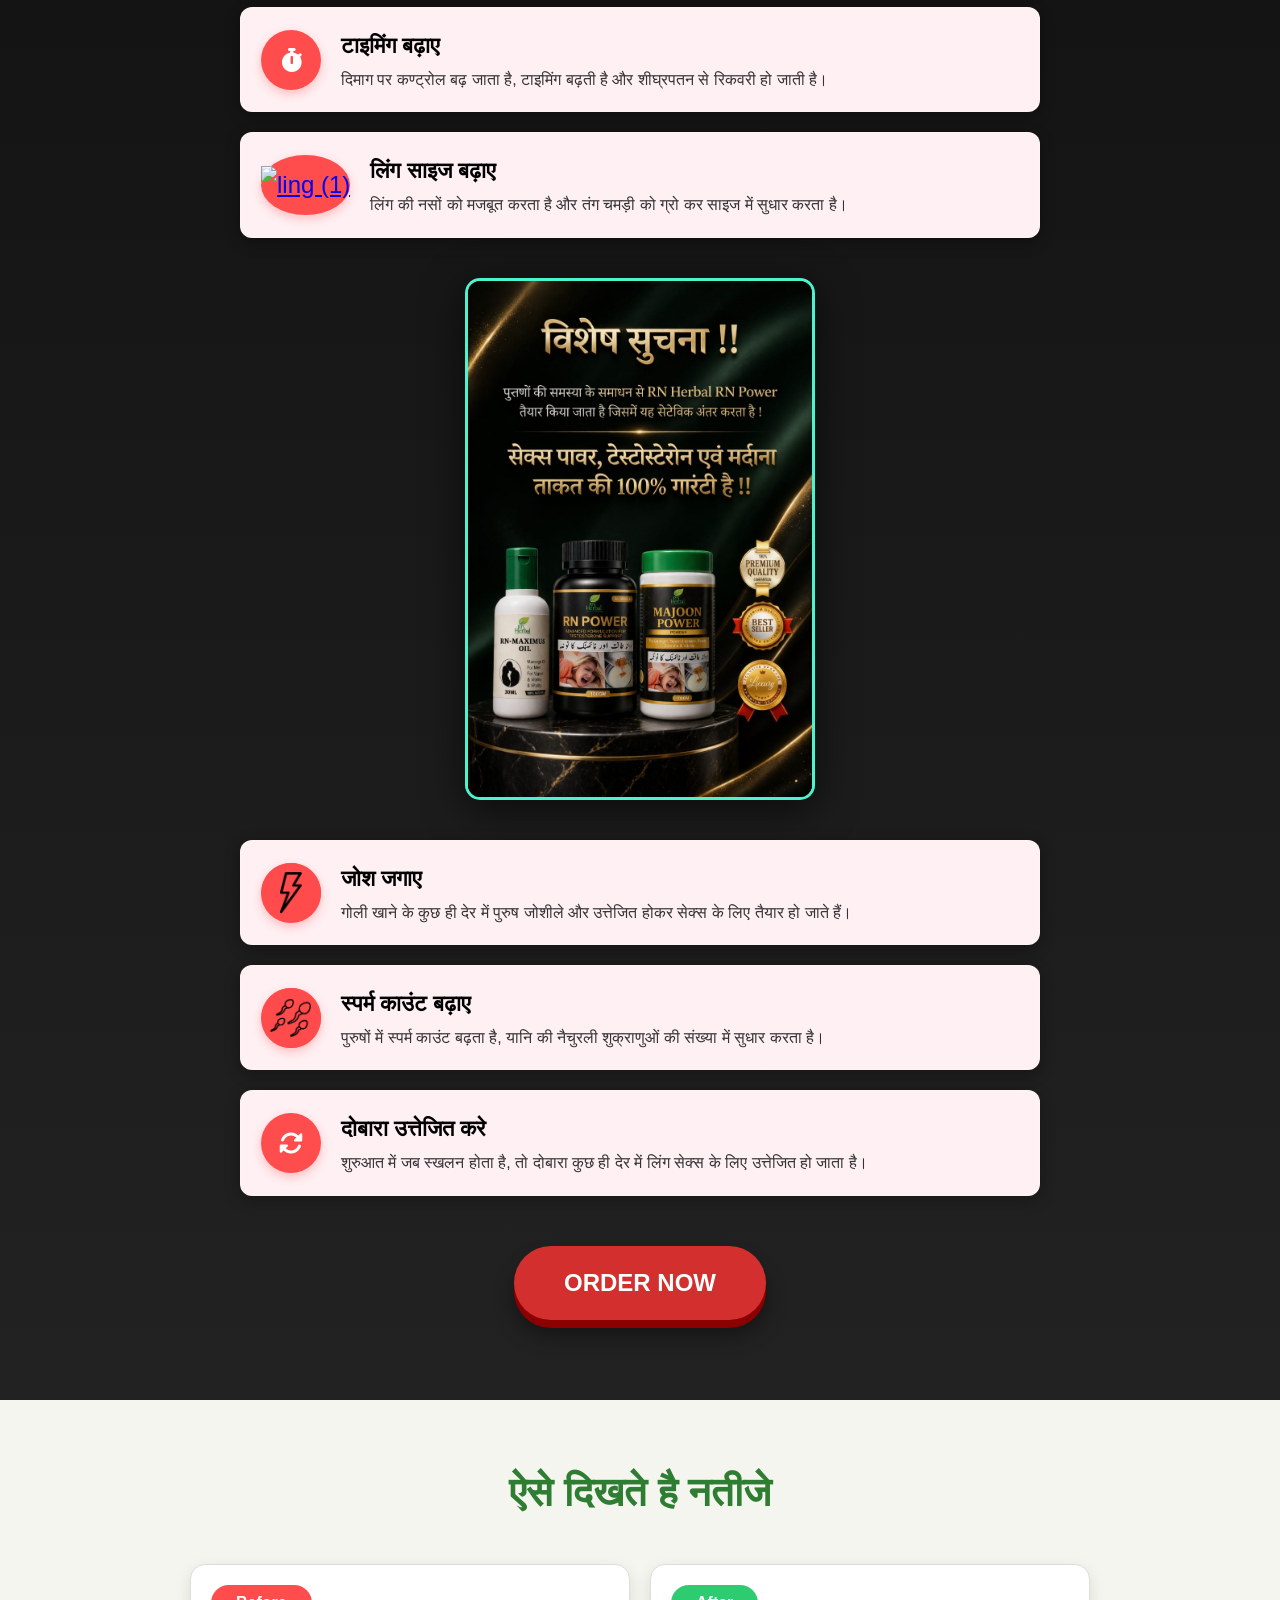
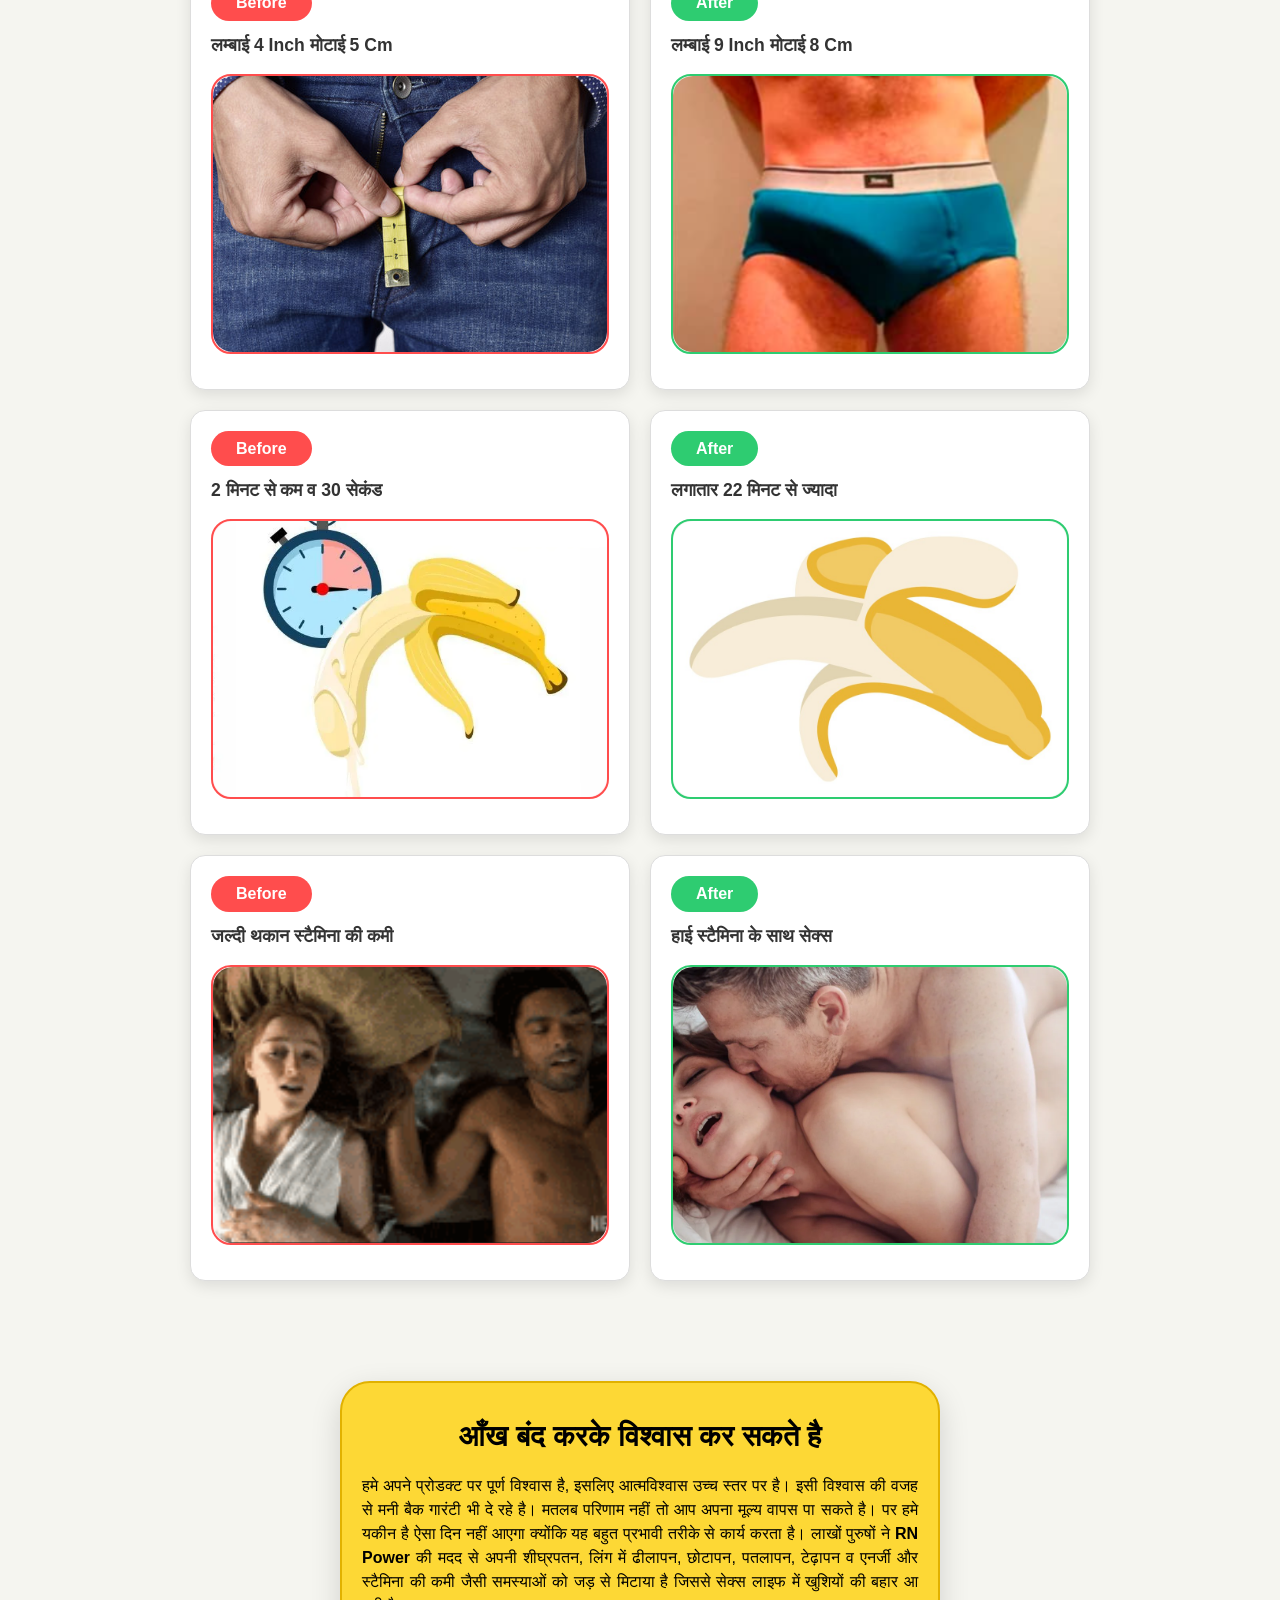
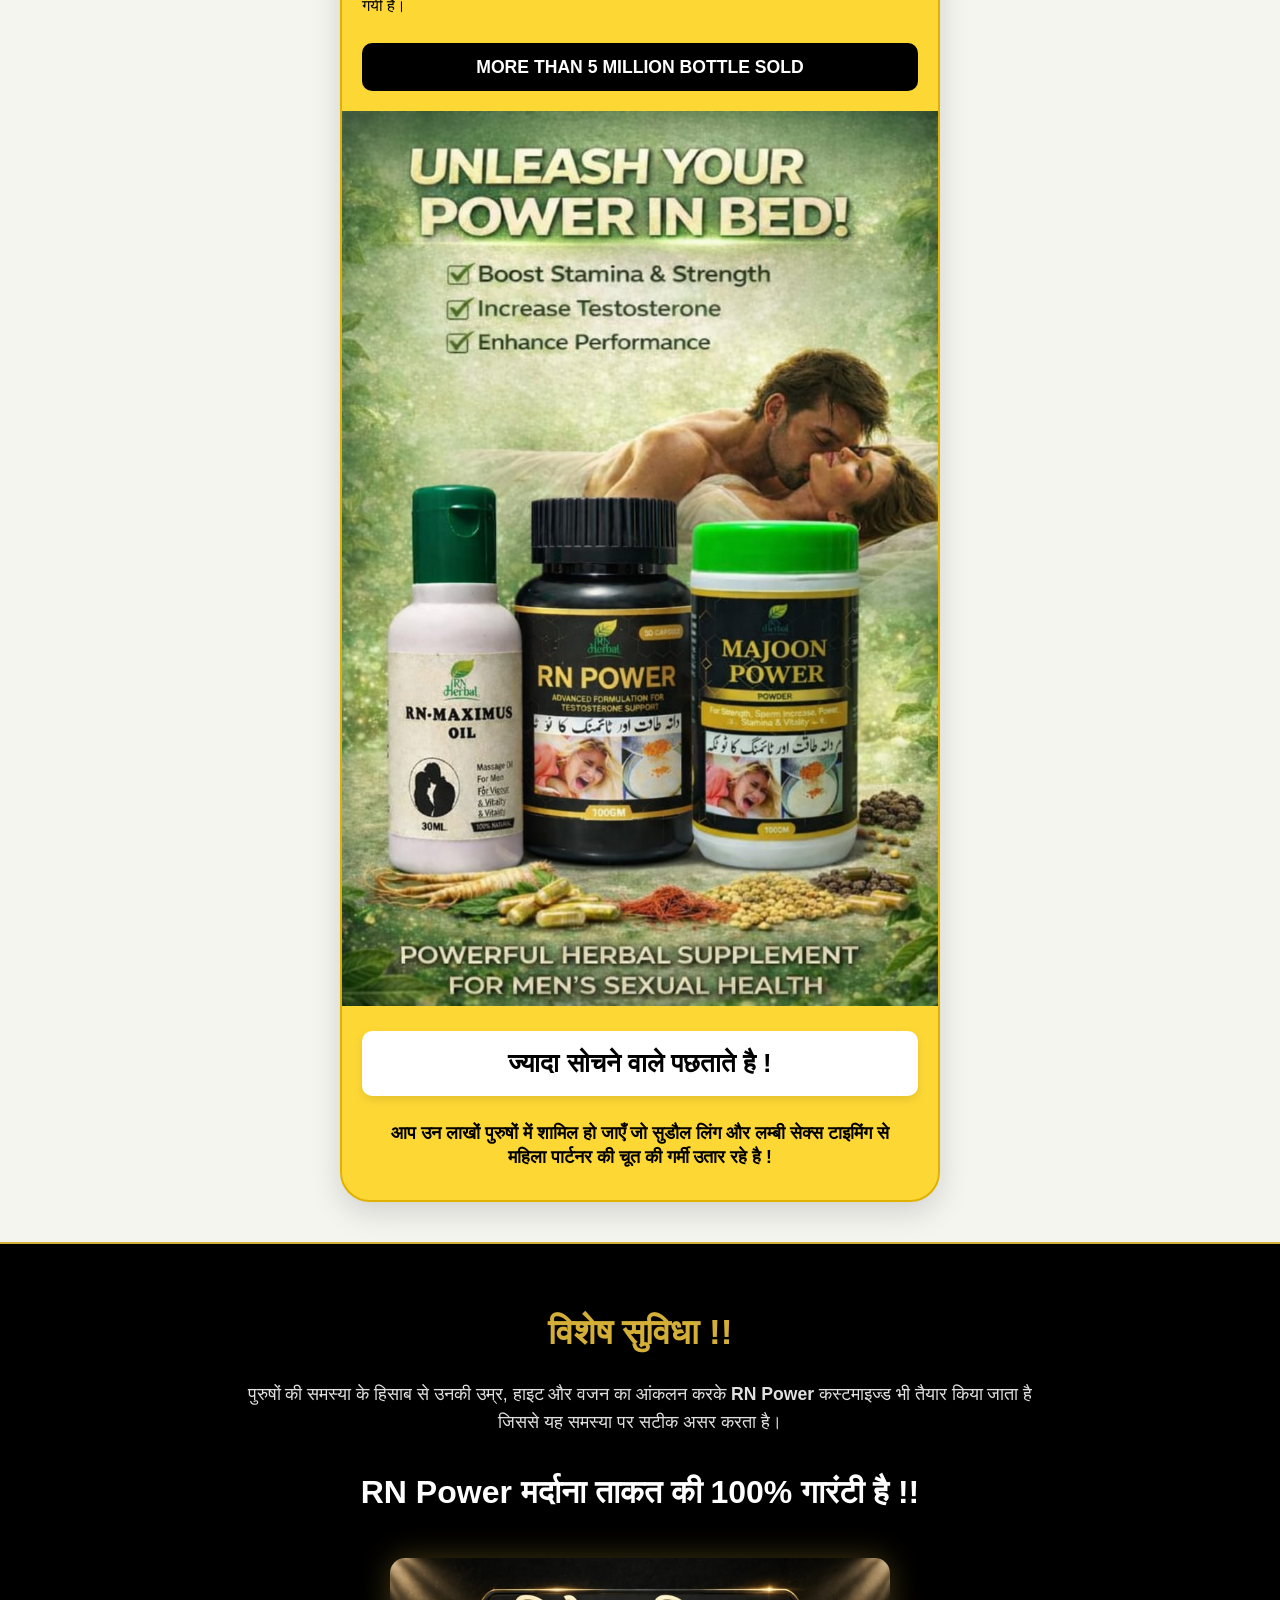
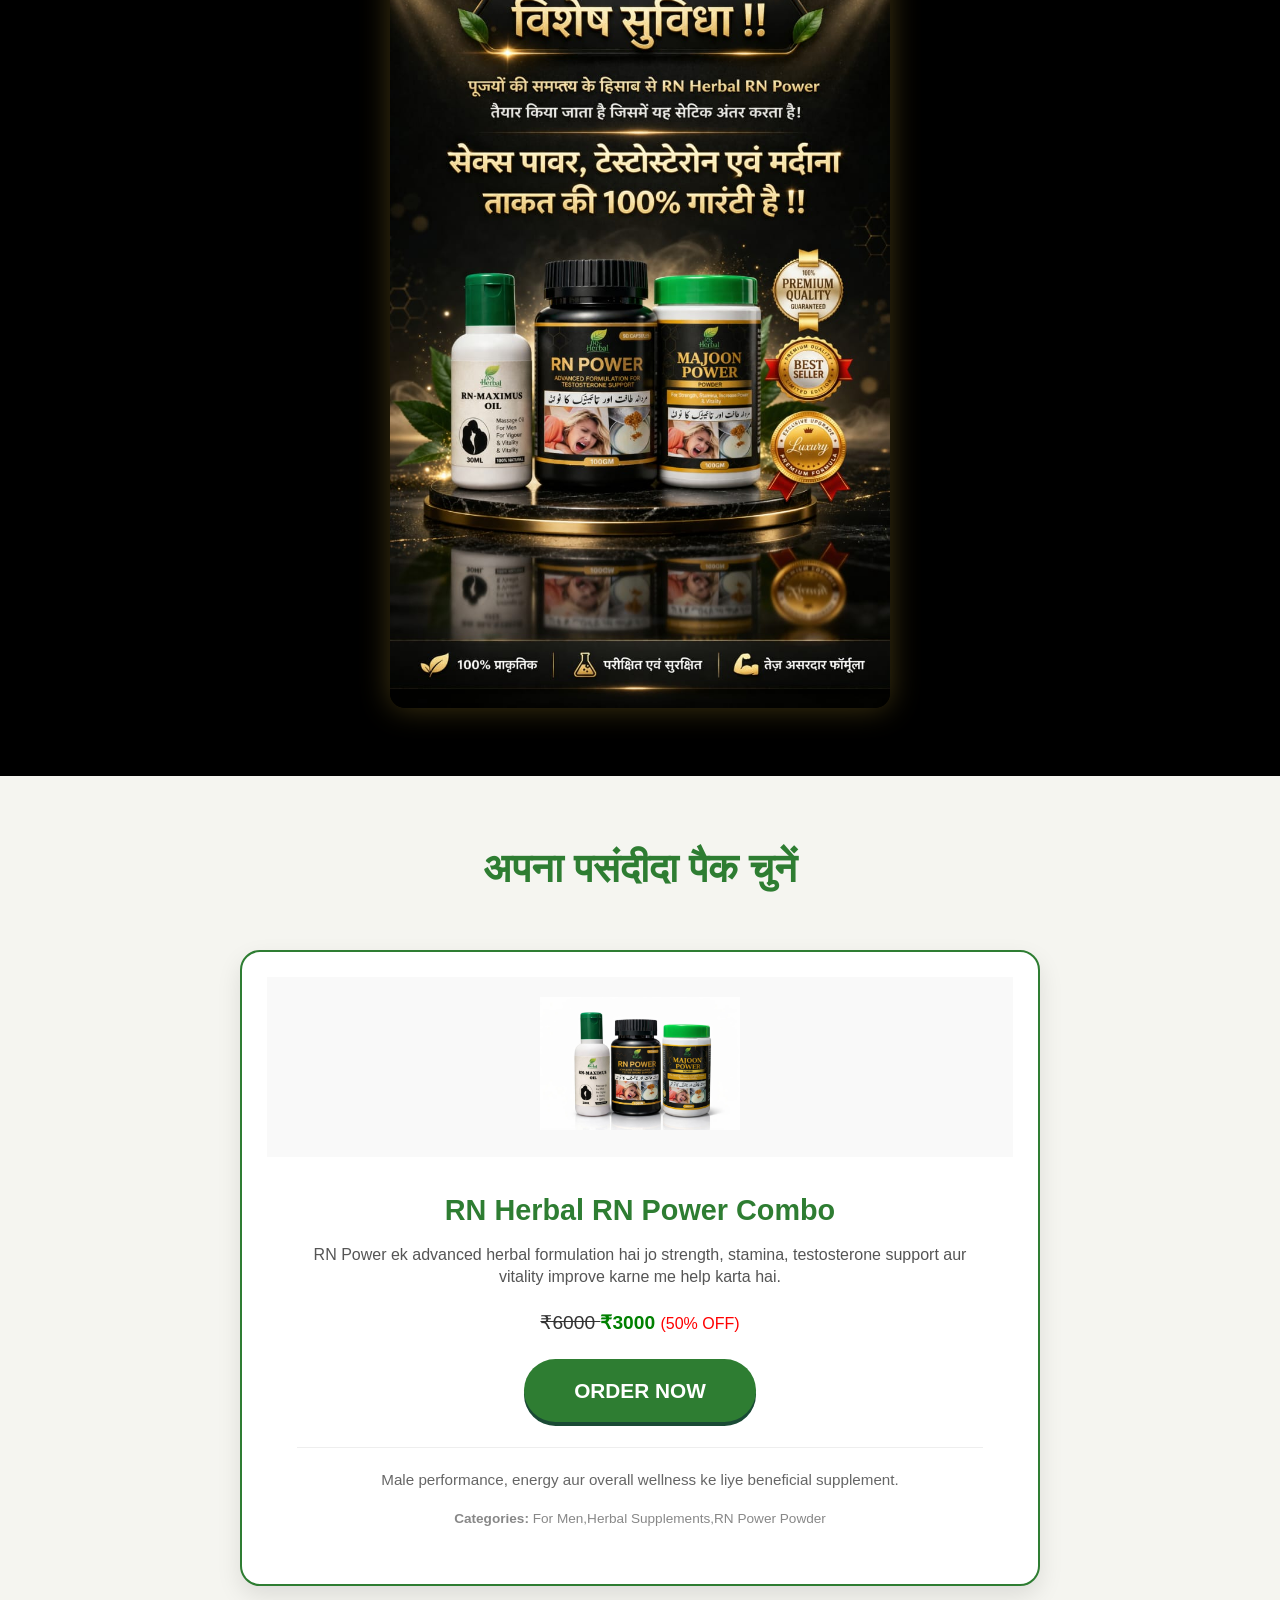
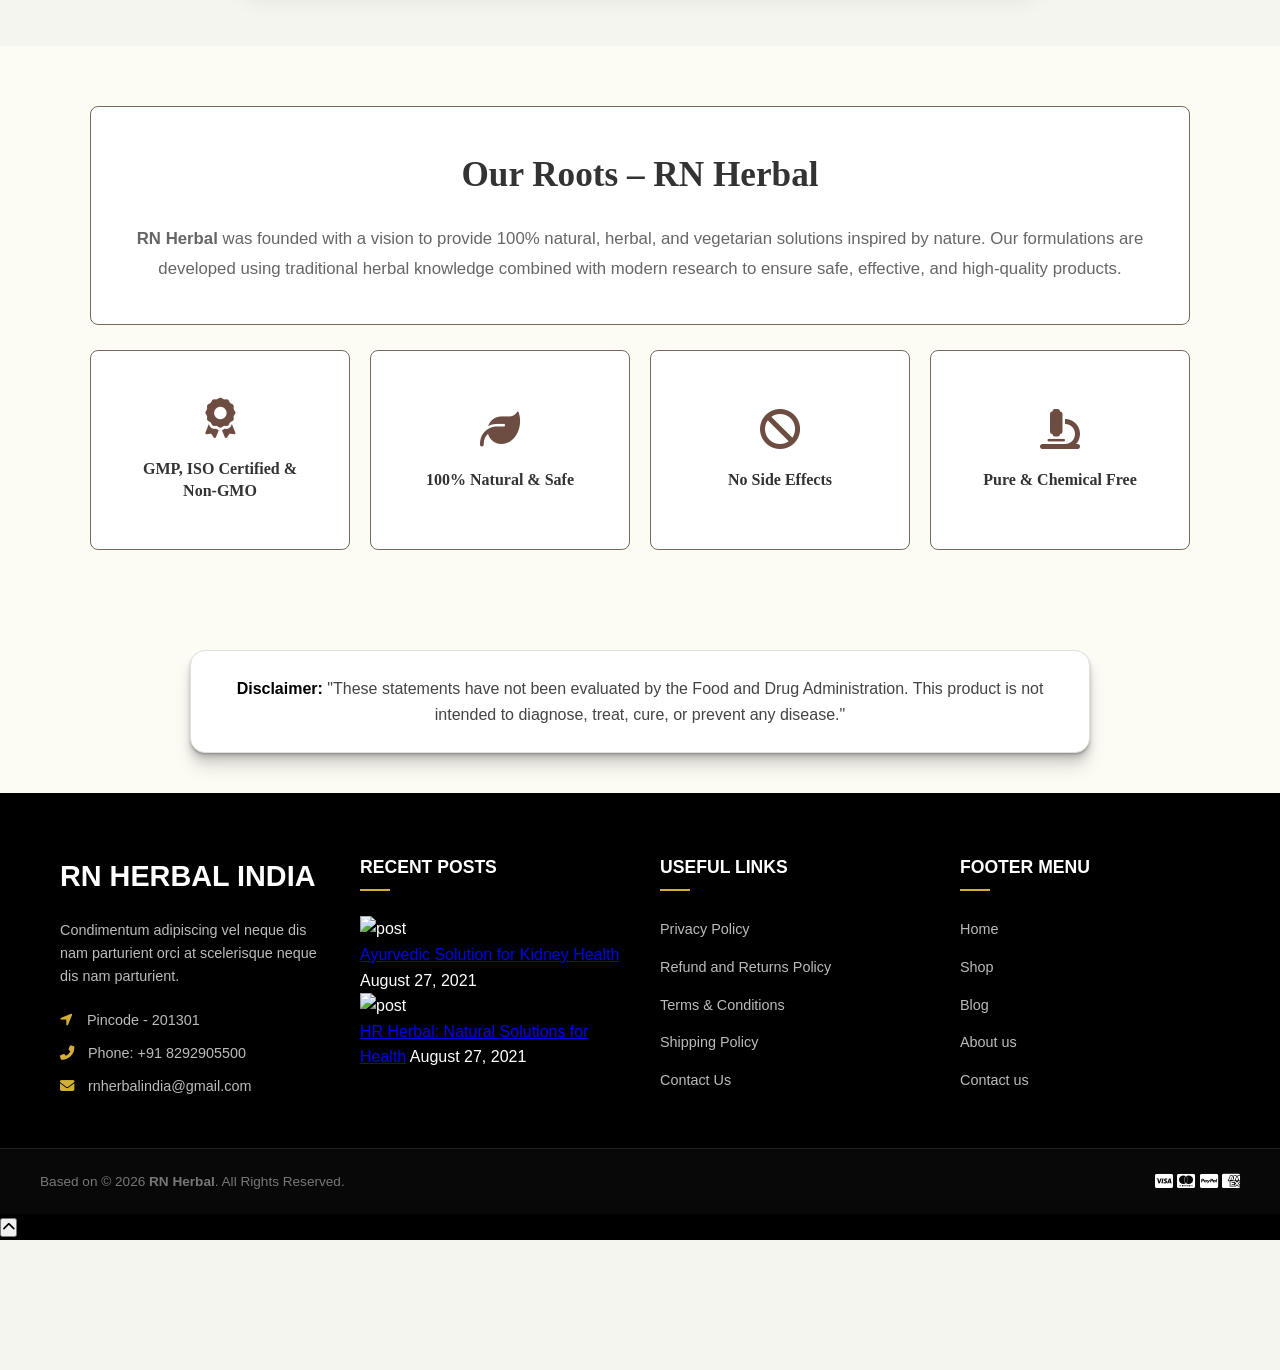
==== commit 535b7d4b: "Update index.html" ====
--- a/index.html
+++ b/index.html
@@ -86,7 +86,7 @@
           संतुष्टि के लिए अपने पति से बेवफाई करती है।</p>
       </div>
       <div class="video-block">
-        <img src="Screenshot 2026-03-29 123331.png">
+        <img src="unsatisfied-woman-lingerie-lying-on-260nw-1842357580.webp">
       </div>
     </section>
 
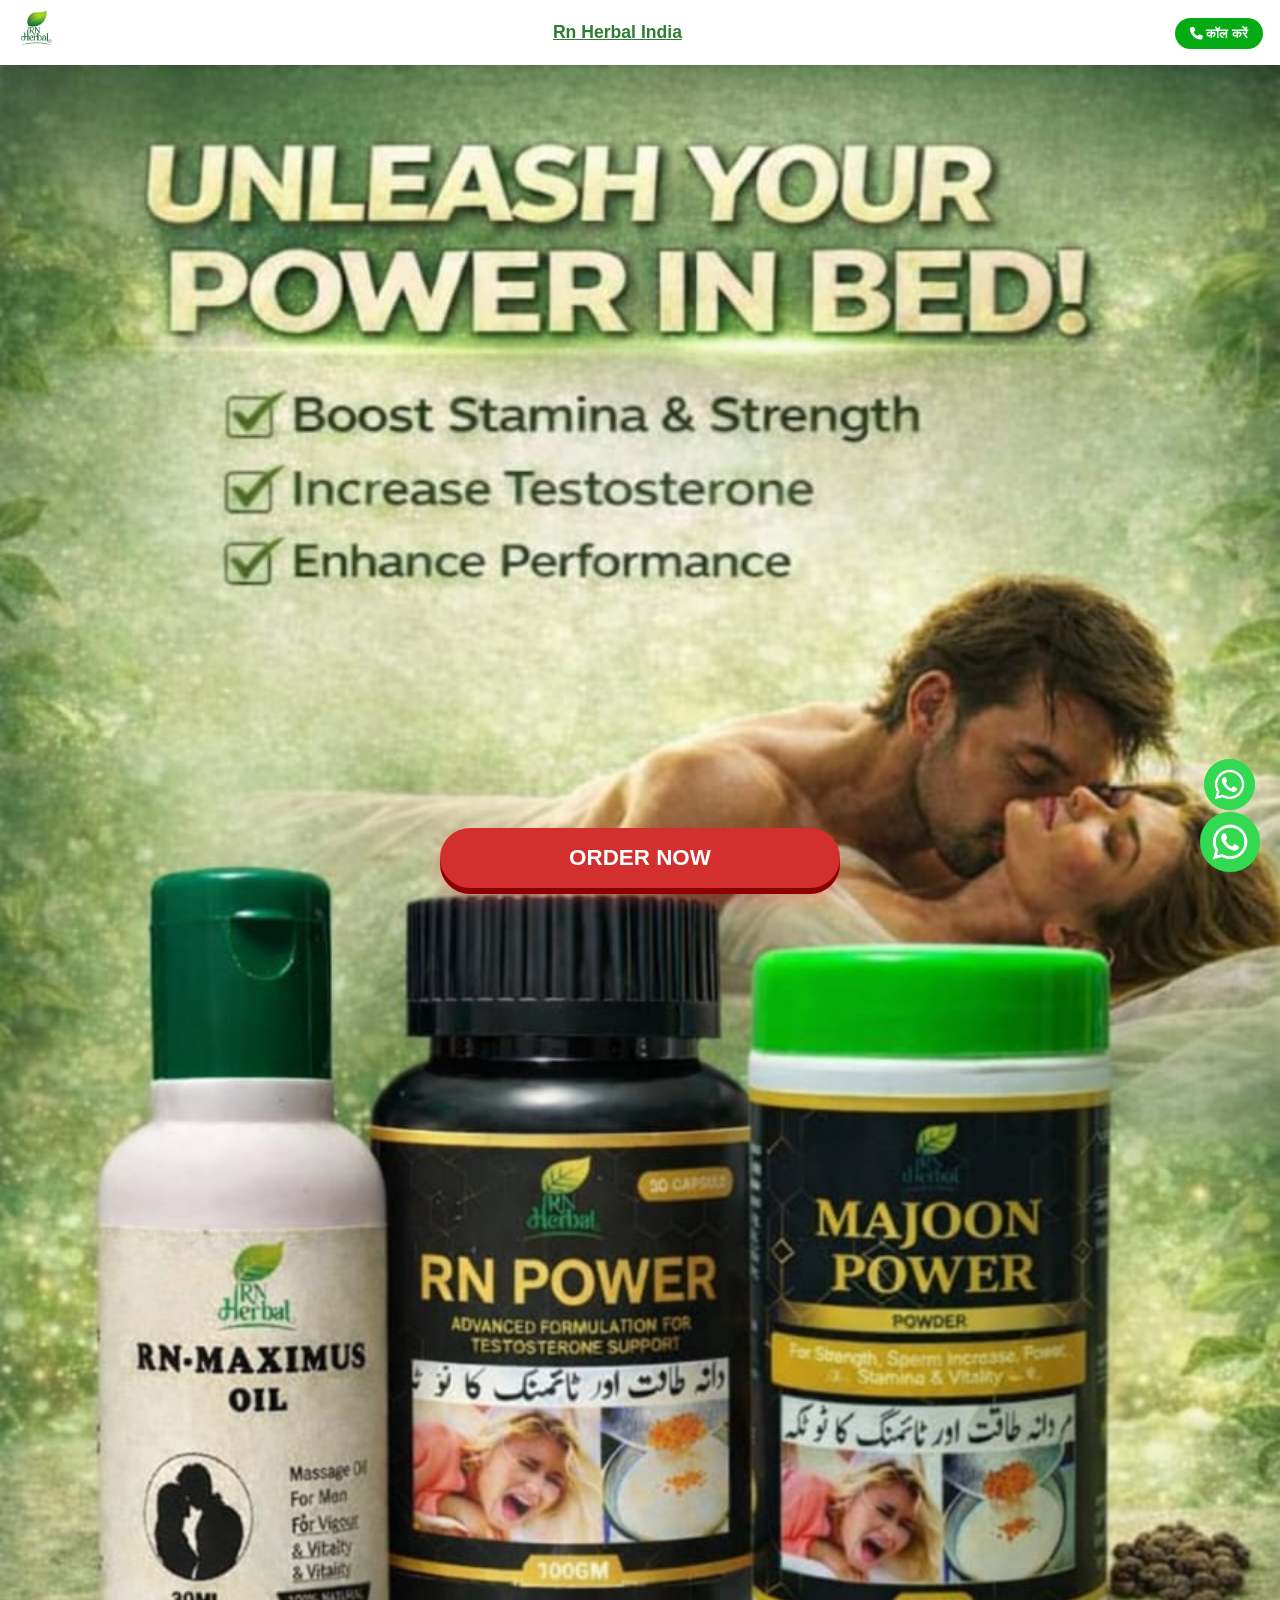
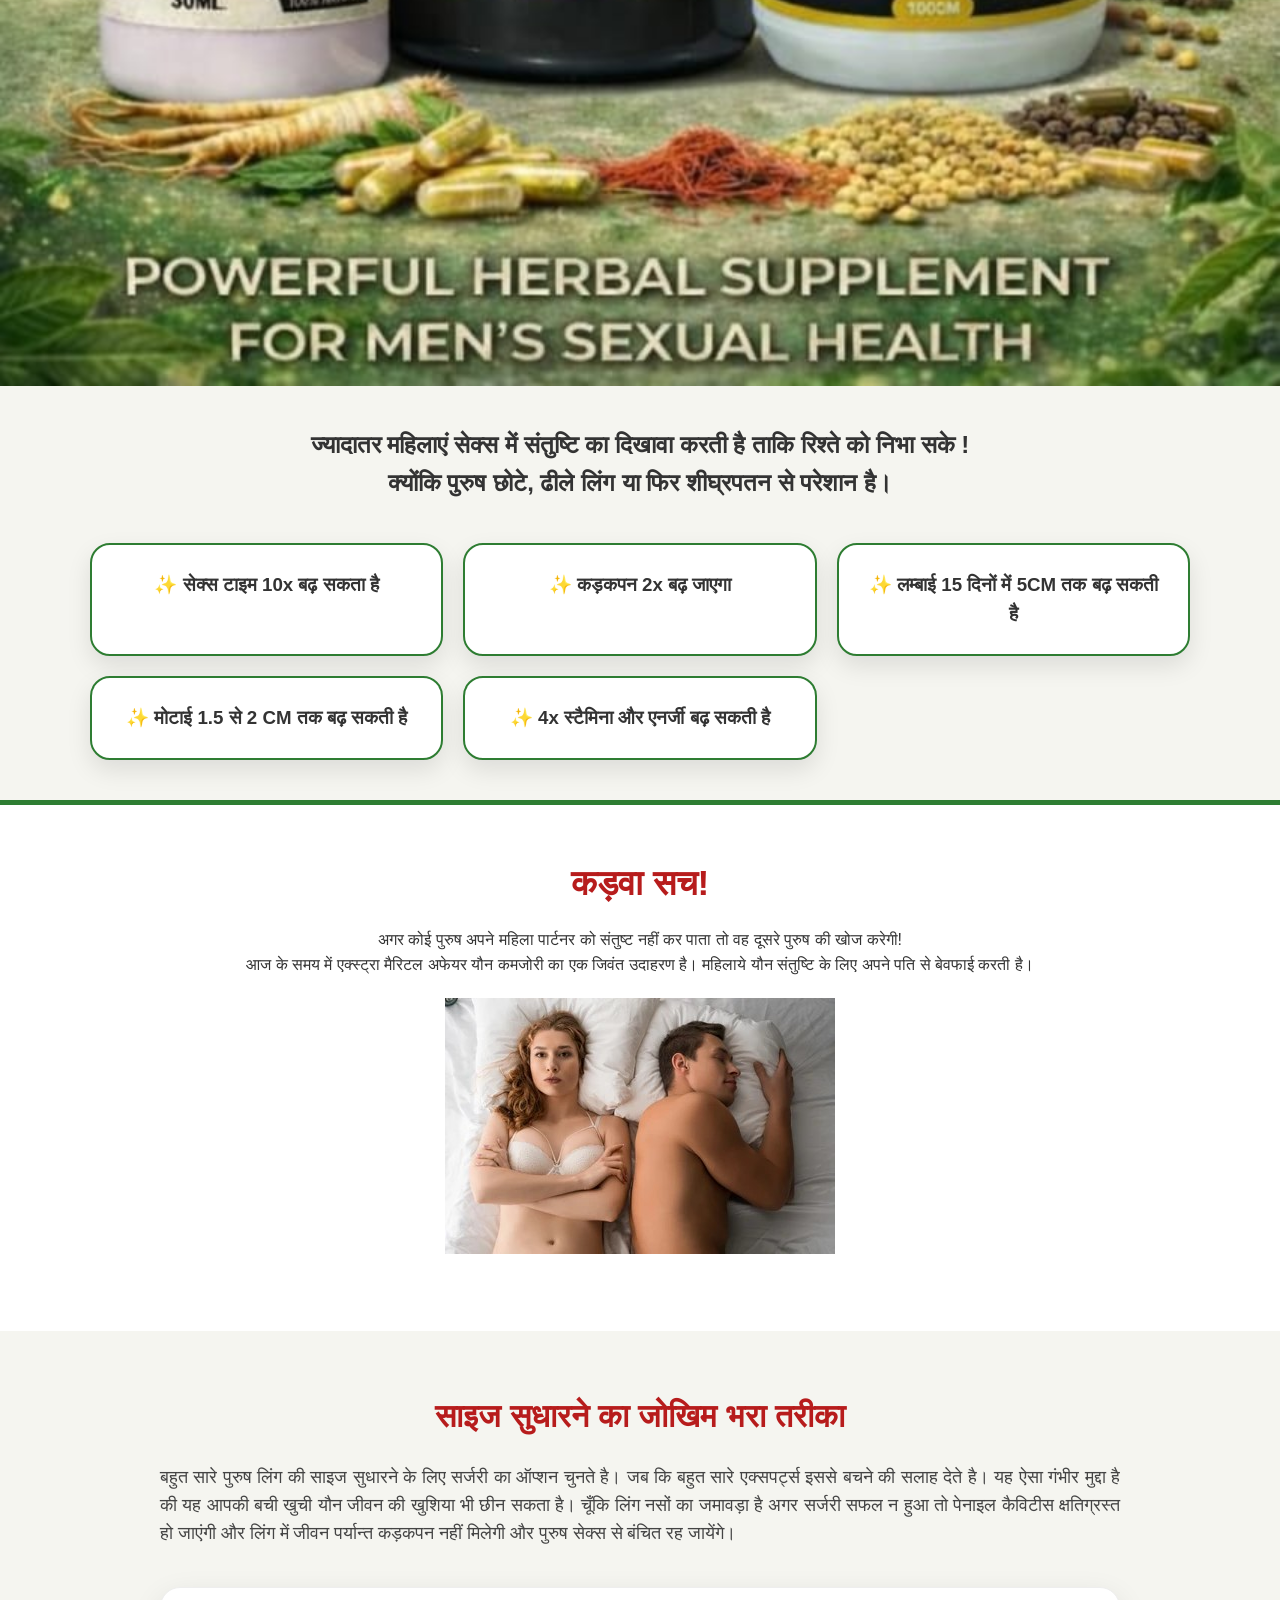
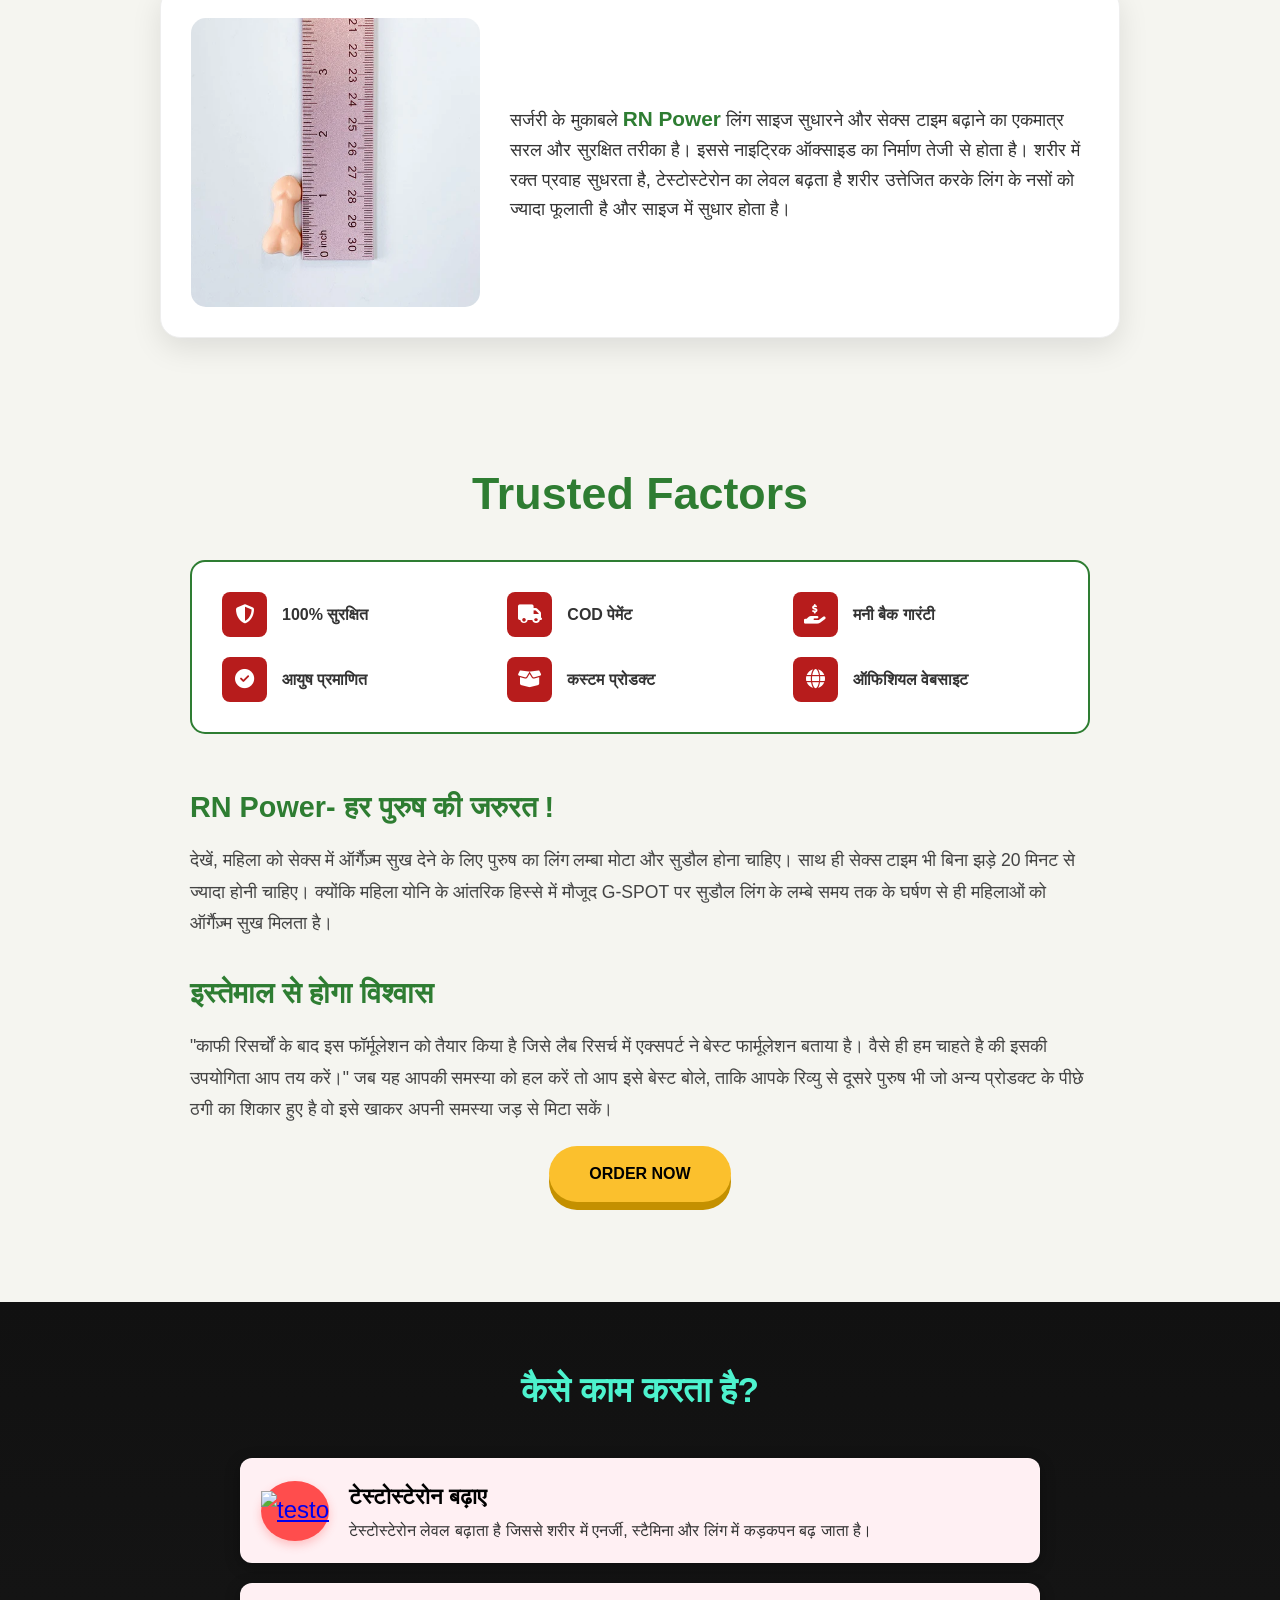
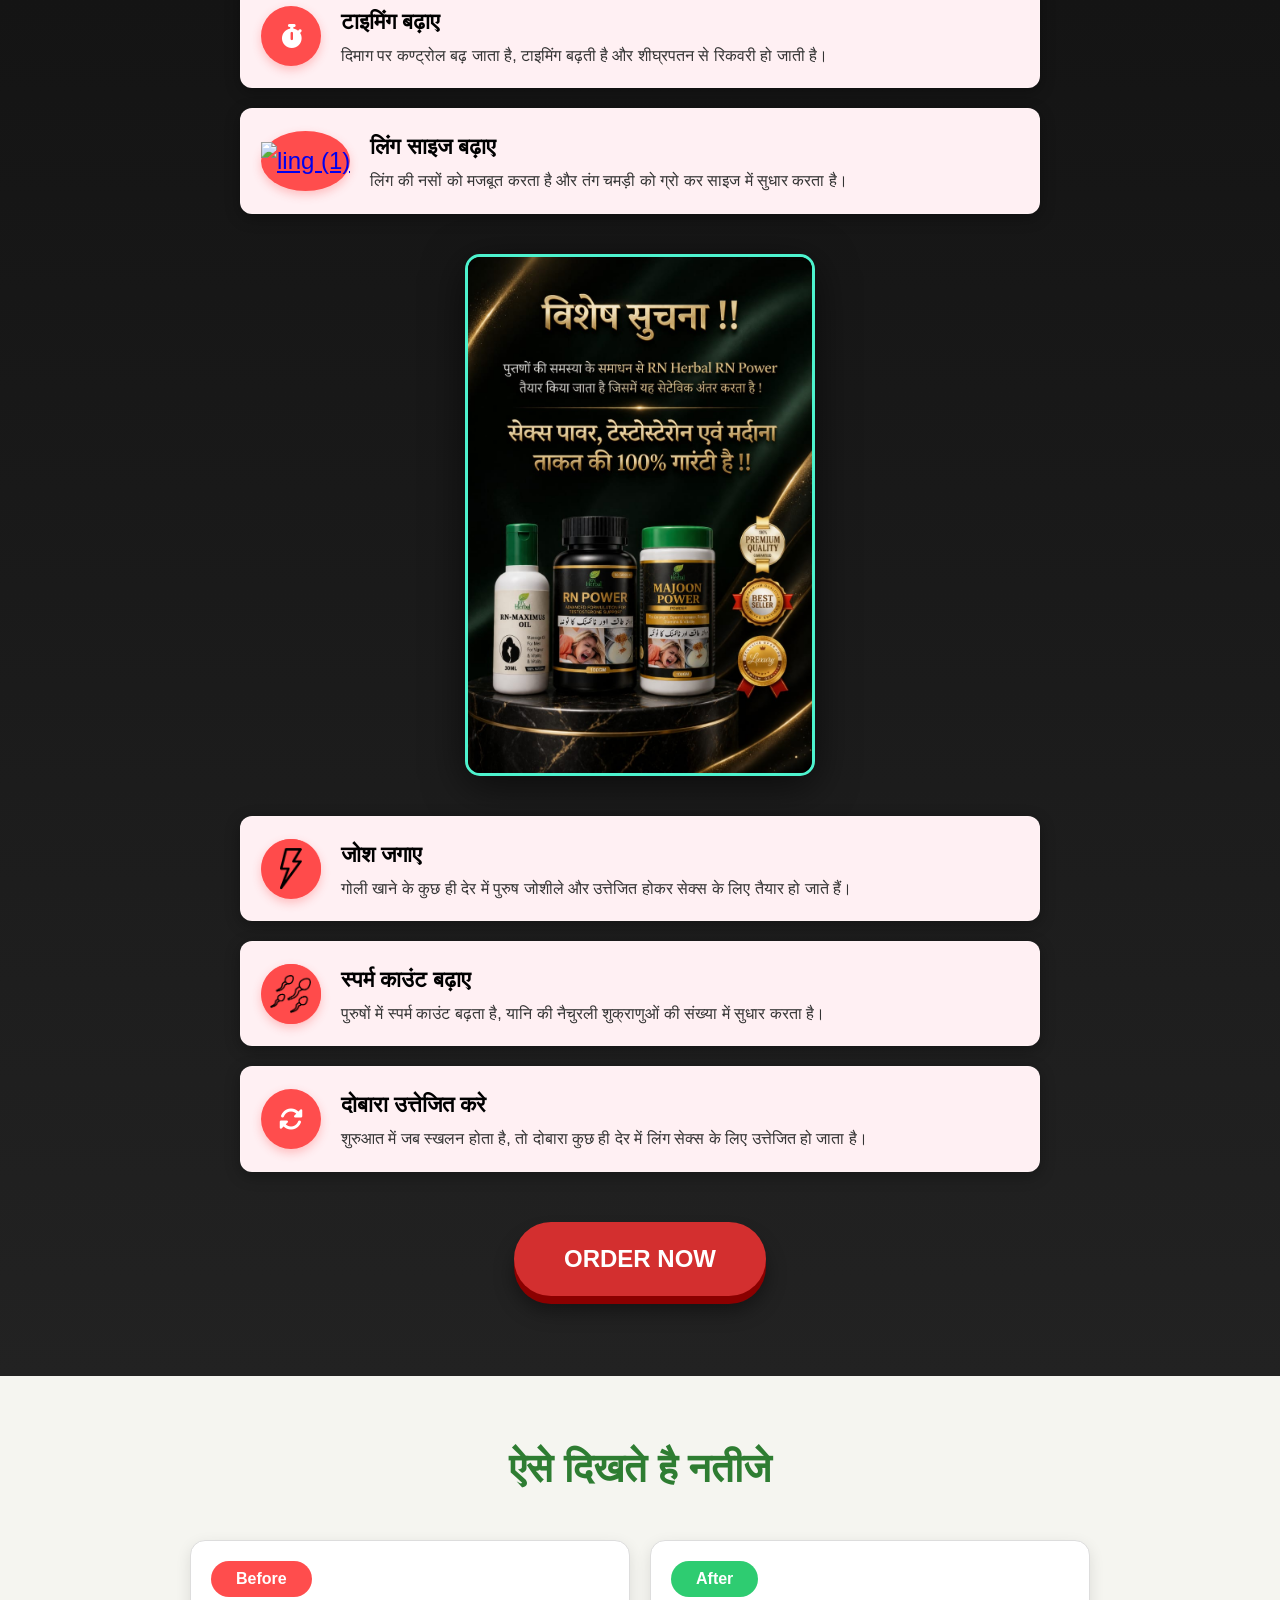
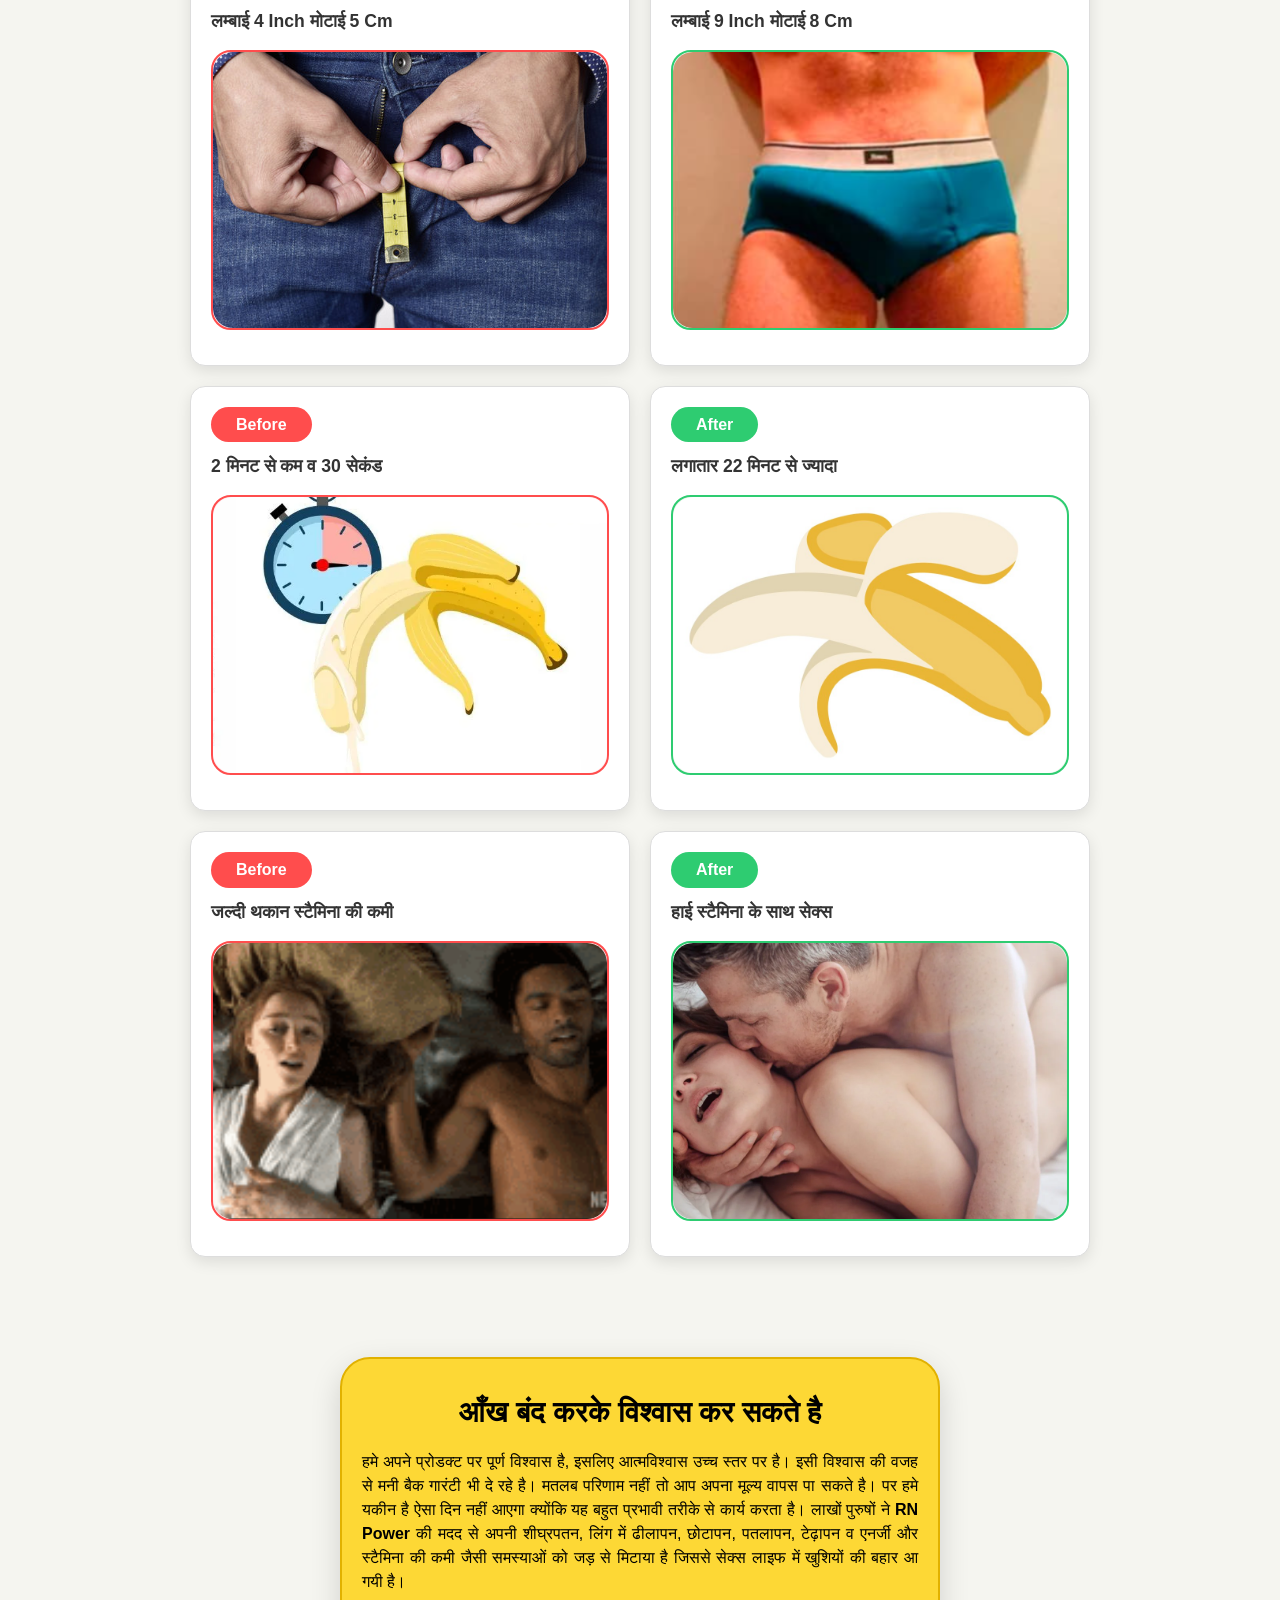
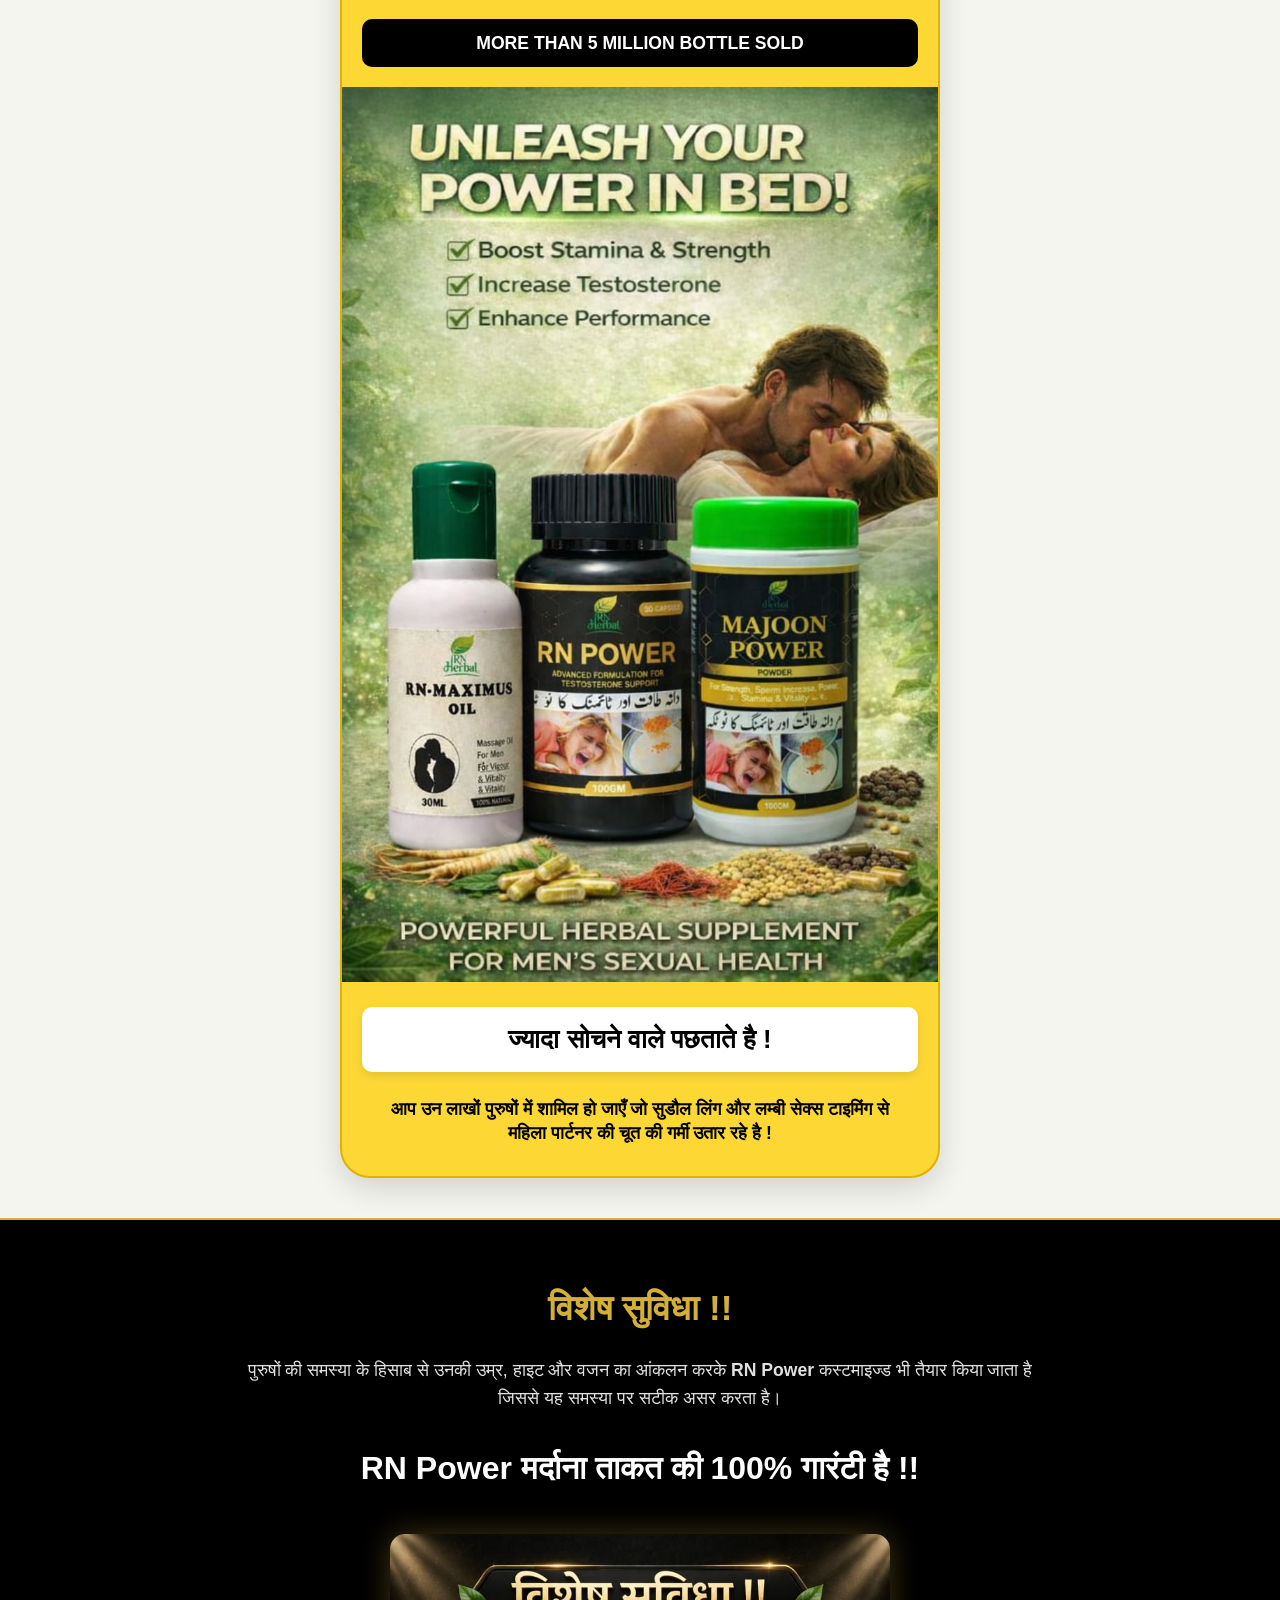
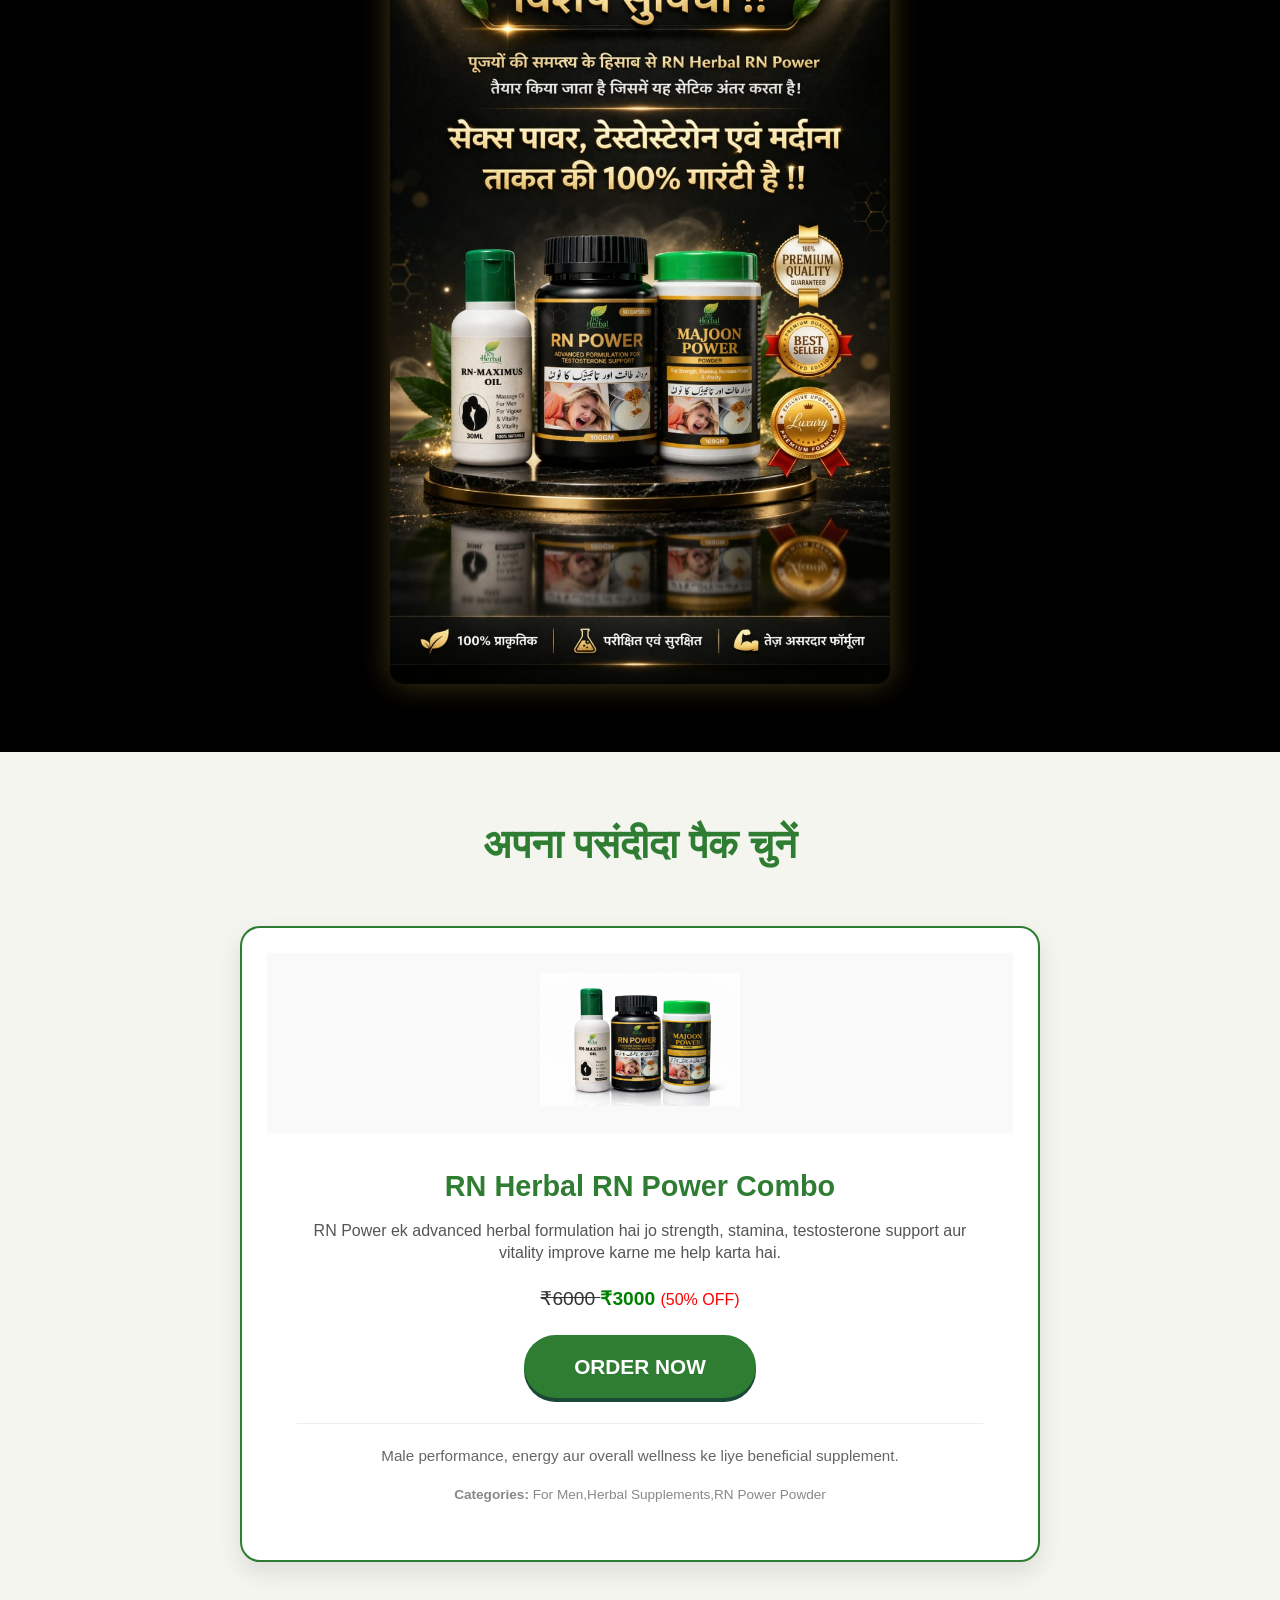
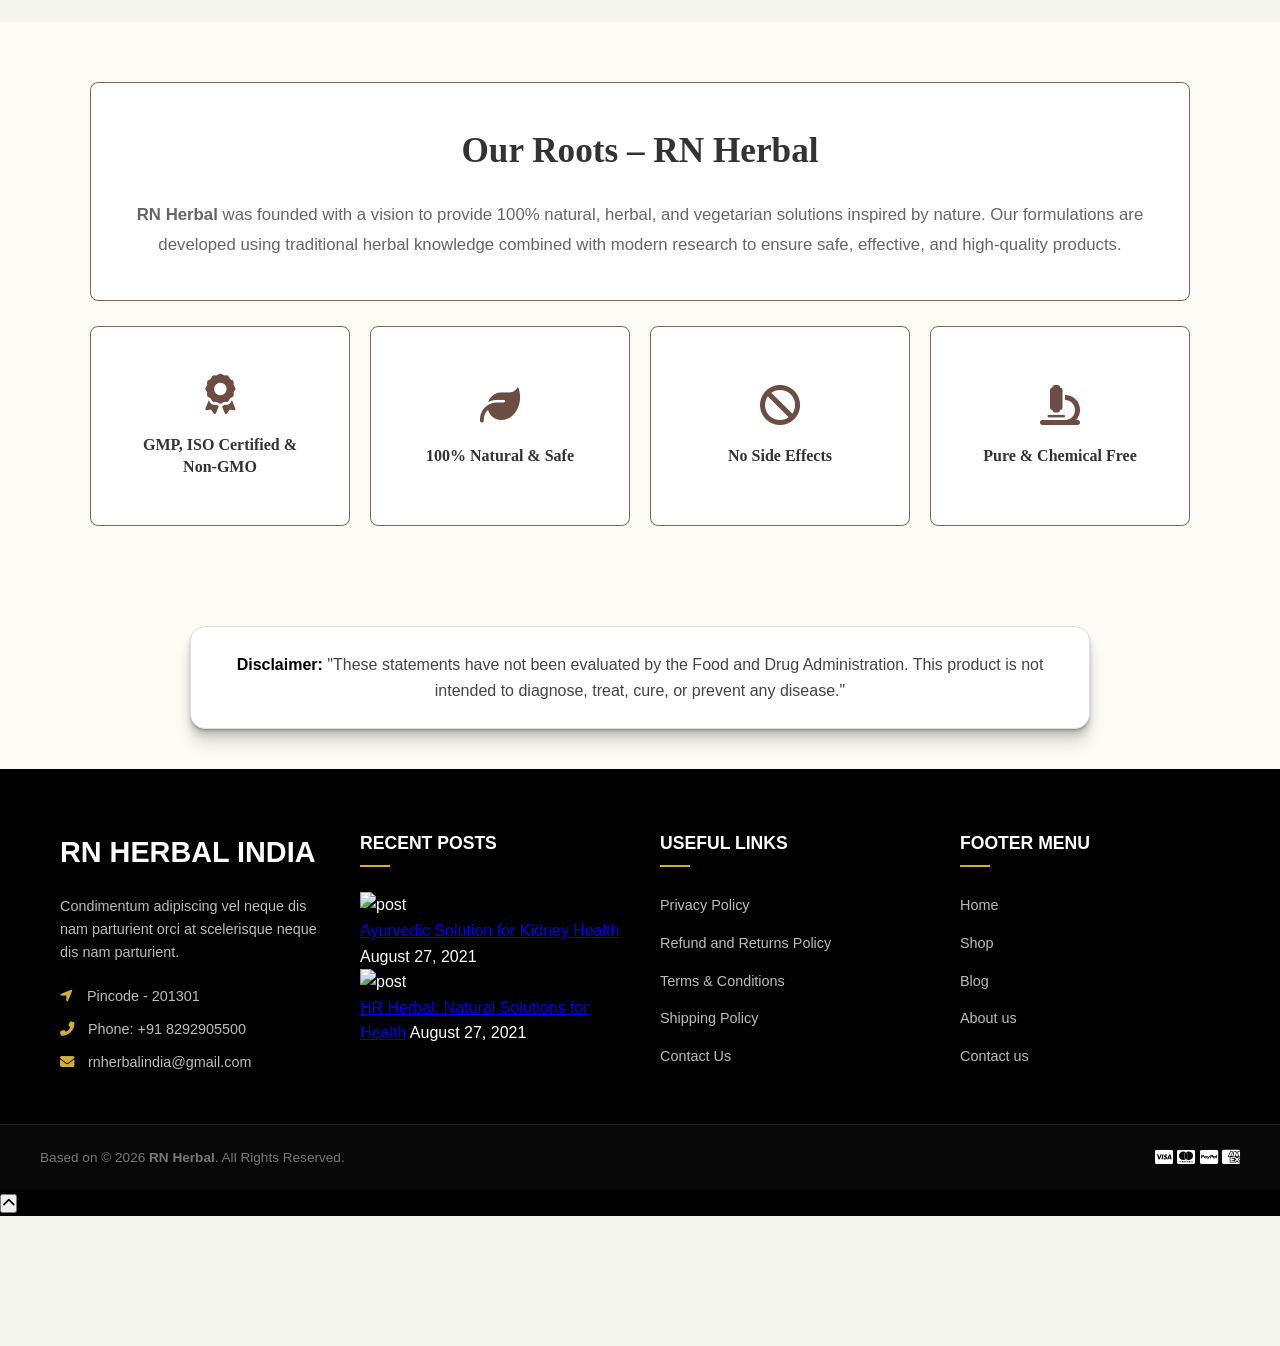
==== commit 395440cd: "Update index.html" ====
--- a/index.html
+++ b/index.html
@@ -86,7 +86,7 @@
           संतुष्टि के लिए अपने पति से बेवफाई करती है।</p>
       </div>
       <div class="video-block">
-        <img src="unsatisfied-woman-lingerie-lying-on-260nw-1842357580.webp">
+        <img src="unsatisfied-woman2222222-lingerie-lying-on-260nw-1842357580.jpg">
       </div>
     </section>
 
